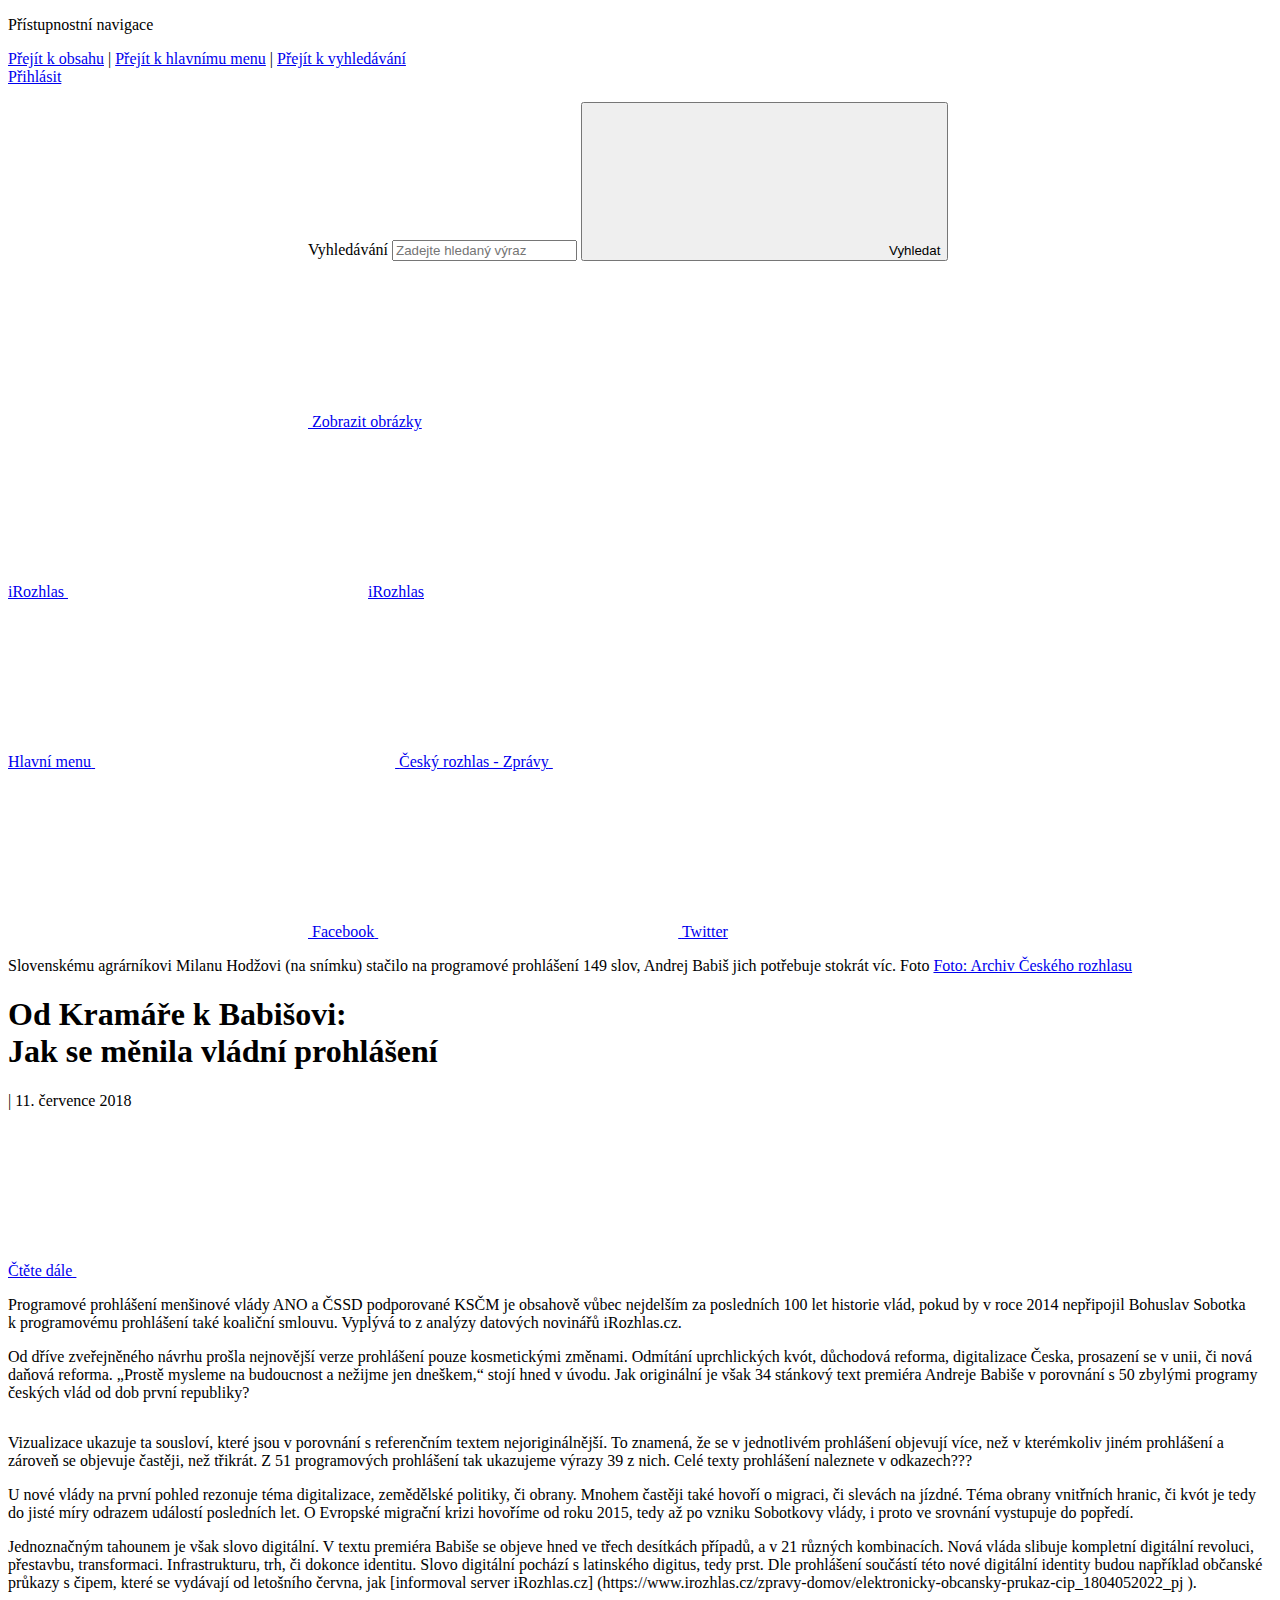
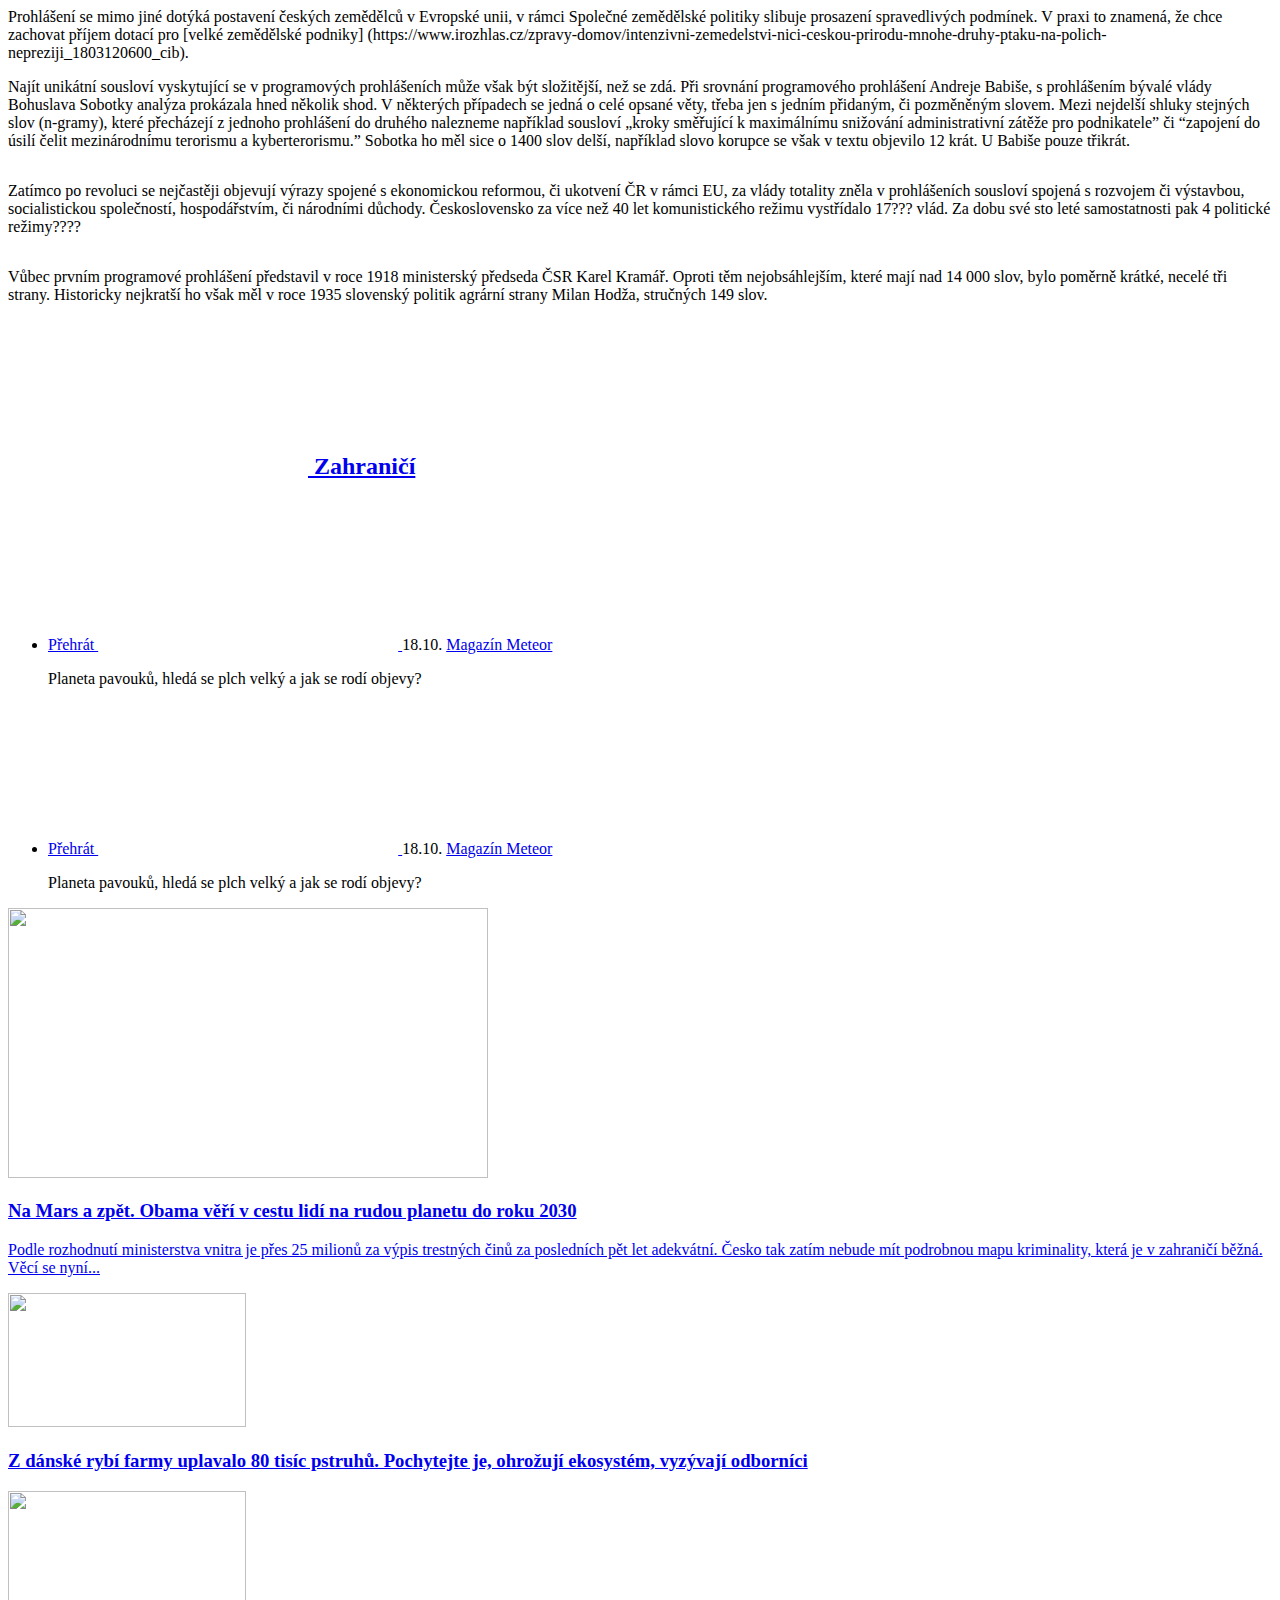
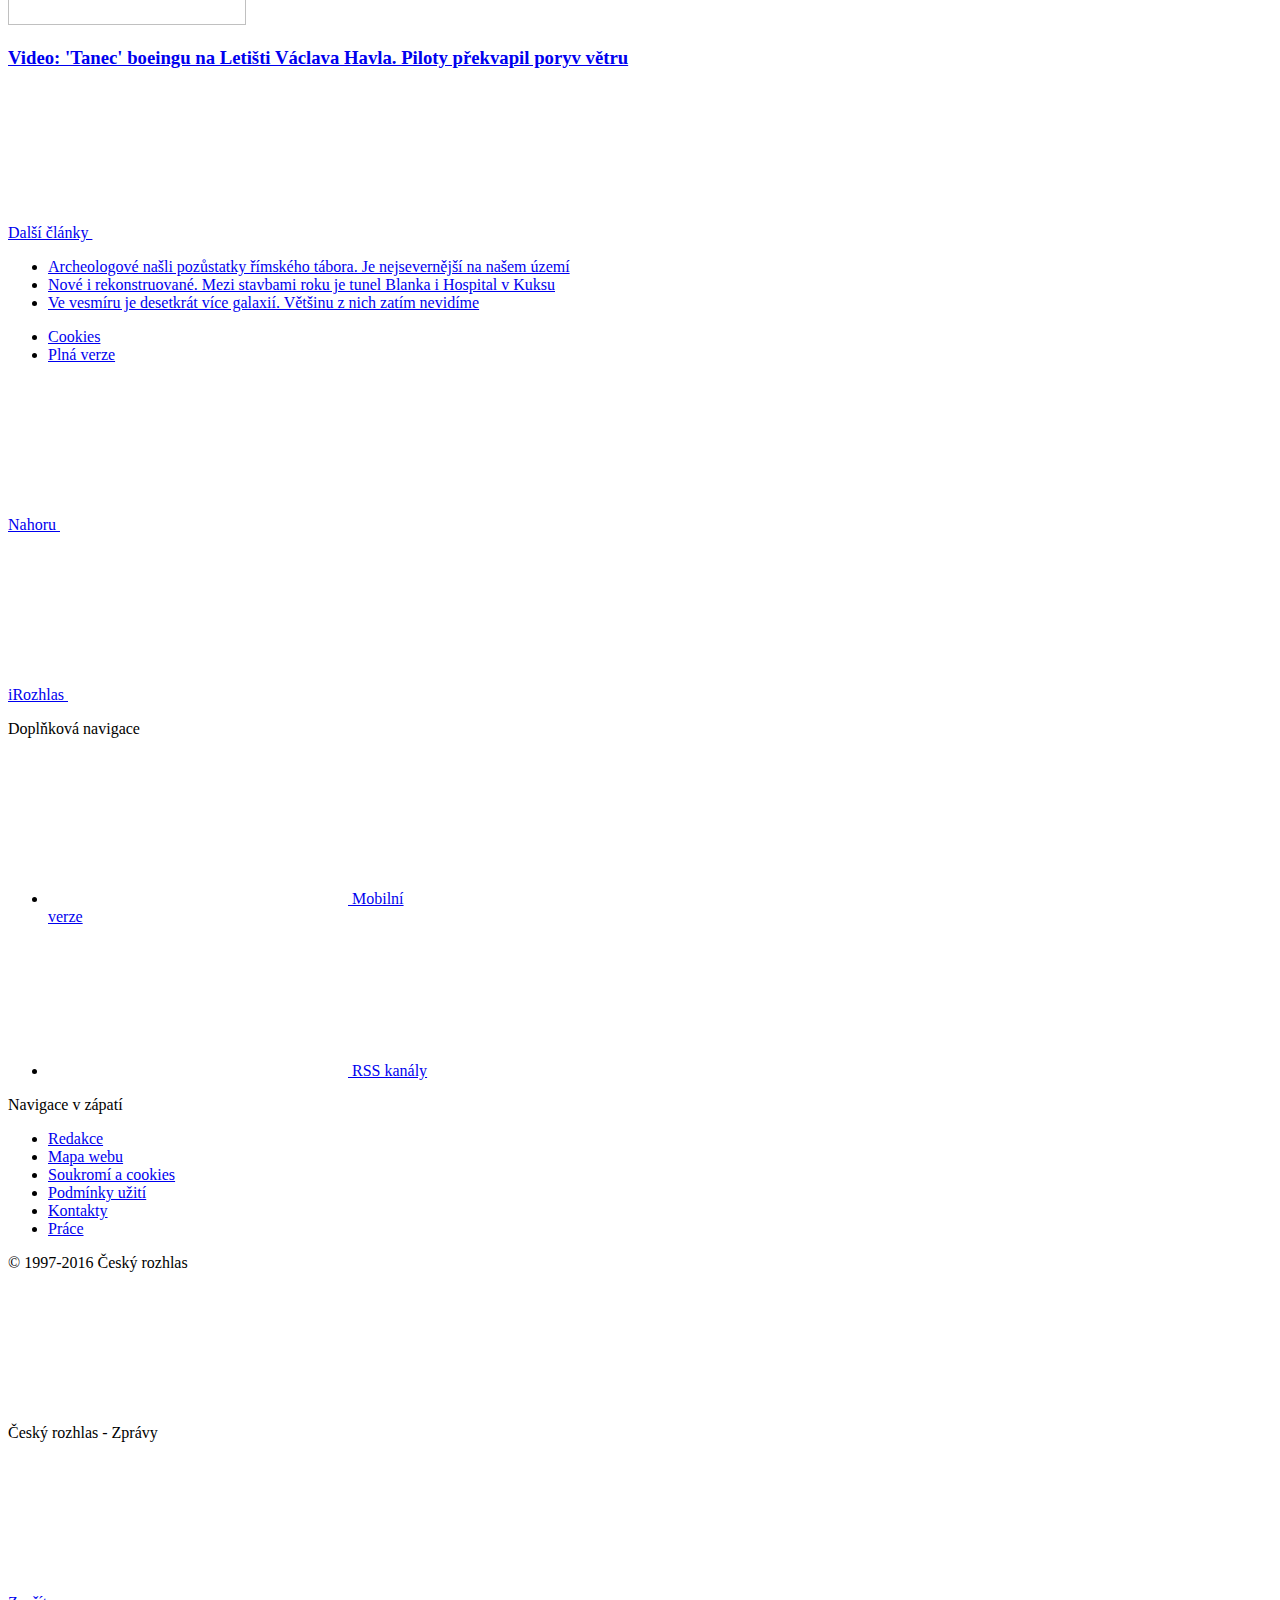
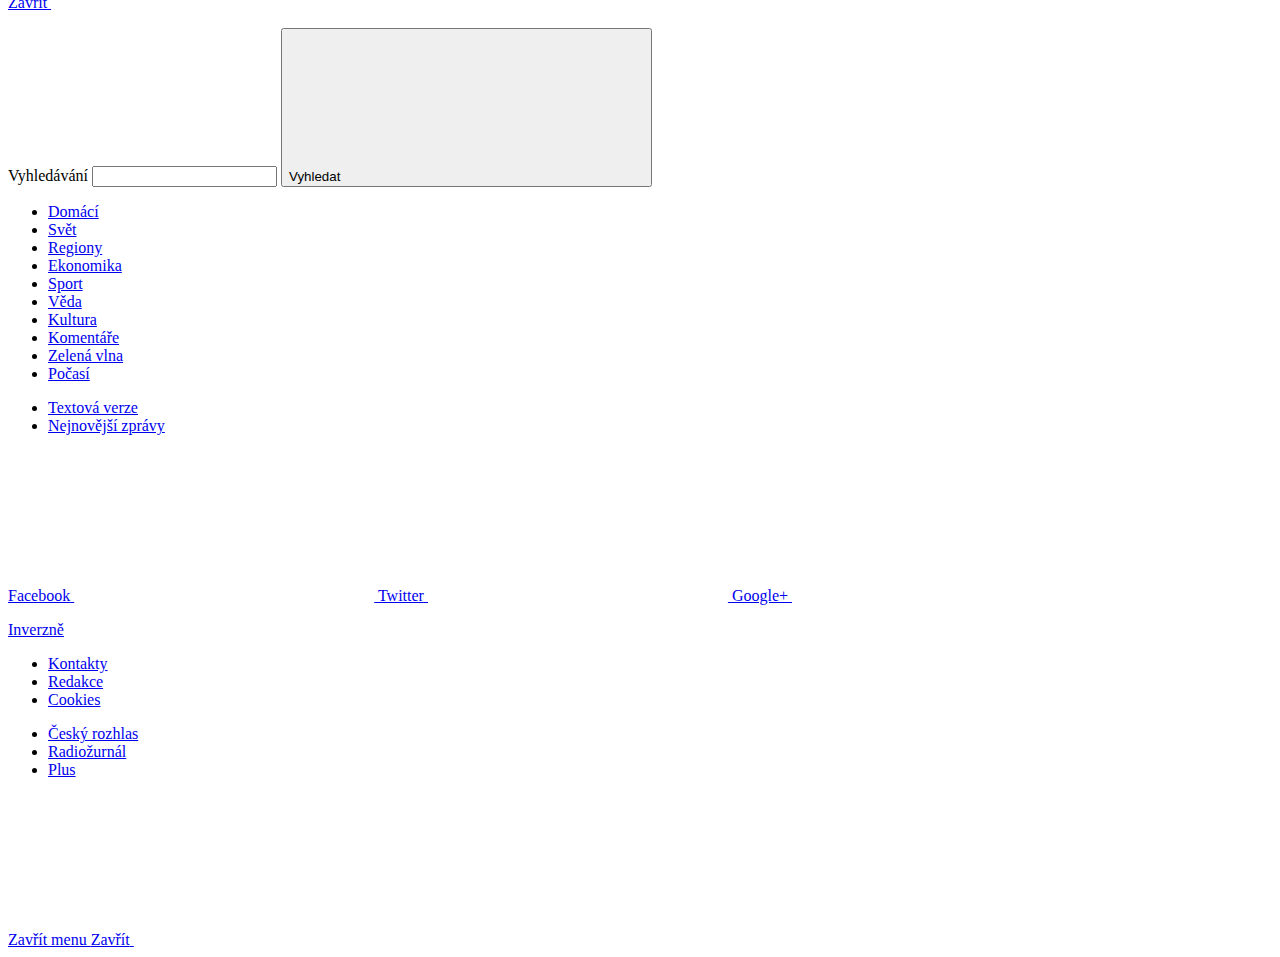
==== index.html @ 78a023b3 "graf delek" ====
<!DOCTYPE html>
<!-- saved from url=(0052)http://rozhlas2017.superkoderi.cz/tpl/14-datari.html -->
<html lang="cs" class="js fonts-loaded no-touchevents"><!--<![endif]--><head><meta http-equiv="Content-Type" content="text/html; charset=UTF-8">
	
	<!--[if IE]><meta http-equiv="X-UA-Compatible" content="IE=edge,chrome=1"><![endif]-->
	<meta name="description" content="">
	<meta name="viewport" content="width=device-width, initial-scale=1.0, minimum-scale=1.0, user-scalable=0">

	<meta name="twitter:card" content="summary">
	<meta name="twitter:title" content="Dataři">
	<meta name="twitter:description" content="">
	<meta name="twitter:image" content="../img/illust/twitter.jpg">

	<meta property="og:title" content="Dataři">
	<meta property="og:description" content="">
	<meta property="og:image" content="../img/illust/facebook.jpg">
	<meta property="og:site_name" content="Project">
	<meta property="og:url" content="http://www.rozhlas.cz/zpravy/portal/">

	<title>Dataři | iRozhlas</title>

	<link rel="stylesheet" href="./wrapper_files/style.css" media="screen, handheld">

	<link rel="icon" href="http://rozhlas2017.superkoderi.cz/img/favicon.ico">
	<link rel="apple-touch-icon" href="http://rozhlas2017.superkoderi.cz/img/apple-touch-icon-iphone.png">
	<link rel="apple-touch-icon" sizes="72x72" href="http://rozhlas2017.superkoderi.cz/img/apple-touch-icon-ipad.png">
	<link rel="apple-touch-icon" sizes="114x114" href="http://rozhlas2017.superkoderi.cz/img/apple-touch-icon-large.png">

	<!--[if lt IE 9]>
		<script src="https://cdnjs.cloudflare.com/ajax/libs/html5shiv/3.7.3/html5shiv.min.js"></script>
		<script src="https://cdnjs.cloudflare.com/ajax/libs/respond.js/1.4.2/respond.min.js"></script>
	<![endif]-->

	<script>
		(function () {
			var className = document.documentElement.className;
			isOperaMini = (navigator.userAgent.indexOf('Opera Mini') > -1);

			function getCookie(name) {
				var value = '; ' + document.cookie;
				var parts = value.split('; ' + name + '=');
				if (parts.length === 2) return parts.pop().split(';').shift();
			}

			var textSize = getCookie('textSize');

			if (textSize) {
				document.documentElement.setAttribute('data-fz', textSize);
			}

			className = className.replace('no-js', 'js');

			if(document.cookie.indexOf('fontsLoaded') > -1) {
				className += ' fonts-loaded';
			}

			if(document.cookie.indexOf('inverseVersion') > -1) {
				className += ' page-inverse';
			}

			if(document.cookie.indexOf('textVersion') > -1 || isOperaMini) {
				className += ' page-text-version';
			}

			if(isOperaMini) {
				className += ' operamini';
			}

			if(/iPad|iPhone|iPod/.test(navigator.userAgent) && !window.MSStream) {
				className += ' ios';
			}

			if(document.querySelector && document.cookie.indexOf('forceDesktop') > -1) {
				var viewport = document.querySelector("meta[name=viewport]");
				viewport.setAttribute('content', 'width=1200');
				className += ' page-forced-desktop';
			}

			document.documentElement.className = className;
		}());
	</script>

	<script src="./wrapper_files/modernizr.min.js"></script>
<style type="text/css">
:root #content > #center > .dose > .dosesingle,
:root #content > #right > .dose > .dosesingle
{ display: none !important; }</style><style type="text/css">
:root #content > #right > .dose > .dosesingle,
:root #content > #center > .dose > .dosesingle
{ display: none !important; }</style></head>

	<body id="top" class="">
<nav class="m-accessibility" aria-labelledby="m-accessibility">
	<p id="m-accessibility" class="vhide">Přístupnostní navigace</p>
	<a title="Přejít k obsahu (Klávesová zkratka: Alt + 2)" accesskey="2" href="http://rozhlas2017.superkoderi.cz/tpl/14-datari.html#main">Přejít k obsahu</a>
	<span class="hide">|</span>
	<a href="http://rozhlas2017.superkoderi.cz/tpl/14-datari.html#menu-main">Přejít k hlavnímu menu</a>
	<span class="hide">|</span>
	<a href="http://rozhlas2017.superkoderi.cz/tpl/14-datari.html#form-search">Přejít k vyhledávání</a>
</nav>

		<header class="header header--simple" role="banner">
			<div class="row-main">
				<div class="header__top hide--m">
<div class="header__search">
	<a href="http://rozhlas2017.superkoderi.cz/tpl/14-datari.html#" class="header__login">Přihlásit</a>

	<form id="form-search" action="http://rozhlas2017.superkoderi.cz/tpl/14-datari.html?" class="f-search f-search--header" role="search">
		<p class="inp">
			<label for="search-header" class="inp__label js-search">
				<span class="icon-svg icon-svg--search">
	<svg class="icon-svg__svg" xmlns:xlink="http://www.w3.org/1999/xlink">
		<use xlink:href="./wrapper_files/icons-svg.svg#icon-search" x="0" y="0" width="100%" height="100%"></use>
</svg><span class="icon-svg__fallback">Vyhledávání</span>	
</span>

			</label>
			<span class="inp__fix">
				<input type="text" placeholder="Zadejte hledaný výraz" class="inp__text inp__text--icon-after" id="search-header" name="search-header">

				<button class="btn btn--icon-blank" type="submit">
					<span class="btn__text">
						<span class="icon-svg icon-svg--search">
	<svg class="icon-svg__svg" xmlns:xlink="http://www.w3.org/1999/xlink">
		<use xlink:href="./wrapper_files/icons-svg.svg#icon-search" x="0" y="0" width="100%" height="100%"></use>
</svg><span class="icon-svg__fallback">Vyhledat</span>	
</span>

					</span>
				</button>
			</span>
		</p>
	</form>
</div>
				</div>

				<a href="http://rozhlas2017.superkoderi.cz/tpl/14-datari.html#" class="header__images js-text-version--icon">
					<span class="icon-svg icon-svg--images">
	<svg class="icon-svg__svg" xmlns:xlink="http://www.w3.org/1999/xlink">
		<use xlink:href="./wrapper_files/icons-svg.svg#icon-images" x="0" y="0" width="100%" height="100%"></use>
	</svg>
</span>

					<span class="vhide">Zobrazit obrázky</span>
				</a>

	<p class="header__logo">
		<a href="http://rozhlas2017.superkoderi.cz/tpl/14-datari.html#">
			<span class="vhide">iRozhlas</span>
			<span class="icon-svg icon-svg--logo-irozhlas">
	<svg class="icon-svg__svg" xmlns:xlink="http://www.w3.org/1999/xlink">
		<use xlink:href="./wrapper_files/icons-svg.svg#icon-logo-irozhlas" x="0" y="0" width="100%" height="100%"></use>
</svg><span class="icon-svg__fallback">iRozhlas</span>	
</span>

		</a>
	</p>

				<nav id="menu-main" class="m-main m-main--simple" role="navigation" aria-labelledby="m-main">
					<a href="http://rozhlas2017.superkoderi.cz/tpl/14-datari.html#" class="m-main__toggle js-mobile-menu" id="m-main">
						<span class="vhide">Hlavní menu</span>
						<span class="icon-svg icon-svg--menu">
	<svg class="icon-svg__svg" xmlns:xlink="http://www.w3.org/1999/xlink">
		<use xlink:href="./wrapper_files/icons-svg.svg#icon-menu" x="0" y="0" width="100%" height="100%"></use>
	</svg>
</span>

					</a>

					<a href="http://rozhlas2017.superkoderi.cz/tpl/14-datari.html#" class="m-main__link m-main__link--home js-static-menu" data-src="./m-static.html">
						<span class="vhide">Český rozhlas - Zprávy</span>
						<span class="icon-svg icon-svg--symbol">
	<svg class="icon-svg__svg" xmlns:xlink="http://www.w3.org/1999/xlink">
		<use xlink:href="./wrapper_files/icons-svg.svg#icon-symbol" x="0" y="0" width="100%" height="100%"></use>
	</svg>
</span>

					</a>
				</nav>
			</div>

			<p class="header__socials">
				<a href="http://rozhlas2017.superkoderi.cz/tpl/14-datari.html#">
					<span class="icon-svg icon-svg--facebook">
	<svg class="icon-svg__svg" xmlns:xlink="http://www.w3.org/1999/xlink">
		<use xlink:href="./wrapper_files/icons-svg.svg#icon-facebook" x="0" y="0" width="100%" height="100%"></use>
	</svg>
</span>

					<span class="vhide">Facebook</span>
				</a>
				<a href="http://rozhlas2017.superkoderi.cz/tpl/14-datari.html#">
					<span class="icon-svg icon-svg--twitter">
	<svg class="icon-svg__svg" xmlns:xlink="http://www.w3.org/1999/xlink">
		<use xlink:href="./wrapper_files/icons-svg.svg#icon-twitter" x="0" y="0" width="100%" height="100%"></use>
	</svg>
</span>

					<span class="vhide">Twitter</span>
				</a>
			</p>
		</header>

		<main id="main" class="main" role="main">	
		<article role="article" class="b-data"> 			
			<div class="b-data__bg" style="background-image: url('https://www.irozhlas.cz/sites/default/files/uploader/3177864-milan-hodza-_180403-231411_pj.jpeg');"><span class="b-data__caption">Slovenskému agrárníkovi Milanu Hodžovi (na snímku) stačilo na programové prohlášení 149 slov, Andrej Babiš jich potřebuje stokrát víc. Foto <a href='#'>Foto: Archiv Českého rozhlasu</a></span></div>
<header class="b-data__header">
<div class="row-main">
	<h1 class="b-data__title">
		<strong>Od Kramáře k Babišovi:<br>Jak se měnila vládní prohlášení</strong>
	</h1>
	<p class="meta meta--lg">
	<!--[[ZPRAVY_SNOWFALL_AUTHORS:HEADER]]-->
	<span class="meta__separator">|</span>
	<time>11. července 2018</time>
	</p>	
	<p>
	<a href="#content" class="b-data__link js-scroll-to">
	Čtěte dále
	<span class="b-data__link-icon">
	<span class="icon-svg icon-svg--arrow-down">
	<svg class="icon-svg__svg" xmlns:xlink="http://www.w3.org/1999/xlink">
		<use xlink:href="/sites/all/themes/custom/irozhlas/img/bg/icons-svg.svg#icon-arrow-down" x="0" y="0" width="100%" height="100%"></use>
	</svg>
</span>
</span>
</a>
</p>
</div>
</header> 

<div class="b-data__content" id="content">
<script src="https://code.highcharts.com/highcharts.js"></script>
<script src="https://cdnjs.cloudflare.com/ajax/libs/highcharts/6.1.1/js/modules/wordcloud.js"></script>

<style>li{background:none !important}ul,ol{list-style:initial !important}hr{max-width:none !important}#charts{display:flex;flex-wrap:wrap;align-items:center;justify-content:center;padding:0;margin:0}.cloudwrap{display:flex;flex-wrap:wrap;align-items:center;justify-content:center;padding:0;margin:0}.cloud{max-width:400px;transform:scale(0.8);margin-top:-50px}.highcharts-title{fill:black;font-size:25px !important}.highcharts-tooltip text{font-size:16px !important}.highcharts-tooltip tspan{font-size:16px !important}.highcharts-title{text-decoration:underline !important}</style>
<div class="row-main row-main--narrow">

<p class="text-bold text-lg">Programové prohlášení menšinové vlády ANO a ČSSD podporované KSČM je obsahově vůbec nejdelším za posledních 100 let historie vlád, pokud by v roce 2014 nepřipojil Bohuslav Sobotka k programovému prohlášení také koaliční smlouvu. Vyplývá to z analýzy datových novinářů iRozhlas.cz.</p>

<p>Od dříve zveřejněného návrhu prošla nejnovější verze prohlášení pouze kosmetickými změnami. Odmítání uprchlických kvót, důchodová reforma, digitalizace Česka, prosazení se v unii, či nová daňová reforma. „Prostě mysleme na budoucnost a nežijme jen dneškem,“ stojí hned v úvodu. Jak originální je však 34 stánkový text premiéra Andreje Babiše v porovnání s 50 zbylými programy českých vlád od dob první republiky?</p>
<div class="cloudwrap">
<div class="cloud" id="2018 Babiš"></div>
</div>

<p></div><div class="row-main row-main--article">Vizualizace ukazuje ta sousloví, které jsou v porovnání s referenčním textem nejoriginálnější. To znamená, že se v jednotlivém prohlášení objevují více, než v kterémkoliv jiném prohlášení a zároveň se objevuje častěji, než třikrát. Z 51 programových prohlášení tak ukazujeme výrazy 39 z nich. Celé texty prohlášení naleznete v odkazech???</div><div class="row-main row-main--narrow"></p>
<p>U nové vlády na první pohled rezonuje téma digitalizace, zemědělské politiky, či obrany.  Mnohem častěji také hovoří o migraci, či slevách na jízdné. Téma obrany vnitřních hranic, či kvót je tedy do jisté míry odrazem událostí posledních let. O Evropské migrační krizi hovoříme od roku 2015, tedy až po vzniku Sobotkovy vlády, i proto ve srovnání vystupuje do popředí. </p>
<p>Jednoznačným tahounem je však slovo digitální. V textu premiéra Babiše se objeve hned ve třech desítkách případů, a v 21 různých kombinacích. Nová vláda slibuje kompletní digitální revoluci, přestavbu, transformaci. Infrastrukturu, trh, či dokonce identitu. Slovo digitální pochází s latinského digitus, tedy prst. Dle prohlášení součástí této nové digitální identity budou například občanské průkazy s čipem, které se vydávají od letošního června, jak [informoval server iRozhlas.cz]
(https://www.irozhlas.cz/zpravy-domov/elektronicky-obcansky-prukaz-cip_1804052022_pj
).</p>
<p></div><div class="row-main row-main--article">
<div id="delka"></div>
</div><div class="row-main row-main--narrow"></p>
<p>Prohlášení se mimo jiné dotýká postavení českých zemědělců v Evropské unii, v rámci Společné zemědělské politiky slibuje prosazení spravedlivých podmínek. V praxi to znamená, že chce zachovat příjem dotací pro [velké zemědělské podniky] (https://www.irozhlas.cz/zpravy-domov/intenzivni-zemedelstvi-nici-ceskou-prirodu-mnohe-druhy-ptaku-na-polich-nepreziji_1803120600_cib). </p>
<p>Najít unikátní sousloví vyskytující se v programových prohlášeních může však být složitější, než se zdá. Při srovnání programového prohlášení Andreje Babiše, s prohlášením bývalé vlády Bohuslava Sobotky analýza prokázala hned několik shod. V některých případech se jedná o celé opsané věty, třeba jen s jedním přidaným, či pozměněným slovem. Mezi nejdelší shluky stejných slov (n-gramy), které přecházejí z jednoho prohlášení do druhého nalezneme například sousloví „kroky směřující k maximálnímu snižování administrativní zátěže pro podnikatele” či “zapojení do úsilí čelit mezinárodnímu terorismu a kyberterorismu.” Sobotka ho měl sice o 1400 slov delší, například slovo korupce se však v textu objevilo 12 krát. U Babiše pouze třikrát. </p>
<div class="cloudwrap">
<div class="cloud" id="2014 Sobotka"></div>
</div>

<p>Zatímco po revoluci se nejčastěji objevují výrazy spojené s ekonomickou reformou, či ukotvení ČR v rámci EU, za vlády totality zněla v prohlášeních sousloví spojená s rozvojem či výstavbou, socialistickou společností, hospodářstvím, či národními důchody. Československo za více než 40 let komunistického režimu vystřídalo 17??? vlád.  Za dobu své sto leté samostatnosti pak 4 politické režimy????</p>
<p></div><div class="row-main row-main--article">
    <div id="charts"></div>
</div><div class="row-main row-main--narrow"></p>
<p>Vůbec prvním programové prohlášení představil v roce 1918 ministerský předseda ČSR Karel Kramář. Oproti těm nejobsáhlejším, které mají nad 14 000 slov, bylo poměrně krátké, necelé tři strany. Historicky nejkratší ho však měl v roce 1935 slovenský politik agrární strany Milan Hodža, stručných 149 slov. </p>

<p class="meta meta--right meta--big">
<!--[[ZPRAVY_SNOWFALL_AUTHORS:FOOTER]]-->
</p>
</div>
<!--[[ZPRAVY_SNOWFALL_RELATED:ARTICLES]]-->
</div>
</article>
</div>
</div>
</div><script>
var vlady={'1919 Tusar':[{'name':'zásada demokracie','weight':3},{'name':'národní hospodářství','weight':3},{'name':'Československá republika','weight':3},{'name':'úprava pracovního poměru','weight':4},{'name':'dílo socialistické obnovy','weight':3},{'name':'válečné dědictví','weight':3}],'1920 Černý':[{'name':'branný zákon','weight':5},{'name':'zvláštní péče','weight':4},{'name':'obor správy','weight':3},{'name':'válečný poškozenec','weight':3},{'name':'starost vlády','weight':3},{'name':'osnova zákona','weight':3},{'name':'nejnaléhavější úkol','weight':3},{'name':'hospodářský život','weight':3},{'name':'stavební ruch','weight':4},{'name':'národní obrana','weight':3},{'name':'státní finance','weight':3},{'name':'zvláštní pozornost','weight':3},{'name':'zájem státu','weight':3},{'name':'státní zaměstnanec','weight':8},{'name':'zákonodárný sbor','weight':3}],'1921 Beneš':[{'name':'pozemková reforma','weight':6},{'name':'sociální pojišťování','weight':3},{'name':'centrální evropa','weight':3},{'name':'sociální reforma','weight':3},{'name':'řada opatření','weight':3},{'name':'kus práce','weight':3}],'1922 Švehla':[{'name':'Podkarpatská rus','weight':6},{'name':'vhodný prostředek','weight':3},{'name':'konkurenční schopnost','weight':3},{'name':'mírová smlouva','weight':3}],'1925 Švehla':[{'name':'osnova zákona','weight':6},{'name':'Podkarpatská rus','weight':11},{'name':'pozemková reforma','weight':6},{'name':'zvláštní péče','weight':5},{'name':'stabilisovaná měna','weight':3},{'name':'berní reforma','weight':3},{'name':'poměr zaměstnanců','weight':3},{'name':'hospodářský život','weight':3},{'name':'historická zem','weight':3},{'name':'státní draha','weight':3},{'name':'obchodní smlouva','weight':3}],'1935 Malypetr':[{'name':'hospodářský život','weight':7},{'name':'československý vývoz','weight':3},{'name':'hospodářský poměr','weight':3},{'name':'směna zboží','weight':3},{'name':'světový vývoj','weight':3},{'name':'kraj republiky','weight':3},{'name':'národní hospodářství','weight':3},{'name':'podnikatelská činnost','weight':3},{'name':'národní jednota','weight':3},{'name':'zákonodárný sbor','weight':3}],'1938 Beran':[{'name':'slavná sněmovna','weight':6},{'name':'Podkarpatská rus','weight':8},{'name':'jméno vlády','weight':4},{'name':'státní území','weight':4},{'name':'obnova státu','weight':3},{'name':'ústřední úřad','weight':3},{'name':'stavba dráhy','weight':3},{'name':'soukromé podnikání','weight':3},{'name':'sociální politika','weight':6}],'1945 Fierlinger':[{'name':'president republiky','weight':14},{'name':'dekret presidenta','weight':20},{'name':'hospodářský život','weight':9},{'name':'prozatimní národní shromáždění','weight':14},{'name':'ústavní dekret','weight':10},{'name':'Branná moc','weight':6},{'name':'osvobozená republika','weight':5},{'name':'hospodářská rada','weight':5},{'name':'zásobování obyvatelstva','weight':5},{'name':'nepřátelský majetek','weight':4},{'name':'slovenský národ','weight':4},{'name':'poštovní správa','weight':3},{'name':'Československá měna','weight':3},{'name':'nová armáda','weight':3},{'name':'okupační režim','weight':3},{'name':'vládní program','weight':6},{'name':'zemědělská práce','weight':3},{'name':'slovenská národní rada','weight':3},{'name':'národní výbor','weight':8},{'name':'celé hospodářství','weight':3},{'name':'nesvoboda','weight':3},{'name':'mír','weight':3},{'name':'státní občanství','weight':4},{'name':'další úkol','weight':4},{'name':'ukončení války','weight':3},{'name':'dnešní stav','weight':3},{'name':'odsun němců','weight':3},{'name':'území republiky','weight':3}],'1945 Fierlinger II.':[{'name':'prozatímní národní shromáždění','weight':7},{'name':'Ústavodárné národní shromáždění','weight':5},{'name':'nový hospodářský život','weight':7},{'name':'finanční hospodářství','weight':3},{'name':'státní jednota','weight':3},{'name':'osidlovací plán','weight':3},{'name':'národní pojištění','weight':3},{'name':'president republiky','weight':3},{'name':'výměna zboží','weight':3},{'name':'pracující lid','weight':3}],'1946 Gottwald':[{'name':'dvouletý plán','weight':15},{'name':'nynější stav','weight':8},{'name':'nová ústava','weight':11},{'name':'hospodářský stroj','weight':5},{'name':'spotřební statek','weight':5},{'name':'znárodněný průmysl','weight':4},{'name':'produktivní práce','weight':4},{'name':'československý lid','weight':4},{'name':'pracovní úsilí','weight':4},{'name':'košický vládní program','weight':4},{'name':'stavební hmota','weight':4},{'name':'stavební obnova','weight':4},{'name':'sbor národní bezpečnosti','weight':5},{'name':'národní podnik','weight':7},{'name':'zvýšení životní úrovně','weight':4},{'name':'sázecí stroj','weight':3},{'name':'nynější výroba','weight':3},{'name':'výstavba republiky','weight':3},{'name':'přídělové řízení','weight':3},{'name':'budovatelská práce','weight':3},{'name':'údolní přehrada','weight':3},{'name':'vázaný vklad','weight':3},{'name':'blaho národa','weight':3},{'name':'občan republiky','weight':3},{'name':'veřejný zaměstnanec','weight':3},{'name':'zvýšený výkon','weight':3},{'name':'národní výbor','weight':8},{'name':'počet pracovních sil','weight':3},{'name':'přímá daň','weight':3},{'name':'poměrné zastoupení','weight':3},{'name':'maďarská menšina','weight':3},{'name':'měnová reforma','weight':3},{'name':'hospodářský styk','weight':3},{'name':'odsun němců','weight':4},{'name':'vládní program','weight':4}],'1948 Gottwald':[{'name':'obrozená národní fronta','weight':11},{'name':'Československá ústava','weight':5},{'name':'rekonstrukce vlády','weight':5},{'name':'mocný pan','weight':4},{'name':'rekonstruovaná vláda','weight':4},{'name':'dřívější národní fronta','weight':3},{'name':'odborová organisace','weight':3},{'name':'slovenský pan','weight':3},{'name':'předmnichovská republika','weight':3},{'name':'sjezd závodních rad','weight':3},{'name':'slovenská velkoburžoasie','weight':3},{'name':'program vlády','weight':4},{'name':'závodní rada','weight':3},{'name':'pracující lid','weight':3},{'name':'národní fronta','weight':16},{'name':'sbor národní bezpečnosti','weight':3},{'name':'vládní program','weight':4},{'name':'konečný cíl','weight':3},{'name':'nová ústava','weight':3},{'name':'prohlášení vlády','weight':3}],'1948 Zápotocký':[{'name':'obrozená národní fronta','weight':13},{'name':'pětiletý plán','weight':15},{'name':'lidová demokracie','weight':13},{'name':'dvouletý plán','weight':10},{'name':'vláda obrozené národní fronty','weight':6},{'name':'veřejný zaměstnanec','weight':5},{'name':'pracující lid','weight':6},{'name':'zemědělská výroba','weight':7},{'name':'spojenecká smlouva','weight':5},{'name':'nové národní shromáždění','weight':4},{'name':'nová ústava','weight':8},{'name':'demokratický právní řád','weight':4},{'name':'národní důchod','weight':5},{'name':'závodní rada','weight':4},{'name':'národní fronta','weight':24},{'name':'každodenní starost','weight':4},{'name':'veřejnozaměstnanecký aparát','weight':3},{'name':'dokončení dvouletého plánu','weight':3},{'name':'organisace práce','weight':3},{'name':'košický program','weight':3},{'name':'svazek dělníků','weight':3},{'name':'vytvoření krajů','weight':3},{'name':'zvolený president','weight':3},{'name':'vláda národní fronty','weight':3},{'name':'akční výbor národní fronty','weight':3},{'name':'slovenský lid','weight':3},{'name':'politická výchova','weight':3},{'name':'výbor národní fronty','weight':3},{'name':'kulturní potřeba','weight':3},{'name':'Ústavodárné národní shromáždění','weight':3},{'name':'jednotná kandidátka','weight':3},{'name':'výrobní síla','weight':3},{'name':'únorová událost','weight':3},{'name':'národní revoluce','weight':3},{'name':'demokratické zřízení','weight':4},{'name':'hospodářský život','weight':3},{'name':'krajský národní výbor','weight':3},{'name':'národní výbor','weight':8},{'name':'akční výbor','weight':3},{'name':'sbor národní bezpečnosti','weight':3},{'name':'programový cíl','weight':3},{'name':'právní řád','weight':12}],'1953 Široký':[{'name':'našej vlasti','weight':7},{'name':'ľudovodemokratický štát','weight':6},{'name':'Sovietsky sväz','weight':5},{'name':'vláda republiky','weight':5},{'name':'národné hospodárstvo','weight':4},{'name':'odkaz Klementa Gottwalda','weight':8},{'name':'súdruh Stalin','weight':3},{'name':'tábor mieru','weight':3},{'name':'výstavba socializmu','weight':3}],'1954 Široký':[{'name':'národné hospodárstvo','weight':28},{'name':'našej vlasti','weight':22},{'name':'západná mocnost','weight':11},{'name':'nemecký militaristi','weight':10},{'name':'výstavba socializmu','weight':9},{'name':'Západné Nemecko','weight':15},{'name':'vláda národného frontu','weight':7},{'name':'zvýšenie produktivity práce','weight':26},{'name':'rozvoj národného hospodárstva','weight':6},{'name':'jednotné roľnícké družstvo','weight':6},{'name':'Národná zhromaždenie','weight':6},{'name':'všetký ľudia','weight':6},{'name':'Československá vláda','weight':9},{'name':'ostatná krajina','weight':5},{'name':'Parížská dohoda','weight':5},{'name':'západné štáty','weight':5},{'name':'strana československa','weight':7},{'name':'umelý hnojíva','weight':4},{'name':'všetký krajina','weight':4},{'name':'politika národného frontu','weight':4},{'name':'Sovietsky sväz','weight':4},{'name':'upevnenie zväzku','weight':4},{'name':'zaručenie mieru','weight':4},{'name':'zvýšeniue produktivity práce','weight':8},{'name':'výrobné úsilie','weight':4},{'name':'vláda republiky','weight':4},{'name':'stavebná hmôta','weight':3},{'name':'celé národné hospodárstvo','weight':3},{'name':'krajina tábora','weight':3},{'name':'demokratická krajína','weight':3},{'name':'svetový mier','weight':3},{'name':'útočný militarizmus','weight':3},{'name':'obnova nemeckého militarizmu','weight':6},{'name':'päťročný plán','weight':3},{'name':'podpora výrobného úsilia','weight':3},{'name':'potreba národného hospodárstva','weight':3},{'name':'socialistický priemysl','weight':3},{'name':'ťažký priemysl','weight':3},{'name':'geologický prieskum','weight':3},{'name':'ratifikácie parížskych dohod','weight':3},{'name':'robotnícka trieda','weight':3},{'name':'jednotné roľnícké družstvo','weight':3},{'name':'tábor mieru','weight':5},{'name':'svetová vojna','weight':3},{'name':'národný výbor','weight':3},{'name':'hektárový výnos','weight':3},{'name':'zaručenie bezpečnosti','weight':3},{'name':'ľudovodemokratický zriadenie','weight':3},{'name':'takzvaná záruka','weight':3},{'name':'ďalšie posilnenie','weight':3},{'name':'ľudovodemokratický štát','weight':3},{'name':'traktorová stanice','weight':3},{'name':'politika strany','weight':3}],'1960 Široký':[{'name':'národné hospodárstvo','weight':26},{'name':'národný výbor','weight':15},{'name':'našej vlasti','weight':13},{'name':'našej spoločnosti','weight':8},{'name':'Sovietsky sväz','weight':8},{'name':'rozvoj národného hospodárstva','weight':7},{'name':'strana československa','weight':10},{'name':'našej republiky','weight':5},{'name':'socialistický výrobný vzťah','weight':5},{'name':'víťazstvo socializmu','weight':8},{'name':'technický rozvoj','weight':5},{'name':'socialistická krajina','weight':4},{'name':'úplné odzbrojenie','weight':4},{'name':'mierové spolunažívanie','weight':4},{'name':'celý svet','weight':4},{'name':'náročná úloha','weight':4},{'name':'socialistický tábor','weight':4},{'name':'produktivita práce','weight':11},{'name':'bok sovietskeho sväzu','weight':6},{'name':'ekonomické súťažení','weight':3},{'name':'medzinárodný imperializmus','weight':3},{'name':'spoločenská organizácie','weight':3},{'name':'socialistické poľnohospodárstvo','weight':3},{'name':'rozvoj stavebníctva','weight':3},{'name':'ďalší rozvoj','weight':3},{'name':'technický rozvoj','weight':3},{'name':'síla socializmu','weight':3},{'name':'uspokojovanie potrieb','weight':3},{'name':'víťazstvo mieru','weight':3},{'name':'výstavba socializmu','weight':3},{'name':'socialistické zriadenie','weight':3},{'name':'zásada mierového spolunažívania','weight':3},{'name':'pracovný čas','weight':3},{'name':'Československá vláda','weight':4}],'1963 Lenárt':[{'name':'národné hospodárstvo','weight':13},{'name':'našej spoločnosti','weight':7},{'name':'Národné zhromaždenie','weight':5},{'name':'socialistická krajina','weight':8},{'name':'mierové spolunažívanie','weight':9},{'name':'kapitalistická krajina','weight':3},{'name':'rozvoj národného hospodárstva','weight':6},{'name':'Národná zhromaždenie','weight':3}],'1968 Černík':[{'name':'soustava řízení','weight':12},{'name':'socialistická společnost','weight':11},{'name':'akční program','weight':10},{'name':'národní důchod','weight':8},{'name':'nová soustava','weight':6},{'name':'národní hospodářství','weight':12},{'name':'ekonomická soustava','weight':5},{'name':'ekonomická soustava řízení','weight':5},{'name':'nová soustava řízení','weight':5},{'name':'socialistická zem','weight':7},{'name':'národní výbor','weight':15},{'name':'státoprávní uspořádání','weight':5},{'name':'dělba práce','weight':7},{'name':'investiční výstavba','weight':6},{'name':'materiální zabezpečení','weight':5},{'name':'rozvoj vědy','weight':5},{'name':'naši národů','weight':4},{'name':'mezinárodní dělba práce','weight':4},{'name':'mezinárodní dělba','weight':4},{'name':'kapitalistický stát','weight':4},{'name':'všestranný rozvoj','weight':4},{'name':'centrální řízení','weight':4},{'name':'národní orgán','weight':4},{'name':'Dělnická třída','weight':6},{'name':'nevýrobní oblast','weight':3},{'name':'předkládaný program','weight':3},{'name':'plné uplatnění','weight':3},{'name':'státoprávní vztah','weight':3},{'name':'záruka zákonnosti','weight':3},{'name':'územní členění státu','weight':3},{'name':'strukturální změna','weight':5},{'name':'Československá ekonomika','weight':3},{'name':'pracovní kázeň','weight':4},{'name':'členění státu','weight':3},{'name':'vnitřní obchod','weight':3},{'name':'územní členění','weight':3},{'name':'dosavadní vývoj','weight':5},{'name':'kulturní pracovník','weight':3},{'name':'podniková sféra','weight':4},{'name':'společenské zřízení','weight':3},{'name':'mzdová politika','weight':3},{'name':'mzdový požadavek','weight':3},{'name':'obrodný proces','weight':3},{'name':'základní fond','weight':3},{'name':'metoda řízení','weight':3},{'name':'rozvoj zemědělství','weight':3},{'name':'konkurenční schopnost','weight':3},{'name':'oprávněný zájem','weight':4},{'name':'státní orgán','weight':11},{'name':'růst životní úrovně','weight':3},{'name':'centrální orgán','weight':3},{'name':'kvalifikovaná práce','weight':3},{'name':'ekonomický nástroj','weight':3},{'name':'rozvoj ekonomiky','weight':3},{'name':'životní zájem','weight':3},{'name':'potřeba občanů','weight':3},{'name':'socialistický stát','weight':3},{'name':'kvalita výrobků','weight':3},{'name':'jednotlivé odvětví','weight':3},{'name':'bytová výstavba','weight':5},{'name':'potřeba trhu','weight':3}],'1969 Černík I.':[{'name':'socialistická společnost','weight':12},{'name':'socialistická republika','weight':12},{'name':'socialistický podnik','weight':7},{'name':'Československá federace','weight':7},{'name':'Polednová politika','weight':5},{'name':'slovenská socialistická republika','weight':5},{'name':'nové státoprávní uspořádání','weight':5},{'name':'federální shromáždění','weight':13},{'name':'socialistická zem','weight':7},{'name':'vytváření podmínek','weight':6},{'name':'státoprávní uspořádání','weight':5},{'name':'federální vláda','weight':12},{'name':'socialistický stát','weight':6},{'name':'ústavní zákon','weight':12},{'name':'maloobchodní cena','weight':6},{'name':'Československá socialistická republika','weight':4},{'name':'Dělnická třída','weight':6},{'name':'rozvíjení ekonomické reformy','weight':3},{'name':'záruka občanských práv','weight':3},{'name':'internacionální závazek','weight':3},{'name':'spravedlivý požadavek','weight':3},{'name':'Československá lidová armáda','weight':4},{'name':'tvůrčí práce','weight':4},{'name':'podmínka rozvoje','weight':3},{'name':'významná úloha','weight':4},{'name':'federální orgán','weight':3},{'name':'další rozvíjení','weight':3},{'name':'základní postulát','weight':3},{'name':'naléhavý problém','weight':3},{'name':'president republiky','weight':3},{'name':'komunistická strana československa','weight':4},{'name':'pozitivní program','weight':3},{'name':'společenský vztah','weight':3},{'name':'lidová armáda','weight':4},{'name':'strana československa','weight':4},{'name':'národní vláda','weight':5},{'name':'národní hospodářství','weight':5},{'name':'politická linie','weight':3},{'name':'metoda práce','weight':3},{'name':'září minulého roku','weight':3},{'name':'státní orgán','weight':8}],'1969 Černík II.':[{'name':'socialistická zem','weight':18},{'name':'socialistická republika','weight':39},{'name':'komunistická strana československa','weight':32},{'name':'socialistický stát','weight':14},{'name':'protisocialistická síla','weight':7},{'name':'vláda československé socialistické republiky','weight':7},{'name':'národohospodářský plán','weight':6},{'name':'další socialistická zem','weight':6},{'name':'vedení komunistické strany','weight':7},{'name':'národní hospodářství','weight':12},{'name':'stupeň řízení','weight':6},{'name':'realizační směrnice','weight':5},{'name':'socialistické společenství','weight':5},{'name':'Československé hospodářství','weight':5},{'name':'Československá vláda','weight':5},{'name':'socialistická moc','weight':3},{'name':'zářijové plénum','weight':3},{'name':'socialistický vývoj','weight':3},{'name':'úsilí komunistické strany','weight':3},{'name':'článek řízení','weight':3},{'name':'hospodářská organizace','weight':3},{'name':'řízení hospodářství','weight':3},{'name':'práce vlády','weight':4},{'name':'vedoucí úloha komunistické strany','weight':3},{'name':'úloha komunistické strany','weight':3},{'name':'československý lid','weight':3},{'name':'socialistická vlast','weight':3},{'name':'plné obnovení','weight':3},{'name':'rada vzájemné hospodářské pomoci','weight':3},{'name':'vzájemná hospodářská pomoc','weight':3},{'name':'Dělnická třída','weight':5},{'name':'socialistická společnost','weight':3},{'name':'nepřátelská síla','weight':3},{'name':'národní orgán','weight':3},{'name':'komunistická strana','weight':25},{'name':'vedoucí úloha','weight':3},{'name':'hospodářská pomoc','weight':3},{'name':'předchozí vláda','weight':7},{'name':'státní zřízení','weight':3},{'name':'federální shromáždění','weight':5},{'name':'národní vláda','weight':4},{'name':'lidová armáda','weight':3},{'name':'druh zboží','weight':3},{'name':'bytová výstavba','weight':4},{'name':'maloobchodní cena','weight':3},{'name':'federální vláda','weight':4}],'1971 Štrougal':[{'name':'pětiletý plán','weight':5},{'name':'plánovité řízení','weight':4},{'name':'vědeckotechnický rozvoj','weight':4},{'name':'státní plán','weight':4},{'name':'národní důchod','weight':5},{'name':'národní hospodářství','weight':8},{'name':'socialistická zem','weight':5},{'name':'sjezd strany','weight':6},{'name':'centrální řízení','weight':4},{'name':'národní orgán','weight':4},{'name':'národní výbor','weight':10},{'name':'investiční výstavba','weight':4},{'name':'rozvoj národního hospodářství','weight':3},{'name':'řídící práce','weight':6},{'name':'socialistický princip','weight':3},{'name':'Československá ekonomika','weight':3},{'name':'zásobování obyvatelstva','weight':3},{'name':'rozvoj hospodářství','weight':3},{'name':'socialistická společnost','weight':3},{'name':'růst produktivity práce','weight':3},{'name':'společenská organizace','weight':3},{'name':'dělba práce','weight':3},{'name':'federální shromáždění','weight':5},{'name':'komunistická strana československa','weight':3},{'name':'národní vláda','weight':4},{'name':'strukturální změna','weight':3},{'name':'strana československa','weight':3},{'name':'růst produktivity','weight':3}],'1976 Štrougal':[{'name':'socialistická republika','weight':14},{'name':'sjezd komunistické strany','weight':9},{'name':'národní hospodářství','weight':14},{'name':'rozvinutá socialistická společnost','weight':16},{'name':'Československá socialistická republika','weight':7},{'name':'komunistická strana československa','weight':14},{'name':'socialistické společenství','weight':4},{'name':'výrobní síla','weight':4},{'name':'Helsinská konference','weight':4},{'name':'federální vláda','weight':8},{'name':'technická úroveň','weight':5},{'name':'rozvoj výrobních sil','weight':3},{'name':'plodný styk','weight':3},{'name':'výstavba rozvinuté socialistické společnosti','weight':3},{'name':'rozdílné společenské zřízení','weight':3},{'name':'program národní fronty','weight':3},{'name':'vývojová základna','weight':3},{'name':'socialistický stát','weight':4},{'name':'svaz sovětských socialistických republik','weight':3},{'name':'spotřební průmysl','weight':3},{'name':'socialistická zem','weight':4},{'name':'úzká součinnost','weight':3},{'name':'společenské zřízení','weight':3},{'name':'rada vzájemné hospodářské pomoci','weight':3},{'name':'vzájemná hospodářská pomoc','weight':3},{'name':'stát varšavské smlouvy','weight':3},{'name':'národní výbor','weight':8},{'name':'sovětská socialistická republika','weight':3},{'name':'občanská veřejnost','weight':3},{'name':'sociální rozvoj','weight':3},{'name':'Mírové soužití','weight':3},{'name':'hospodářská pomoc','weight':3},{'name':'příští období','weight':3},{'name':'střední vzdělání','weight':3},{'name':'uplynulé období','weight':3}],'1981 Štrougal':[{'name':'federální vláda','weight':21},{'name':'Československá socialistická republika','weight':8},{'name':'socialistická společnost','weight':7},{'name':'socialistická republika','weight':10},{'name':'výrobní hospodářská jednotka','weight':5},{'name':'socialistické společenství','weight':5},{'name':'vědeckotechnický pokrok','weight':5},{'name':'hospodářská jednotka','weight':5},{'name':'soubor opatření','weight':6},{'name':'rozvinutá socialistická společnost','weight':4},{'name':'výrobní spotřeba','weight':4},{'name':'vláda republik','weight':4},{'name':'vláda československé socialistické republiky','weight':4},{'name':'výstavba rozvinuté socialistické společnosti','weight':4},{'name':'průmyslová aglomerace','weight':4},{'name':'sjezd komunistické strany','weight':4},{'name':'rada vzájemné hospodářské pomoci','weight':4},{'name':'vzájemná hospodářská pomoc','weight':4},{'name':'všestranný rozvoj','weight':4},{'name':'národní výbor','weight':10},{'name':'národní hospodářství','weight':7},{'name':'národní důchod','weight':4},{'name':'komunistická strana československa','weight':5},{'name':'další pokrok','weight':4},{'name':'investiční výstavba','weight':4},{'name':'zemědělsko-potravinářský komplex','weight':3},{'name':'odvětvové ministerstvo','weight':3},{'name':'Československá zahraniční politika','weight':3},{'name':'socialistická státnost','weight':3},{'name':'socialistický způsob života','weight':3},{'name':'účast pracujících','weight':3},{'name':'socialistický způsob','weight':3},{'name':'řídící práce','weight':3},{'name':'nevýrobní sféra','weight':3},{'name':'činnost vlády','weight':4},{'name':'Vážená soudružka','weight':3},{'name':'strana československa','weight':5},{'name':'revoluční odborové hnutí','weight':3},{'name':'cesta vývoje','weight':3},{'name':'mezinárodní dělba práce','weight':3},{'name':'mezinárodní dělba','weight':3},{'name':'administrativní aparát','weight':3},{'name':'hospodářská pomoc','weight':4},{'name':'příští období','weight':4},{'name':'společenský význam','weight':3},{'name':'stát rady','weight':3},{'name':'technický rozvoj','weight':3},{'name':'odborové hnutí','weight':3},{'name':'sociální rozvoj','weight':3},{'name':'sjezd strany','weight':4},{'name':'etapa výstavby','weight':3},{'name':'dělba práce','weight':3},{'name':'spokojený život','weight':4}],'1986 Štrougal':[{'name':'federální vláda','weight':23},{'name':'hospodářská organizace','weight':7},{'name':'komplexní program','weight':6},{'name':'tvorba zdrojů','weight':5},{'name':'socialistické společenství','weight':5},{'name':'ústřední orgán','weight':8},{'name':'vědeckotechnický rozvoj','weight':5},{'name':'vědeckotechnický pokrok','weight':5},{'name':'hospodářská jednotka','weight':5},{'name':'Československá socialistická republika','weight':6},{'name':'státní plán','weight':5},{'name':'hlavní směr','weight':6},{'name':'socialistická demokracie','weight':4},{'name':'intenzifikace ekonomiky','weight':4},{'name':'vláda republik','weight':4},{'name':'vláda československé socialistické republiky','weight':4},{'name':'soustava řízení','weight':4},{'name':'investiční výstavba','weight':5},{'name':'mezinárodní dělba práce','weight':4},{'name':'mezinárodní dělba','weight':4},{'name':'národní hospodářství','weight':8},{'name':'národní výbor','weight':11},{'name':'socialistická republika','weight':6},{'name':'technický rozvoj','weight':4},{'name':'pětiletý plán','weight':4},{'name':'národní důchod','weight':4},{'name':'federální shromáždění','weight':8},{'name':'socialistická ekonomická integrace','weight':3},{'name':'výrobní hospodářská jednotka','weight':3},{'name':'komplexní program vědeckotechnického pokroku','weight':3},{'name':'program vědeckotechnického pokroku','weight':3},{'name':'tvorba národního důchodu','weight':3},{'name':'strukturální změna','weight':5},{'name':'společenská potřeba','weight':3},{'name':'technická základna','weight':3},{'name':'socialistická zem','weight':4},{'name':'náročnější podmínka','weight':3},{'name':'společenské zřízení','weight':3},{'name':'sjezd komunistické strany','weight':3},{'name':'stanovený úkol','weight':3},{'name':'dělba práce','weight':4},{'name':'stát rady','weight':3},{'name':'socialistická společnost','weight':3},{'name':'komunistická strana československa','weight':4},{'name':'hospodářský plán','weight':3},{'name':'růst produktivity práce','weight':3},{'name':'ekonomická integrace','weight':3},{'name':'ekonomický nástroj','weight':3},{'name':'strana československa','weight':4}],'1988 Štrougal':[{'name':'hospodářský mechanismus','weight':11},{'name':'národní důchod','weight':8},{'name':'federální vláda','weight':12},{'name':'národní hospodářství','weight':9},{'name':'výrobní hospodářská jednotka','weight':4},{'name':'vláda republik','weight':4},{'name':'nesocialistická zem','weight':4},{'name':'technickoekonomická úroveň','weight':4},{'name':'technické zásobování','weight':4},{'name':'komplexní přestavba','weight':4},{'name':'hospodářská jednotka','weight':4},{'name':'materiálový náklad','weight':4},{'name':'zasedání ústředního výboru','weight':4},{'name':'uspokojování potřeb','weight':4},{'name':'ústřední výbor strany','weight':4},{'name':'léto pětiletky','weight':3},{'name':'přírůstek národního důchodu','weight':3},{'name':'růst národního důchodu','weight':3},{'name':'upravený vlastní výkon','weight':3},{'name':'socialistická republika','weight':5},{'name':'příslušný resort','weight':3},{'name':'pracovní kolektiv','weight':4},{'name':'ekonomické řízení','weight':3},{'name':'stupeň řízení','weight':3},{'name':'federální shromáždění','weight':7},{'name':'ekologický program','weight':3},{'name':'ústřední výbor','weight':8},{'name':'stát varšavské smlouvy','weight':3},{'name':'plánovací komise','weight':3},{'name':'centrální řízení','weight':3},{'name':'ústřední orgán','weight':4},{'name':'pětiletý plán','weight':3},{'name':'národní výbor','weight':7},{'name':'práce vlády','weight':3},{'name':'výbor strany','weight':4},{'name':'podniková sféra','weight':3},{'name':'vlastní výkon','weight':3},{'name':'dělba práce','weight':3},{'name':'vnitřní trh','weight':9}],'1989 Čalfa':[{'name':'národné porozumenie','weight':6},{'name':'vláda národného porozumenia','weight':6},{'name':'životné prostredie','weight':5},{'name':'tejto oblasti','weight':4},{'name':'vážený poslanec','weight':5},{'name':'Federálne zhromaždenia','weight':3},{'name':'tejto krajiny','weight':3},{'name':'program vlády','weight':4}],'1990 Čalfa':[{'name':'životné prostredie','weight':9},{'name':'Federálne zhromaždenia','weight':5},{'name':'súkromný sektor','weight':5},{'name':'tohto roku','weight':5},{'name':'republiková vláda','weight':5},{'name':'trhové hospodárstvo','weight':4},{'name':'našej ekonomiky','weight':4},{'name':'trhová ekonomika','weight':3},{'name':'rozpočtové hospodárenie','weight':3},{'name':'našej spoločnosti','weight':3},{'name':'zahraničný obchod','weight':3},{'name':'súkromné podnikanie','weight':3},{'name':'právne poriadku','weight':3},{'name':'ľudské právo','weight':3},{'name':'politická strána','weight':3},{'name':'tejto oblasti','weight':3},{'name':'dôstojný život','weight':3},{'name':'vážený poslanec','weight':4}],'1992 Klaus':[{'name':'rozpočtové hospodaření','weight':7},{'name':'úkol vlády','weight':10},{'name':'ekonomická transformace','weight':9},{'name':'privatizační proces','weight':4},{'name':'podniková sféra','weight':8},{'name':'Česká národní rada','weight':5},{'name':'ministerstvo státní kontroly','weight':3},{'name':'tržní hospodářství','weight':6},{'name':'soukromé podnikání','weight':4},{'name':'ekonomická reforma','weight':6},{'name':'specifická oblast','weight':3},{'name':'daňová reforma','weight':3},{'name':'státní kontrola','weight':3},{'name':'prvořadý úkol','weight':6},{'name':'politika vlády','weight':5},{'name':'státní dozor','weight':3},{'name':'tržní podmínka','weight':3},{'name':'zahraniční kapitál','weight':4},{'name':'dotační politika','weight':3},{'name':'strukturální změna','weight':3},{'name':'střední podnikání','weight':3},{'name':'Česká státnost','weight':4},{'name':'zákonná úprava','weight':3},{'name':'následující období','weight':3},{'name':'národní rada','weight':5},{'name':'jednotlivý region','weight':3},{'name':'zájem ČR','weight':3}],'1992 Stráský':[{'name':'slovenská federativní republika','weight':22},{'name':'federální ministerstvo','weight':13},{'name':'ústřední orgán státní správy','weight':15},{'name':'státoprávní uspořádání','weight':5},{'name':'činnost federálního ministerstva','weight':4},{'name':'republikové ministerstvo','weight':3},{'name':'příslušný místopředseda vlády','weight':6},{'name':'republikový zákon','weight':3},{'name':'nezbytná změna','weight':3},{'name':'ministerstvo zahraničního obchodu','weight':3},{'name':'federální shromáždění','weight':7},{'name':'zahraniční služba','weight':3},{'name':'federální rozpočet','weight':3},{'name':'federální vláda','weight':4},{'name':'programové prohlášení','weight':7}],'1996 Klaus':[{'name':'základní priorita','weight':3},{'name':'zvyšování kvality','weight':3},{'name':'politika vlády','weight':4},{'name':'zvýšená pozornost','weight':4},{'name':'následující období','weight':3},{'name':'tržní ekonomika','weight':5},{'name':'bytová výstavba','weight':3},{'name':'Minulé období','weight':3},{'name':'vlastnická struktura','weight':3},{'name':'zákonodárný sbor','weight':3},{'name':'orgán státní správy','weight':3}],'1998 Zeman':[{'name':'reforma daňové soustavy','weight':11},{'name':'přirozený monopol','weight':4},{'name':'vytváření podmínek','weight':4},{'name':'neziskový princip','weight':3},{'name':'státní informační systém','weight':3},{'name':'dělba kompetencí','weight':3},{'name':'územní orgán','weight':3},{'name':'ochrana utajovaných skutečností','weight':3},{'name':'krajský orgán','weight':3},{'name':'české státní občanství','weight':3},{'name':'podpora konkurenceschopnosti','weight':6},{'name':'podpora výstavby','weight':4},{'name':'bytová výstavba','weight':6},{'name':'politika podpory','weight':3},{'name':'činnost agentury','weight':3},{'name':'technická infrastruktura','weight':4},{'name':'dopravní politika','weight':3},{'name':'přírodní zdroj','weight':8},{'name':'úkol vlády','weight':3},{'name':'ekonomická kriminalita','weight':3},{'name':'správa daní','weight':4},{'name':'demokratický právní stát','weight':4},{'name':'zvláštní zřetel','weight':3},{'name':'ucelený systém','weight':3},{'name':'výchozí situace','weight':3},{'name':'státní občanství','weight':5},{'name':'zvýšení transparentnosti','weight':3},{'name':'ústavní zákon','weight':7},{'name':'zahraniční služba','weight':3},{'name':'ekonomické prostředí','weight':3},{'name':'zvláštní pozornost','weight':4},{'name':'zákonná úprava','weight':4},{'name':'návrh zákonů','weight':5},{'name':'utajovaná skutečnost','weight':3},{'name':'skupina občanů','weight':3},{'name':'systém podpory','weight':3},{'name':'veřejná správa','weight':21},{'name':'zájem státu','weight':4},{'name':'novelizace zákona','weight':3},{'name':'ekonomický vztah','weight':4},{'name':'bytový fond','weight':5}],'2002 Špidla':[{'name':'vstup ČR','weight':12},{'name':'reforma veřejných financí','weight':5},{'name':'členství ČR','weight':6},{'name':'sociální soudržnost','weight':7},{'name':'příjmová politika','weight':4},{'name':'politika vlády','weight':9},{'name':'Evropské společenství','weight':10},{'name':'rovný přístup','weight':6},{'name':'sociální dialog','weight':5},{'name':'státní informační politika','weight':3},{'name':'právo evropských společenství','weight':3},{'name':'rozvoj sociálního dialogu','weight':3},{'name':'směrnice evropských společenství','weight':3},{'name':'demokratický právní stát','weight':5},{'name':'systém kolektivní obrany','weight':3},{'name':'rozvoj podmínek','weight':3},{'name':'zajištění rovného přístupu','weight':3},{'name':'dokončení reformy','weight':3},{'name':'střední podnikání','weight':5},{'name':'výstavba nájemních bytů','weight':3},{'name':'ozbrojená síla ČR','weight':3},{'name':'informační politika','weight':3},{'name':'priorita vlády','weight':5},{'name':'uplatnění principu','weight':3},{'name':'úsilí vlády','weight':3},{'name':'síla ČR','weight':3},{'name':'vytvoření podmínek','weight':4},{'name':'informační systém veřejné správy','weight':3},{'name':'průmyslová politika','weight':3},{'name':'zajištění bezpečnosti občanů','weight':3},{'name':'sociální partner','weight':5},{'name':'systém veřejné správy','weight':3},{'name':'státní program','weight':3},{'name':'přístupová smlouva','weight':3},{'name':'účast občanů','weight':3},{'name':'rozvojový program','weight':4},{'name':'přístupové jednání','weight':4},{'name':'rozvoj společnosti','weight':4},{'name':'mezinárodní organizace práce','weight':3},{'name':'princip subsidiarity','weight':3},{'name':'fond soudržnosti','weight':3},{'name':'snaha vlády','weight':3},{'name':'princip demokracie','weight':3},{'name':'zvláštní pozornost','weight':4},{'name':'zákonná úprava','weight':4},{'name':'veřejná finance','weight':12},{'name':'veřejná správa','weight':23},{'name':'důležitý nástroj','weight':3}],'2004 Gross':[{'name':'prostředek EU','weight':5},{'name':'program regionálního rozvoje','weight':3},{'name':'trvalá pozornost','weight':3},{'name':'řešení světových problémů','weight':3},{'name':'národní program','weight':6},{'name':'přijetí smlouvy','weight':3},{'name':'organizace spojených národů','weight':9},{'name':'hospodářská prosperita','weight':3},{'name':'podpora vědy','weight':4},{'name':'harmonický rozvoj','weight':3},{'name':'světový problém','weight':3},{'name':'postižený region','weight':3},{'name':'účinné opatření','weight':3},{'name':'spojený národ','weight':9},{'name':'severozápadní čechy','weight':3},{'name':'sociální soudržnost','weight':3},{'name':'politika EU','weight':4},{'name':'tvorba nových pracovních míst','weight':3},{'name':'systém podpory','weight':3},{'name':'informační společnost','weight':3},{'name':'veřejný rozpočet','weight':9},{'name':'střední podnikání','weight':3},{'name':'celoživotní vzdělávání','weight':3},{'name':'rozvoj cestovního ruchu','weight':3},{'name':'politika vlády','weight':4}],'2005 Paroubek':[{'name':'sociální soudržnost','weight':5},{'name':'hospodářská prosperita','weight':4},{'name':'parlament české republiky','weight':9},{'name':'Lisabonská strategie','weight':12},{'name':'systém podpory','weight':5},{'name':'organizace severoatlantické smlouvy','weight':3},{'name':'schodek veřejných rozpočtů','weight':3},{'name':'spolupráce VŠ','weight':3},{'name':'střední podnikání','weight':5},{'name':'následující opatření','weight':3},{'name':'zajišťování obrany','weight':3},{'name':'orgán EU','weight':4},{'name':'politika vlády','weight':7},{'name':'financování VŠ','weight':3},{'name':'organizace spojených národů','weight':9},{'name':'strategie vlády','weight':3},{'name':'podpora výzkumu','weight':5},{'name':'zlepšování podmínek','weight':3},{'name':'podpora rozvoje','weight':5},{'name':'Poslanecká sněmovna parlamentu','weight':7},{'name':'důstojné stáří','weight':3},{'name':'harmonický rozvoj','weight':3},{'name':'sněmovna parlamentu','weight':7},{'name':'kompetentní orgán','weight':3},{'name':'politika EU','weight':5},{'name':'prostředek EU','weight':3},{'name':'národní program','weight':5},{'name':'spojený národ','weight':10},{'name':'investiční prostředí','weight':3},{'name':'účinné opatření','weight':3},{'name':'Severoatlantická smlouva','weight':3},{'name':'fond EU','weight':5},{'name':'zvýšení konkurenceschopnosti','weight':3},{'name':'zvýšení kvality','weight':4},{'name':'právo EU','weight':3}],'2006 Topolánek':[{'name':'prostředek EU','weight':4},{'name':'finanční prostředek EU','weight':3},{'name':'mezigenerační solidarita','weight':3},{'name':'využití finančních prostředků','weight':3},{'name':'závazek ČR','weight':3},{'name':'jednotná sazba','weight':3},{'name':'dostupnost zdravotní péče','weight':3},{'name':'výstavba dopravní infrastruktury','weight':3},{'name':'soukromý zdroj','weight':3},{'name':'zvýšená pozornost','weight':5},{'name':'rozvoj venkova','weight':5},{'name':'priorita vlády','weight':3},{'name':'české předsednictví','weight':3},{'name':'zájem ČR','weight':4},{'name':'fond EU','weight':3},{'name':'důchodový systém','weight':5},{'name':'vyšší míra','weight':3},{'name':'veřejné zdravotní pojištění','weight':4},{'name':'nová úprava','weight':3}],'2007 Topolánek':[{'name':'ekologická daňová reforma','weight':4},{'name':'vyvážený rozvoj','weight':4},{'name':'daňová reforma','weight':5},{'name':'společná zemědělská politika','weight':5},{'name':'sociální bydlení','weight':3},{'name':'mezigenerační solidarita','weight':3},{'name':'procesní předpis','weight':3},{'name':'procesní pravidlo','weight':3},{'name':'české předsednictví','weight':5},{'name':'zemědělská politika','weight':5},{'name':'závazek ČR','weight':3},{'name':'důchodová reforma','weight':10},{'name':'byrokratická zátěž','weight':3},{'name':'profesionální armáda','weight':3},{'name':'mandatorní výdaj','weight':3},{'name':'sociální výdaj','weight':3},{'name':'strukturální fond','weight':5},{'name':'samosprávný celek','weight':3},{'name':'program podpory','weight':3},{'name':'veřejné zdravotní pojištění','weight':5},{'name':'rozvoj venkova','weight':4},{'name':'náboženská společnost','weight':3},{'name':'veřejná správa','weight':15},{'name':'důchodový systém','weight':5}],'2010 Nečas':[{'name':'hodnocení dopadů regulace','weight':8},{'name':'územní samosprávný celek','weight':10},{'name':'proexportní politika','weight':5},{'name':'administrativní zátěž','weight':11},{'name':'ochrana půdy','weight':4},{'name':'vyvážený energetický mix','weight':3},{'name':'zvýšení transparentnosti','weight':4},{'name':'tvorba práva','weight':3},{'name':'silná transatlantická vazba','weight':3},{'name':'veřejné zdravotní pojištění','weight':10},{'name':'terciární vzdělávání','weight':5},{'name':'reforma důchodového systému','weight':3},{'name':'kulturní statek','weight':3},{'name':'účast státu','weight':4},{'name':'přístup občanů','weight':3},{'name':'zátěž podnikatelů','weight':3},{'name':'finanční perspektiva','weight':3},{'name':'byrokratická zátěž','weight':4},{'name':'korupční riziko','weight':3},{'name':'půdní fond','weight':5},{'name':'úkol vlády','weight':3},{'name':'změna způsobu','weight':4},{'name':'obranná politika','weight':5},{'name':'veřejná správa','weight':27},{'name':'povolování staveb','weight':3},{'name':'památkový fond','weight':3},{'name':'čerpání prostředků','weight':4},{'name':'transatlantická vazba','weight':3},{'name':'oblast boje','weight':3},{'name':'princip subsidiarity','weight':3},{'name':'udržitelný růst','weight':3},{'name':'efektivní využití','weight':3},{'name':'pedagogický pracovník','weight':5},{'name':'strategický dokument','weight':4},{'name':'energetické využití','weight':3}],'2013 Rusnok':[{'name':'obnova území','weight':3},{'name':'využití prostředků','weight':3},{'name':'rozvoj dopravní infrastruktury','weight':3},{'name':'priorita vlády','weight':3},{'name':'sázková hra','weight':3}],'2014 Sobotka':[{'name':'smluvní strana','weight':22},{'name':'daňový předpis','weight':10},{'name':'udržitelný hospodářský růst','weight':5},{'name':'konkurenceschopnost','weight':5},{'name':'rozvoj ČR','weight':5},{'name':'aktivní členství','weight':4},{'name':'systém úhrad','weight':4},{'name':'systém pobídek','weight':4},{'name':'umělecká aktivita','weight':4},{'name':'priorita vlády','weight':6},{'name':'kontrolní systém','weight':6},{'name':'zahraniční politika','weight':4},{'name':'revize dozorových orgánů','weight':3},{'name':'racionální státní rozpočet','weight':3},{'name':'udržení sociální soudržnosti','weight':3},{'name':'masivní zateplování','weight':3},{'name':'následující priorita','weight':3},{'name':'stabilizace bezpečnostních sborů','weight':3},{'name':'kontrolní systém veřejné správy','weight':3},{'name':'správa daní','weight':5},{'name':'otázka fungování státu','weight':3},{'name':'vzdělávání zdravotnických pracovníků','weight':3},{'name':'politika ČR','weight':5},{'name':'motivace občanů','weight':3},{'name':'zneužívání exekucí','weight':3},{'name':'speciální plodina','weight':3},{'name':'soukromá budova','weight':3},{'name':'efektivní výběr','weight':3},{'name':'otázka fungování','weight':3},{'name':'konkurenceschopnost ekonomiky','weight':3},{'name':'využití evropských fondů','weight':3},{'name':'politika zaměstnanosti','weight':7},{'name':'sociální soudržnost','weight':4},{'name':'vysoká přidaná hodnota','weight':5},{'name':'kontrola zpravodajských služeb','weight':3},{'name':'systém veřejné správy','weight':3},{'name':'trestní politika','weight':3},{'name':'zlepšení výběru daní','weight':3},{'name':'programové období','weight':10},{'name':'demokratický právní stát','weight':4},{'name':'zařízení služeb','weight':3},{'name':'efektivní kontrola','weight':3},{'name':'účast občanů','weight':3},{'name':'prostředek EU','weight':3},{'name':'střední podnikání','weight':4},{'name':'fungování státu','weight':4},{'name':'sociální vyloučení','weight':7},{'name':'památkový fond','weight':3},{'name':'zlepšení výběru','weight':3},{'name':'Československá strana','weight':3},{'name':'program prevence','weight':3},{'name':'demokratická unie','weight':3},{'name':'posílení role','weight':3},{'name':'přímá vazba','weight':3},{'name':'maximální možná míra','weight':4},{'name':'dozorový orgán','weight':4},{'name':'podpora rodin','weight':4},{'name':'efektivní využití','weight':3}],'2018 Babiš':[{'name':'zemědělská politika','weight':5},{'name':'správa daní','weight':6},{'name':'digitální česko','weight':6},{'name':'přívětivá legislativa','weight':3},{'name':'technická rezerva','weight':3},{'name':'spravedlivá podmínka','weight':3},{'name':'armáda ČR','weight':8},{'name':'vysokorychlostní internet','weight':5},{'name':'rozvoj služeb','weight':3},{'name':'regionální školství','weight':5},{'name':'sdílená služba','weight':4},{'name':'efektivní využití','weight':3},{'name':'poskytovatel zdravotních služeb','weight':3},{'name':'oblast obrany','weight':3},{'name':'povolovací proces','weight':3},{'name':'zvyšování kvality','weight':3},{'name':'ilegální migrace','weight':3},{'name':'administrativní zátěž','weight':6},{'name':'podpora sportu','weight':5},{'name':'výroba elektrické energie','weight':3},{'name':'priorita vlády','weight':3},{'name':'samosprávný celek','weight':3},{'name':'konec volebního období','weight':4},{'name':'veřejná investice','weight':3},{'name':'jednotný digitální trh','weight':3},{'name':'sociální partner','weight':3},{'name':'zákonná úprava','weight':3},{'name':'veliký zapojení','weight':3}]};var meta={'1919 Tusar':{'url':'https://www.vlada.cz/assets/clenove-vlady/historie-minulych-vlad/prehled-vlad-cr/1918-1938-csr/vlastimil-tusar-1/ppv-tusar-1919-1920.pdf','obd':'První republika'},'1920 Černý':{'url':'https://www.vlada.cz/assets/clenove-vlady/historie-minulych-vlad/prehled-vlad-cr/1918-1938-csr/jan-cerny-1/ppv-1920-1921-cerny.pdf','obd':'První republika'},'1921 Beneš':{'url':'https://www.vlada.cz/assets/clenove-vlady/historie-minulych-vlad/prehled-vlad-cr/1918-1938-csr/edvard-benes/ppv-1921-1922-benes.pdf','obd':'První republika'},'1922 Švehla':{'url':'https://www.vlada.cz/assets/clenove-vlady/historie-minulych-vlad/prehled-vlad-cr/1918-1938-csr/antonin-svehla-1/ppv-1922-1925-svehla.pdf','obd':'První republika'},'1925 Švehla':{'url':'https://www.vlada.cz/assets/clenove-vlady/historie-minulych-vlad/prehled-vlad-cr/1918-1938-csr/antonin-svehla-2/ppv-1925-1926-svehla2.pdf','obd':'První republika'},'1935 Malypetr':{'url':'https://www.vlada.cz/assets/clenove-vlady/historie-minulych-vlad/prehled-vlad-cr/1918-1938-csr/jan-malypetr-3/ppv-1935-malypetr3.pdf','obd':'První republika'},'1938 Beran':{'url':'https://www.vlada.cz/assets/clenove-vlady/historie-minulych-vlad/prehled-vlad-cr/1938-1939-csr/rudolf-beran/ppv-1938-1939-beran.pdf','obd':'Druhá republika'},'1945 Fierlinger':{'url':'https://www.vlada.cz/assets/clenove-vlady/historie-minulych-vlad/prehled-vlad-cr/1945-1960-csr/zdenek-fierlinger-1/ppv-1945-fierlinger1.pdf','obd':'Poválečné Československo'},'1945 Fierlinger II.':{'url':'https://www.vlada.cz/assets/clenove-vlady/historie-minulych-vlad/prehled-vlad-cr/1945-1960-csr/zdenek-fierlinger-2/ppv-1945-1946-fierlinger2.pdf','obd':'Poválečné Československo'},'1946 Gottwald':{'url':'http://www.vlada.cz/assets/clenove-vlady/historie-minulych-vlad/prehled-vlad-cr/1945-1960-csr/klement-gottwald-1/ppv-1946-1948-gottwald1.pdf','obd':'Poválečné Československo'},'1948 Gottwald':{'url':'https://www.vlada.cz/assets/clenove-vlady/historie-minulych-vlad/prehled-vlad-cr/1945-1960-csr/klement-gottwald-2/ppv-1948-gottwald2.pdf','obd':'Komunistické Československo'},'1948 Zápotocký':{'url':'http://www.vlada.cz/assets/clenove-vlady/historie-minulych-vlad/prehled-vlad-cr/1945-1960-csr/antonin-zapotocky/ppv-1948-1953-zapotocky.pdf','obd':'Komunistické Československo'},'1953 Široký':{'url':'http://www.vlada.cz/assets/clenove-vlady/historie-minulych-vlad/prehled-vlad-cr/1945-1960-csr/antonin-zapotocky/ppv-1953-1954-siroky1.pdf','obd':'Komunistické Československo'},'1954 Široký':{'url':'https://www.vlada.cz/assets/clenove-vlady/historie-minulych-vlad/prehled-vlad-cr/1945-1960-csr/viliam-siroky/ppv-1954-1960-siroky.pdf','obd':'Komunistické Československo'},'1960 Široký':{'url':'https://www.vlada.cz/assets/clenove-vlady/historie-minulych-vlad/prehled-vlad-cr/1960-1990-cssr/viliam-siroky/ppv-1960-1963-siroky.pdf','obd':'Komunistické Československo'},'1963 Lenárt':{'url':'https://www.vlada.cz/assets/clenove-vlady/historie-minulych-vlad/prehled-vlad-cr/1960-1990-cssr/jozef-lenart/ppv-1963-1968-lenart.pdf','obd':'Komunistické Československo'},'1968 Černík':{'url':'https://www.vlada.cz/assets/clenove-vlady/historie-minulych-vlad/prehled-vlad-cr/1960-1990-cssr/oldrich-cernik-1/ppv-1968-cernik1.pdf','obd':'Komunistické Československo'},'1969 Černík I.':{'url':'https://www.vlada.cz/assets/clenove-vlady/historie-minulych-vlad/prehled-vlad-cr/1960-1990-cssr/oldrich-cernik-2/ppv-1969-cernik2.pdf','obd':'Komunistické Československo'},'1969 Černík II.':{'url':'https://www.vlada.cz/assets/clenove-vlady/historie-minulych-vlad/prehled-vlad-cr/1960-1990-cssr/oldrich-cernik-3/ppv-1969-1971-cernik3.pdf','obd':'Komunistické Československo'},'1971 Štrougal':{'url':'https://www.vlada.cz/assets/clenove-vlady/historie-minulych-vlad/prehled-vlad-cr/1918-1938-csr/jan-cerny-1/ppv-1920-1921-cerny.pdf','obd':'Komunistické Československo'},'1976 Štrougal':{'url':'https://www.vlada.cz/assets/clenove-vlady/historie-minulych-vlad/prehled-vlad-cr/1960-1990-cssr/lubomir-strougal-2/ppv-1971-1976-strougal2.pdf','obd':'Komunistické Československo'},'1981 Štrougal':{'url':'https://www.vlada.cz/assets/clenove-vlady/historie-minulych-vlad/prehled-vlad-cr/1960-1990-cssr/lubomir-strougal-3/ppv-1976-1981-strougal3.pdf','obd':'Komunistické Československo'},'1986 Štrougal':{'url':'https://www.vlada.cz/assets/clenove-vlady/historie-minulych-vlad/prehled-vlad-cr/1960-1990-cssr/lubomir-strougal-5/ppv-1986-1988-strougal5.pdf','obd':'Komunistické Československo'},'1988 Štrougal':{'url':'https://www.vlada.cz/assets/clenove-vlady/historie-minulych-vlad/prehled-vlad-cr/1960-1990-cssr/lubomir-strougal-6/ppv-1988-strougal6.pdf','obd':'Komunistické Československo'},'1989 Čalfa':{'url':'https://www.vlada.cz/assets/clenove-vlady/historie-minulych-vlad/prehled-vlad-cr/1990-1992-csfr/marian-calfa-1/ppv-1989-1990-calfa1.pdf','obd':'Česká a Slovenská federativní republika'},'1990 Čalfa':{'url':'https://www.vlada.cz/assets/clenove-vlady/historie-minulych-vlad/prehled-vlad-cr/1990-1992-csfr/marian-calfa-2/ppv-1990-1992-calfa2.pdf','obd':'Česká a Slovenská federativní republika'},'1992 Klaus':{'url':'https://www.vlada.cz/assets/clenove-vlady/historie-minulych-vlad/prehled-vlad-cr/1993-2010-cr/vaclav-klaus-1/Programove-prohlaseni-vlady_1.pdf','obd':'Česká a Slovenská federativní republika'},'1992 Stráský':{'url':'https://www.vlada.cz/assets/clenove-vlady/historie-minulych-vlad/prehled-vlad-cr/1990-1992-csfr/jan-strasky/ppv-1992-strasky.pdf','obd':'Česká a Slovenská federativní republika'},'1996 Klaus':{'url':'https://www.vlada.cz/assets/clenove-vlady/historie-minulych-vlad/prehled-vlad-cr/1993-2010-cr/vaclav-klaus-2/Programove-prohlaseni-vlady_1.pdf','obd':'Česká republika'},'1998 Zeman':{'url':'https://www.vlada.cz/assets/clenove-vlady/historie-minulych-vlad/prehled-vlad-cr/1993-2010-cr/milos-zeman/Programove-prohlaseni-vlady_1.pdf','obd':'Česká republika'},'2002 Špidla':{'url':'https://www.vlada.cz/assets/clenove-vlady/historie-minulych-vlad/prehled-vlad-cr/1993-2010-cr/vladimir-spidla/Programove-prohlaseni-vlady_1.pdf','obd':'Česká republika'},'2004 Gross':{'url':'https://www.vlada.cz/assets/clenove-vlady/historie-minulych-vlad/prehled-vlad-cr/1993-2010-cr/stanislav-gross/Programove-prohlaseni-vlady-Ceske-republiky_1.pdf','obd':'Česká republika'},'2005 Paroubek':{'url':'https://www.vlada.cz/assets/clenove-vlady/historie-minulych-vlad/prehled-vlad-cr/1993-2010-cr/jiri-paroubek/Programove-prohlaseni-vlady-Jiriho-Paroubka_1.pdf','obd':'Česká republika'},'2006 Topolánek':{'url':'https://www.vlada.cz/assets/clenove-vlady/historie-minulych-vlad/prehled-vlad-cr/1993-2010-cr/mirek-topolanek-1/Programove-prohlaseni-vlady_1.pdf','obd':'Česká republika'},'2007 Topolánek':{'url':'https://www.vlada.cz/assets/clenove-vlady/historie-minulych-vlad/prehled-vlad-cr/1993-2010-cr/mirek-topolanek-2/Programove-prohlaseni-vlady_1.pdf','obd':'Česká republika'},'2010 Nečas':{'url':'https://www.vlada.cz/assets/media-centrum/dulezite-dokumenty/Programove_prohlaseni_vlady.pdf','obd':'Česká republika'},'2013 Rusnok':{'url':'https://www.vlada.cz/assets/media-centrum/tema/Programove-prohlaseni-vlady-20130802.pdf','obd':'Česká republika'},'2014 Sobotka':{'url':'https://www.vlada.cz/assets/media-centrum/dulezite-dokumenty/programove_prohlaseni_unor_2014.pdf','obd':'Česká republika'},'2018 Babiš':{'url':'https://www.vlada.cz/assets/jednani-vlady/programove-prohlaseni/Programove-prohlaseni-vlady-cerven-2018.pdf','obd':'Česká republika'}}
var delky=[{"rok":1918,"jmeno":"Kramář","pocetslov":925,"obdobi":"První republika"},{"rok":1919,"jmeno":"Tusar","pocetslov":1724,"obdobi":"První republika"},{"rok":1920,"jmeno":"Černý","pocetslov":4099,"obdobi":"První republika"},{"rok":1920,"jmeno":"Tusar","pocetslov":2844,"obdobi":"První republika"},{"rok":1921,"jmeno":"Beneš","pocetslov":3035,"obdobi":"První republika"},{"rok":1922,"jmeno":"Švehla","pocetslov":2778,"obdobi":"První republika"},{"rok":1925,"jmeno":"Švehla","pocetslov":5373,"obdobi":"První republika"},{"rok":1926,"jmeno":"Černý","pocetslov":152,"obdobi":"První republika"},{"rok":1926,"jmeno":"Švehla","pocetslov":271,"obdobi":"První republika"},{"rok":1929,"jmeno":"Udržal I.","pocetslov":1000,"obdobi":"První republika"},{"rok":1929,"jmeno":"Udržal II.","pocetslov":1653,"obdobi":"První republika"},{"rok":1932,"jmeno":"Malypetr","pocetslov":1362,"obdobi":"První republika"},{"rok":1935,"jmeno":"Hodža","pocetslov":149,"obdobi":"První republika"},{"rok":1935,"jmeno":"Malypetr","pocetslov":4325,"obdobi":"První republika"},{"rok":1938,"jmeno":"Beran","pocetslov":4754,"obdobi":"Druhá republika"},{"rok":1938,"jmeno":"Syrový","pocetslov":1095,"obdobi":"Druhá republika"},{"rok":1945,"jmeno":"Fierlinger","pocetslov":8847,"obdobi":"Poválečné Československo"},{"rok":1945,"jmeno":"Fierlinger II.","pocetslov":3573,"obdobi":"Poválečné Československo"},{"rok":1946,"jmeno":"Gottwald","pocetslov":8889,"obdobi":"Poválečné Československo"},{"rok":1948,"jmeno":"Gottwald","pocetslov":3898,"obdobi":"Komunistické Československo"},{"rok":1948,"jmeno":"Zápotocký","pocetslov":7673,"obdobi":"Komunistické Československo"},{"rok":1953,"jmeno":"Široký","pocetslov":286,"obdobi":"Komunistické Československo"},{"rok":1954,"jmeno":"Široký","pocetslov":923,"obdobi":"Komunistické Československo"},{"rok":1960,"jmeno":"Široký","pocetslov":8449,"obdobi":"Komunistické Československo"},{"rok":1963,"jmeno":"Lenárt","pocetslov":4241,"obdobi":"Komunistické Československo"},{"rok":1968,"jmeno":"Černík","pocetslov":14068,"obdobi":"Komunistické Československo"},{"rok":1969,"jmeno":"Černík I.","pocetslov":8628,"obdobi":"Komunistické Československo"},{"rok":1969,"jmeno":"Černík II.","pocetslov":6047,"obdobi":"Komunistické Československo"},{"rok":1971,"jmeno":"Štrougal","pocetslov":617,"obdobi":"Komunistické Československo"},{"rok":1976,"jmeno":"Štrougal","pocetslov":7134,"obdobi":"Komunistické Československo"},{"rok":1981,"jmeno":"Štrougal","pocetslov":8707,"obdobi":"Komunistické Československo"},{"rok":1986,"jmeno":"Štrougal","pocetslov":7382,"obdobi":"Komunistické Československo"},{"rok":1988,"jmeno":"Adamec","pocetslov":1576,"obdobi":"Komunistické Československo"},{"rok":1988,"jmeno":"Štrougal","pocetslov":8165,"obdobi":"Komunistické Československo"},{"rok":1989,"jmeno":"Čalfa","pocetslov":4888,"obdobi":"Česká a Slovenská federativní republika"},{"rok":1990,"jmeno":"Čalfa","pocetslov":6658,"obdobi":"Česká a Slovenská federativní republika"},{"rok":1992,"jmeno":"Klaus","pocetslov":7604,"obdobi":"Česká a Slovenská federativní republika"},{"rok":1992,"jmeno":"Straský","pocetslov":2421,"obdobi":"Česká a Slovenská federativní republika"},{"rok":1996,"jmeno":"Klaus","pocetslov":522,"obdobi":"Česká republika"},{"rok":1998,"jmeno":"Tošovský","pocetslov":2222,"obdobi":"Česká republika"},{"rok":1998,"jmeno":"Zeman","pocetslov":11363,"obdobi":"Česká republika"},{"rok":2002,"jmeno":"Špidla","pocetslov":13401,"obdobi":"Česká republika"},{"rok":2004,"jmeno":"Gross","pocetslov":8656,"obdobi":"Česká republika"},{"rok":2005,"jmeno":"Paroubek","pocetslov":10908,"obdobi":"Česká republika"},{"rok":2006,"jmeno":"Topolánek","pocetslov":6354,"obdobi":"Česká republika"},{"rok":2007,"jmeno":"Topolánek","pocetslov":8419,"obdobi":"Česká republika"},{"rok":2009,"jmeno":"Fisher","pocetslov":271,"obdobi":"Česká republika"},{"rok":2010,"jmeno":"Nečas","pocetslov":14202,"obdobi":"Česká republika"},{"rok":2013,"jmeno":"Rusnok","pocetslov":3751,"obdobi":"Česká republika"},{"rok":2014,"jmeno":"Sobotka","pocetslov":15616,"obdobi":"Česká republika"},{"rok":2018,"jmeno":"Babiš","pocetslov":14223,"obdobi":"Česká republika"}];var timeCols={'První republika':'#878787','Druhá republika':'#d95f02','Poválečné Československo':'#006837','Komunistické Československo':'#e41a1c','Česká a Slovenská federativní republika':'#984ea3','Česká republika':'#377eb8'};
var delky_premi=[]
var delky_data=[]
delky.forEach(function(d){delky_premi.push(d.rok+' '+d.jmeno)
delky_data.push({'y':d.pocetslov,'color':timeCols[d.obdobi]})});Highcharts.chart('delka',{chart:{type:'column'},title:{text:'Délky programových prohlášení'},credits:{enabled:false},xAxis:{categories:delky_premi,crosshair:true},yAxis:{min:0,title:{text:'Počet slov'}},legend:{enabled:false},tooltip:{headerFormat:'<span style="font-size:16px">{point.key}</span><table>',pointFormat:'<tr><td style=";padding:0">Délka: </td>'+
'<td style="padding:0"><b>{point.y:.0f} slov</b></td></tr>',footerFormat:'</table>',shared:true,useHTML:true},plotOptions:{column:{pointPadding:0.2,borderWidth:0}},series:[{data:delky_data}]});
function drawChart(vl){Highcharts.chart(vl,{chart:{width:400,},credits:{enabled:false},tooltip:{style:{fontSize:'16px'},formatter:function(){return'<span style="text-align: center;">Sousloví <b>'+this.point.name+
'</b><br> se objevilo <b>'+this.point.weight+'krát</b></span>';}},colors:[timeCols[meta[vl]['obd']]],series:[{rotation:{from:0,to:0},maxFontSize:15,minFontSize:1,type:'wordcloud',data:vlady[vl].slice(0,15),}],title:{text:'<a href="javascript:window.open(\''+meta[vl]['url']+'\', \'\_blank\'\);">'+vl+'</b>'},subtitle:{text:meta[vl]['obd'],style:{color:timeCols[meta[vl]['obd']],fontSize:'15px'}}});};Object.keys(vlady).reverse().forEach(function(vl){document.getElementById('charts').innerHTML+='<div class="cloud" id="'+vl+'"></div>'});Object.keys(vlady).forEach(function(vl){drawChart(vl)});</script>

		</article>
			<div class="wrapper">
				<div class="row-main">
					<section role="region" class="b-category">
						<div class="b-category__side">
							<h2 class="title title--icon">
								<a href="http://rozhlas2017.superkoderi.cz/tpl/14-datari.html#">
									<span class="icon-svg icon-svg--bullet">
	<svg class="icon-svg__svg" xmlns:xlink="http://www.w3.org/1999/xlink">
		<use xlink:href="./wrapper_files/icons-svg.svg#icon-bullet" x="0" y="0" width="100%" height="100%"></use>
	</svg>
</span>

									Zahraničí
								</a>
							</h2>

<div class="c-grid hide--m">
	<ul class="c-grid__list">

		<li class="c-grid__item">
			<div class="b-audio">
				<p class="b-audio__head">
					<span class="b-audio__play">
						<a href="http://rozhlas2017.superkoderi.cz/tpl/14-datari.html#" class="play-btn">
							Přehrát
							<span class="icon-svg icon-svg--play">
	<svg class="icon-svg__svg" xmlns:xlink="http://www.w3.org/1999/xlink">
		<use xlink:href="./wrapper_files/icons-svg.svg#icon-play" x="0" y="0" width="100%" height="100%"></use>
	</svg>
</span>

						</a>
					</span>
					<span class="b-audio__meta text-uppercase"><time datetime="2016-10-18">18.10.</time> <a href="http://rozhlas2017.superkoderi.cz/tpl/14-datari.html#">Magazín Meteor</a></span>
				</p>
				<p class="b-audio__title">
					Planeta pavouků, hledá se plch velký a jak se rodí objevy?
				</p>
			</div>
		</li>
		<li class="c-grid__item">
			<div class="b-audio">
				<p class="b-audio__head">
					<span class="b-audio__play">
						<a href="http://rozhlas2017.superkoderi.cz/tpl/14-datari.html#" class="play-btn">
							Přehrát
							<span class="icon-svg icon-svg--play">
	<svg class="icon-svg__svg" xmlns:xlink="http://www.w3.org/1999/xlink">
		<use xlink:href="./wrapper_files/icons-svg.svg#icon-play" x="0" y="0" width="100%" height="100%"></use>
	</svg>
</span>

						</a>
					</span>
					<span class="b-audio__meta text-uppercase"><time datetime="2016-10-18">18.10.</time> <a href="http://rozhlas2017.superkoderi.cz/tpl/14-datari.html#">Magazín Meteor</a></span>
				</p>
				<p class="b-audio__title">
					Planeta pavouků, hledá se plch velký a jak se rodí objevy?
				</p>
			</div>
		</li>

	</ul>
</div>
						</div>

						<div class="b-category__content">
							<div class="c-articles">
								<div class="c-articles__list">
									<article role="article" class="c-articles__item">
										<a href="http://rozhlas2017.superkoderi.cz/tpl/14-datari.html#" class="b-article">
											<div class="b-article__img img img--16x9 img--w480 img--w238--m" data-text-version="">
												<span class="img__holder">
													<img src="./wrapper_files/480x270.jpg" width="480" height="270" alt="">
												</span>
											</div>
											<div class="b-article__content">
												<h3 class="text-xl text-sm--m text-regular--m">
													Na Mars a zpět. Obama věří v cestu lidí na rudou planetu do roku 2030
												</h3>
												<p class="text-sm hide--m">
													Podle rozhodnutí ministerstva vnitra je přes 25 milionů za výpis trestných činů za posledních pět let adekvátní. Česko tak zatím nebude mít podrobnou mapu kriminality, která je v zahraničí běžná. Věcí se nyní...
												</p>
											</div>
										</a>
									</article>

									<article role="article" class="c-articles__item c-articles__item--w50p">
										<a href="http://rozhlas2017.superkoderi.cz/tpl/14-datari.html#" class="b-article">
											<div class="b-article__img img img--16x9 img--w238" data-text-version="">
												<span class="img__holder">
													<img src="./wrapper_files/238x134.jpg" width="238" height="134" alt="">
												</span>
											</div>
											<div class="b-article__content">
												<h3 class="text-sm--m text-md text-regular--m">
													Z dánské rybí farmy uplavalo 80 tisíc pstruhů. Pochytejte je, ohrožují ekosystém, vyzývají odborníci
												</h3>
											</div>
										</a>
									</article>

									<article role="article" class="c-articles__item c-articles__item--w50p">
										<a href="http://rozhlas2017.superkoderi.cz/tpl/14-datari.html#" class="b-article">
											<div class="b-article__img img img--16x9 img--w238" data-text-version="">
												<span class="img__holder">
													<img src="./wrapper_files/238x134.jpg" width="238" height="134" alt="">
												</span>
											</div>
											<div class="b-article__content">
												<h3 class="text-sm--m text-md text-regular--m">
													Video: 'Tanec' boeingu na Letišti Václava Havla. Piloty překvapil poryv větru
												</h3>
											</div>
										</a>
									</article>
								</div>

								<p class="c-articles__more hide--d">
									<a href="http://rozhlas2017.superkoderi.cz/tpl/14-datari.html#" class="link-more link-more--next">
										Další články
										<span class="icon-svg icon-svg--arrow-dots">
	<svg class="icon-svg__svg" xmlns:xlink="http://www.w3.org/1999/xlink">
		<use xlink:href="./wrapper_files/icons-svg.svg#icon-arrow-dots" x="0" y="0" width="100%" height="100%"></use>
	</svg>
</span>

									</a>
								</p>
							</div>

							<div class="c-links hide--m">
								<ul class="c-links__list">
									<li class="c-links__item">
										<a href="http://rozhlas2017.superkoderi.cz/tpl/14-datari.html#" class="c-links__link">Archeologové našli pozůstatky římského tábora. Je nejsevernější na našem území</a>
									</li>
									<li class="c-links__item">
										<a href="http://rozhlas2017.superkoderi.cz/tpl/14-datari.html#" class="c-links__link">Nové i rekonstruované. Mezi stavbami roku je tunel Blanka i Hospital v Kuksu</a>
									</li>
									<li class="c-links__item">
										<a href="http://rozhlas2017.superkoderi.cz/tpl/14-datari.html#" class="c-links__link">Ve vesmíru je desetkrát více galaxií. Většinu z nich zatím nevidíme</a>
									</li>
								</ul>
							</div>
						</div>
					</section>
				</div>
			</div>
		</main>

<footer class="footer" role="contentinfo">
	<div class="row-main">
		<nav class="m-footer-m hide--d">
			<ul class="m-footer-m__list">
				<li class="m-footer-m__item">
					<a href="http://rozhlas2017.superkoderi.cz/tpl/14-datari.html#" class="m-footer-m__link">
						Cookies
					</a>
				</li>
				<li class="m-footer-m__item">
					<a href="http://rozhlas2017.superkoderi.cz/tpl/14-datari.html#" class="m-footer-m__link js-force-desktop">
						Plná verze
					</a>
				</li>
			</ul>

			<p class="m-footer-m__top">
				<a href="http://rozhlas2017.superkoderi.cz/tpl/14-datari.html#top" class="link-top js-scroll-to">
					Nahoru
					<span class="icon-svg icon-svg--top">
	<svg class="icon-svg__svg" xmlns:xlink="http://www.w3.org/1999/xlink">
		<use xlink:href="./wrapper_files/icons-svg.svg#icon-top" x="0" y="0" width="100%" height="100%"></use>
	</svg>
</span>

				</a>
			</p>
		</nav>


		<div class="footer__wrap hide--m">
			<p class="footer__logo">
				<a href="http://rozhlas2017.superkoderi.cz/tpl/14-datari.html#">
					<span class="vhide">iRozhlas</span>
					<span class="icon-svg icon-svg--logo-irozhlas">
	<svg class="icon-svg__svg" xmlns:xlink="http://www.w3.org/1999/xlink">
		<use xlink:href="./wrapper_files/icons-svg.svg#icon-logo-irozhlas" x="0" y="0" width="100%" height="100%"></use>
	</svg>
</span>

				</a>
			</p>

			<nav class="m-tools" aria-labelledby="m-tools">
				<p class="vhide" id="m-tools">Doplňková navigace</p>

				<ul class="m-tools__list">
					

					<li class="m-tools__item m-tools__item--mobile">
						<a href="http://rozhlas2017.superkoderi.cz/tpl/14-datari.html#" class="m-tools__link js-force-desktop-reset">
							<span class="m-tools__icon"><span class="icon-svg icon-svg--mobile">
	<svg class="icon-svg__svg" xmlns:xlink="http://www.w3.org/1999/xlink">
		<use xlink:href="./wrapper_files/icons-svg.svg#icon-mobile" x="0" y="0" width="100%" height="100%"></use>
	</svg>
</span>
</span>
							<span class="m-tools__label">Mobilní<br> verze</span>
						</a>
					</li>
					<li class="m-tools__item">
						<a href="http://rozhlas2017.superkoderi.cz/tpl/14-datari.html#" class="m-tools__link">
							<span class="m-tools__icon"><span class="icon-svg icon-svg--rss">
	<svg class="icon-svg__svg" xmlns:xlink="http://www.w3.org/1999/xlink">
		<use xlink:href="./wrapper_files/icons-svg.svg#icon-rss" x="0" y="0" width="100%" height="100%"></use>
	</svg>
</span>
</span>
							<span class="m-tools__label">RSS kanály</span>
						</a>
					</li>
				</ul>
			</nav>
		</div>

		<div class="footer__links">
			<nav class="m-footer hide--m" aria-labelledby="m-footer">
				<p id="m-footer" class="vhide">Navigace v zápatí</p>

				<ul class="m-footer__list">

					<li class="m-footer__item">
						<a href="http://rozhlas2017.superkoderi.cz/tpl/14-datari.html#" class="m-footer__link">Redakce</a>
					</li>
					<li class="m-footer__item">
						<a href="http://rozhlas2017.superkoderi.cz/tpl/14-datari.html#" class="m-footer__link">Mapa webu</a>
					</li>
					<li class="m-footer__item">
						<a href="http://rozhlas2017.superkoderi.cz/tpl/14-datari.html#" class="m-footer__link">Soukromí a cookies</a>
					</li>
					<li class="m-footer__item">
						<a href="http://rozhlas2017.superkoderi.cz/tpl/14-datari.html#" class="m-footer__link">Podmínky užití</a>
					</li>
					<li class="m-footer__item">
						<a href="http://rozhlas2017.superkoderi.cz/tpl/14-datari.html#" class="m-footer__link">Kontakty</a>
					</li>
					<li class="m-footer__item">
						<a href="http://rozhlas2017.superkoderi.cz/tpl/14-datari.html#" class="m-footer__link">Práce</a>
					</li>
				</ul>
			</nav>

			<p class="footer__copy">
				© 1997-2016 Český rozhlas
			</p>
		</div>
	</div>
</footer>

		<nav class="m-mobile">
<div class="m-mobile__panel">
	<p class="m-mobile__logo">
		<span class="vhide">Český rozhlas - Zprávy</span>
		<span class="icon-svg icon-svg--logo-irozhlas">
	<svg class="icon-svg__svg" xmlns:xlink="http://www.w3.org/1999/xlink">
		<use xlink:href="./wrapper_files/icons-svg.svg#icon-logo-irozhlas" x="0" y="0" width="100%" height="100%"></use>
	</svg>
</span>

	</p>

	<a href="http://rozhlas2017.superkoderi.cz/tpl/14-datari.html#" class="m-mobile__close js-mobile-menu">
		<span class="vhide">Zavřít</span>
		<span class="icon-svg icon-svg--close">
	<svg class="icon-svg__svg" xmlns:xlink="http://www.w3.org/1999/xlink">
		<use xlink:href="./wrapper_files/icons-svg.svg#icon-close" x="0" y="0" width="100%" height="100%"></use>
	</svg>
</span>

	</a>
</div>

<div class="m-mobile__wrap">
	<div class="m-mobile__group m-mobile__group--menu">
		<form class="m-mobile__search">
			<p class="inp inp--btn">
				<label for="search" class="vhide">Vyhledávání</label>
				<span class="inp__fix">
					<input type="text" class="inp__text inp__text--md" id="search" name="search">
				</span>
				<button class="btn btn--md btn--icon-blank" type="submit">
					<span class="btn__text">
						<span class="vhide">Vyhledat</span>
						<span class="icon-svg icon-svg--search">
	<svg class="icon-svg__svg" xmlns:xlink="http://www.w3.org/1999/xlink">
		<use xlink:href="./wrapper_files/icons-svg.svg#icon-search" x="0" y="0" width="100%" height="100%"></use>
	</svg>
</span>

					</span>
				</button>
			</p>
		</form>

		<ul class="m-mobile__list m-mobile__list--striped">

			<li class="m-mobile__item">
				<a href="http://rozhlas2017.superkoderi.cz/tpl/14-datari.html#" class="m-mobile__link">Domácí</a>
			</li>
			<li class="m-mobile__item">
				<a href="http://rozhlas2017.superkoderi.cz/tpl/14-datari.html#" class="m-mobile__link">Svět</a>
			</li>
			<li class="m-mobile__item">
				<a href="http://rozhlas2017.superkoderi.cz/tpl/14-datari.html#" class="m-mobile__link">Regiony</a>
			</li>
			<li class="m-mobile__item">
				<a href="http://rozhlas2017.superkoderi.cz/tpl/14-datari.html#" class="m-mobile__link">Ekonomika</a>
			</li>
			<li class="m-mobile__item">
				<a href="http://rozhlas2017.superkoderi.cz/tpl/14-datari.html#" class="m-mobile__link">Sport</a>
			</li>
			<li class="m-mobile__item">
				<a href="http://rozhlas2017.superkoderi.cz/tpl/14-datari.html#" class="m-mobile__link">Věda</a>
			</li>
			<li class="m-mobile__item">
				<a href="http://rozhlas2017.superkoderi.cz/tpl/14-datari.html#" class="m-mobile__link">Kultura</a>
			</li>
			<li class="m-mobile__item">
				<a href="http://rozhlas2017.superkoderi.cz/tpl/14-datari.html#" class="m-mobile__link">Komentáře</a>
			</li>
			<li class="m-mobile__item">
				<a href="http://rozhlas2017.superkoderi.cz/tpl/14-datari.html#" class="m-mobile__link">Zelená vlna</a>
			</li>
			<li class="m-mobile__item">
				<a href="http://rozhlas2017.superkoderi.cz/tpl/14-datari.html#" class="m-mobile__link">Počasí</a>
			</li>
		</ul>
	</div>

	<div class="m-mobile__group m-mobile__group--submenu">
		<ul class="m-mobile__list">
			<li class="m-mobile__item">
				<a href="http://rozhlas2017.superkoderi.cz/tpl/14-datari.html#" class="m-mobile__link m-mobile__link--text-version js-text-version" data-toggled="Plná verze">
					Textová verze
				</a>
			</li>
			
			<li class="m-mobile__item">
				<a href="http://rozhlas2017.superkoderi.cz/tpl/14-datari.html#" class="m-mobile__link">
					Nejnovější zprávy
				</a>
			</li>
		</ul>
	</div>

	<div class="m-mobile__group m-mobile__group--text">
		<p class="m-socials m-socials--lg">
			<a href="http://rozhlas2017.superkoderi.cz/tpl/14-datari.html#" class="m-socials__link">
				<span class="vhide">Facebook</span>
				<span class="icon-svg icon-svg--facebook">
	<svg class="icon-svg__svg" xmlns:xlink="http://www.w3.org/1999/xlink">
		<use xlink:href="./wrapper_files/icons-svg.svg#icon-facebook" x="0" y="0" width="100%" height="100%"></use>
	</svg>
</span>

			</a>
			<a href="http://rozhlas2017.superkoderi.cz/tpl/14-datari.html#" class="m-socials__link">
				<span class="vhide">Twitter</span>
				<span class="icon-svg icon-svg--twitter">
	<svg class="icon-svg__svg" xmlns:xlink="http://www.w3.org/1999/xlink">
		<use xlink:href="./wrapper_files/icons-svg.svg#icon-twitter" x="0" y="0" width="100%" height="100%"></use>
	</svg>
</span>

			</a>
			<a href="http://rozhlas2017.superkoderi.cz/tpl/14-datari.html#" class="m-socials__link">
				<span class="vhide">Google+</span>
				<span class="icon-svg icon-svg--gplus">
	<svg class="icon-svg__svg" xmlns:xlink="http://www.w3.org/1999/xlink">
		<use xlink:href="./wrapper_files/icons-svg.svg#icon-gplus" x="0" y="0" width="100%" height="100%"></use>
	</svg>
</span>

			</a>
		</p>

		<div class="m-text">
			<p>
				<a href="http://rozhlas2017.superkoderi.cz/tpl/14-datari.html#" class="m-text__invert js-inverse">
					Inverzně
				</a>
			</p>
		</div>
	</div>

	<div class="m-mobile__group m-mobile__group--submenu">
		<ul class="m-mobile__list">

			<li class="m-mobile__item">
				<a href="http://rozhlas2017.superkoderi.cz/tpl/14-datari.html#" class="m-mobile__link">Kontakty</a>
			</li>
			<li class="m-mobile__item">
				<a href="http://rozhlas2017.superkoderi.cz/tpl/14-datari.html#" class="m-mobile__link">Redakce</a>
			</li>
			<li class="m-mobile__item">
				<a href="http://rozhlas2017.superkoderi.cz/tpl/14-datari.html#" class="m-mobile__link">Cookies</a>
			</li>
		</ul>
	</div>

	<div class="m-mobile__group m-mobile__group--logos">
		<ul class="m-mobile__list">
			<li class="m-mobile__item">
				<a href="http://rozhlas2017.superkoderi.cz/tpl/14-datari.html#" class="m-mobile__link m-mobile__link--cesky-rozhlas">
					<span class="vhide">Český rozhlas</span>
				</a>
			</li>
			<li class="m-mobile__item">
				<a href="http://rozhlas2017.superkoderi.cz/tpl/14-datari.html#" class="m-mobile__link m-mobile__link--radiozurnal">
					<span class="vhide">Radiožurnál</span>
				</a>
			</li>
			<li class="m-mobile__item">
				<a href="http://rozhlas2017.superkoderi.cz/tpl/14-datari.html#" class="m-mobile__link m-mobile__link--plus">
					<span class="vhide">Plus</span>
				</a>
			</li>
		</ul>
	</div>
</div>

<a href="http://rozhlas2017.superkoderi.cz/tpl/14-datari.html#" class="m-mobile__panel js-mobile-menu">
	<span class="m-mobile__label">
		Zavřít menu
	</span>

	<span class="m-mobile__close">
		<span class="vhide">Zavřít</span>
		<span class="icon-svg icon-svg--close">
	<svg class="icon-svg__svg" xmlns:xlink="http://www.w3.org/1999/xlink">
		<use xlink:href="./wrapper_files/icons-svg.svg#icon-close" x="0" y="0" width="100%" height="100%"></use>
	</svg>
</span>

	</span>
</a>
		</nav>

		<!--[if (gte IE 9)|!(IE)]><!-->
		<script src="./wrapper_files/app.js"></script>
		<script>
			App.run({});
		</script>
		<!--<![endif]-->
	

</body></html>
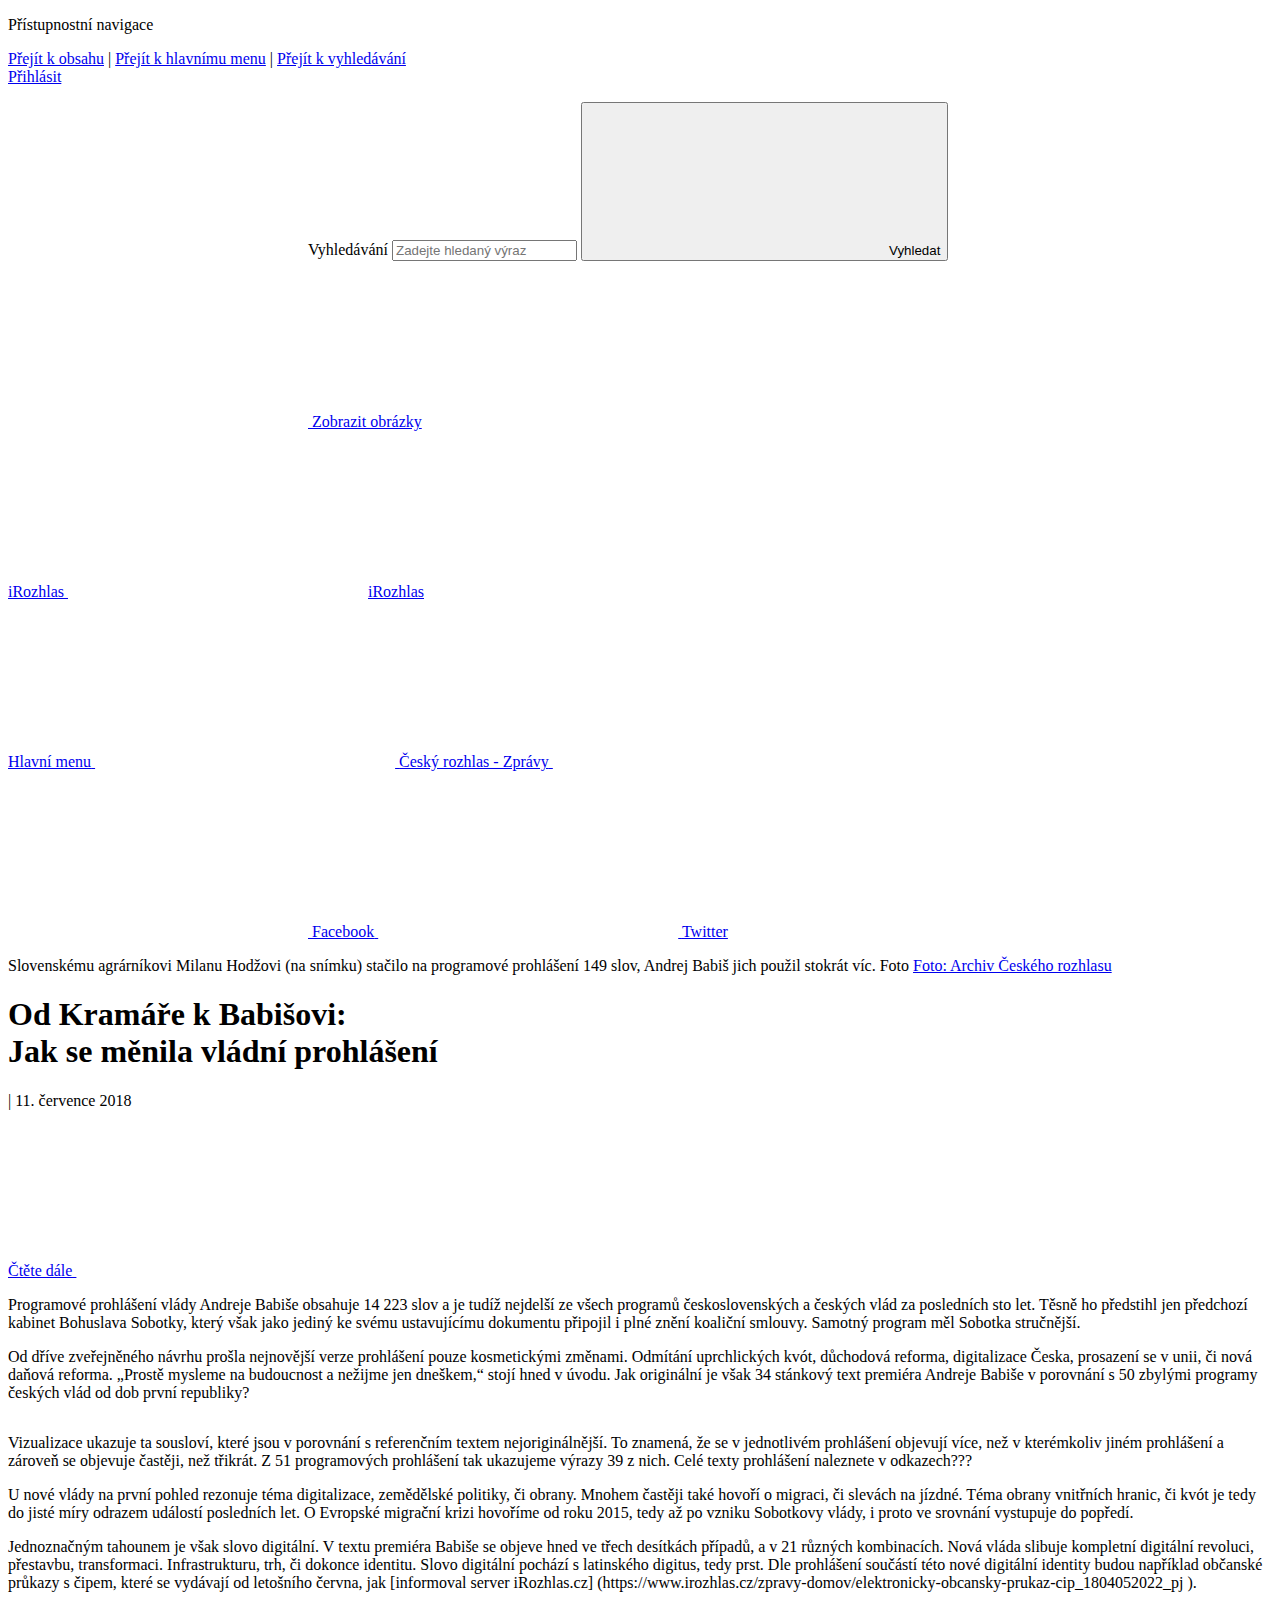
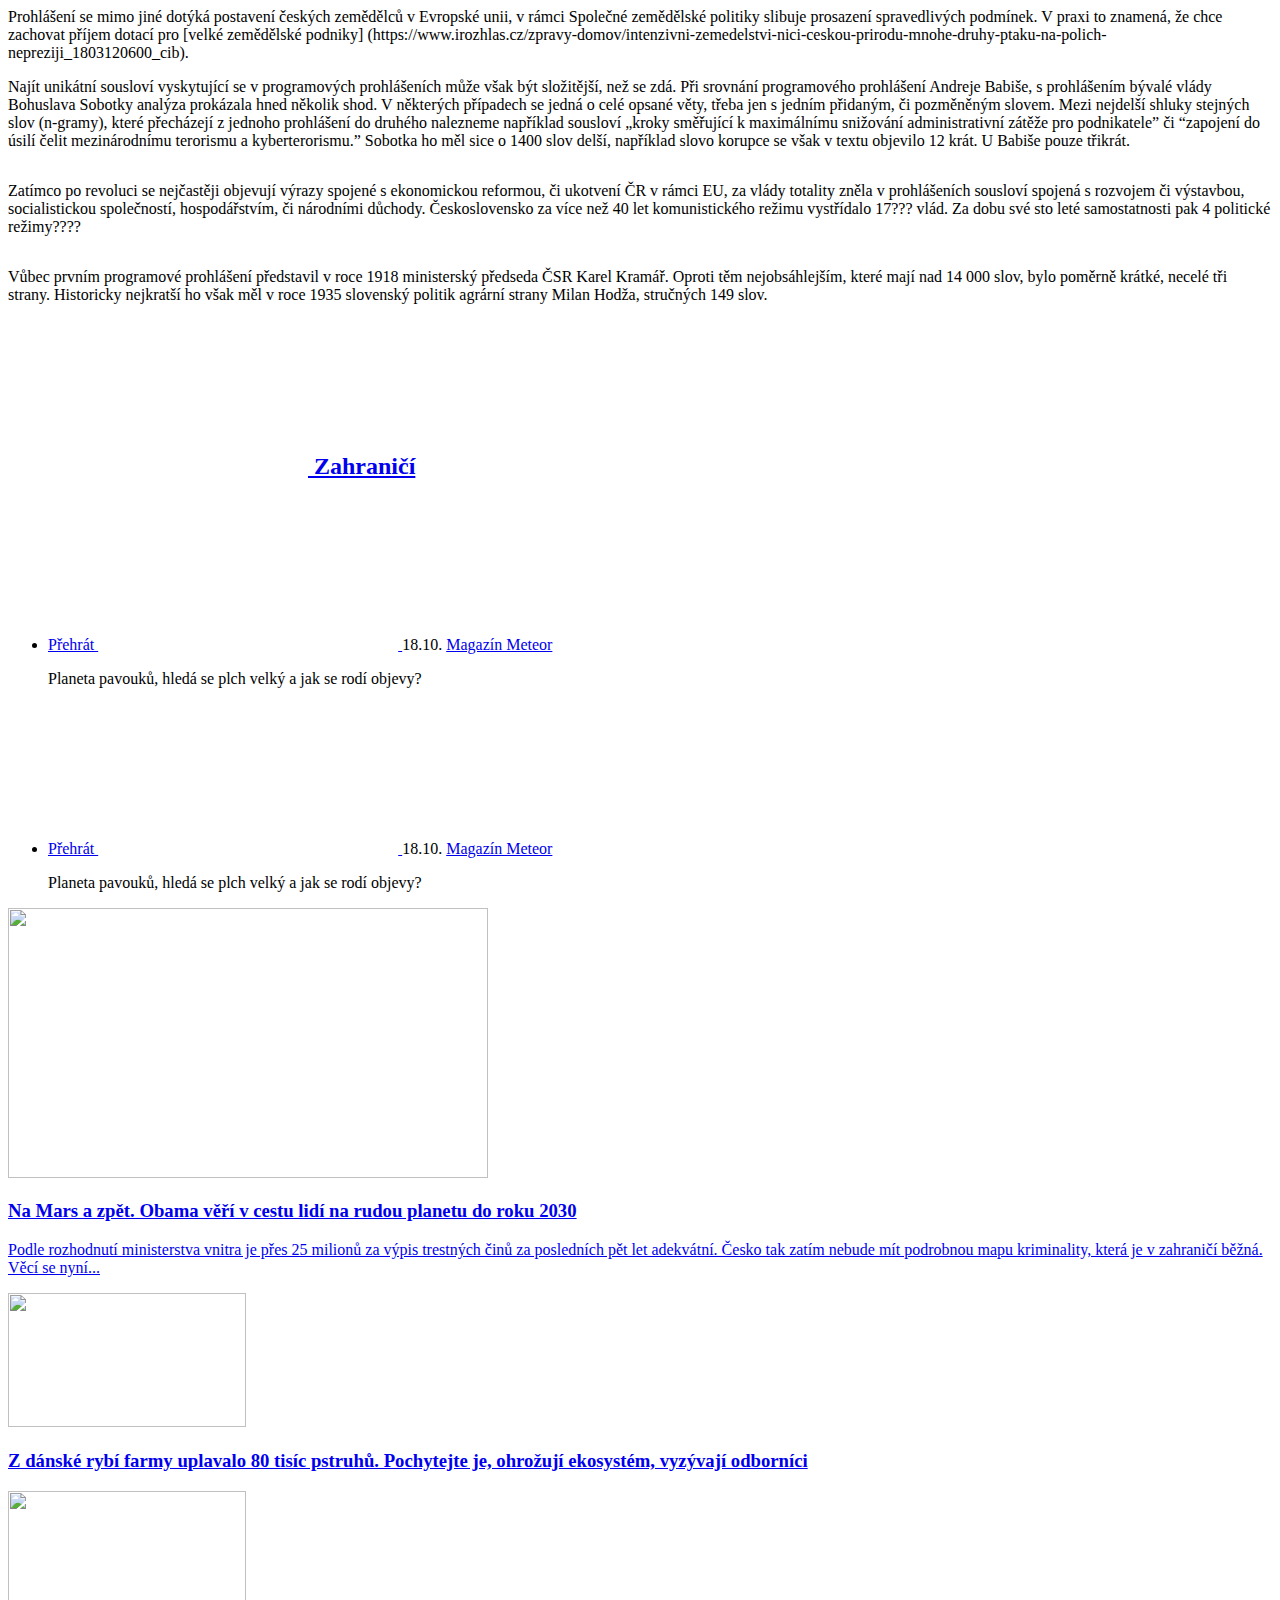
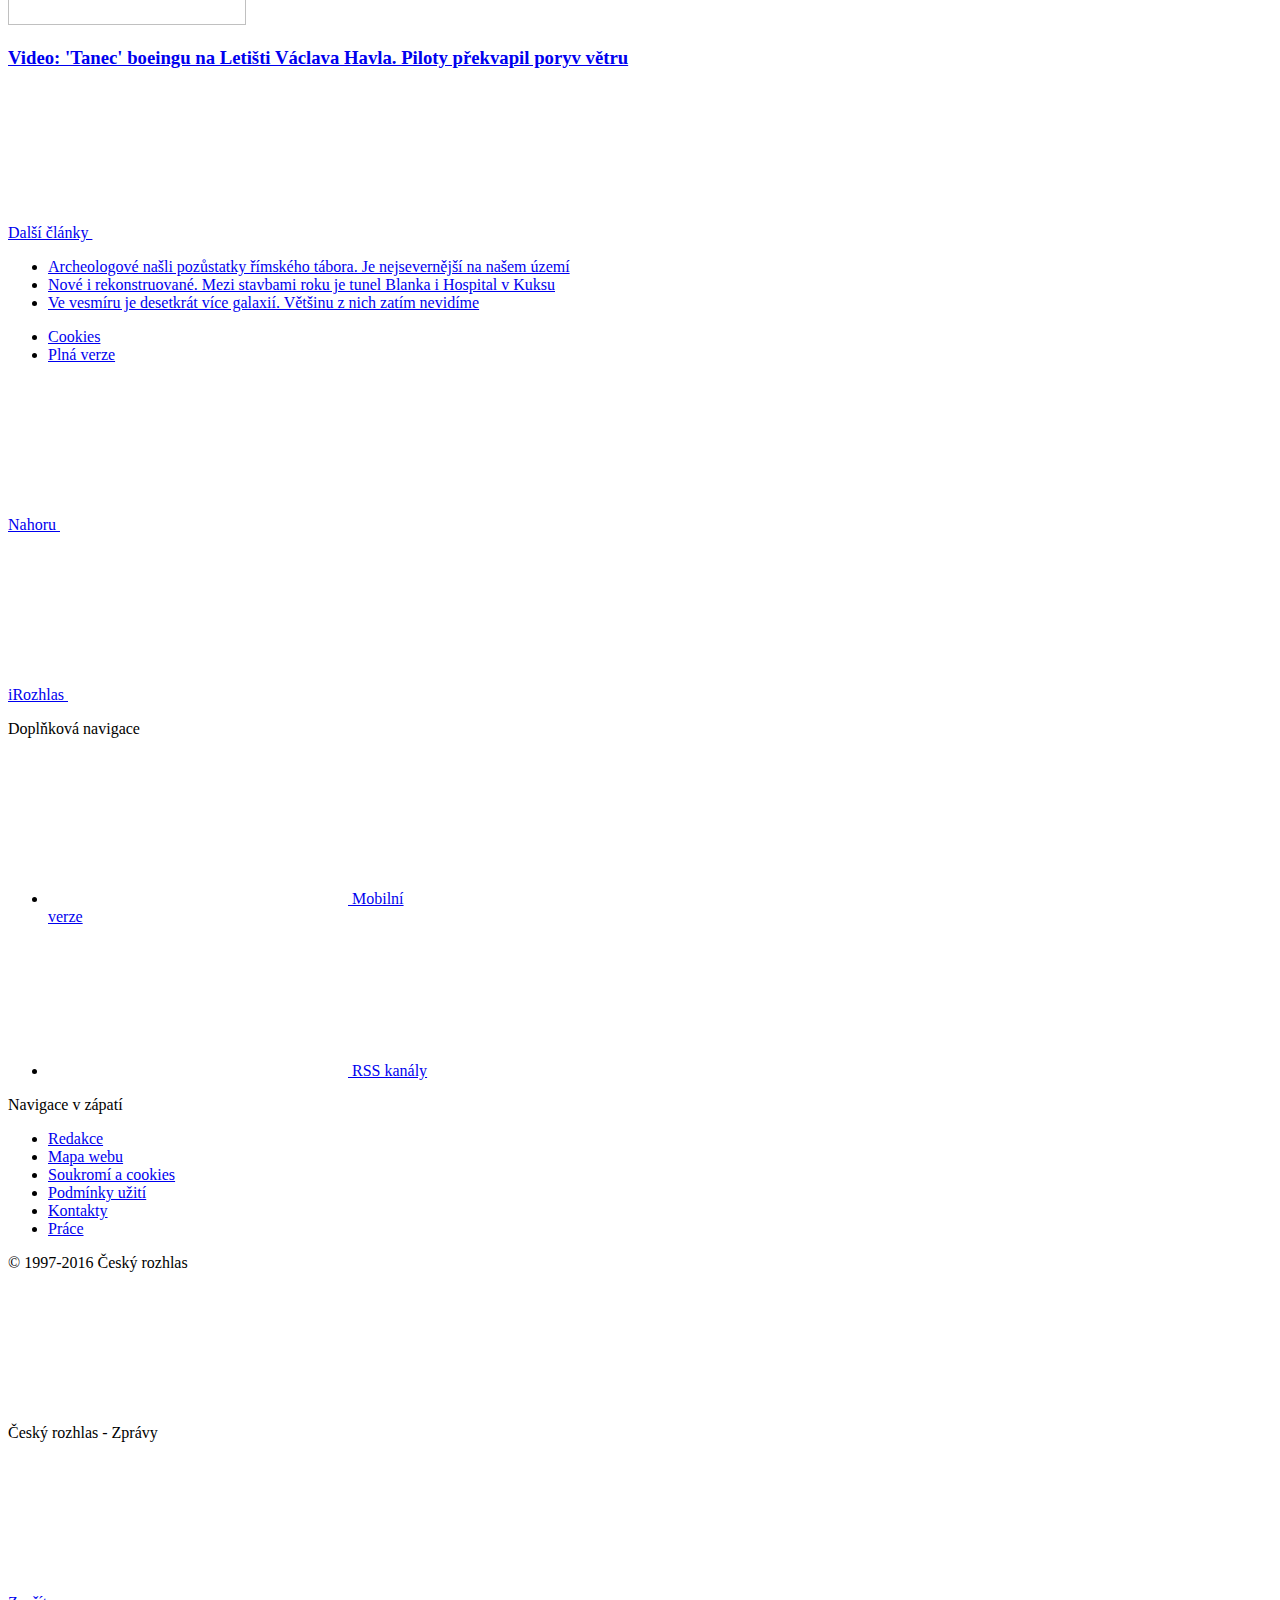
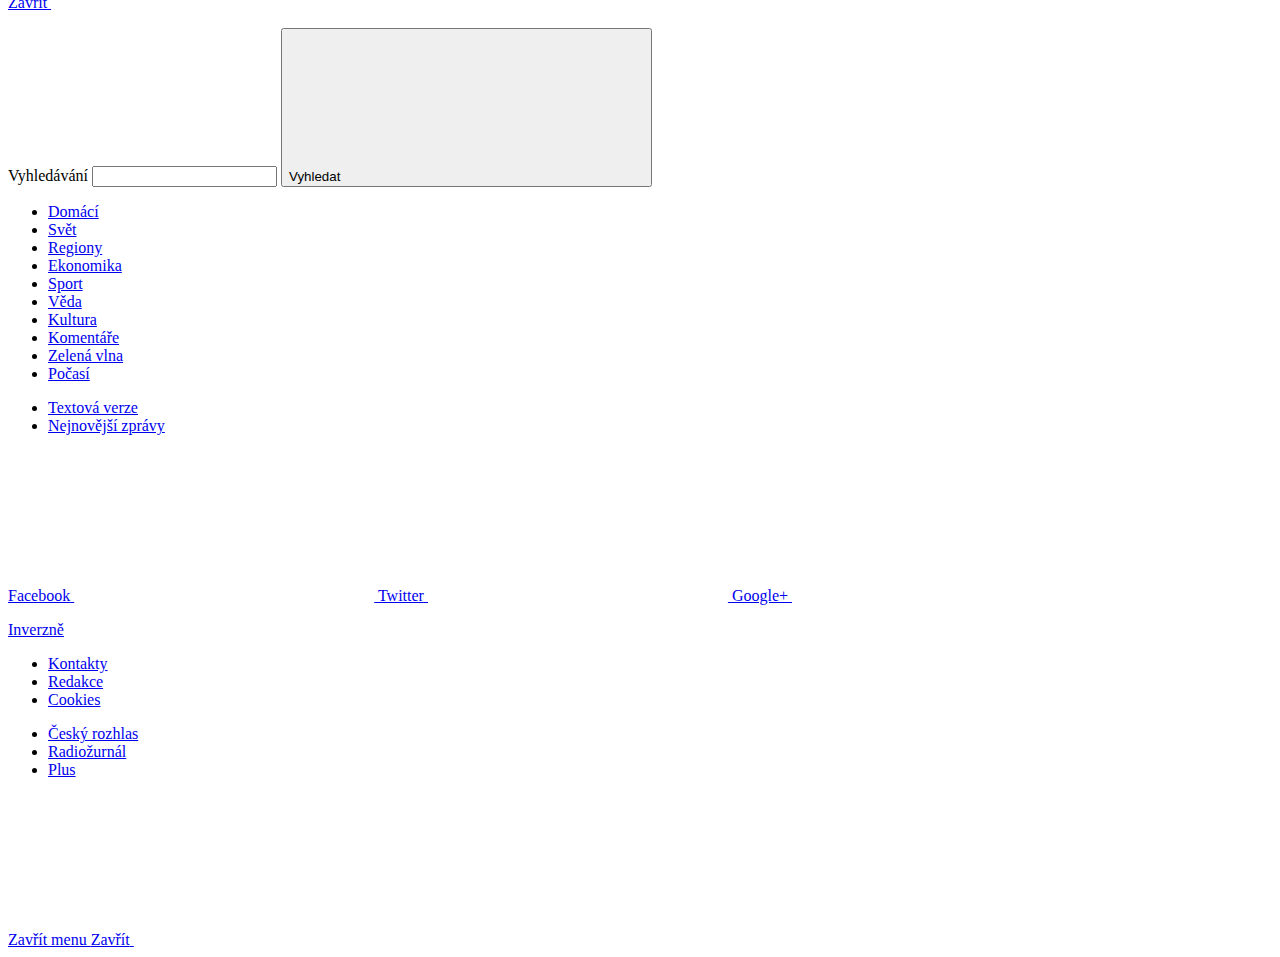
==== commit 379ddfae: "perex" ====
--- a/index.html
+++ b/index.html
@@ -203,7 +203,7 @@
 
 		<main id="main" class="main" role="main">	
 		<article role="article" class="b-data"> 			
-			<div class="b-data__bg" style="background-image: url('https://www.irozhlas.cz/sites/default/files/uploader/3177864-milan-hodza-_180403-231411_pj.jpeg');"><span class="b-data__caption">Slovenskému agrárníkovi Milanu Hodžovi (na snímku) stačilo na programové prohlášení 149 slov, Andrej Babiš jich potřebuje stokrát víc. Foto <a href='#'>Foto: Archiv Českého rozhlasu</a></span></div>
+			<div class="b-data__bg" style="background-image: url('https://www.irozhlas.cz/sites/default/files/styles/zpravy_snowfall/public/uploader/3177864-milan-hodza-_180403-231411_pj.jpeg?itok=cK7OnNP8');"><span class="b-data__caption">Slovenskému agrárníkovi Milanu Hodžovi (na snímku) stačilo na programové prohlášení 149 slov, Andrej Babiš jich použil stokrát víc. Foto <a href='#'>Foto: Archiv Českého rozhlasu</a></span></div>
 <header class="b-data__header">
 <div class="row-main">
 	<h1 class="b-data__title">
@@ -236,7 +236,7 @@
 <style>li{background:none !important}ul,ol{list-style:initial !important}hr{max-width:none !important}#charts{display:flex;flex-wrap:wrap;align-items:center;justify-content:center;padding:0;margin:0}.cloudwrap{display:flex;flex-wrap:wrap;align-items:center;justify-content:center;padding:0;margin:0}.cloud{max-width:400px;transform:scale(0.8);margin-top:-50px}.highcharts-title{fill:black;font-size:25px !important}.highcharts-tooltip text{font-size:16px !important}.highcharts-tooltip tspan{font-size:16px !important}.highcharts-title{text-decoration:underline !important}</style>
 <div class="row-main row-main--narrow">
 
-<p class="text-bold text-lg">Programové prohlášení menšinové vlády ANO a ČSSD podporované KSČM je obsahově vůbec nejdelším za posledních 100 let historie vlád, pokud by v roce 2014 nepřipojil Bohuslav Sobotka k programovému prohlášení také koaliční smlouvu. Vyplývá to z analýzy datových novinářů iRozhlas.cz.</p>
+<p class="text-bold text-lg">Programové prohlášení vlády Andreje Babiše obsahuje 14 223 slov a je tudíž nejdelší ze všech programů československých a českých vlád za posledních sto let. Těsně ho předstihl jen předchozí kabinet Bohuslava Sobotky, který však jako jediný ke svému ustavujícímu dokumentu připojil i plné znění koaliční smlouvy. Samotný program měl Sobotka stručnější.</p>
 
 <p>Od dříve zveřejněného návrhu prošla nejnovější verze prohlášení pouze kosmetickými změnami. Odmítání uprchlických kvót, důchodová reforma, digitalizace Česka, prosazení se v unii, či nová daňová reforma. „Prostě mysleme na budoucnost a nežijme jen dneškem,“ stojí hned v úvodu. Jak originální je však 34 stánkový text premiéra Andreje Babiše v porovnání s 50 zbylými programy českých vlád od dob první republiky?</p>
 <div class="cloudwrap">
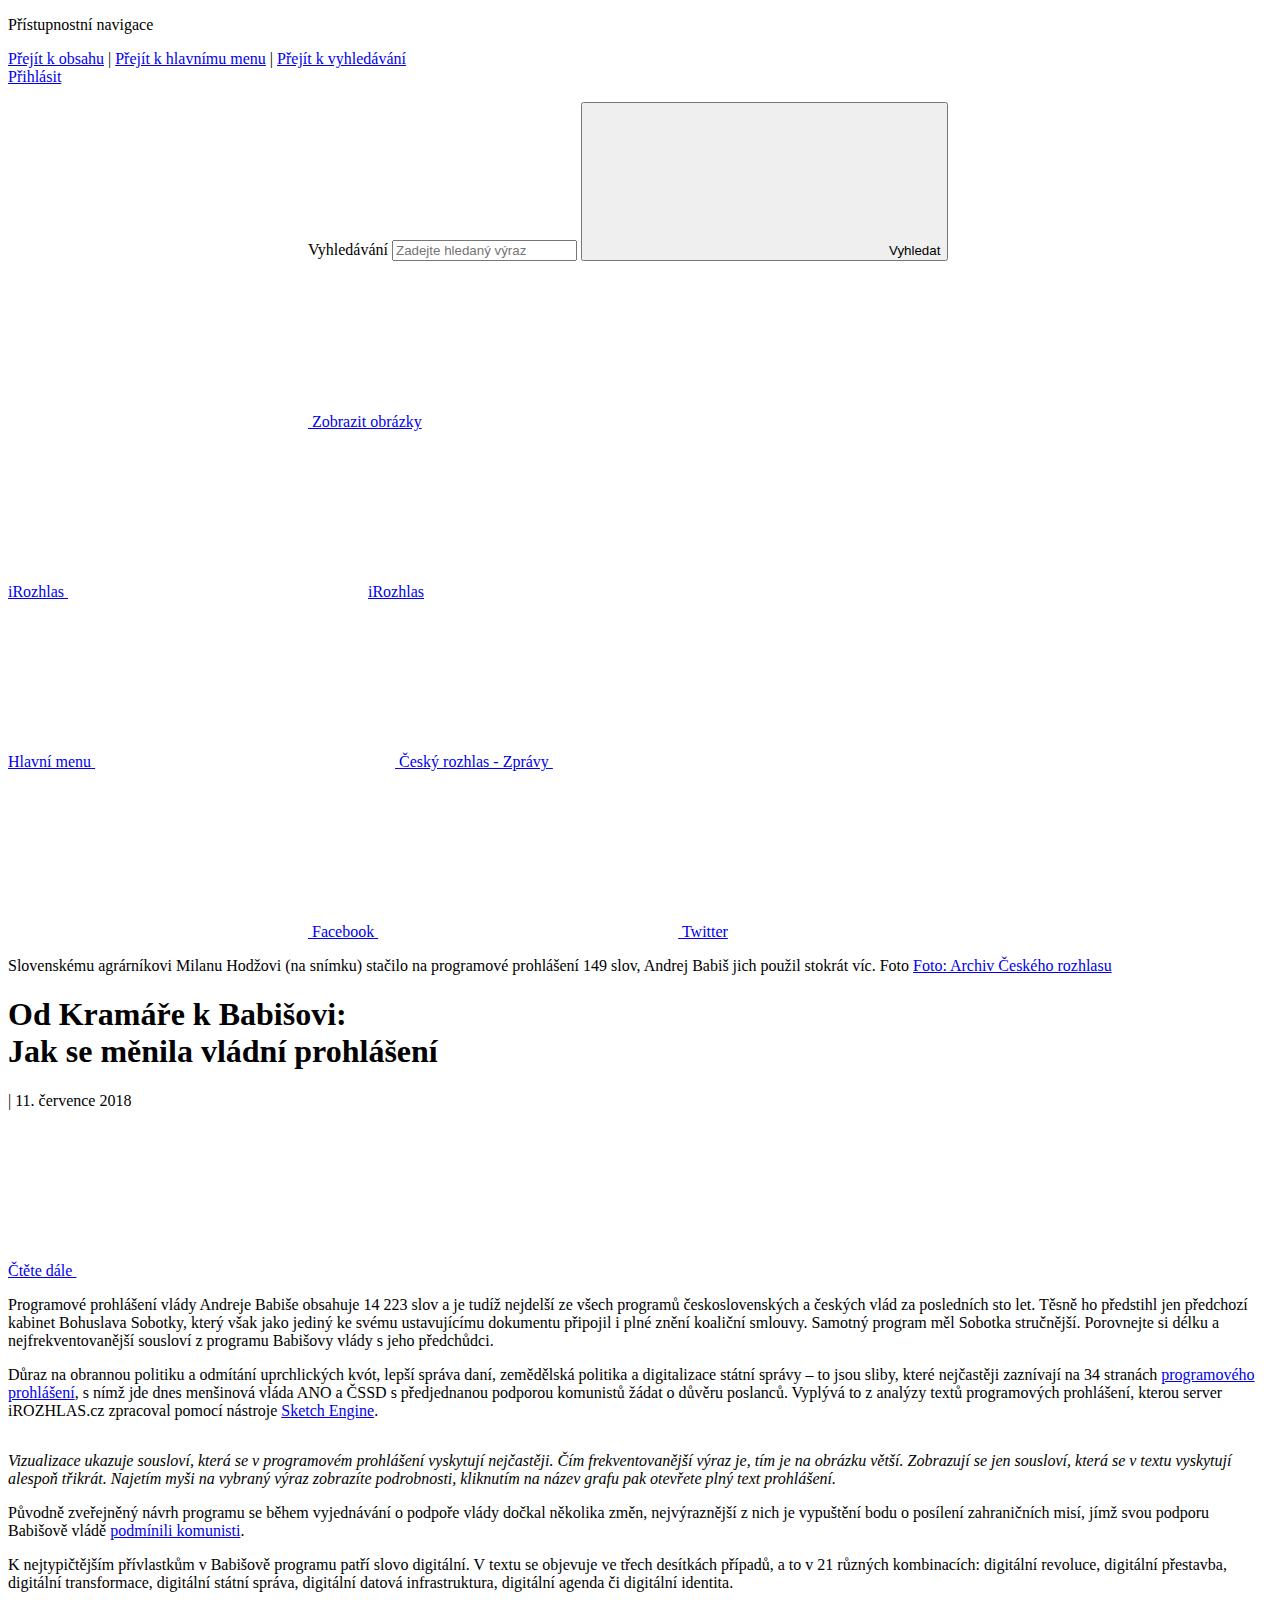
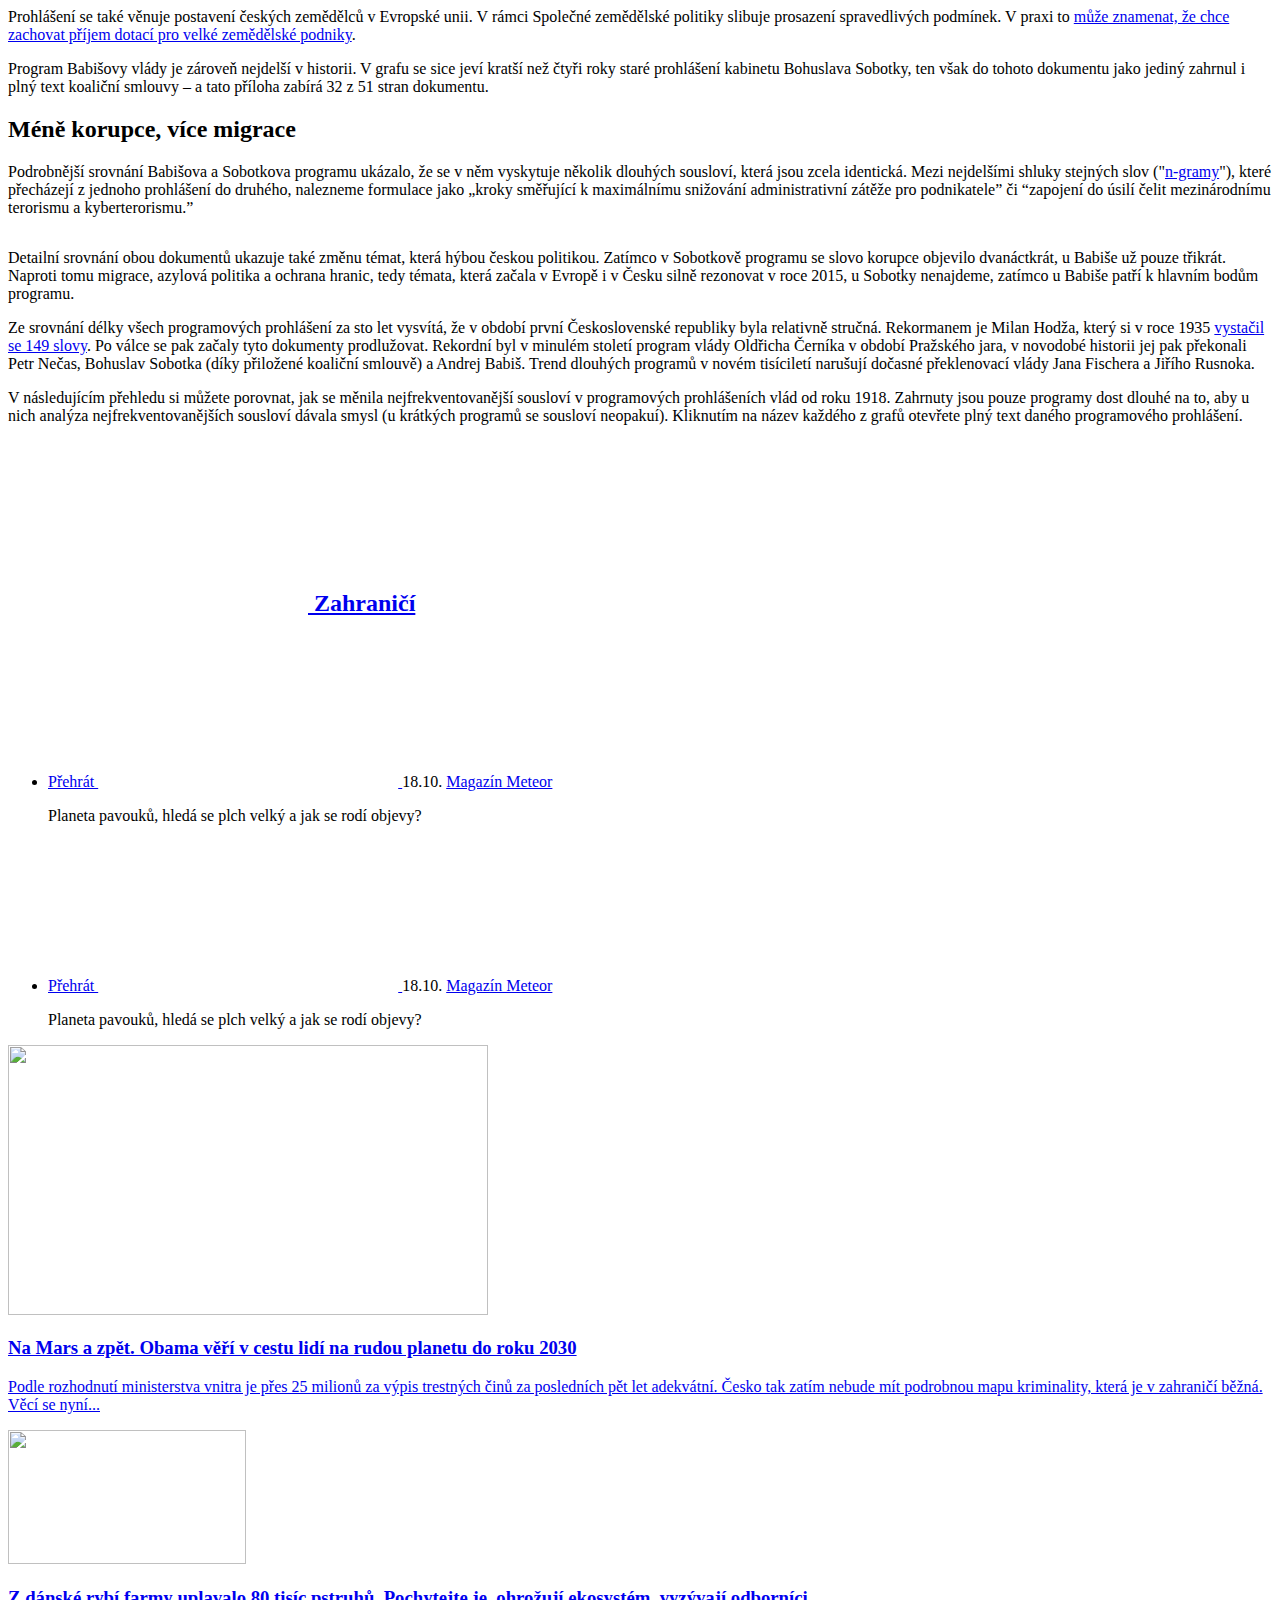
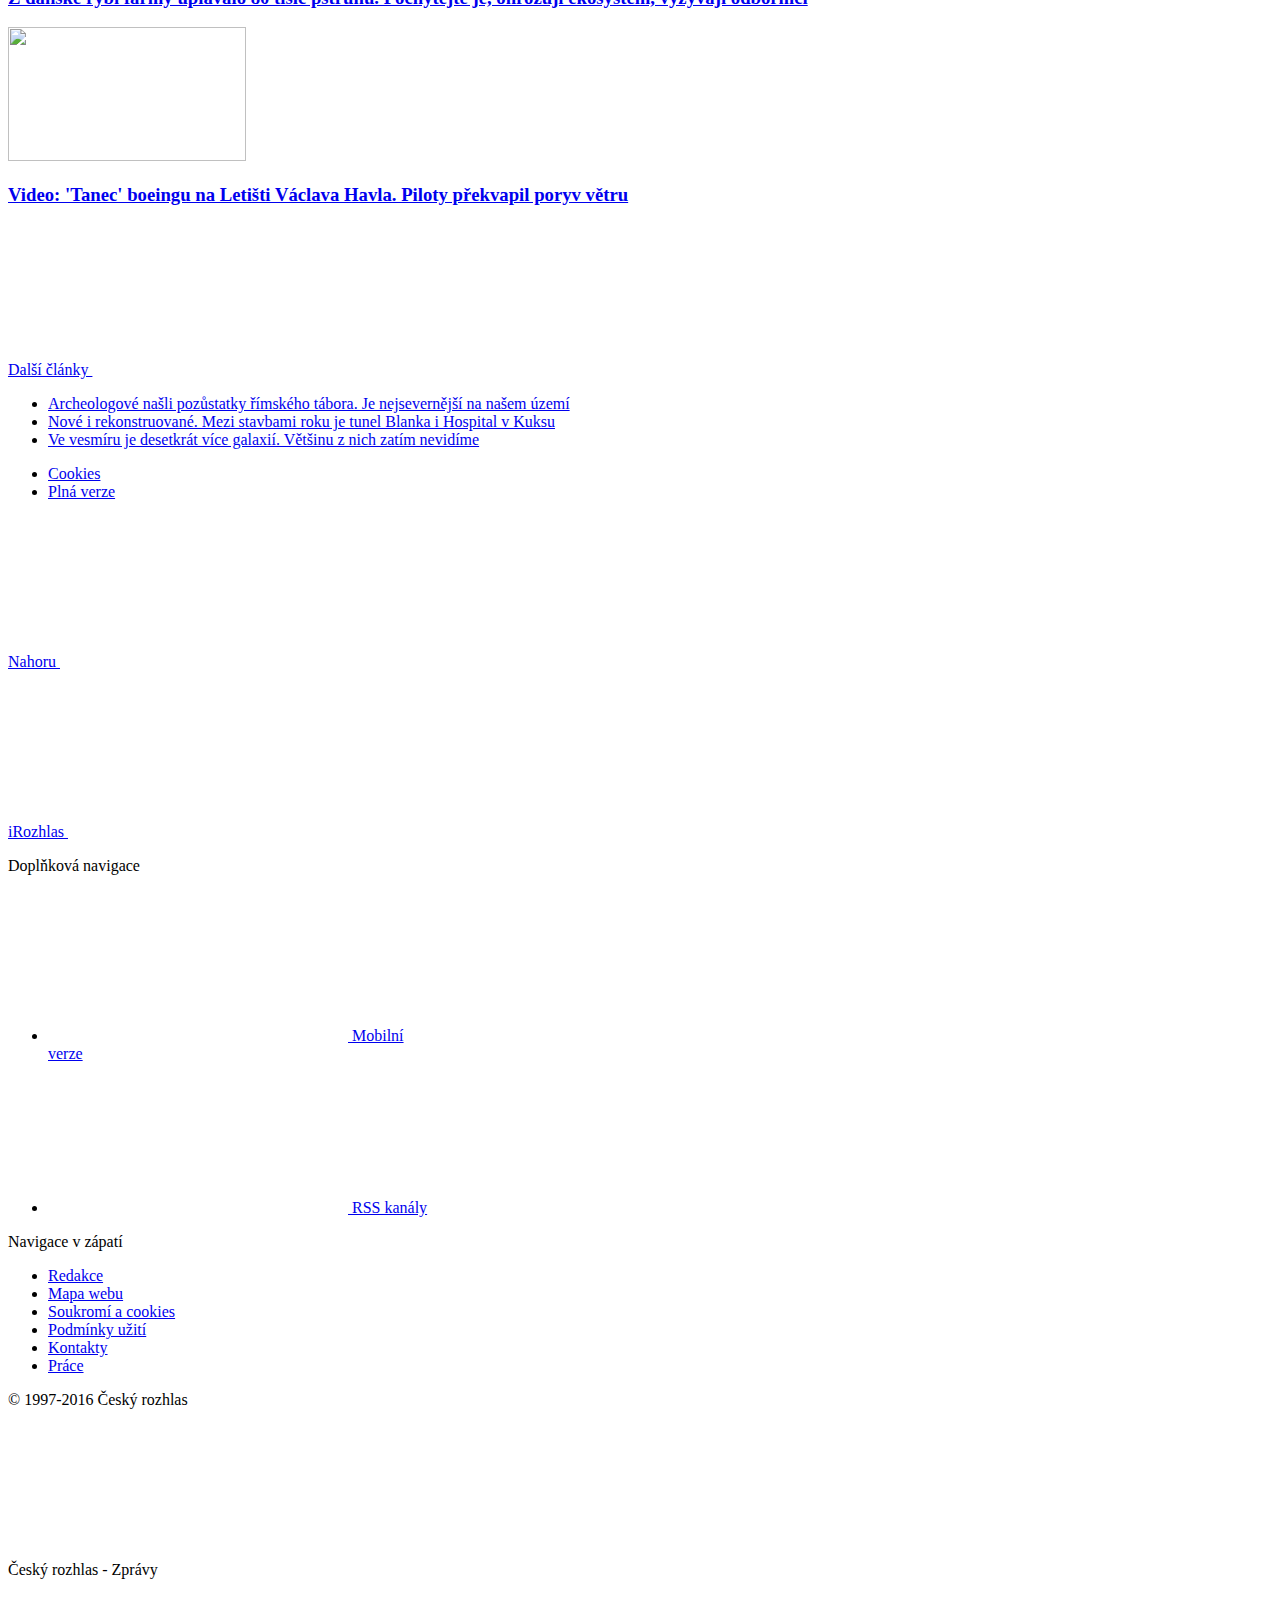
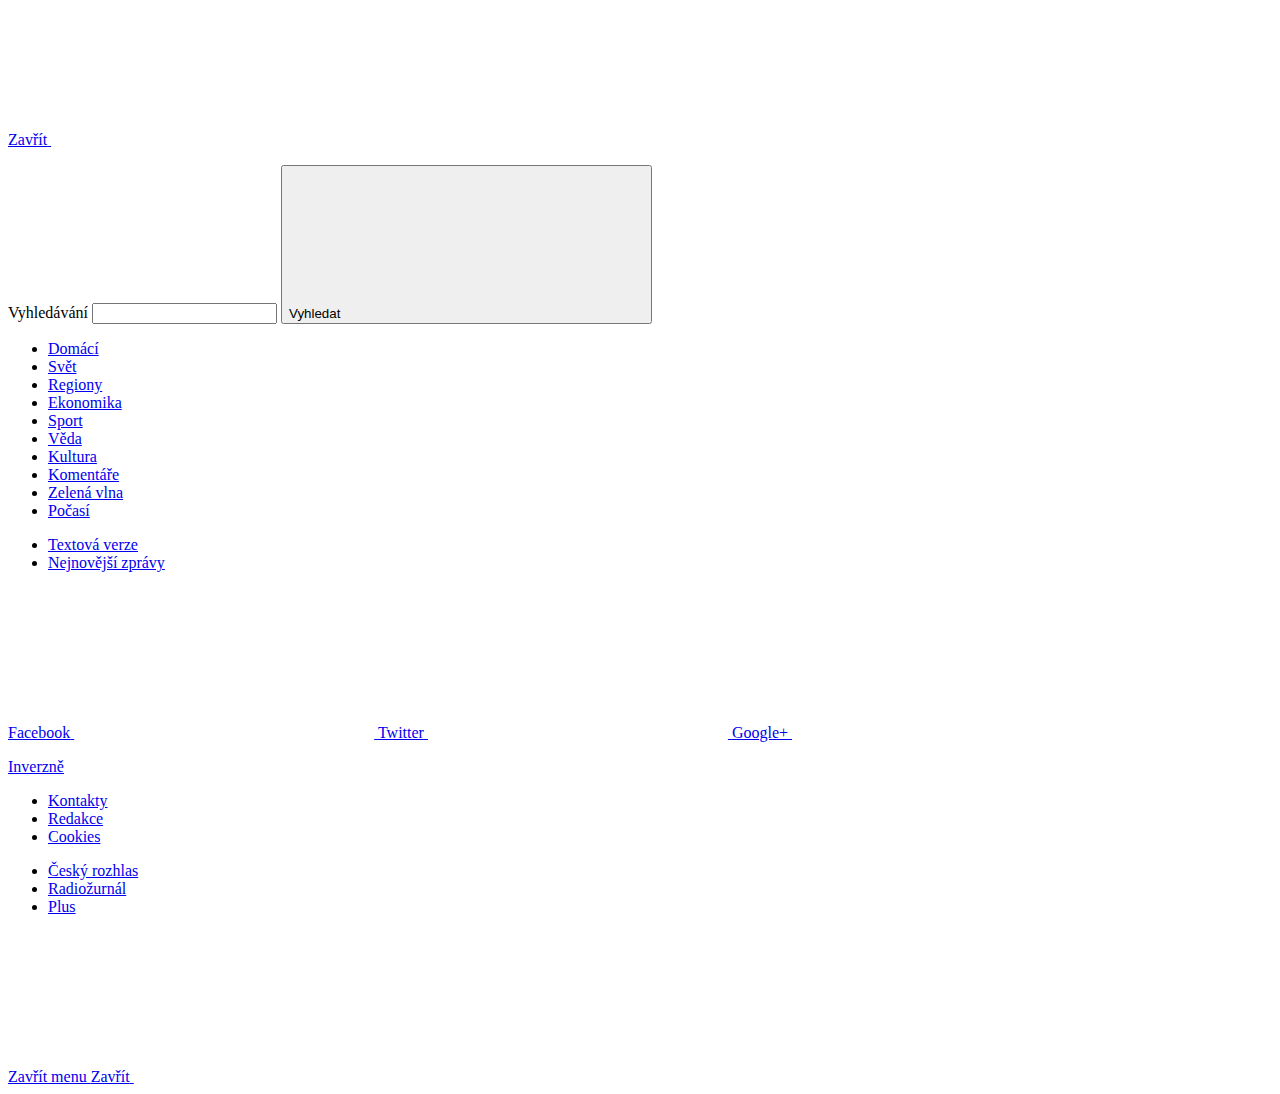
==== commit d0838d9d: "text edit" ====
--- a/index.html
+++ b/index.html
@@ -236,32 +236,33 @@
 <style>li{background:none !important}ul,ol{list-style:initial !important}hr{max-width:none !important}#charts{display:flex;flex-wrap:wrap;align-items:center;justify-content:center;padding:0;margin:0}.cloudwrap{display:flex;flex-wrap:wrap;align-items:center;justify-content:center;padding:0;margin:0}.cloud{max-width:400px;transform:scale(0.8);margin-top:-50px}.highcharts-title{fill:black;font-size:25px !important}.highcharts-tooltip text{font-size:16px !important}.highcharts-tooltip tspan{font-size:16px !important}.highcharts-title{text-decoration:underline !important}</style>
 <div class="row-main row-main--narrow">
 
-<p class="text-bold text-lg">Programové prohlášení vlády Andreje Babiše obsahuje 14 223 slov a je tudíž nejdelší ze všech programů československých a českých vlád za posledních sto let. Těsně ho předstihl jen předchozí kabinet Bohuslava Sobotky, který však jako jediný ke svému ustavujícímu dokumentu připojil i plné znění koaliční smlouvy. Samotný program měl Sobotka stručnější.</p>
-
-<p>Od dříve zveřejněného návrhu prošla nejnovější verze prohlášení pouze kosmetickými změnami. Odmítání uprchlických kvót, důchodová reforma, digitalizace Česka, prosazení se v unii, či nová daňová reforma. „Prostě mysleme na budoucnost a nežijme jen dneškem,“ stojí hned v úvodu. Jak originální je však 34 stánkový text premiéra Andreje Babiše v porovnání s 50 zbylými programy českých vlád od dob první republiky?</p>
+<p class="text-bold text-lg">Programové prohlášení vlády Andreje Babiše obsahuje 14 223 slov a je tudíž nejdelší ze všech programů československých a českých vlád za posledních sto let. Těsně ho předstihl jen předchozí kabinet Bohuslava Sobotky, který však jako jediný ke svému ustavujícímu dokumentu připojil i plné znění koaliční smlouvy. Samotný program měl Sobotka stručnější. Porovnejte si délku a nejfrekventovanější sousloví z programu Babišovy vlády s jeho předchůdci.</p>
+
+<p>Důraz na obrannou politiku a odmítání uprchlických kvót, lepší správa daní, zemědělská politika a digitalizace státní správy – to jsou sliby, které nejčastěji zaznívají na 34 stranách <a href="https://www.vlada.cz/assets/jednani-vlady/programove-prohlaseni/Programove-prohlaseni-vlady-cerven-2018.pdf">programového prohlášení</a>, s nímž jde dnes menšinová vláda ANO a ČSSD s předjednanou podporou komunistů žádat o důvěru poslanců. Vyplývá to z analýzy textů programových prohlášení, kterou server iROZHLAS.cz zpracoval pomocí nástroje <a href="https://www.sketchengine.eu/">Sketch Engine</a>.</p>
 <div class="cloudwrap">
 <div class="cloud" id="2018 Babiš"></div>
 </div>
 
-<p></div><div class="row-main row-main--article">Vizualizace ukazuje ta sousloví, které jsou v porovnání s referenčním textem nejoriginálnější. To znamená, že se v jednotlivém prohlášení objevují více, než v kterémkoliv jiném prohlášení a zároveň se objevuje častěji, než třikrát. Z 51 programových prohlášení tak ukazujeme výrazy 39 z nich. Celé texty prohlášení naleznete v odkazech???</div><div class="row-main row-main--narrow"></p>
-<p>U nové vlády na první pohled rezonuje téma digitalizace, zemědělské politiky, či obrany.  Mnohem častěji také hovoří o migraci, či slevách na jízdné. Téma obrany vnitřních hranic, či kvót je tedy do jisté míry odrazem událostí posledních let. O Evropské migrační krizi hovoříme od roku 2015, tedy až po vzniku Sobotkovy vlády, i proto ve srovnání vystupuje do popředí. </p>
-<p>Jednoznačným tahounem je však slovo digitální. V textu premiéra Babiše se objeve hned ve třech desítkách případů, a v 21 různých kombinacích. Nová vláda slibuje kompletní digitální revoluci, přestavbu, transformaci. Infrastrukturu, trh, či dokonce identitu. Slovo digitální pochází s latinského digitus, tedy prst. Dle prohlášení součástí této nové digitální identity budou například občanské průkazy s čipem, které se vydávají od letošního června, jak [informoval server iRozhlas.cz]
-(https://www.irozhlas.cz/zpravy-domov/elektronicky-obcansky-prukaz-cip_1804052022_pj
-).</p>
+<p><em>Vizualizace ukazuje sousloví, která se v programovém prohlášení vyskytují nejčastěji. Čím frekventovanější výraz je, tím je na obrázku větší. Zobrazují se jen sousloví, která se v textu vyskytují alespoň třikrát. Najetím myši na vybraný výraz zobrazíte podrobnosti, kliknutím na název grafu pak otevřete plný text prohlášení.</em></p>
+<p>Původně zveřejněný návrh programu se během vyjednávání o podpoře vlády dočkal několika změn, nejvýraznější z nich je vypuštění bodu o posílení zahraničních misí, jímž svou podporu Babišově vládě <a href="https://www.irozhlas.cz/zpravy-domov/vlada-andreje-babise-kscm-zahranicni-mise_1806271715_pj">podmínili komunisti</a>. </p>
+<p>K nejtypičtějším přívlastkům v Babišově programu patří slovo digitální. V textu se objevuje ve třech desítkách případů, a to v 21 různých kombinacích: digitální revoluce, digitální přestavba, digitální transformace, digitální státní správa, digitální datová infrastruktura, digitální agenda či digitální identita.</p>
+<p>Prohlášení se také věnuje postavení českých zemědělců v Evropské unii. V rámci Společné zemědělské politiky slibuje prosazení spravedlivých podmínek. V praxi to <a href="https://www.irozhlas.cz/zpravy-domov/intenzivni-zemedelstvi-nici-ceskou-prirodu-mnohe-druhy-ptaku-na-polich-nepreziji_1803120600_cib">může znamenat, že chce zachovat příjem dotací pro velké zemědělské podniky</a>. </p>
 <p></div><div class="row-main row-main--article">
 <div id="delka"></div>
 </div><div class="row-main row-main--narrow"></p>
-<p>Prohlášení se mimo jiné dotýká postavení českých zemědělců v Evropské unii, v rámci Společné zemědělské politiky slibuje prosazení spravedlivých podmínek. V praxi to znamená, že chce zachovat příjem dotací pro [velké zemědělské podniky] (https://www.irozhlas.cz/zpravy-domov/intenzivni-zemedelstvi-nici-ceskou-prirodu-mnohe-druhy-ptaku-na-polich-nepreziji_1803120600_cib). </p>
-<p>Najít unikátní sousloví vyskytující se v programových prohlášeních může však být složitější, než se zdá. Při srovnání programového prohlášení Andreje Babiše, s prohlášením bývalé vlády Bohuslava Sobotky analýza prokázala hned několik shod. V některých případech se jedná o celé opsané věty, třeba jen s jedním přidaným, či pozměněným slovem. Mezi nejdelší shluky stejných slov (n-gramy), které přecházejí z jednoho prohlášení do druhého nalezneme například sousloví „kroky směřující k maximálnímu snižování administrativní zátěže pro podnikatele” či “zapojení do úsilí čelit mezinárodnímu terorismu a kyberterorismu.” Sobotka ho měl sice o 1400 slov delší, například slovo korupce se však v textu objevilo 12 krát. U Babiše pouze třikrát. </p>
+<p>Program Babišovy vlády je zároveň nejdelší v historii. V grafu se sice jeví kratší než čtyři roky staré prohlášení kabinetu Bohuslava Sobotky, ten však do tohoto dokumentu jako jediný zahrnul i plný text koaliční smlouvy – a tato příloha zabírá 32 z 51 stran dokumentu.</p>
+<h2>Méně korupce, více migrace</h2>
+<p>Podrobnější srovnání Babišova a Sobotkova programu ukázalo, že se v něm vyskytuje několik dlouhých sousloví, která jsou zcela identická. Mezi nejdelšími shluky stejných slov ("<a href="https://cs.wikipedia.org/wiki/N-gram">n-gramy</a>"), které přecházejí z jednoho prohlášení do druhého, nalezneme formulace jako „kroky směřující k maximálnímu snižování administrativní zátěže pro podnikatele” či “zapojení do úsilí čelit mezinárodnímu terorismu a kyberterorismu.”</p>
 <div class="cloudwrap">
 <div class="cloud" id="2014 Sobotka"></div>
 </div>
 
-<p>Zatímco po revoluci se nejčastěji objevují výrazy spojené s ekonomickou reformou, či ukotvení ČR v rámci EU, za vlády totality zněla v prohlášeních sousloví spojená s rozvojem či výstavbou, socialistickou společností, hospodářstvím, či národními důchody. Československo za více než 40 let komunistického režimu vystřídalo 17??? vlád.  Za dobu své sto leté samostatnosti pak 4 politické režimy????</p>
+<p>Detailní srovnání obou dokumentů ukazuje také změnu témat, která hýbou českou politikou. Zatímco v Sobotkově programu se slovo korupce objevilo dvanáctkrát, u Babiše už pouze třikrát. Naproti tomu migrace, azylová politika a ochrana hranic, tedy témata, která začala v Evropě i v Česku silně rezonovat v roce 2015, u Sobotky nenajdeme, zatímco u Babiše patří k hlavním bodům programu.    </p>
+<p>Ze srovnání délky všech programových prohlášení za sto let vysvítá, že v období první Československé republiky byla relativně stručná. Rekormanem je Milan Hodža, který si v roce 1935 <a href="https://www.vlada.cz/assets/clenove-vlady/historie-minulych-vlad/prehled-vlad-cr/1918-1938-csr/milan-hodza-1/ppv-1935-hodza1.pdf">vystačil se 149 slovy</a>. Po válce se pak začaly tyto dokumenty prodlužovat. Rekordní  byl v minulém století program vlády Oldřicha Černíka v období Pražského jara, v novodobé historii jej pak překonali Petr Nečas, Bohuslav Sobotka (díky přiložené koaliční smlouvě) a Andrej Babiš. Trend dlouhých programů v novém tisíciletí narušují dočasné překlenovací vlády Jana Fischera a Jiřího Rusnoka.</p>
+<p>V následujícím přehledu si můžete porovnat, jak se měnila nejfrekventovanější sousloví v programových prohlášeních vlád od roku 1918. Zahrnuty jsou pouze programy dost dlouhé na to, aby u nich analýza nejfrekventovanějších sousloví dávala smysl (u krátkých programů se sousloví neopakuí). Kliknutím na název každého z grafů otevřete plný text daného programového prohlášení.</p>
 <p></div><div class="row-main row-main--article">
     <div id="charts"></div>
 </div><div class="row-main row-main--narrow"></p>
-<p>Vůbec prvním programové prohlášení představil v roce 1918 ministerský předseda ČSR Karel Kramář. Oproti těm nejobsáhlejším, které mají nad 14 000 slov, bylo poměrně krátké, necelé tři strany. Historicky nejkratší ho však měl v roce 1935 slovenský politik agrární strany Milan Hodža, stručných 149 slov. </p>
 
 <p class="meta meta--right meta--big">
 <!--[[ZPRAVY_SNOWFALL_AUTHORS:FOOTER]]-->
@@ -273,15 +274,14 @@
 </div>
 </div>
 </div><script>
-var vlady={'1919 Tusar':[{'name':'zásada demokracie','weight':3},{'name':'národní hospodářství','weight':3},{'name':'Československá republika','weight':3},{'name':'úprava pracovního poměru','weight':4},{'name':'dílo socialistické obnovy','weight':3},{'name':'válečné dědictví','weight':3}],'1920 Černý':[{'name':'branný zákon','weight':5},{'name':'zvláštní péče','weight':4},{'name':'obor správy','weight':3},{'name':'válečný poškozenec','weight':3},{'name':'starost vlády','weight':3},{'name':'osnova zákona','weight':3},{'name':'nejnaléhavější úkol','weight':3},{'name':'hospodářský život','weight':3},{'name':'stavební ruch','weight':4},{'name':'národní obrana','weight':3},{'name':'státní finance','weight':3},{'name':'zvláštní pozornost','weight':3},{'name':'zájem státu','weight':3},{'name':'státní zaměstnanec','weight':8},{'name':'zákonodárný sbor','weight':3}],'1921 Beneš':[{'name':'pozemková reforma','weight':6},{'name':'sociální pojišťování','weight':3},{'name':'centrální evropa','weight':3},{'name':'sociální reforma','weight':3},{'name':'řada opatření','weight':3},{'name':'kus práce','weight':3}],'1922 Švehla':[{'name':'Podkarpatská rus','weight':6},{'name':'vhodný prostředek','weight':3},{'name':'konkurenční schopnost','weight':3},{'name':'mírová smlouva','weight':3}],'1925 Švehla':[{'name':'osnova zákona','weight':6},{'name':'Podkarpatská rus','weight':11},{'name':'pozemková reforma','weight':6},{'name':'zvláštní péče','weight':5},{'name':'stabilisovaná měna','weight':3},{'name':'berní reforma','weight':3},{'name':'poměr zaměstnanců','weight':3},{'name':'hospodářský život','weight':3},{'name':'historická zem','weight':3},{'name':'státní draha','weight':3},{'name':'obchodní smlouva','weight':3}],'1935 Malypetr':[{'name':'hospodářský život','weight':7},{'name':'československý vývoz','weight':3},{'name':'hospodářský poměr','weight':3},{'name':'směna zboží','weight':3},{'name':'světový vývoj','weight':3},{'name':'kraj republiky','weight':3},{'name':'národní hospodářství','weight':3},{'name':'podnikatelská činnost','weight':3},{'name':'národní jednota','weight':3},{'name':'zákonodárný sbor','weight':3}],'1938 Beran':[{'name':'slavná sněmovna','weight':6},{'name':'Podkarpatská rus','weight':8},{'name':'jméno vlády','weight':4},{'name':'státní území','weight':4},{'name':'obnova státu','weight':3},{'name':'ústřední úřad','weight':3},{'name':'stavba dráhy','weight':3},{'name':'soukromé podnikání','weight':3},{'name':'sociální politika','weight':6}],'1945 Fierlinger':[{'name':'president republiky','weight':14},{'name':'dekret presidenta','weight':20},{'name':'hospodářský život','weight':9},{'name':'prozatimní národní shromáždění','weight':14},{'name':'ústavní dekret','weight':10},{'name':'Branná moc','weight':6},{'name':'osvobozená republika','weight':5},{'name':'hospodářská rada','weight':5},{'name':'zásobování obyvatelstva','weight':5},{'name':'nepřátelský majetek','weight':4},{'name':'slovenský národ','weight':4},{'name':'poštovní správa','weight':3},{'name':'Československá měna','weight':3},{'name':'nová armáda','weight':3},{'name':'okupační režim','weight':3},{'name':'vládní program','weight':6},{'name':'zemědělská práce','weight':3},{'name':'slovenská národní rada','weight':3},{'name':'národní výbor','weight':8},{'name':'celé hospodářství','weight':3},{'name':'nesvoboda','weight':3},{'name':'mír','weight':3},{'name':'státní občanství','weight':4},{'name':'další úkol','weight':4},{'name':'ukončení války','weight':3},{'name':'dnešní stav','weight':3},{'name':'odsun němců','weight':3},{'name':'území republiky','weight':3}],'1945 Fierlinger II.':[{'name':'prozatímní národní shromáždění','weight':7},{'name':'Ústavodárné národní shromáždění','weight':5},{'name':'nový hospodářský život','weight':7},{'name':'finanční hospodářství','weight':3},{'name':'státní jednota','weight':3},{'name':'osidlovací plán','weight':3},{'name':'národní pojištění','weight':3},{'name':'president republiky','weight':3},{'name':'výměna zboží','weight':3},{'name':'pracující lid','weight':3}],'1946 Gottwald':[{'name':'dvouletý plán','weight':15},{'name':'nynější stav','weight':8},{'name':'nová ústava','weight':11},{'name':'hospodářský stroj','weight':5},{'name':'spotřební statek','weight':5},{'name':'znárodněný průmysl','weight':4},{'name':'produktivní práce','weight':4},{'name':'československý lid','weight':4},{'name':'pracovní úsilí','weight':4},{'name':'košický vládní program','weight':4},{'name':'stavební hmota','weight':4},{'name':'stavební obnova','weight':4},{'name':'sbor národní bezpečnosti','weight':5},{'name':'národní podnik','weight':7},{'name':'zvýšení životní úrovně','weight':4},{'name':'sázecí stroj','weight':3},{'name':'nynější výroba','weight':3},{'name':'výstavba republiky','weight':3},{'name':'přídělové řízení','weight':3},{'name':'budovatelská práce','weight':3},{'name':'údolní přehrada','weight':3},{'name':'vázaný vklad','weight':3},{'name':'blaho národa','weight':3},{'name':'občan republiky','weight':3},{'name':'veřejný zaměstnanec','weight':3},{'name':'zvýšený výkon','weight':3},{'name':'národní výbor','weight':8},{'name':'počet pracovních sil','weight':3},{'name':'přímá daň','weight':3},{'name':'poměrné zastoupení','weight':3},{'name':'maďarská menšina','weight':3},{'name':'měnová reforma','weight':3},{'name':'hospodářský styk','weight':3},{'name':'odsun němců','weight':4},{'name':'vládní program','weight':4}],'1948 Gottwald':[{'name':'obrozená národní fronta','weight':11},{'name':'Československá ústava','weight':5},{'name':'rekonstrukce vlády','weight':5},{'name':'mocný pan','weight':4},{'name':'rekonstruovaná vláda','weight':4},{'name':'dřívější národní fronta','weight':3},{'name':'odborová organisace','weight':3},{'name':'slovenský pan','weight':3},{'name':'předmnichovská republika','weight':3},{'name':'sjezd závodních rad','weight':3},{'name':'slovenská velkoburžoasie','weight':3},{'name':'program vlády','weight':4},{'name':'závodní rada','weight':3},{'name':'pracující lid','weight':3},{'name':'národní fronta','weight':16},{'name':'sbor národní bezpečnosti','weight':3},{'name':'vládní program','weight':4},{'name':'konečný cíl','weight':3},{'name':'nová ústava','weight':3},{'name':'prohlášení vlády','weight':3}],'1948 Zápotocký':[{'name':'obrozená národní fronta','weight':13},{'name':'pětiletý plán','weight':15},{'name':'lidová demokracie','weight':13},{'name':'dvouletý plán','weight':10},{'name':'vláda obrozené národní fronty','weight':6},{'name':'veřejný zaměstnanec','weight':5},{'name':'pracující lid','weight':6},{'name':'zemědělská výroba','weight':7},{'name':'spojenecká smlouva','weight':5},{'name':'nové národní shromáždění','weight':4},{'name':'nová ústava','weight':8},{'name':'demokratický právní řád','weight':4},{'name':'národní důchod','weight':5},{'name':'závodní rada','weight':4},{'name':'národní fronta','weight':24},{'name':'každodenní starost','weight':4},{'name':'veřejnozaměstnanecký aparát','weight':3},{'name':'dokončení dvouletého plánu','weight':3},{'name':'organisace práce','weight':3},{'name':'košický program','weight':3},{'name':'svazek dělníků','weight':3},{'name':'vytvoření krajů','weight':3},{'name':'zvolený president','weight':3},{'name':'vláda národní fronty','weight':3},{'name':'akční výbor národní fronty','weight':3},{'name':'slovenský lid','weight':3},{'name':'politická výchova','weight':3},{'name':'výbor národní fronty','weight':3},{'name':'kulturní potřeba','weight':3},{'name':'Ústavodárné národní shromáždění','weight':3},{'name':'jednotná kandidátka','weight':3},{'name':'výrobní síla','weight':3},{'name':'únorová událost','weight':3},{'name':'národní revoluce','weight':3},{'name':'demokratické zřízení','weight':4},{'name':'hospodářský život','weight':3},{'name':'krajský národní výbor','weight':3},{'name':'národní výbor','weight':8},{'name':'akční výbor','weight':3},{'name':'sbor národní bezpečnosti','weight':3},{'name':'programový cíl','weight':3},{'name':'právní řád','weight':12}],'1953 Široký':[{'name':'našej vlasti','weight':7},{'name':'ľudovodemokratický štát','weight':6},{'name':'Sovietsky sväz','weight':5},{'name':'vláda republiky','weight':5},{'name':'národné hospodárstvo','weight':4},{'name':'odkaz Klementa Gottwalda','weight':8},{'name':'súdruh Stalin','weight':3},{'name':'tábor mieru','weight':3},{'name':'výstavba socializmu','weight':3}],'1954 Široký':[{'name':'národné hospodárstvo','weight':28},{'name':'našej vlasti','weight':22},{'name':'západná mocnost','weight':11},{'name':'nemecký militaristi','weight':10},{'name':'výstavba socializmu','weight':9},{'name':'Západné Nemecko','weight':15},{'name':'vláda národného frontu','weight':7},{'name':'zvýšenie produktivity práce','weight':26},{'name':'rozvoj národného hospodárstva','weight':6},{'name':'jednotné roľnícké družstvo','weight':6},{'name':'Národná zhromaždenie','weight':6},{'name':'všetký ľudia','weight':6},{'name':'Československá vláda','weight':9},{'name':'ostatná krajina','weight':5},{'name':'Parížská dohoda','weight':5},{'name':'západné štáty','weight':5},{'name':'strana československa','weight':7},{'name':'umelý hnojíva','weight':4},{'name':'všetký krajina','weight':4},{'name':'politika národného frontu','weight':4},{'name':'Sovietsky sväz','weight':4},{'name':'upevnenie zväzku','weight':4},{'name':'zaručenie mieru','weight':4},{'name':'zvýšeniue produktivity práce','weight':8},{'name':'výrobné úsilie','weight':4},{'name':'vláda republiky','weight':4},{'name':'stavebná hmôta','weight':3},{'name':'celé národné hospodárstvo','weight':3},{'name':'krajina tábora','weight':3},{'name':'demokratická krajína','weight':3},{'name':'svetový mier','weight':3},{'name':'útočný militarizmus','weight':3},{'name':'obnova nemeckého militarizmu','weight':6},{'name':'päťročný plán','weight':3},{'name':'podpora výrobného úsilia','weight':3},{'name':'potreba národného hospodárstva','weight':3},{'name':'socialistický priemysl','weight':3},{'name':'ťažký priemysl','weight':3},{'name':'geologický prieskum','weight':3},{'name':'ratifikácie parížskych dohod','weight':3},{'name':'robotnícka trieda','weight':3},{'name':'jednotné roľnícké družstvo','weight':3},{'name':'tábor mieru','weight':5},{'name':'svetová vojna','weight':3},{'name':'národný výbor','weight':3},{'name':'hektárový výnos','weight':3},{'name':'zaručenie bezpečnosti','weight':3},{'name':'ľudovodemokratický zriadenie','weight':3},{'name':'takzvaná záruka','weight':3},{'name':'ďalšie posilnenie','weight':3},{'name':'ľudovodemokratický štát','weight':3},{'name':'traktorová stanice','weight':3},{'name':'politika strany','weight':3}],'1960 Široký':[{'name':'národné hospodárstvo','weight':26},{'name':'národný výbor','weight':15},{'name':'našej vlasti','weight':13},{'name':'našej spoločnosti','weight':8},{'name':'Sovietsky sväz','weight':8},{'name':'rozvoj národného hospodárstva','weight':7},{'name':'strana československa','weight':10},{'name':'našej republiky','weight':5},{'name':'socialistický výrobný vzťah','weight':5},{'name':'víťazstvo socializmu','weight':8},{'name':'technický rozvoj','weight':5},{'name':'socialistická krajina','weight':4},{'name':'úplné odzbrojenie','weight':4},{'name':'mierové spolunažívanie','weight':4},{'name':'celý svet','weight':4},{'name':'náročná úloha','weight':4},{'name':'socialistický tábor','weight':4},{'name':'produktivita práce','weight':11},{'name':'bok sovietskeho sväzu','weight':6},{'name':'ekonomické súťažení','weight':3},{'name':'medzinárodný imperializmus','weight':3},{'name':'spoločenská organizácie','weight':3},{'name':'socialistické poľnohospodárstvo','weight':3},{'name':'rozvoj stavebníctva','weight':3},{'name':'ďalší rozvoj','weight':3},{'name':'technický rozvoj','weight':3},{'name':'síla socializmu','weight':3},{'name':'uspokojovanie potrieb','weight':3},{'name':'víťazstvo mieru','weight':3},{'name':'výstavba socializmu','weight':3},{'name':'socialistické zriadenie','weight':3},{'name':'zásada mierového spolunažívania','weight':3},{'name':'pracovný čas','weight':3},{'name':'Československá vláda','weight':4}],'1963 Lenárt':[{'name':'národné hospodárstvo','weight':13},{'name':'našej spoločnosti','weight':7},{'name':'Národné zhromaždenie','weight':5},{'name':'socialistická krajina','weight':8},{'name':'mierové spolunažívanie','weight':9},{'name':'kapitalistická krajina','weight':3},{'name':'rozvoj národného hospodárstva','weight':6},{'name':'Národná zhromaždenie','weight':3}],'1968 Černík':[{'name':'soustava řízení','weight':12},{'name':'socialistická společnost','weight':11},{'name':'akční program','weight':10},{'name':'národní důchod','weight':8},{'name':'nová soustava','weight':6},{'name':'národní hospodářství','weight':12},{'name':'ekonomická soustava','weight':5},{'name':'ekonomická soustava řízení','weight':5},{'name':'nová soustava řízení','weight':5},{'name':'socialistická zem','weight':7},{'name':'národní výbor','weight':15},{'name':'státoprávní uspořádání','weight':5},{'name':'dělba práce','weight':7},{'name':'investiční výstavba','weight':6},{'name':'materiální zabezpečení','weight':5},{'name':'rozvoj vědy','weight':5},{'name':'naši národů','weight':4},{'name':'mezinárodní dělba práce','weight':4},{'name':'mezinárodní dělba','weight':4},{'name':'kapitalistický stát','weight':4},{'name':'všestranný rozvoj','weight':4},{'name':'centrální řízení','weight':4},{'name':'národní orgán','weight':4},{'name':'Dělnická třída','weight':6},{'name':'nevýrobní oblast','weight':3},{'name':'předkládaný program','weight':3},{'name':'plné uplatnění','weight':3},{'name':'státoprávní vztah','weight':3},{'name':'záruka zákonnosti','weight':3},{'name':'územní členění státu','weight':3},{'name':'strukturální změna','weight':5},{'name':'Československá ekonomika','weight':3},{'name':'pracovní kázeň','weight':4},{'name':'členění státu','weight':3},{'name':'vnitřní obchod','weight':3},{'name':'územní členění','weight':3},{'name':'dosavadní vývoj','weight':5},{'name':'kulturní pracovník','weight':3},{'name':'podniková sféra','weight':4},{'name':'společenské zřízení','weight':3},{'name':'mzdová politika','weight':3},{'name':'mzdový požadavek','weight':3},{'name':'obrodný proces','weight':3},{'name':'základní fond','weight':3},{'name':'metoda řízení','weight':3},{'name':'rozvoj zemědělství','weight':3},{'name':'konkurenční schopnost','weight':3},{'name':'oprávněný zájem','weight':4},{'name':'státní orgán','weight':11},{'name':'růst životní úrovně','weight':3},{'name':'centrální orgán','weight':3},{'name':'kvalifikovaná práce','weight':3},{'name':'ekonomický nástroj','weight':3},{'name':'rozvoj ekonomiky','weight':3},{'name':'životní zájem','weight':3},{'name':'potřeba občanů','weight':3},{'name':'socialistický stát','weight':3},{'name':'kvalita výrobků','weight':3},{'name':'jednotlivé odvětví','weight':3},{'name':'bytová výstavba','weight':5},{'name':'potřeba trhu','weight':3}],'1969 Černík I.':[{'name':'socialistická společnost','weight':12},{'name':'socialistická republika','weight':12},{'name':'socialistický podnik','weight':7},{'name':'Československá federace','weight':7},{'name':'Polednová politika','weight':5},{'name':'slovenská socialistická republika','weight':5},{'name':'nové státoprávní uspořádání','weight':5},{'name':'federální shromáždění','weight':13},{'name':'socialistická zem','weight':7},{'name':'vytváření podmínek','weight':6},{'name':'státoprávní uspořádání','weight':5},{'name':'federální vláda','weight':12},{'name':'socialistický stát','weight':6},{'name':'ústavní zákon','weight':12},{'name':'maloobchodní cena','weight':6},{'name':'Československá socialistická republika','weight':4},{'name':'Dělnická třída','weight':6},{'name':'rozvíjení ekonomické reformy','weight':3},{'name':'záruka občanských práv','weight':3},{'name':'internacionální závazek','weight':3},{'name':'spravedlivý požadavek','weight':3},{'name':'Československá lidová armáda','weight':4},{'name':'tvůrčí práce','weight':4},{'name':'podmínka rozvoje','weight':3},{'name':'významná úloha','weight':4},{'name':'federální orgán','weight':3},{'name':'další rozvíjení','weight':3},{'name':'základní postulát','weight':3},{'name':'naléhavý problém','weight':3},{'name':'president republiky','weight':3},{'name':'komunistická strana československa','weight':4},{'name':'pozitivní program','weight':3},{'name':'společenský vztah','weight':3},{'name':'lidová armáda','weight':4},{'name':'strana československa','weight':4},{'name':'národní vláda','weight':5},{'name':'národní hospodářství','weight':5},{'name':'politická linie','weight':3},{'name':'metoda práce','weight':3},{'name':'září minulého roku','weight':3},{'name':'státní orgán','weight':8}],'1969 Černík II.':[{'name':'socialistická zem','weight':18},{'name':'socialistická republika','weight':39},{'name':'komunistická strana československa','weight':32},{'name':'socialistický stát','weight':14},{'name':'protisocialistická síla','weight':7},{'name':'vláda československé socialistické republiky','weight':7},{'name':'národohospodářský plán','weight':6},{'name':'další socialistická zem','weight':6},{'name':'vedení komunistické strany','weight':7},{'name':'národní hospodářství','weight':12},{'name':'stupeň řízení','weight':6},{'name':'realizační směrnice','weight':5},{'name':'socialistické společenství','weight':5},{'name':'Československé hospodářství','weight':5},{'name':'Československá vláda','weight':5},{'name':'socialistická moc','weight':3},{'name':'zářijové plénum','weight':3},{'name':'socialistický vývoj','weight':3},{'name':'úsilí komunistické strany','weight':3},{'name':'článek řízení','weight':3},{'name':'hospodářská organizace','weight':3},{'name':'řízení hospodářství','weight':3},{'name':'práce vlády','weight':4},{'name':'vedoucí úloha komunistické strany','weight':3},{'name':'úloha komunistické strany','weight':3},{'name':'československý lid','weight':3},{'name':'socialistická vlast','weight':3},{'name':'plné obnovení','weight':3},{'name':'rada vzájemné hospodářské pomoci','weight':3},{'name':'vzájemná hospodářská pomoc','weight':3},{'name':'Dělnická třída','weight':5},{'name':'socialistická společnost','weight':3},{'name':'nepřátelská síla','weight':3},{'name':'národní orgán','weight':3},{'name':'komunistická strana','weight':25},{'name':'vedoucí úloha','weight':3},{'name':'hospodářská pomoc','weight':3},{'name':'předchozí vláda','weight':7},{'name':'státní zřízení','weight':3},{'name':'federální shromáždění','weight':5},{'name':'národní vláda','weight':4},{'name':'lidová armáda','weight':3},{'name':'druh zboží','weight':3},{'name':'bytová výstavba','weight':4},{'name':'maloobchodní cena','weight':3},{'name':'federální vláda','weight':4}],'1971 Štrougal':[{'name':'pětiletý plán','weight':5},{'name':'plánovité řízení','weight':4},{'name':'vědeckotechnický rozvoj','weight':4},{'name':'státní plán','weight':4},{'name':'národní důchod','weight':5},{'name':'národní hospodářství','weight':8},{'name':'socialistická zem','weight':5},{'name':'sjezd strany','weight':6},{'name':'centrální řízení','weight':4},{'name':'národní orgán','weight':4},{'name':'národní výbor','weight':10},{'name':'investiční výstavba','weight':4},{'name':'rozvoj národního hospodářství','weight':3},{'name':'řídící práce','weight':6},{'name':'socialistický princip','weight':3},{'name':'Československá ekonomika','weight':3},{'name':'zásobování obyvatelstva','weight':3},{'name':'rozvoj hospodářství','weight':3},{'name':'socialistická společnost','weight':3},{'name':'růst produktivity práce','weight':3},{'name':'společenská organizace','weight':3},{'name':'dělba práce','weight':3},{'name':'federální shromáždění','weight':5},{'name':'komunistická strana československa','weight':3},{'name':'národní vláda','weight':4},{'name':'strukturální změna','weight':3},{'name':'strana československa','weight':3},{'name':'růst produktivity','weight':3}],'1976 Štrougal':[{'name':'socialistická republika','weight':14},{'name':'sjezd komunistické strany','weight':9},{'name':'národní hospodářství','weight':14},{'name':'rozvinutá socialistická společnost','weight':16},{'name':'Československá socialistická republika','weight':7},{'name':'komunistická strana československa','weight':14},{'name':'socialistické společenství','weight':4},{'name':'výrobní síla','weight':4},{'name':'Helsinská konference','weight':4},{'name':'federální vláda','weight':8},{'name':'technická úroveň','weight':5},{'name':'rozvoj výrobních sil','weight':3},{'name':'plodný styk','weight':3},{'name':'výstavba rozvinuté socialistické společnosti','weight':3},{'name':'rozdílné společenské zřízení','weight':3},{'name':'program národní fronty','weight':3},{'name':'vývojová základna','weight':3},{'name':'socialistický stát','weight':4},{'name':'svaz sovětských socialistických republik','weight':3},{'name':'spotřební průmysl','weight':3},{'name':'socialistická zem','weight':4},{'name':'úzká součinnost','weight':3},{'name':'společenské zřízení','weight':3},{'name':'rada vzájemné hospodářské pomoci','weight':3},{'name':'vzájemná hospodářská pomoc','weight':3},{'name':'stát varšavské smlouvy','weight':3},{'name':'národní výbor','weight':8},{'name':'sovětská socialistická republika','weight':3},{'name':'občanská veřejnost','weight':3},{'name':'sociální rozvoj','weight':3},{'name':'Mírové soužití','weight':3},{'name':'hospodářská pomoc','weight':3},{'name':'příští období','weight':3},{'name':'střední vzdělání','weight':3},{'name':'uplynulé období','weight':3}],'1981 Štrougal':[{'name':'federální vláda','weight':21},{'name':'Československá socialistická republika','weight':8},{'name':'socialistická společnost','weight':7},{'name':'socialistická republika','weight':10},{'name':'výrobní hospodářská jednotka','weight':5},{'name':'socialistické společenství','weight':5},{'name':'vědeckotechnický pokrok','weight':5},{'name':'hospodářská jednotka','weight':5},{'name':'soubor opatření','weight':6},{'name':'rozvinutá socialistická společnost','weight':4},{'name':'výrobní spotřeba','weight':4},{'name':'vláda republik','weight':4},{'name':'vláda československé socialistické republiky','weight':4},{'name':'výstavba rozvinuté socialistické společnosti','weight':4},{'name':'průmyslová aglomerace','weight':4},{'name':'sjezd komunistické strany','weight':4},{'name':'rada vzájemné hospodářské pomoci','weight':4},{'name':'vzájemná hospodářská pomoc','weight':4},{'name':'všestranný rozvoj','weight':4},{'name':'národní výbor','weight':10},{'name':'národní hospodářství','weight':7},{'name':'národní důchod','weight':4},{'name':'komunistická strana československa','weight':5},{'name':'další pokrok','weight':4},{'name':'investiční výstavba','weight':4},{'name':'zemědělsko-potravinářský komplex','weight':3},{'name':'odvětvové ministerstvo','weight':3},{'name':'Československá zahraniční politika','weight':3},{'name':'socialistická státnost','weight':3},{'name':'socialistický způsob života','weight':3},{'name':'účast pracujících','weight':3},{'name':'socialistický způsob','weight':3},{'name':'řídící práce','weight':3},{'name':'nevýrobní sféra','weight':3},{'name':'činnost vlády','weight':4},{'name':'Vážená soudružka','weight':3},{'name':'strana československa','weight':5},{'name':'revoluční odborové hnutí','weight':3},{'name':'cesta vývoje','weight':3},{'name':'mezinárodní dělba práce','weight':3},{'name':'mezinárodní dělba','weight':3},{'name':'administrativní aparát','weight':3},{'name':'hospodářská pomoc','weight':4},{'name':'příští období','weight':4},{'name':'společenský význam','weight':3},{'name':'stát rady','weight':3},{'name':'technický rozvoj','weight':3},{'name':'odborové hnutí','weight':3},{'name':'sociální rozvoj','weight':3},{'name':'sjezd strany','weight':4},{'name':'etapa výstavby','weight':3},{'name':'dělba práce','weight':3},{'name':'spokojený život','weight':4}],'1986 Štrougal':[{'name':'federální vláda','weight':23},{'name':'hospodářská organizace','weight':7},{'name':'komplexní program','weight':6},{'name':'tvorba zdrojů','weight':5},{'name':'socialistické společenství','weight':5},{'name':'ústřední orgán','weight':8},{'name':'vědeckotechnický rozvoj','weight':5},{'name':'vědeckotechnický pokrok','weight':5},{'name':'hospodářská jednotka','weight':5},{'name':'Československá socialistická republika','weight':6},{'name':'státní plán','weight':5},{'name':'hlavní směr','weight':6},{'name':'socialistická demokracie','weight':4},{'name':'intenzifikace ekonomiky','weight':4},{'name':'vláda republik','weight':4},{'name':'vláda československé socialistické republiky','weight':4},{'name':'soustava řízení','weight':4},{'name':'investiční výstavba','weight':5},{'name':'mezinárodní dělba práce','weight':4},{'name':'mezinárodní dělba','weight':4},{'name':'národní hospodářství','weight':8},{'name':'národní výbor','weight':11},{'name':'socialistická republika','weight':6},{'name':'technický rozvoj','weight':4},{'name':'pětiletý plán','weight':4},{'name':'národní důchod','weight':4},{'name':'federální shromáždění','weight':8},{'name':'socialistická ekonomická integrace','weight':3},{'name':'výrobní hospodářská jednotka','weight':3},{'name':'komplexní program vědeckotechnického pokroku','weight':3},{'name':'program vědeckotechnického pokroku','weight':3},{'name':'tvorba národního důchodu','weight':3},{'name':'strukturální změna','weight':5},{'name':'společenská potřeba','weight':3},{'name':'technická základna','weight':3},{'name':'socialistická zem','weight':4},{'name':'náročnější podmínka','weight':3},{'name':'společenské zřízení','weight':3},{'name':'sjezd komunistické strany','weight':3},{'name':'stanovený úkol','weight':3},{'name':'dělba práce','weight':4},{'name':'stát rady','weight':3},{'name':'socialistická společnost','weight':3},{'name':'komunistická strana československa','weight':4},{'name':'hospodářský plán','weight':3},{'name':'růst produktivity práce','weight':3},{'name':'ekonomická integrace','weight':3},{'name':'ekonomický nástroj','weight':3},{'name':'strana československa','weight':4}],'1988 Štrougal':[{'name':'hospodářský mechanismus','weight':11},{'name':'národní důchod','weight':8},{'name':'federální vláda','weight':12},{'name':'národní hospodářství','weight':9},{'name':'výrobní hospodářská jednotka','weight':4},{'name':'vláda republik','weight':4},{'name':'nesocialistická zem','weight':4},{'name':'technickoekonomická úroveň','weight':4},{'name':'technické zásobování','weight':4},{'name':'komplexní přestavba','weight':4},{'name':'hospodářská jednotka','weight':4},{'name':'materiálový náklad','weight':4},{'name':'zasedání ústředního výboru','weight':4},{'name':'uspokojování potřeb','weight':4},{'name':'ústřední výbor strany','weight':4},{'name':'léto pětiletky','weight':3},{'name':'přírůstek národního důchodu','weight':3},{'name':'růst národního důchodu','weight':3},{'name':'upravený vlastní výkon','weight':3},{'name':'socialistická republika','weight':5},{'name':'příslušný resort','weight':3},{'name':'pracovní kolektiv','weight':4},{'name':'ekonomické řízení','weight':3},{'name':'stupeň řízení','weight':3},{'name':'federální shromáždění','weight':7},{'name':'ekologický program','weight':3},{'name':'ústřední výbor','weight':8},{'name':'stát varšavské smlouvy','weight':3},{'name':'plánovací komise','weight':3},{'name':'centrální řízení','weight':3},{'name':'ústřední orgán','weight':4},{'name':'pětiletý plán','weight':3},{'name':'národní výbor','weight':7},{'name':'práce vlády','weight':3},{'name':'výbor strany','weight':4},{'name':'podniková sféra','weight':3},{'name':'vlastní výkon','weight':3},{'name':'dělba práce','weight':3},{'name':'vnitřní trh','weight':9}],'1989 Čalfa':[{'name':'národné porozumenie','weight':6},{'name':'vláda národného porozumenia','weight':6},{'name':'životné prostredie','weight':5},{'name':'tejto oblasti','weight':4},{'name':'vážený poslanec','weight':5},{'name':'Federálne zhromaždenia','weight':3},{'name':'tejto krajiny','weight':3},{'name':'program vlády','weight':4}],'1990 Čalfa':[{'name':'životné prostredie','weight':9},{'name':'Federálne zhromaždenia','weight':5},{'name':'súkromný sektor','weight':5},{'name':'tohto roku','weight':5},{'name':'republiková vláda','weight':5},{'name':'trhové hospodárstvo','weight':4},{'name':'našej ekonomiky','weight':4},{'name':'trhová ekonomika','weight':3},{'name':'rozpočtové hospodárenie','weight':3},{'name':'našej spoločnosti','weight':3},{'name':'zahraničný obchod','weight':3},{'name':'súkromné podnikanie','weight':3},{'name':'právne poriadku','weight':3},{'name':'ľudské právo','weight':3},{'name':'politická strána','weight':3},{'name':'tejto oblasti','weight':3},{'name':'dôstojný život','weight':3},{'name':'vážený poslanec','weight':4}],'1992 Klaus':[{'name':'rozpočtové hospodaření','weight':7},{'name':'úkol vlády','weight':10},{'name':'ekonomická transformace','weight':9},{'name':'privatizační proces','weight':4},{'name':'podniková sféra','weight':8},{'name':'Česká národní rada','weight':5},{'name':'ministerstvo státní kontroly','weight':3},{'name':'tržní hospodářství','weight':6},{'name':'soukromé podnikání','weight':4},{'name':'ekonomická reforma','weight':6},{'name':'specifická oblast','weight':3},{'name':'daňová reforma','weight':3},{'name':'státní kontrola','weight':3},{'name':'prvořadý úkol','weight':6},{'name':'politika vlády','weight':5},{'name':'státní dozor','weight':3},{'name':'tržní podmínka','weight':3},{'name':'zahraniční kapitál','weight':4},{'name':'dotační politika','weight':3},{'name':'strukturální změna','weight':3},{'name':'střední podnikání','weight':3},{'name':'Česká státnost','weight':4},{'name':'zákonná úprava','weight':3},{'name':'následující období','weight':3},{'name':'národní rada','weight':5},{'name':'jednotlivý region','weight':3},{'name':'zájem ČR','weight':3}],'1992 Stráský':[{'name':'slovenská federativní republika','weight':22},{'name':'federální ministerstvo','weight':13},{'name':'ústřední orgán státní správy','weight':15},{'name':'státoprávní uspořádání','weight':5},{'name':'činnost federálního ministerstva','weight':4},{'name':'republikové ministerstvo','weight':3},{'name':'příslušný místopředseda vlády','weight':6},{'name':'republikový zákon','weight':3},{'name':'nezbytná změna','weight':3},{'name':'ministerstvo zahraničního obchodu','weight':3},{'name':'federální shromáždění','weight':7},{'name':'zahraniční služba','weight':3},{'name':'federální rozpočet','weight':3},{'name':'federální vláda','weight':4},{'name':'programové prohlášení','weight':7}],'1996 Klaus':[{'name':'základní priorita','weight':3},{'name':'zvyšování kvality','weight':3},{'name':'politika vlády','weight':4},{'name':'zvýšená pozornost','weight':4},{'name':'následující období','weight':3},{'name':'tržní ekonomika','weight':5},{'name':'bytová výstavba','weight':3},{'name':'Minulé období','weight':3},{'name':'vlastnická struktura','weight':3},{'name':'zákonodárný sbor','weight':3},{'name':'orgán státní správy','weight':3}],'1998 Zeman':[{'name':'reforma daňové soustavy','weight':11},{'name':'přirozený monopol','weight':4},{'name':'vytváření podmínek','weight':4},{'name':'neziskový princip','weight':3},{'name':'státní informační systém','weight':3},{'name':'dělba kompetencí','weight':3},{'name':'územní orgán','weight':3},{'name':'ochrana utajovaných skutečností','weight':3},{'name':'krajský orgán','weight':3},{'name':'české státní občanství','weight':3},{'name':'podpora konkurenceschopnosti','weight':6},{'name':'podpora výstavby','weight':4},{'name':'bytová výstavba','weight':6},{'name':'politika podpory','weight':3},{'name':'činnost agentury','weight':3},{'name':'technická infrastruktura','weight':4},{'name':'dopravní politika','weight':3},{'name':'přírodní zdroj','weight':8},{'name':'úkol vlády','weight':3},{'name':'ekonomická kriminalita','weight':3},{'name':'správa daní','weight':4},{'name':'demokratický právní stát','weight':4},{'name':'zvláštní zřetel','weight':3},{'name':'ucelený systém','weight':3},{'name':'výchozí situace','weight':3},{'name':'státní občanství','weight':5},{'name':'zvýšení transparentnosti','weight':3},{'name':'ústavní zákon','weight':7},{'name':'zahraniční služba','weight':3},{'name':'ekonomické prostředí','weight':3},{'name':'zvláštní pozornost','weight':4},{'name':'zákonná úprava','weight':4},{'name':'návrh zákonů','weight':5},{'name':'utajovaná skutečnost','weight':3},{'name':'skupina občanů','weight':3},{'name':'systém podpory','weight':3},{'name':'veřejná správa','weight':21},{'name':'zájem státu','weight':4},{'name':'novelizace zákona','weight':3},{'name':'ekonomický vztah','weight':4},{'name':'bytový fond','weight':5}],'2002 Špidla':[{'name':'vstup ČR','weight':12},{'name':'reforma veřejných financí','weight':5},{'name':'členství ČR','weight':6},{'name':'sociální soudržnost','weight':7},{'name':'příjmová politika','weight':4},{'name':'politika vlády','weight':9},{'name':'Evropské společenství','weight':10},{'name':'rovný přístup','weight':6},{'name':'sociální dialog','weight':5},{'name':'státní informační politika','weight':3},{'name':'právo evropských společenství','weight':3},{'name':'rozvoj sociálního dialogu','weight':3},{'name':'směrnice evropských společenství','weight':3},{'name':'demokratický právní stát','weight':5},{'name':'systém kolektivní obrany','weight':3},{'name':'rozvoj podmínek','weight':3},{'name':'zajištění rovného přístupu','weight':3},{'name':'dokončení reformy','weight':3},{'name':'střední podnikání','weight':5},{'name':'výstavba nájemních bytů','weight':3},{'name':'ozbrojená síla ČR','weight':3},{'name':'informační politika','weight':3},{'name':'priorita vlády','weight':5},{'name':'uplatnění principu','weight':3},{'name':'úsilí vlády','weight':3},{'name':'síla ČR','weight':3},{'name':'vytvoření podmínek','weight':4},{'name':'informační systém veřejné správy','weight':3},{'name':'průmyslová politika','weight':3},{'name':'zajištění bezpečnosti občanů','weight':3},{'name':'sociální partner','weight':5},{'name':'systém veřejné správy','weight':3},{'name':'státní program','weight':3},{'name':'přístupová smlouva','weight':3},{'name':'účast občanů','weight':3},{'name':'rozvojový program','weight':4},{'name':'přístupové jednání','weight':4},{'name':'rozvoj společnosti','weight':4},{'name':'mezinárodní organizace práce','weight':3},{'name':'princip subsidiarity','weight':3},{'name':'fond soudržnosti','weight':3},{'name':'snaha vlády','weight':3},{'name':'princip demokracie','weight':3},{'name':'zvláštní pozornost','weight':4},{'name':'zákonná úprava','weight':4},{'name':'veřejná finance','weight':12},{'name':'veřejná správa','weight':23},{'name':'důležitý nástroj','weight':3}],'2004 Gross':[{'name':'prostředek EU','weight':5},{'name':'program regionálního rozvoje','weight':3},{'name':'trvalá pozornost','weight':3},{'name':'řešení světových problémů','weight':3},{'name':'národní program','weight':6},{'name':'přijetí smlouvy','weight':3},{'name':'organizace spojených národů','weight':9},{'name':'hospodářská prosperita','weight':3},{'name':'podpora vědy','weight':4},{'name':'harmonický rozvoj','weight':3},{'name':'světový problém','weight':3},{'name':'postižený region','weight':3},{'name':'účinné opatření','weight':3},{'name':'spojený národ','weight':9},{'name':'severozápadní čechy','weight':3},{'name':'sociální soudržnost','weight':3},{'name':'politika EU','weight':4},{'name':'tvorba nových pracovních míst','weight':3},{'name':'systém podpory','weight':3},{'name':'informační společnost','weight':3},{'name':'veřejný rozpočet','weight':9},{'name':'střední podnikání','weight':3},{'name':'celoživotní vzdělávání','weight':3},{'name':'rozvoj cestovního ruchu','weight':3},{'name':'politika vlády','weight':4}],'2005 Paroubek':[{'name':'sociální soudržnost','weight':5},{'name':'hospodářská prosperita','weight':4},{'name':'parlament české republiky','weight':9},{'name':'Lisabonská strategie','weight':12},{'name':'systém podpory','weight':5},{'name':'organizace severoatlantické smlouvy','weight':3},{'name':'schodek veřejných rozpočtů','weight':3},{'name':'spolupráce VŠ','weight':3},{'name':'střední podnikání','weight':5},{'name':'následující opatření','weight':3},{'name':'zajišťování obrany','weight':3},{'name':'orgán EU','weight':4},{'name':'politika vlády','weight':7},{'name':'financování VŠ','weight':3},{'name':'organizace spojených národů','weight':9},{'name':'strategie vlády','weight':3},{'name':'podpora výzkumu','weight':5},{'name':'zlepšování podmínek','weight':3},{'name':'podpora rozvoje','weight':5},{'name':'Poslanecká sněmovna parlamentu','weight':7},{'name':'důstojné stáří','weight':3},{'name':'harmonický rozvoj','weight':3},{'name':'sněmovna parlamentu','weight':7},{'name':'kompetentní orgán','weight':3},{'name':'politika EU','weight':5},{'name':'prostředek EU','weight':3},{'name':'národní program','weight':5},{'name':'spojený národ','weight':10},{'name':'investiční prostředí','weight':3},{'name':'účinné opatření','weight':3},{'name':'Severoatlantická smlouva','weight':3},{'name':'fond EU','weight':5},{'name':'zvýšení konkurenceschopnosti','weight':3},{'name':'zvýšení kvality','weight':4},{'name':'právo EU','weight':3}],'2006 Topolánek':[{'name':'prostředek EU','weight':4},{'name':'finanční prostředek EU','weight':3},{'name':'mezigenerační solidarita','weight':3},{'name':'využití finančních prostředků','weight':3},{'name':'závazek ČR','weight':3},{'name':'jednotná sazba','weight':3},{'name':'dostupnost zdravotní péče','weight':3},{'name':'výstavba dopravní infrastruktury','weight':3},{'name':'soukromý zdroj','weight':3},{'name':'zvýšená pozornost','weight':5},{'name':'rozvoj venkova','weight':5},{'name':'priorita vlády','weight':3},{'name':'české předsednictví','weight':3},{'name':'zájem ČR','weight':4},{'name':'fond EU','weight':3},{'name':'důchodový systém','weight':5},{'name':'vyšší míra','weight':3},{'name':'veřejné zdravotní pojištění','weight':4},{'name':'nová úprava','weight':3}],'2007 Topolánek':[{'name':'ekologická daňová reforma','weight':4},{'name':'vyvážený rozvoj','weight':4},{'name':'daňová reforma','weight':5},{'name':'společná zemědělská politika','weight':5},{'name':'sociální bydlení','weight':3},{'name':'mezigenerační solidarita','weight':3},{'name':'procesní předpis','weight':3},{'name':'procesní pravidlo','weight':3},{'name':'české předsednictví','weight':5},{'name':'zemědělská politika','weight':5},{'name':'závazek ČR','weight':3},{'name':'důchodová reforma','weight':10},{'name':'byrokratická zátěž','weight':3},{'name':'profesionální armáda','weight':3},{'name':'mandatorní výdaj','weight':3},{'name':'sociální výdaj','weight':3},{'name':'strukturální fond','weight':5},{'name':'samosprávný celek','weight':3},{'name':'program podpory','weight':3},{'name':'veřejné zdravotní pojištění','weight':5},{'name':'rozvoj venkova','weight':4},{'name':'náboženská společnost','weight':3},{'name':'veřejná správa','weight':15},{'name':'důchodový systém','weight':5}],'2010 Nečas':[{'name':'hodnocení dopadů regulace','weight':8},{'name':'územní samosprávný celek','weight':10},{'name':'proexportní politika','weight':5},{'name':'administrativní zátěž','weight':11},{'name':'ochrana půdy','weight':4},{'name':'vyvážený energetický mix','weight':3},{'name':'zvýšení transparentnosti','weight':4},{'name':'tvorba práva','weight':3},{'name':'silná transatlantická vazba','weight':3},{'name':'veřejné zdravotní pojištění','weight':10},{'name':'terciární vzdělávání','weight':5},{'name':'reforma důchodového systému','weight':3},{'name':'kulturní statek','weight':3},{'name':'účast státu','weight':4},{'name':'přístup občanů','weight':3},{'name':'zátěž podnikatelů','weight':3},{'name':'finanční perspektiva','weight':3},{'name':'byrokratická zátěž','weight':4},{'name':'korupční riziko','weight':3},{'name':'půdní fond','weight':5},{'name':'úkol vlády','weight':3},{'name':'změna způsobu','weight':4},{'name':'obranná politika','weight':5},{'name':'veřejná správa','weight':27},{'name':'povolování staveb','weight':3},{'name':'památkový fond','weight':3},{'name':'čerpání prostředků','weight':4},{'name':'transatlantická vazba','weight':3},{'name':'oblast boje','weight':3},{'name':'princip subsidiarity','weight':3},{'name':'udržitelný růst','weight':3},{'name':'efektivní využití','weight':3},{'name':'pedagogický pracovník','weight':5},{'name':'strategický dokument','weight':4},{'name':'energetické využití','weight':3}],'2013 Rusnok':[{'name':'obnova území','weight':3},{'name':'využití prostředků','weight':3},{'name':'rozvoj dopravní infrastruktury','weight':3},{'name':'priorita vlády','weight':3},{'name':'sázková hra','weight':3}],'2014 Sobotka':[{'name':'smluvní strana','weight':22},{'name':'daňový předpis','weight':10},{'name':'udržitelný hospodářský růst','weight':5},{'name':'konkurenceschopnost','weight':5},{'name':'rozvoj ČR','weight':5},{'name':'aktivní členství','weight':4},{'name':'systém úhrad','weight':4},{'name':'systém pobídek','weight':4},{'name':'umělecká aktivita','weight':4},{'name':'priorita vlády','weight':6},{'name':'kontrolní systém','weight':6},{'name':'zahraniční politika','weight':4},{'name':'revize dozorových orgánů','weight':3},{'name':'racionální státní rozpočet','weight':3},{'name':'udržení sociální soudržnosti','weight':3},{'name':'masivní zateplování','weight':3},{'name':'následující priorita','weight':3},{'name':'stabilizace bezpečnostních sborů','weight':3},{'name':'kontrolní systém veřejné správy','weight':3},{'name':'správa daní','weight':5},{'name':'otázka fungování státu','weight':3},{'name':'vzdělávání zdravotnických pracovníků','weight':3},{'name':'politika ČR','weight':5},{'name':'motivace občanů','weight':3},{'name':'zneužívání exekucí','weight':3},{'name':'speciální plodina','weight':3},{'name':'soukromá budova','weight':3},{'name':'efektivní výběr','weight':3},{'name':'otázka fungování','weight':3},{'name':'konkurenceschopnost ekonomiky','weight':3},{'name':'využití evropských fondů','weight':3},{'name':'politika zaměstnanosti','weight':7},{'name':'sociální soudržnost','weight':4},{'name':'vysoká přidaná hodnota','weight':5},{'name':'kontrola zpravodajských služeb','weight':3},{'name':'systém veřejné správy','weight':3},{'name':'trestní politika','weight':3},{'name':'zlepšení výběru daní','weight':3},{'name':'programové období','weight':10},{'name':'demokratický právní stát','weight':4},{'name':'zařízení služeb','weight':3},{'name':'efektivní kontrola','weight':3},{'name':'účast občanů','weight':3},{'name':'prostředek EU','weight':3},{'name':'střední podnikání','weight':4},{'name':'fungování státu','weight':4},{'name':'sociální vyloučení','weight':7},{'name':'památkový fond','weight':3},{'name':'zlepšení výběru','weight':3},{'name':'Československá strana','weight':3},{'name':'program prevence','weight':3},{'name':'demokratická unie','weight':3},{'name':'posílení role','weight':3},{'name':'přímá vazba','weight':3},{'name':'maximální možná míra','weight':4},{'name':'dozorový orgán','weight':4},{'name':'podpora rodin','weight':4},{'name':'efektivní využití','weight':3}],'2018 Babiš':[{'name':'zemědělská politika','weight':5},{'name':'správa daní','weight':6},{'name':'digitální česko','weight':6},{'name':'přívětivá legislativa','weight':3},{'name':'technická rezerva','weight':3},{'name':'spravedlivá podmínka','weight':3},{'name':'armáda ČR','weight':8},{'name':'vysokorychlostní internet','weight':5},{'name':'rozvoj služeb','weight':3},{'name':'regionální školství','weight':5},{'name':'sdílená služba','weight':4},{'name':'efektivní využití','weight':3},{'name':'poskytovatel zdravotních služeb','weight':3},{'name':'oblast obrany','weight':3},{'name':'povolovací proces','weight':3},{'name':'zvyšování kvality','weight':3},{'name':'ilegální migrace','weight':3},{'name':'administrativní zátěž','weight':6},{'name':'podpora sportu','weight':5},{'name':'výroba elektrické energie','weight':3},{'name':'priorita vlády','weight':3},{'name':'samosprávný celek','weight':3},{'name':'konec volebního období','weight':4},{'name':'veřejná investice','weight':3},{'name':'jednotný digitální trh','weight':3},{'name':'sociální partner','weight':3},{'name':'zákonná úprava','weight':3},{'name':'veliký zapojení','weight':3}]};var meta={'1919 Tusar':{'url':'https://www.vlada.cz/assets/clenove-vlady/historie-minulych-vlad/prehled-vlad-cr/1918-1938-csr/vlastimil-tusar-1/ppv-tusar-1919-1920.pdf','obd':'První republika'},'1920 Černý':{'url':'https://www.vlada.cz/assets/clenove-vlady/historie-minulych-vlad/prehled-vlad-cr/1918-1938-csr/jan-cerny-1/ppv-1920-1921-cerny.pdf','obd':'První republika'},'1921 Beneš':{'url':'https://www.vlada.cz/assets/clenove-vlady/historie-minulych-vlad/prehled-vlad-cr/1918-1938-csr/edvard-benes/ppv-1921-1922-benes.pdf','obd':'První republika'},'1922 Švehla':{'url':'https://www.vlada.cz/assets/clenove-vlady/historie-minulych-vlad/prehled-vlad-cr/1918-1938-csr/antonin-svehla-1/ppv-1922-1925-svehla.pdf','obd':'První republika'},'1925 Švehla':{'url':'https://www.vlada.cz/assets/clenove-vlady/historie-minulych-vlad/prehled-vlad-cr/1918-1938-csr/antonin-svehla-2/ppv-1925-1926-svehla2.pdf','obd':'První republika'},'1935 Malypetr':{'url':'https://www.vlada.cz/assets/clenove-vlady/historie-minulych-vlad/prehled-vlad-cr/1918-1938-csr/jan-malypetr-3/ppv-1935-malypetr3.pdf','obd':'První republika'},'1938 Beran':{'url':'https://www.vlada.cz/assets/clenove-vlady/historie-minulych-vlad/prehled-vlad-cr/1938-1939-csr/rudolf-beran/ppv-1938-1939-beran.pdf','obd':'Druhá republika'},'1945 Fierlinger':{'url':'https://www.vlada.cz/assets/clenove-vlady/historie-minulych-vlad/prehled-vlad-cr/1945-1960-csr/zdenek-fierlinger-1/ppv-1945-fierlinger1.pdf','obd':'Poválečné Československo'},'1945 Fierlinger II.':{'url':'https://www.vlada.cz/assets/clenove-vlady/historie-minulych-vlad/prehled-vlad-cr/1945-1960-csr/zdenek-fierlinger-2/ppv-1945-1946-fierlinger2.pdf','obd':'Poválečné Československo'},'1946 Gottwald':{'url':'http://www.vlada.cz/assets/clenove-vlady/historie-minulych-vlad/prehled-vlad-cr/1945-1960-csr/klement-gottwald-1/ppv-1946-1948-gottwald1.pdf','obd':'Poválečné Československo'},'1948 Gottwald':{'url':'https://www.vlada.cz/assets/clenove-vlady/historie-minulych-vlad/prehled-vlad-cr/1945-1960-csr/klement-gottwald-2/ppv-1948-gottwald2.pdf','obd':'Komunistické Československo'},'1948 Zápotocký':{'url':'http://www.vlada.cz/assets/clenove-vlady/historie-minulych-vlad/prehled-vlad-cr/1945-1960-csr/antonin-zapotocky/ppv-1948-1953-zapotocky.pdf','obd':'Komunistické Československo'},'1953 Široký':{'url':'http://www.vlada.cz/assets/clenove-vlady/historie-minulych-vlad/prehled-vlad-cr/1945-1960-csr/antonin-zapotocky/ppv-1953-1954-siroky1.pdf','obd':'Komunistické Československo'},'1954 Široký':{'url':'https://www.vlada.cz/assets/clenove-vlady/historie-minulych-vlad/prehled-vlad-cr/1945-1960-csr/viliam-siroky/ppv-1954-1960-siroky.pdf','obd':'Komunistické Československo'},'1960 Široký':{'url':'https://www.vlada.cz/assets/clenove-vlady/historie-minulych-vlad/prehled-vlad-cr/1960-1990-cssr/viliam-siroky/ppv-1960-1963-siroky.pdf','obd':'Komunistické Československo'},'1963 Lenárt':{'url':'https://www.vlada.cz/assets/clenove-vlady/historie-minulych-vlad/prehled-vlad-cr/1960-1990-cssr/jozef-lenart/ppv-1963-1968-lenart.pdf','obd':'Komunistické Československo'},'1968 Černík':{'url':'https://www.vlada.cz/assets/clenove-vlady/historie-minulych-vlad/prehled-vlad-cr/1960-1990-cssr/oldrich-cernik-1/ppv-1968-cernik1.pdf','obd':'Komunistické Československo'},'1969 Černík I.':{'url':'https://www.vlada.cz/assets/clenove-vlady/historie-minulych-vlad/prehled-vlad-cr/1960-1990-cssr/oldrich-cernik-2/ppv-1969-cernik2.pdf','obd':'Komunistické Československo'},'1969 Černík II.':{'url':'https://www.vlada.cz/assets/clenove-vlady/historie-minulych-vlad/prehled-vlad-cr/1960-1990-cssr/oldrich-cernik-3/ppv-1969-1971-cernik3.pdf','obd':'Komunistické Československo'},'1971 Štrougal':{'url':'https://www.vlada.cz/assets/clenove-vlady/historie-minulych-vlad/prehled-vlad-cr/1918-1938-csr/jan-cerny-1/ppv-1920-1921-cerny.pdf','obd':'Komunistické Československo'},'1976 Štrougal':{'url':'https://www.vlada.cz/assets/clenove-vlady/historie-minulych-vlad/prehled-vlad-cr/1960-1990-cssr/lubomir-strougal-2/ppv-1971-1976-strougal2.pdf','obd':'Komunistické Československo'},'1981 Štrougal':{'url':'https://www.vlada.cz/assets/clenove-vlady/historie-minulych-vlad/prehled-vlad-cr/1960-1990-cssr/lubomir-strougal-3/ppv-1976-1981-strougal3.pdf','obd':'Komunistické Československo'},'1986 Štrougal':{'url':'https://www.vlada.cz/assets/clenove-vlady/historie-minulych-vlad/prehled-vlad-cr/1960-1990-cssr/lubomir-strougal-5/ppv-1986-1988-strougal5.pdf','obd':'Komunistické Československo'},'1988 Štrougal':{'url':'https://www.vlada.cz/assets/clenove-vlady/historie-minulych-vlad/prehled-vlad-cr/1960-1990-cssr/lubomir-strougal-6/ppv-1988-strougal6.pdf','obd':'Komunistické Československo'},'1989 Čalfa':{'url':'https://www.vlada.cz/assets/clenove-vlady/historie-minulych-vlad/prehled-vlad-cr/1990-1992-csfr/marian-calfa-1/ppv-1989-1990-calfa1.pdf','obd':'Česká a Slovenská federativní republika'},'1990 Čalfa':{'url':'https://www.vlada.cz/assets/clenove-vlady/historie-minulych-vlad/prehled-vlad-cr/1990-1992-csfr/marian-calfa-2/ppv-1990-1992-calfa2.pdf','obd':'Česká a Slovenská federativní republika'},'1992 Klaus':{'url':'https://www.vlada.cz/assets/clenove-vlady/historie-minulych-vlad/prehled-vlad-cr/1993-2010-cr/vaclav-klaus-1/Programove-prohlaseni-vlady_1.pdf','obd':'Česká a Slovenská federativní republika'},'1992 Stráský':{'url':'https://www.vlada.cz/assets/clenove-vlady/historie-minulych-vlad/prehled-vlad-cr/1990-1992-csfr/jan-strasky/ppv-1992-strasky.pdf','obd':'Česká a Slovenská federativní republika'},'1996 Klaus':{'url':'https://www.vlada.cz/assets/clenove-vlady/historie-minulych-vlad/prehled-vlad-cr/1993-2010-cr/vaclav-klaus-2/Programove-prohlaseni-vlady_1.pdf','obd':'Česká republika'},'1998 Zeman':{'url':'https://www.vlada.cz/assets/clenove-vlady/historie-minulych-vlad/prehled-vlad-cr/1993-2010-cr/milos-zeman/Programove-prohlaseni-vlady_1.pdf','obd':'Česká republika'},'2002 Špidla':{'url':'https://www.vlada.cz/assets/clenove-vlady/historie-minulych-vlad/prehled-vlad-cr/1993-2010-cr/vladimir-spidla/Programove-prohlaseni-vlady_1.pdf','obd':'Česká republika'},'2004 Gross':{'url':'https://www.vlada.cz/assets/clenove-vlady/historie-minulych-vlad/prehled-vlad-cr/1993-2010-cr/stanislav-gross/Programove-prohlaseni-vlady-Ceske-republiky_1.pdf','obd':'Česká republika'},'2005 Paroubek':{'url':'https://www.vlada.cz/assets/clenove-vlady/historie-minulych-vlad/prehled-vlad-cr/1993-2010-cr/jiri-paroubek/Programove-prohlaseni-vlady-Jiriho-Paroubka_1.pdf','obd':'Česká republika'},'2006 Topolánek':{'url':'https://www.vlada.cz/assets/clenove-vlady/historie-minulych-vlad/prehled-vlad-cr/1993-2010-cr/mirek-topolanek-1/Programove-prohlaseni-vlady_1.pdf','obd':'Česká republika'},'2007 Topolánek':{'url':'https://www.vlada.cz/assets/clenove-vlady/historie-minulych-vlad/prehled-vlad-cr/1993-2010-cr/mirek-topolanek-2/Programove-prohlaseni-vlady_1.pdf','obd':'Česká republika'},'2010 Nečas':{'url':'https://www.vlada.cz/assets/media-centrum/dulezite-dokumenty/Programove_prohlaseni_vlady.pdf','obd':'Česká republika'},'2013 Rusnok':{'url':'https://www.vlada.cz/assets/media-centrum/tema/Programove-prohlaseni-vlady-20130802.pdf','obd':'Česká republika'},'2014 Sobotka':{'url':'https://www.vlada.cz/assets/media-centrum/dulezite-dokumenty/programove_prohlaseni_unor_2014.pdf','obd':'Česká republika'},'2018 Babiš':{'url':'https://www.vlada.cz/assets/jednani-vlady/programove-prohlaseni/Programove-prohlaseni-vlady-cerven-2018.pdf','obd':'Česká republika'}}
-var delky=[{"rok":1918,"jmeno":"Kramář","pocetslov":925,"obdobi":"První republika"},{"rok":1919,"jmeno":"Tusar","pocetslov":1724,"obdobi":"První republika"},{"rok":1920,"jmeno":"Černý","pocetslov":4099,"obdobi":"První republika"},{"rok":1920,"jmeno":"Tusar","pocetslov":2844,"obdobi":"První republika"},{"rok":1921,"jmeno":"Beneš","pocetslov":3035,"obdobi":"První republika"},{"rok":1922,"jmeno":"Švehla","pocetslov":2778,"obdobi":"První republika"},{"rok":1925,"jmeno":"Švehla","pocetslov":5373,"obdobi":"První republika"},{"rok":1926,"jmeno":"Černý","pocetslov":152,"obdobi":"První republika"},{"rok":1926,"jmeno":"Švehla","pocetslov":271,"obdobi":"První republika"},{"rok":1929,"jmeno":"Udržal I.","pocetslov":1000,"obdobi":"První republika"},{"rok":1929,"jmeno":"Udržal II.","pocetslov":1653,"obdobi":"První republika"},{"rok":1932,"jmeno":"Malypetr","pocetslov":1362,"obdobi":"První republika"},{"rok":1935,"jmeno":"Hodža","pocetslov":149,"obdobi":"První republika"},{"rok":1935,"jmeno":"Malypetr","pocetslov":4325,"obdobi":"První republika"},{"rok":1938,"jmeno":"Beran","pocetslov":4754,"obdobi":"Druhá republika"},{"rok":1938,"jmeno":"Syrový","pocetslov":1095,"obdobi":"Druhá republika"},{"rok":1945,"jmeno":"Fierlinger","pocetslov":8847,"obdobi":"Poválečné Československo"},{"rok":1945,"jmeno":"Fierlinger II.","pocetslov":3573,"obdobi":"Poválečné Československo"},{"rok":1946,"jmeno":"Gottwald","pocetslov":8889,"obdobi":"Poválečné Československo"},{"rok":1948,"jmeno":"Gottwald","pocetslov":3898,"obdobi":"Komunistické Československo"},{"rok":1948,"jmeno":"Zápotocký","pocetslov":7673,"obdobi":"Komunistické Československo"},{"rok":1953,"jmeno":"Široký","pocetslov":286,"obdobi":"Komunistické Československo"},{"rok":1954,"jmeno":"Široký","pocetslov":923,"obdobi":"Komunistické Československo"},{"rok":1960,"jmeno":"Široký","pocetslov":8449,"obdobi":"Komunistické Československo"},{"rok":1963,"jmeno":"Lenárt","pocetslov":4241,"obdobi":"Komunistické Československo"},{"rok":1968,"jmeno":"Černík","pocetslov":14068,"obdobi":"Komunistické Československo"},{"rok":1969,"jmeno":"Černík I.","pocetslov":8628,"obdobi":"Komunistické Československo"},{"rok":1969,"jmeno":"Černík II.","pocetslov":6047,"obdobi":"Komunistické Československo"},{"rok":1971,"jmeno":"Štrougal","pocetslov":617,"obdobi":"Komunistické Československo"},{"rok":1976,"jmeno":"Štrougal","pocetslov":7134,"obdobi":"Komunistické Československo"},{"rok":1981,"jmeno":"Štrougal","pocetslov":8707,"obdobi":"Komunistické Československo"},{"rok":1986,"jmeno":"Štrougal","pocetslov":7382,"obdobi":"Komunistické Československo"},{"rok":1988,"jmeno":"Adamec","pocetslov":1576,"obdobi":"Komunistické Československo"},{"rok":1988,"jmeno":"Štrougal","pocetslov":8165,"obdobi":"Komunistické Československo"},{"rok":1989,"jmeno":"Čalfa","pocetslov":4888,"obdobi":"Česká a Slovenská federativní republika"},{"rok":1990,"jmeno":"Čalfa","pocetslov":6658,"obdobi":"Česká a Slovenská federativní republika"},{"rok":1992,"jmeno":"Klaus","pocetslov":7604,"obdobi":"Česká a Slovenská federativní republika"},{"rok":1992,"jmeno":"Straský","pocetslov":2421,"obdobi":"Česká a Slovenská federativní republika"},{"rok":1996,"jmeno":"Klaus","pocetslov":522,"obdobi":"Česká republika"},{"rok":1998,"jmeno":"Tošovský","pocetslov":2222,"obdobi":"Česká republika"},{"rok":1998,"jmeno":"Zeman","pocetslov":11363,"obdobi":"Česká republika"},{"rok":2002,"jmeno":"Špidla","pocetslov":13401,"obdobi":"Česká republika"},{"rok":2004,"jmeno":"Gross","pocetslov":8656,"obdobi":"Česká republika"},{"rok":2005,"jmeno":"Paroubek","pocetslov":10908,"obdobi":"Česká republika"},{"rok":2006,"jmeno":"Topolánek","pocetslov":6354,"obdobi":"Česká republika"},{"rok":2007,"jmeno":"Topolánek","pocetslov":8419,"obdobi":"Česká republika"},{"rok":2009,"jmeno":"Fisher","pocetslov":271,"obdobi":"Česká republika"},{"rok":2010,"jmeno":"Nečas","pocetslov":14202,"obdobi":"Česká republika"},{"rok":2013,"jmeno":"Rusnok","pocetslov":3751,"obdobi":"Česká republika"},{"rok":2014,"jmeno":"Sobotka","pocetslov":15616,"obdobi":"Česká republika"},{"rok":2018,"jmeno":"Babiš","pocetslov":14223,"obdobi":"Česká republika"}];var timeCols={'První republika':'#878787','Druhá republika':'#d95f02','Poválečné Československo':'#006837','Komunistické Československo':'#e41a1c','Česká a Slovenská federativní republika':'#984ea3','Česká republika':'#377eb8'};
+var vlady={'1919 Tusar':[{'name':'zásada demokracie','weight':3},{'name':'národní hospodářství','weight':3},{'name':'Československá republika','weight':3},{'name':'úprava pracovního poměru','weight':4},{'name':'dílo socialistické obnovy','weight':3},{'name':'válečné dědictví','weight':3}],'1920 Černý':[{'name':'branný zákon','weight':5},{'name':'zvláštní péče','weight':4},{'name':'obor správy','weight':3},{'name':'válečný poškozenec','weight':3},{'name':'starost vlády','weight':3},{'name':'osnova zákona','weight':3},{'name':'nejnaléhavější úkol','weight':3},{'name':'hospodářský život','weight':3},{'name':'stavební ruch','weight':4},{'name':'národní obrana','weight':3},{'name':'státní finance','weight':3},{'name':'zvláštní pozornost','weight':3},{'name':'zájem státu','weight':3},{'name':'státní zaměstnanec','weight':8},{'name':'zákonodárný sbor','weight':3}],'1921 Beneš':[{'name':'pozemková reforma','weight':6},{'name':'sociální pojišťování','weight':3},{'name':'centrální evropa','weight':3},{'name':'sociální reforma','weight':3},{'name':'řada opatření','weight':3},{'name':'kus práce','weight':3}],'1922 Švehla':[{'name':'Podkarpatská rus','weight':6},{'name':'vhodný prostředek','weight':3},{'name':'konkurenční schopnost','weight':3},{'name':'mírová smlouva','weight':3}],'1925 Švehla':[{'name':'osnova zákona','weight':6},{'name':'Podkarpatská rus','weight':11},{'name':'pozemková reforma','weight':6},{'name':'zvláštní péče','weight':5},{'name':'stabilisovaná měna','weight':3},{'name':'berní reforma','weight':3},{'name':'poměr zaměstnanců','weight':3},{'name':'hospodářský život','weight':3},{'name':'historická zem','weight':3},{'name':'státní draha','weight':3},{'name':'obchodní smlouva','weight':3}],'1935 Malypetr':[{'name':'hospodářský život','weight':7},{'name':'československý vývoz','weight':3},{'name':'hospodářský poměr','weight':3},{'name':'směna zboží','weight':3},{'name':'světový vývoj','weight':3},{'name':'kraj republiky','weight':3},{'name':'národní hospodářství','weight':3},{'name':'podnikatelská činnost','weight':3},{'name':'národní jednota','weight':3},{'name':'zákonodárný sbor','weight':3}],'1938 Beran':[{'name':'slavná sněmovna','weight':6},{'name':'Podkarpatská rus','weight':8},{'name':'jméno vlády','weight':4},{'name':'státní území','weight':4},{'name':'obnova státu','weight':3},{'name':'ústřední úřad','weight':3},{'name':'stavba dráhy','weight':3},{'name':'soukromé podnikání','weight':3},{'name':'sociální politika','weight':6}],'1945 Fierlinger':[{'name':'president republiky','weight':14},{'name':'dekret presidenta','weight':20},{'name':'hospodářský život','weight':9},{'name':'prozatimní národní shromáždění','weight':14},{'name':'ústavní dekret','weight':10},{'name':'Branná moc','weight':6},{'name':'osvobozená republika','weight':5},{'name':'hospodářská rada','weight':5},{'name':'zásobování obyvatelstva','weight':5},{'name':'nepřátelský majetek','weight':4},{'name':'slovenský národ','weight':4},{'name':'poštovní správa','weight':3},{'name':'Československá měna','weight':3},{'name':'nová armáda','weight':3},{'name':'okupační režim','weight':3},{'name':'vládní program','weight':6},{'name':'zemědělská práce','weight':3},{'name':'slovenská národní rada','weight':3},{'name':'národní výbor','weight':8},{'name':'celé hospodářství','weight':3},{'name':'nesvoboda','weight':3},{'name':'mír','weight':3},{'name':'státní občanství','weight':4},{'name':'další úkol','weight':4},{'name':'ukončení války','weight':3},{'name':'dnešní stav','weight':3},{'name':'odsun němců','weight':3},{'name':'území republiky','weight':3}],'1945 Fierlinger II.':[{'name':'prozatímní národní shromáždění','weight':7},{'name':'Ústavodárné národní shromáždění','weight':5},{'name':'nový hospodářský život','weight':7},{'name':'finanční hospodářství','weight':3},{'name':'státní jednota','weight':3},{'name':'osidlovací plán','weight':3},{'name':'národní pojištění','weight':3},{'name':'president republiky','weight':3},{'name':'výměna zboží','weight':3},{'name':'pracující lid','weight':3}],'1946 Gottwald':[{'name':'dvouletý plán','weight':15},{'name':'nynější stav','weight':8},{'name':'nová ústava','weight':11},{'name':'hospodářský stroj','weight':5},{'name':'spotřební statek','weight':5},{'name':'znárodněný průmysl','weight':4},{'name':'produktivní práce','weight':4},{'name':'československý lid','weight':4},{'name':'pracovní úsilí','weight':4},{'name':'košický vládní program','weight':4},{'name':'stavební hmota','weight':4},{'name':'stavební obnova','weight':4},{'name':'sbor národní bezpečnosti','weight':5},{'name':'národní podnik','weight':7},{'name':'zvýšení životní úrovně','weight':4},{'name':'sázecí stroj','weight':3},{'name':'nynější výroba','weight':3},{'name':'výstavba republiky','weight':3},{'name':'přídělové řízení','weight':3},{'name':'budovatelská práce','weight':3},{'name':'údolní přehrada','weight':3},{'name':'vázaný vklad','weight':3},{'name':'blaho národa','weight':3},{'name':'občan republiky','weight':3},{'name':'veřejný zaměstnanec','weight':3},{'name':'zvýšený výkon','weight':3},{'name':'národní výbor','weight':8},{'name':'počet pracovních sil','weight':3},{'name':'přímá daň','weight':3},{'name':'poměrné zastoupení','weight':3},{'name':'maďarská menšina','weight':3},{'name':'měnová reforma','weight':3},{'name':'hospodářský styk','weight':3},{'name':'odsun němců','weight':4},{'name':'vládní program','weight':4}],'1948 Gottwald':[{'name':'obrozená národní fronta','weight':11},{'name':'Československá ústava','weight':5},{'name':'rekonstrukce vlády','weight':5},{'name':'mocný pan','weight':4},{'name':'rekonstruovaná vláda','weight':4},{'name':'dřívější národní fronta','weight':3},{'name':'odborová organisace','weight':3},{'name':'slovenský pan','weight':3},{'name':'předmnichovská republika','weight':3},{'name':'sjezd závodních rad','weight':3},{'name':'slovenská velkoburžoasie','weight':3},{'name':'program vlády','weight':4},{'name':'závodní rada','weight':3},{'name':'pracující lid','weight':3},{'name':'národní fronta','weight':16},{'name':'sbor národní bezpečnosti','weight':3},{'name':'vládní program','weight':4},{'name':'konečný cíl','weight':3},{'name':'nová ústava','weight':3},{'name':'prohlášení vlády','weight':3}],'1948 Zápotocký':[{'name':'obrozená národní fronta','weight':13},{'name':'pětiletý plán','weight':15},{'name':'lidová demokracie','weight':13},{'name':'dvouletý plán','weight':10},{'name':'vláda obrozené národní fronty','weight':6},{'name':'veřejný zaměstnanec','weight':5},{'name':'pracující lid','weight':6},{'name':'zemědělská výroba','weight':7},{'name':'spojenecká smlouva','weight':5},{'name':'nové národní shromáždění','weight':4},{'name':'nová ústava','weight':8},{'name':'demokratický právní řád','weight':4},{'name':'národní důchod','weight':5},{'name':'závodní rada','weight':4},{'name':'národní fronta','weight':24},{'name':'každodenní starost','weight':4},{'name':'veřejnozaměstnanecký aparát','weight':3},{'name':'dokončení dvouletého plánu','weight':3},{'name':'organisace práce','weight':3},{'name':'košický program','weight':3},{'name':'svazek dělníků','weight':3},{'name':'vytvoření krajů','weight':3},{'name':'zvolený president','weight':3},{'name':'vláda národní fronty','weight':3},{'name':'akční výbor národní fronty','weight':3},{'name':'slovenský lid','weight':3},{'name':'politická výchova','weight':3},{'name':'výbor národní fronty','weight':3},{'name':'kulturní potřeba','weight':3},{'name':'Ústavodárné národní shromáždění','weight':3},{'name':'jednotná kandidátka','weight':3},{'name':'výrobní síla','weight':3},{'name':'únorová událost','weight':3},{'name':'národní revoluce','weight':3},{'name':'demokratické zřízení','weight':4},{'name':'hospodářský život','weight':3},{'name':'krajský národní výbor','weight':3},{'name':'národní výbor','weight':8},{'name':'akční výbor','weight':3},{'name':'sbor národní bezpečnosti','weight':3},{'name':'programový cíl','weight':3},{'name':'právní řád','weight':12}],'1953 Široký':[{'name':'našej vlasti','weight':7},{'name':'ľudovodemokratický štát','weight':6},{'name':'Sovietsky sväz','weight':5},{'name':'vláda republiky','weight':5},{'name':'národné hospodárstvo','weight':4},{'name':'odkaz Klementa Gottwalda','weight':8},{'name':'súdruh Stalin','weight':3},{'name':'tábor mieru','weight':3},{'name':'výstavba socializmu','weight':3}],'1954 Široký':[{'name':'národné hospodárstvo','weight':28},{'name':'našej vlasti','weight':22},{'name':'západná mocnost','weight':11},{'name':'nemecký militaristi','weight':10},{'name':'výstavba socializmu','weight':9},{'name':'Západné Nemecko','weight':15},{'name':'vláda národného frontu','weight':7},{'name':'zvýšenie produktivity práce','weight':26},{'name':'rozvoj národného hospodárstva','weight':6},{'name':'jednotné roľnícké družstvo','weight':6},{'name':'Národná zhromaždenie','weight':6},{'name':'všetký ľudia','weight':6},{'name':'Československá vláda','weight':9},{'name':'ostatná krajina','weight':5},{'name':'Parížská dohoda','weight':5},{'name':'západné štáty','weight':5},{'name':'strana československa','weight':7},{'name':'umelý hnojíva','weight':4},{'name':'všetký krajina','weight':4},{'name':'politika národného frontu','weight':4},{'name':'Sovietsky sväz','weight':4},{'name':'upevnenie zväzku','weight':4},{'name':'zaručenie mieru','weight':4},{'name':'zvýšeniue produktivity práce','weight':8},{'name':'výrobné úsilie','weight':4},{'name':'vláda republiky','weight':4},{'name':'stavebná hmôta','weight':3},{'name':'celé národné hospodárstvo','weight':3},{'name':'krajina tábora','weight':3},{'name':'demokratická krajína','weight':3},{'name':'svetový mier','weight':3},{'name':'útočný militarizmus','weight':3},{'name':'obnova nemeckého militarizmu','weight':6},{'name':'päťročný plán','weight':3},{'name':'podpora výrobného úsilia','weight':3},{'name':'potreba národného hospodárstva','weight':3},{'name':'socialistický priemysl','weight':3},{'name':'ťažký priemysl','weight':3},{'name':'geologický prieskum','weight':3},{'name':'ratifikácie parížskych dohod','weight':3},{'name':'robotnícka trieda','weight':3},{'name':'jednotné roľnícké družstvo','weight':3},{'name':'tábor mieru','weight':5},{'name':'svetová vojna','weight':3},{'name':'národný výbor','weight':3},{'name':'hektárový výnos','weight':3},{'name':'zaručenie bezpečnosti','weight':3},{'name':'ľudovodemokratický zriadenie','weight':3},{'name':'takzvaná záruka','weight':3},{'name':'ďalšie posilnenie','weight':3},{'name':'ľudovodemokratický štát','weight':3},{'name':'traktorová stanice','weight':3},{'name':'politika strany','weight':3}],'1960 Široký':[{'name':'národné hospodárstvo','weight':26},{'name':'národný výbor','weight':15},{'name':'našej vlasti','weight':13},{'name':'našej spoločnosti','weight':8},{'name':'Sovietsky sväz','weight':8},{'name':'rozvoj národného hospodárstva','weight':7},{'name':'strana československa','weight':10},{'name':'našej republiky','weight':5},{'name':'socialistický výrobný vzťah','weight':5},{'name':'víťazstvo socializmu','weight':8},{'name':'technický rozvoj','weight':5},{'name':'socialistická krajina','weight':4},{'name':'úplné odzbrojenie','weight':4},{'name':'mierové spolunažívanie','weight':4},{'name':'celý svet','weight':4},{'name':'náročná úloha','weight':4},{'name':'socialistický tábor','weight':4},{'name':'produktivita práce','weight':11},{'name':'bok sovietskeho sväzu','weight':6},{'name':'ekonomické súťažení','weight':3},{'name':'medzinárodný imperializmus','weight':3},{'name':'spoločenská organizácie','weight':3},{'name':'socialistické poľnohospodárstvo','weight':3},{'name':'rozvoj stavebníctva','weight':3},{'name':'ďalší rozvoj','weight':3},{'name':'technický rozvoj','weight':3},{'name':'síla socializmu','weight':3},{'name':'uspokojovanie potrieb','weight':3},{'name':'víťazstvo mieru','weight':3},{'name':'výstavba socializmu','weight':3},{'name':'socialistické zriadenie','weight':3},{'name':'zásada mierového spolunažívania','weight':3},{'name':'pracovný čas','weight':3},{'name':'Československá vláda','weight':4}],'1963 Lenárt':[{'name':'národné hospodárstvo','weight':13},{'name':'našej spoločnosti','weight':7},{'name':'Národné zhromaždenie','weight':5},{'name':'socialistická krajina','weight':8},{'name':'mierové spolunažívanie','weight':9},{'name':'kapitalistická krajina','weight':3},{'name':'rozvoj národného hospodárstva','weight':6},{'name':'Národná zhromaždenie','weight':3}],'1968 Černík':[{'name':'soustava řízení','weight':12},{'name':'socialistická společnost','weight':11},{'name':'akční program','weight':10},{'name':'národní důchod','weight':8},{'name':'nová soustava','weight':6},{'name':'národní hospodářství','weight':12},{'name':'ekonomická soustava','weight':5},{'name':'ekonomická soustava řízení','weight':5},{'name':'nová soustava řízení','weight':5},{'name':'socialistická zem','weight':7},{'name':'národní výbor','weight':15},{'name':'státoprávní uspořádání','weight':5},{'name':'dělba práce','weight':7},{'name':'investiční výstavba','weight':6},{'name':'materiální zabezpečení','weight':5},{'name':'rozvoj vědy','weight':5},{'name':'naši národů','weight':4},{'name':'mezinárodní dělba práce','weight':4},{'name':'mezinárodní dělba','weight':4},{'name':'kapitalistický stát','weight':4},{'name':'všestranný rozvoj','weight':4},{'name':'centrální řízení','weight':4},{'name':'národní orgán','weight':4},{'name':'Dělnická třída','weight':6},{'name':'nevýrobní oblast','weight':3},{'name':'předkládaný program','weight':3},{'name':'plné uplatnění','weight':3},{'name':'státoprávní vztah','weight':3},{'name':'záruka zákonnosti','weight':3},{'name':'územní členění státu','weight':3},{'name':'strukturální změna','weight':5},{'name':'Československá ekonomika','weight':3},{'name':'pracovní kázeň','weight':4},{'name':'členění státu','weight':3},{'name':'vnitřní obchod','weight':3},{'name':'územní členění','weight':3},{'name':'dosavadní vývoj','weight':5},{'name':'kulturní pracovník','weight':3},{'name':'podniková sféra','weight':4},{'name':'společenské zřízení','weight':3},{'name':'mzdová politika','weight':3},{'name':'mzdový požadavek','weight':3},{'name':'obrodný proces','weight':3},{'name':'základní fond','weight':3},{'name':'metoda řízení','weight':3},{'name':'rozvoj zemědělství','weight':3},{'name':'konkurenční schopnost','weight':3},{'name':'oprávněný zájem','weight':4},{'name':'státní orgán','weight':11},{'name':'růst životní úrovně','weight':3},{'name':'centrální orgán','weight':3},{'name':'kvalifikovaná práce','weight':3},{'name':'ekonomický nástroj','weight':3},{'name':'rozvoj ekonomiky','weight':3},{'name':'životní zájem','weight':3},{'name':'potřeba občanů','weight':3},{'name':'socialistický stát','weight':3},{'name':'kvalita výrobků','weight':3},{'name':'jednotlivé odvětví','weight':3},{'name':'bytová výstavba','weight':5},{'name':'potřeba trhu','weight':3}],'1969 Černík I.':[{'name':'socialistická společnost','weight':12},{'name':'socialistická republika','weight':12},{'name':'socialistický podnik','weight':7},{'name':'Československá federace','weight':7},{'name':'Polednová politika','weight':5},{'name':'slovenská socialistická republika','weight':5},{'name':'nové státoprávní uspořádání','weight':5},{'name':'federální shromáždění','weight':13},{'name':'socialistická zem','weight':7},{'name':'vytváření podmínek','weight':6},{'name':'státoprávní uspořádání','weight':5},{'name':'federální vláda','weight':12},{'name':'socialistický stát','weight':6},{'name':'ústavní zákon','weight':12},{'name':'maloobchodní cena','weight':6},{'name':'Československá socialistická republika','weight':4},{'name':'Dělnická třída','weight':6},{'name':'rozvíjení ekonomické reformy','weight':3},{'name':'záruka občanských práv','weight':3},{'name':'internacionální závazek','weight':3},{'name':'spravedlivý požadavek','weight':3},{'name':'Československá lidová armáda','weight':4},{'name':'tvůrčí práce','weight':4},{'name':'podmínka rozvoje','weight':3},{'name':'významná úloha','weight':4},{'name':'federální orgán','weight':3},{'name':'další rozvíjení','weight':3},{'name':'základní postulát','weight':3},{'name':'naléhavý problém','weight':3},{'name':'president republiky','weight':3},{'name':'komunistická strana československa','weight':4},{'name':'pozitivní program','weight':3},{'name':'společenský vztah','weight':3},{'name':'lidová armáda','weight':4},{'name':'strana československa','weight':4},{'name':'národní vláda','weight':5},{'name':'národní hospodářství','weight':5},{'name':'politická linie','weight':3},{'name':'metoda práce','weight':3},{'name':'září minulého roku','weight':3},{'name':'státní orgán','weight':8}],'1969 Černík II.':[{'name':'socialistická zem','weight':18},{'name':'socialistická republika','weight':39},{'name':'komunistická strana československa','weight':32},{'name':'socialistický stát','weight':14},{'name':'protisocialistická síla','weight':7},{'name':'vláda československé socialistické republiky','weight':7},{'name':'národohospodářský plán','weight':6},{'name':'další socialistická zem','weight':6},{'name':'vedení komunistické strany','weight':7},{'name':'národní hospodářství','weight':12},{'name':'stupeň řízení','weight':6},{'name':'realizační směrnice','weight':5},{'name':'socialistické společenství','weight':5},{'name':'Československé hospodářství','weight':5},{'name':'Československá vláda','weight':5},{'name':'socialistická moc','weight':3},{'name':'zářijové plénum','weight':3},{'name':'socialistický vývoj','weight':3},{'name':'úsilí komunistické strany','weight':3},{'name':'článek řízení','weight':3},{'name':'hospodářská organizace','weight':3},{'name':'řízení hospodářství','weight':3},{'name':'práce vlády','weight':4},{'name':'vedoucí úloha komunistické strany','weight':3},{'name':'úloha komunistické strany','weight':3},{'name':'československý lid','weight':3},{'name':'socialistická vlast','weight':3},{'name':'plné obnovení','weight':3},{'name':'rada vzájemné hospodářské pomoci','weight':3},{'name':'vzájemná hospodářská pomoc','weight':3},{'name':'Dělnická třída','weight':5},{'name':'socialistická společnost','weight':3},{'name':'nepřátelská síla','weight':3},{'name':'národní orgán','weight':3},{'name':'komunistická strana','weight':25},{'name':'vedoucí úloha','weight':3},{'name':'hospodářská pomoc','weight':3},{'name':'předchozí vláda','weight':7},{'name':'státní zřízení','weight':3},{'name':'federální shromáždění','weight':5},{'name':'národní vláda','weight':4},{'name':'lidová armáda','weight':3},{'name':'druh zboží','weight':3},{'name':'bytová výstavba','weight':4},{'name':'maloobchodní cena','weight':3},{'name':'federální vláda','weight':4}],'1971 Štrougal':[{'name':'pětiletý plán','weight':5},{'name':'plánovité řízení','weight':4},{'name':'vědeckotechnický rozvoj','weight':4},{'name':'státní plán','weight':4},{'name':'národní důchod','weight':5},{'name':'národní hospodářství','weight':8},{'name':'socialistická zem','weight':5},{'name':'sjezd strany','weight':6},{'name':'centrální řízení','weight':4},{'name':'národní orgán','weight':4},{'name':'národní výbor','weight':10},{'name':'investiční výstavba','weight':4},{'name':'rozvoj národního hospodářství','weight':3},{'name':'řídící práce','weight':6},{'name':'socialistický princip','weight':3},{'name':'Československá ekonomika','weight':3},{'name':'zásobování obyvatelstva','weight':3},{'name':'rozvoj hospodářství','weight':3},{'name':'socialistická společnost','weight':3},{'name':'růst produktivity práce','weight':3},{'name':'společenská organizace','weight':3},{'name':'dělba práce','weight':3},{'name':'federální shromáždění','weight':5},{'name':'komunistická strana československa','weight':3},{'name':'národní vláda','weight':4},{'name':'strukturální změna','weight':3},{'name':'strana československa','weight':3},{'name':'růst produktivity','weight':3}],'1976 Štrougal':[{'name':'socialistická republika','weight':14},{'name':'sjezd komunistické strany','weight':9},{'name':'národní hospodářství','weight':14},{'name':'rozvinutá socialistická společnost','weight':16},{'name':'Československá socialistická republika','weight':7},{'name':'komunistická strana československa','weight':14},{'name':'socialistické společenství','weight':4},{'name':'výrobní síla','weight':4},{'name':'Helsinská konference','weight':4},{'name':'federální vláda','weight':8},{'name':'technická úroveň','weight':5},{'name':'rozvoj výrobních sil','weight':3},{'name':'plodný styk','weight':3},{'name':'výstavba rozvinuté socialistické společnosti','weight':3},{'name':'rozdílné společenské zřízení','weight':3},{'name':'program národní fronty','weight':3},{'name':'vývojová základna','weight':3},{'name':'socialistický stát','weight':4},{'name':'svaz sovětských socialistických republik','weight':3},{'name':'spotřební průmysl','weight':3},{'name':'socialistická zem','weight':4},{'name':'úzká součinnost','weight':3},{'name':'společenské zřízení','weight':3},{'name':'rada vzájemné hospodářské pomoci','weight':3},{'name':'vzájemná hospodářská pomoc','weight':3},{'name':'stát varšavské smlouvy','weight':3},{'name':'národní výbor','weight':8},{'name':'sovětská socialistická republika','weight':3},{'name':'občanská veřejnost','weight':3},{'name':'sociální rozvoj','weight':3},{'name':'Mírové soužití','weight':3},{'name':'hospodářská pomoc','weight':3},{'name':'příští období','weight':3},{'name':'střední vzdělání','weight':3},{'name':'uplynulé období','weight':3}],'1981 Štrougal':[{'name':'federální vláda','weight':21},{'name':'Československá socialistická republika','weight':8},{'name':'socialistická společnost','weight':7},{'name':'socialistická republika','weight':10},{'name':'výrobní hospodářská jednotka','weight':5},{'name':'socialistické společenství','weight':5},{'name':'vědeckotechnický pokrok','weight':5},{'name':'hospodářská jednotka','weight':5},{'name':'soubor opatření','weight':6},{'name':'rozvinutá socialistická společnost','weight':4},{'name':'výrobní spotřeba','weight':4},{'name':'vláda republik','weight':4},{'name':'vláda československé socialistické republiky','weight':4},{'name':'výstavba rozvinuté socialistické společnosti','weight':4},{'name':'průmyslová aglomerace','weight':4},{'name':'sjezd komunistické strany','weight':4},{'name':'rada vzájemné hospodářské pomoci','weight':4},{'name':'vzájemná hospodářská pomoc','weight':4},{'name':'všestranný rozvoj','weight':4},{'name':'národní výbor','weight':10},{'name':'národní hospodářství','weight':7},{'name':'národní důchod','weight':4},{'name':'komunistická strana československa','weight':5},{'name':'další pokrok','weight':4},{'name':'investiční výstavba','weight':4},{'name':'zemědělsko-potravinářský komplex','weight':3},{'name':'odvětvové ministerstvo','weight':3},{'name':'Československá zahraniční politika','weight':3},{'name':'socialistická státnost','weight':3},{'name':'socialistický způsob života','weight':3},{'name':'účast pracujících','weight':3},{'name':'socialistický způsob','weight':3},{'name':'řídící práce','weight':3},{'name':'nevýrobní sféra','weight':3},{'name':'činnost vlády','weight':4},{'name':'Vážená soudružka','weight':3},{'name':'strana československa','weight':5},{'name':'revoluční odborové hnutí','weight':3},{'name':'cesta vývoje','weight':3},{'name':'mezinárodní dělba práce','weight':3},{'name':'mezinárodní dělba','weight':3},{'name':'administrativní aparát','weight':3},{'name':'hospodářská pomoc','weight':4},{'name':'příští období','weight':4},{'name':'společenský význam','weight':3},{'name':'stát rady','weight':3},{'name':'technický rozvoj','weight':3},{'name':'odborové hnutí','weight':3},{'name':'sociální rozvoj','weight':3},{'name':'sjezd strany','weight':4},{'name':'etapa výstavby','weight':3},{'name':'dělba práce','weight':3},{'name':'spokojený život','weight':4}],'1986 Štrougal':[{'name':'federální vláda','weight':23},{'name':'hospodářská organizace','weight':7},{'name':'komplexní program','weight':6},{'name':'tvorba zdrojů','weight':5},{'name':'socialistické společenství','weight':5},{'name':'ústřední orgán','weight':8},{'name':'vědeckotechnický rozvoj','weight':5},{'name':'vědeckotechnický pokrok','weight':5},{'name':'hospodářská jednotka','weight':5},{'name':'Československá socialistická republika','weight':6},{'name':'státní plán','weight':5},{'name':'hlavní směr','weight':6},{'name':'socialistická demokracie','weight':4},{'name':'intenzifikace ekonomiky','weight':4},{'name':'vláda republik','weight':4},{'name':'vláda československé socialistické republiky','weight':4},{'name':'soustava řízení','weight':4},{'name':'investiční výstavba','weight':5},{'name':'mezinárodní dělba práce','weight':4},{'name':'mezinárodní dělba','weight':4},{'name':'národní hospodářství','weight':8},{'name':'národní výbor','weight':11},{'name':'socialistická republika','weight':6},{'name':'technický rozvoj','weight':4},{'name':'pětiletý plán','weight':4},{'name':'národní důchod','weight':4},{'name':'federální shromáždění','weight':8},{'name':'socialistická ekonomická integrace','weight':3},{'name':'výrobní hospodářská jednotka','weight':3},{'name':'komplexní program vědeckotechnického pokroku','weight':3},{'name':'program vědeckotechnického pokroku','weight':3},{'name':'tvorba národního důchodu','weight':3},{'name':'strukturální změna','weight':5},{'name':'společenská potřeba','weight':3},{'name':'technická základna','weight':3},{'name':'socialistická zem','weight':4},{'name':'náročnější podmínka','weight':3},{'name':'společenské zřízení','weight':3},{'name':'sjezd komunistické strany','weight':3},{'name':'stanovený úkol','weight':3},{'name':'dělba práce','weight':4},{'name':'stát rady','weight':3},{'name':'socialistická společnost','weight':3},{'name':'komunistická strana československa','weight':4},{'name':'hospodářský plán','weight':3},{'name':'růst produktivity práce','weight':3},{'name':'ekonomická integrace','weight':3},{'name':'ekonomický nástroj','weight':3},{'name':'strana československa','weight':4}],'1988 Štrougal':[{'name':'hospodářský mechanismus','weight':11},{'name':'národní důchod','weight':8},{'name':'federální vláda','weight':12},{'name':'národní hospodářství','weight':9},{'name':'výrobní hospodářská jednotka','weight':4},{'name':'vláda republik','weight':4},{'name':'nesocialistická zem','weight':4},{'name':'technickoekonomická úroveň','weight':4},{'name':'technické zásobování','weight':4},{'name':'komplexní přestavba','weight':4},{'name':'hospodářská jednotka','weight':4},{'name':'materiálový náklad','weight':4},{'name':'zasedání ústředního výboru','weight':4},{'name':'uspokojování potřeb','weight':4},{'name':'ústřední výbor strany','weight':4},{'name':'léto pětiletky','weight':3},{'name':'přírůstek národního důchodu','weight':3},{'name':'růst národního důchodu','weight':3},{'name':'upravený vlastní výkon','weight':3},{'name':'socialistická republika','weight':5},{'name':'příslušný resort','weight':3},{'name':'pracovní kolektiv','weight':4},{'name':'ekonomické řízení','weight':3},{'name':'stupeň řízení','weight':3},{'name':'federální shromáždění','weight':7},{'name':'ekologický program','weight':3},{'name':'ústřední výbor','weight':8},{'name':'stát varšavské smlouvy','weight':3},{'name':'plánovací komise','weight':3},{'name':'centrální řízení','weight':3},{'name':'ústřední orgán','weight':4},{'name':'pětiletý plán','weight':3},{'name':'národní výbor','weight':7},{'name':'práce vlády','weight':3},{'name':'výbor strany','weight':4},{'name':'podniková sféra','weight':3},{'name':'vlastní výkon','weight':3},{'name':'dělba práce','weight':3},{'name':'vnitřní trh','weight':9}],'1989 Čalfa':[{'name':'národné porozumenie','weight':6},{'name':'vláda národného porozumenia','weight':6},{'name':'životné prostredie','weight':5},{'name':'tejto oblasti','weight':4},{'name':'vážený poslanec','weight':5},{'name':'Federálne zhromaždenia','weight':3},{'name':'tejto krajiny','weight':3},{'name':'program vlády','weight':4}],'1990 Čalfa':[{'name':'životné prostredie','weight':9},{'name':'Federálne zhromaždenia','weight':5},{'name':'súkromný sektor','weight':5},{'name':'tohto roku','weight':5},{'name':'republiková vláda','weight':5},{'name':'trhové hospodárstvo','weight':4},{'name':'našej ekonomiky','weight':4},{'name':'trhová ekonomika','weight':3},{'name':'rozpočtové hospodárenie','weight':3},{'name':'našej spoločnosti','weight':3},{'name':'zahraničný obchod','weight':3},{'name':'súkromné podnikanie','weight':3},{'name':'právne poriadku','weight':3},{'name':'ľudské právo','weight':3},{'name':'politická strána','weight':3},{'name':'tejto oblasti','weight':3},{'name':'dôstojný život','weight':3},{'name':'vážený poslanec','weight':4}],'1992 Klaus':[{'name':'rozpočtové hospodaření','weight':7},{'name':'úkol vlády','weight':10},{'name':'ekonomická transformace','weight':9},{'name':'privatizační proces','weight':4},{'name':'podniková sféra','weight':8},{'name':'Česká národní rada','weight':5},{'name':'ministerstvo státní kontroly','weight':3},{'name':'tržní hospodářství','weight':6},{'name':'soukromé podnikání','weight':4},{'name':'ekonomická reforma','weight':6},{'name':'specifická oblast','weight':3},{'name':'daňová reforma','weight':3},{'name':'státní kontrola','weight':3},{'name':'prvořadý úkol','weight':6},{'name':'politika vlády','weight':5},{'name':'státní dozor','weight':3},{'name':'tržní podmínka','weight':3},{'name':'zahraniční kapitál','weight':4},{'name':'dotační politika','weight':3},{'name':'strukturální změna','weight':3},{'name':'střední podnikání','weight':3},{'name':'Česká státnost','weight':4},{'name':'zákonná úprava','weight':3},{'name':'následující období','weight':3},{'name':'národní rada','weight':5},{'name':'jednotlivý region','weight':3},{'name':'zájem ČR','weight':3}],'1992 Stráský':[{'name':'slovenská federativní republika','weight':22},{'name':'federální ministerstvo','weight':13},{'name':'ústřední orgán státní správy','weight':15},{'name':'státoprávní uspořádání','weight':5},{'name':'činnost federálního ministerstva','weight':4},{'name':'republikové ministerstvo','weight':3},{'name':'příslušný místopředseda vlády','weight':6},{'name':'republikový zákon','weight':3},{'name':'nezbytná změna','weight':3},{'name':'ministerstvo zahraničního obchodu','weight':3},{'name':'federální shromáždění','weight':7},{'name':'zahraniční služba','weight':3},{'name':'federální rozpočet','weight':3},{'name':'federální vláda','weight':4},{'name':'programové prohlášení','weight':7}],'1996 Klaus':[{'name':'základní priorita','weight':3},{'name':'zvyšování kvality','weight':3},{'name':'politika vlády','weight':4},{'name':'zvýšená pozornost','weight':4},{'name':'následující období','weight':3},{'name':'tržní ekonomika','weight':5},{'name':'bytová výstavba','weight':3},{'name':'Minulé období','weight':3},{'name':'vlastnická struktura','weight':3},{'name':'zákonodárný sbor','weight':3},{'name':'orgán státní správy','weight':3}],'1998 Zeman':[{'name':'reforma daňové soustavy','weight':11},{'name':'přirozený monopol','weight':4},{'name':'vytváření podmínek','weight':4},{'name':'neziskový princip','weight':3},{'name':'státní informační systém','weight':3},{'name':'dělba kompetencí','weight':3},{'name':'územní orgán','weight':3},{'name':'ochrana utajovaných skutečností','weight':3},{'name':'krajský orgán','weight':3},{'name':'české státní občanství','weight':3},{'name':'podpora konkurenceschopnosti','weight':6},{'name':'podpora výstavby','weight':4},{'name':'bytová výstavba','weight':6},{'name':'politika podpory','weight':3},{'name':'činnost agentury','weight':3},{'name':'technická infrastruktura','weight':4},{'name':'dopravní politika','weight':3},{'name':'přírodní zdroj','weight':8},{'name':'úkol vlády','weight':3},{'name':'ekonomická kriminalita','weight':3},{'name':'správa daní','weight':4},{'name':'demokratický právní stát','weight':4},{'name':'zvláštní zřetel','weight':3},{'name':'ucelený systém','weight':3},{'name':'výchozí situace','weight':3},{'name':'státní občanství','weight':5},{'name':'zvýšení transparentnosti','weight':3},{'name':'ústavní zákon','weight':7},{'name':'zahraniční služba','weight':3},{'name':'ekonomické prostředí','weight':3},{'name':'zvláštní pozornost','weight':4},{'name':'zákonná úprava','weight':4},{'name':'návrh zákonů','weight':5},{'name':'utajovaná skutečnost','weight':3},{'name':'skupina občanů','weight':3},{'name':'systém podpory','weight':3},{'name':'veřejná správa','weight':21},{'name':'zájem státu','weight':4},{'name':'novelizace zákona','weight':3},{'name':'ekonomický vztah','weight':4},{'name':'bytový fond','weight':5}],'2002 Špidla':[{'name':'vstup ČR','weight':12},{'name':'reforma veřejných financí','weight':5},{'name':'členství ČR','weight':6},{'name':'sociální soudržnost','weight':7},{'name':'příjmová politika','weight':4},{'name':'politika vlády','weight':9},{'name':'Evropské společenství','weight':10},{'name':'rovný přístup','weight':6},{'name':'sociální dialog','weight':5},{'name':'státní informační politika','weight':3},{'name':'právo evropských společenství','weight':3},{'name':'rozvoj sociálního dialogu','weight':3},{'name':'směrnice evropských společenství','weight':3},{'name':'demokratický právní stát','weight':5},{'name':'systém kolektivní obrany','weight':3},{'name':'rozvoj podmínek','weight':3},{'name':'zajištění rovného přístupu','weight':3},{'name':'dokončení reformy','weight':3},{'name':'střední podnikání','weight':5},{'name':'výstavba nájemních bytů','weight':3},{'name':'ozbrojená síla ČR','weight':3},{'name':'informační politika','weight':3},{'name':'priorita vlády','weight':5},{'name':'uplatnění principu','weight':3},{'name':'úsilí vlády','weight':3},{'name':'síla ČR','weight':3},{'name':'vytvoření podmínek','weight':4},{'name':'informační systém veřejné správy','weight':3},{'name':'průmyslová politika','weight':3},{'name':'zajištění bezpečnosti občanů','weight':3},{'name':'sociální partner','weight':5},{'name':'systém veřejné správy','weight':3},{'name':'státní program','weight':3},{'name':'přístupová smlouva','weight':3},{'name':'účast občanů','weight':3},{'name':'rozvojový program','weight':4},{'name':'přístupové jednání','weight':4},{'name':'rozvoj společnosti','weight':4},{'name':'mezinárodní organizace práce','weight':3},{'name':'princip subsidiarity','weight':3},{'name':'fond soudržnosti','weight':3},{'name':'snaha vlády','weight':3},{'name':'princip demokracie','weight':3},{'name':'zvláštní pozornost','weight':4},{'name':'zákonná úprava','weight':4},{'name':'veřejná finance','weight':12},{'name':'veřejná správa','weight':23},{'name':'důležitý nástroj','weight':3}],'2004 Gross':[{'name':'prostředek EU','weight':5},{'name':'program regionálního rozvoje','weight':3},{'name':'trvalá pozornost','weight':3},{'name':'řešení světových problémů','weight':3},{'name':'národní program','weight':6},{'name':'přijetí smlouvy','weight':3},{'name':'organizace spojených národů','weight':9},{'name':'hospodářská prosperita','weight':3},{'name':'podpora vědy','weight':4},{'name':'harmonický rozvoj','weight':3},{'name':'světový problém','weight':3},{'name':'postižený region','weight':3},{'name':'účinné opatření','weight':3},{'name':'spojený národ','weight':9},{'name':'severozápadní čechy','weight':3},{'name':'sociální soudržnost','weight':3},{'name':'politika EU','weight':4},{'name':'tvorba nových pracovních míst','weight':3},{'name':'systém podpory','weight':3},{'name':'informační společnost','weight':3},{'name':'veřejný rozpočet','weight':9},{'name':'střední podnikání','weight':3},{'name':'celoživotní vzdělávání','weight':3},{'name':'rozvoj cestovního ruchu','weight':3},{'name':'politika vlády','weight':4}],'2005 Paroubek':[{'name':'sociální soudržnost','weight':5},{'name':'hospodářská prosperita','weight':4},{'name':'parlament české republiky','weight':9},{'name':'Lisabonská strategie','weight':12},{'name':'systém podpory','weight':5},{'name':'organizace severoatlantické smlouvy','weight':3},{'name':'schodek veřejných rozpočtů','weight':3},{'name':'spolupráce VŠ','weight':3},{'name':'střední podnikání','weight':5},{'name':'následující opatření','weight':3},{'name':'zajišťování obrany','weight':3},{'name':'orgán EU','weight':4},{'name':'politika vlády','weight':7},{'name':'financování VŠ','weight':3},{'name':'organizace spojených národů','weight':9},{'name':'strategie vlády','weight':3},{'name':'podpora výzkumu','weight':5},{'name':'zlepšování podmínek','weight':3},{'name':'podpora rozvoje','weight':5},{'name':'Poslanecká sněmovna parlamentu','weight':7},{'name':'důstojné stáří','weight':3},{'name':'harmonický rozvoj','weight':3},{'name':'sněmovna parlamentu','weight':7},{'name':'kompetentní orgán','weight':3},{'name':'politika EU','weight':5},{'name':'prostředek EU','weight':3},{'name':'národní program','weight':5},{'name':'spojený národ','weight':10},{'name':'investiční prostředí','weight':3},{'name':'účinné opatření','weight':3},{'name':'Severoatlantická smlouva','weight':3},{'name':'fond EU','weight':5},{'name':'zvýšení konkurenceschopnosti','weight':3},{'name':'zvýšení kvality','weight':4},{'name':'právo EU','weight':3}],'2006 Topolánek':[{'name':'prostředek EU','weight':4},{'name':'finanční prostředek EU','weight':3},{'name':'mezigenerační solidarita','weight':3},{'name':'využití finančních prostředků','weight':3},{'name':'závazek ČR','weight':3},{'name':'jednotná sazba','weight':3},{'name':'dostupnost zdravotní péče','weight':3},{'name':'výstavba dopravní infrastruktury','weight':3},{'name':'soukromý zdroj','weight':3},{'name':'zvýšená pozornost','weight':5},{'name':'rozvoj venkova','weight':5},{'name':'priorita vlády','weight':3},{'name':'české předsednictví','weight':3},{'name':'zájem ČR','weight':4},{'name':'fond EU','weight':3},{'name':'důchodový systém','weight':5},{'name':'vyšší míra','weight':3},{'name':'veřejné zdravotní pojištění','weight':4},{'name':'nová úprava','weight':3}],'2007 Topolánek':[{'name':'ekologická daňová reforma','weight':4},{'name':'vyvážený rozvoj','weight':4},{'name':'daňová reforma','weight':5},{'name':'společná zemědělská politika','weight':5},{'name':'sociální bydlení','weight':3},{'name':'mezigenerační solidarita','weight':3},{'name':'procesní předpis','weight':3},{'name':'procesní pravidlo','weight':3},{'name':'české předsednictví','weight':5},{'name':'zemědělská politika','weight':5},{'name':'závazek ČR','weight':3},{'name':'důchodová reforma','weight':10},{'name':'byrokratická zátěž','weight':3},{'name':'profesionální armáda','weight':3},{'name':'mandatorní výdaj','weight':3},{'name':'sociální výdaj','weight':3},{'name':'strukturální fond','weight':5},{'name':'samosprávný celek','weight':3},{'name':'program podpory','weight':3},{'name':'veřejné zdravotní pojištění','weight':5},{'name':'rozvoj venkova','weight':4},{'name':'náboženská společnost','weight':3},{'name':'veřejná správa','weight':15},{'name':'důchodový systém','weight':5}],'2010 Nečas':[{'name':'hodnocení dopadů regulace','weight':8},{'name':'územní samosprávný celek','weight':10},{'name':'proexportní politika','weight':5},{'name':'administrativní zátěž','weight':11},{'name':'ochrana půdy','weight':4},{'name':'vyvážený energetický mix','weight':3},{'name':'zvýšení transparentnosti','weight':4},{'name':'tvorba práva','weight':3},{'name':'silná transatlantická vazba','weight':3},{'name':'veřejné zdravotní pojištění','weight':10},{'name':'terciární vzdělávání','weight':5},{'name':'reforma důchodového systému','weight':3},{'name':'kulturní statek','weight':3},{'name':'účast státu','weight':4},{'name':'přístup občanů','weight':3},{'name':'zátěž podnikatelů','weight':3},{'name':'finanční perspektiva','weight':3},{'name':'byrokratická zátěž','weight':4},{'name':'korupční riziko','weight':3},{'name':'půdní fond','weight':5},{'name':'úkol vlády','weight':3},{'name':'změna způsobu','weight':4},{'name':'obranná politika','weight':5},{'name':'veřejná správa','weight':27},{'name':'povolování staveb','weight':3},{'name':'památkový fond','weight':3},{'name':'čerpání prostředků','weight':4},{'name':'transatlantická vazba','weight':3},{'name':'oblast boje','weight':3},{'name':'princip subsidiarity','weight':3},{'name':'udržitelný růst','weight':3},{'name':'efektivní využití','weight':3},{'name':'pedagogický pracovník','weight':5},{'name':'strategický dokument','weight':4},{'name':'energetické využití','weight':3}],'2013 Rusnok':[{'name':'obnova území','weight':3},{'name':'využití prostředků','weight':3},{'name':'rozvoj dopravní infrastruktury','weight':3},{'name':'priorita vlády','weight':3},{'name':'sázková hra','weight':3}],'2014 Sobotka':[{'name':'daňový předpis','weight':10},{'name':'udržitelný hospodářský růst','weight':5},{'name':'konkurenceschopnost','weight':5},{'name':'rozvoj ČR','weight':5},{'name':'aktivní členství','weight':4},{'name':'systém úhrad','weight':4},{'name':'systém pobídek','weight':4},{'name':'umělecká aktivita','weight':4},{'name':'priorita vlády','weight':6},{'name':'kontrolní systém','weight':6},{'name':'zahraniční politika','weight':4},{'name':'revize dozorových orgánů','weight':3},{'name':'racionální státní rozpočet','weight':3},{'name':'udržení sociální soudržnosti','weight':3},{'name':'masivní zateplování','weight':3},{'name':'následující priorita','weight':3},{'name':'stabilizace bezpečnostních sborů','weight':3},{'name':'kontrolní systém veřejné správy','weight':3},{'name':'správa daní','weight':5},{'name':'otázka fungování státu','weight':3},{'name':'vzdělávání zdravotnických pracovníků','weight':3},{'name':'politika ČR','weight':5},{'name':'motivace občanů','weight':3},{'name':'zneužívání exekucí','weight':3},{'name':'speciální plodina','weight':3},{'name':'soukromá budova','weight':3},{'name':'efektivní výběr','weight':3},{'name':'otázka fungování','weight':3},{'name':'konkurenceschopnost ekonomiky','weight':3},{'name':'využití evropských fondů','weight':3},{'name':'politika zaměstnanosti','weight':7},{'name':'sociální soudržnost','weight':4},{'name':'vysoká přidaná hodnota','weight':5},{'name':'kontrola zpravodajských služeb','weight':3},{'name':'systém veřejné správy','weight':3},{'name':'trestní politika','weight':3},{'name':'zlepšení výběru daní','weight':3},{'name':'programové období','weight':10},{'name':'demokratický právní stát','weight':4},{'name':'zařízení služeb','weight':3},{'name':'efektivní kontrola','weight':3},{'name':'účast občanů','weight':3},{'name':'prostředek EU','weight':3},{'name':'střední podnikání','weight':4},{'name':'fungování státu','weight':4},{'name':'sociální vyloučení','weight':7},{'name':'památkový fond','weight':3},{'name':'zlepšení výběru','weight':3},{'name':'Československá strana','weight':3},{'name':'program prevence','weight':3},{'name':'demokratická unie','weight':3},{'name':'posílení role','weight':3},{'name':'přímá vazba','weight':3},{'name':'maximální možná míra','weight':4},{'name':'dozorový orgán','weight':4},{'name':'podpora rodin','weight':4},{'name':'efektivní využití','weight':3}],'2018 Babiš':[{'name':'zemědělská politika','weight':5},{'name':'správa daní','weight':6},{'name':'digitální Česko','weight':6},{'name':'přívětivá legislativa','weight':3},{'name':'technická rezerva','weight':3},{'name':'spravedlivá podmínka','weight':3},{'name':'armáda ČR','weight':8},{'name':'vysokorychlostní internet','weight':5},{'name':'rozvoj služeb','weight':3},{'name':'regionální školství','weight':5},{'name':'sdílená služba','weight':4},{'name':'efektivní využití','weight':3},{'name':'poskytovatel zdravotních služeb','weight':3},{'name':'oblast obrany','weight':3},{'name':'povolovací proces','weight':3},{'name':'zvyšování kvality','weight':3},{'name':'ilegální migrace','weight':3},{'name':'administrativní zátěž','weight':6},{'name':'podpora sportu','weight':5},{'name':'výroba elektrické energie','weight':3},{'name':'priorita vlády','weight':3},{'name':'samosprávný celek','weight':3},{'name':'konec volebního období','weight':4},{'name':'veřejná investice','weight':3},{'name':'jednotný digitální trh','weight':3},{'name':'sociální partner','weight':3},{'name':'zákonná úprava','weight':3},{'name':'veliký zapojení','weight':3}]};var meta={'1919 Tusar':{'url':'https://www.vlada.cz/assets/clenove-vlady/historie-minulych-vlad/prehled-vlad-cr/1918-1938-csr/vlastimil-tusar-1/ppv-tusar-1919-1920.pdf','obd':'První republika'},'1920 Černý':{'url':'https://www.vlada.cz/assets/clenove-vlady/historie-minulych-vlad/prehled-vlad-cr/1918-1938-csr/jan-cerny-1/ppv-1920-1921-cerny.pdf','obd':'První republika'},'1921 Beneš':{'url':'https://www.vlada.cz/assets/clenove-vlady/historie-minulych-vlad/prehled-vlad-cr/1918-1938-csr/edvard-benes/ppv-1921-1922-benes.pdf','obd':'První republika'},'1922 Švehla':{'url':'https://www.vlada.cz/assets/clenove-vlady/historie-minulych-vlad/prehled-vlad-cr/1918-1938-csr/antonin-svehla-1/ppv-1922-1925-svehla.pdf','obd':'První republika'},'1925 Švehla':{'url':'https://www.vlada.cz/assets/clenove-vlady/historie-minulych-vlad/prehled-vlad-cr/1918-1938-csr/antonin-svehla-2/ppv-1925-1926-svehla2.pdf','obd':'První republika'},'1935 Malypetr':{'url':'https://www.vlada.cz/assets/clenove-vlady/historie-minulych-vlad/prehled-vlad-cr/1918-1938-csr/jan-malypetr-3/ppv-1935-malypetr3.pdf','obd':'První republika'},'1938 Beran':{'url':'https://www.vlada.cz/assets/clenove-vlady/historie-minulych-vlad/prehled-vlad-cr/1938-1939-csr/rudolf-beran/ppv-1938-1939-beran.pdf','obd':'Druhá republika'},'1945 Fierlinger':{'url':'https://www.vlada.cz/assets/clenove-vlady/historie-minulych-vlad/prehled-vlad-cr/1945-1960-csr/zdenek-fierlinger-1/ppv-1945-fierlinger1.pdf','obd':'Poválečné Československo'},'1945 Fierlinger II.':{'url':'https://www.vlada.cz/assets/clenove-vlady/historie-minulych-vlad/prehled-vlad-cr/1945-1960-csr/zdenek-fierlinger-2/ppv-1945-1946-fierlinger2.pdf','obd':'Poválečné Československo'},'1946 Gottwald':{'url':'http://www.vlada.cz/assets/clenove-vlady/historie-minulych-vlad/prehled-vlad-cr/1945-1960-csr/klement-gottwald-1/ppv-1946-1948-gottwald1.pdf','obd':'Poválečné Československo'},'1948 Gottwald':{'url':'https://www.vlada.cz/assets/clenove-vlady/historie-minulych-vlad/prehled-vlad-cr/1945-1960-csr/klement-gottwald-2/ppv-1948-gottwald2.pdf','obd':'Komunistické Československo'},'1948 Zápotocký':{'url':'http://www.vlada.cz/assets/clenove-vlady/historie-minulych-vlad/prehled-vlad-cr/1945-1960-csr/antonin-zapotocky/ppv-1948-1953-zapotocky.pdf','obd':'Komunistické Československo'},'1953 Široký':{'url':'http://www.vlada.cz/assets/clenove-vlady/historie-minulych-vlad/prehled-vlad-cr/1945-1960-csr/antonin-zapotocky/ppv-1953-1954-siroky1.pdf','obd':'Komunistické Československo'},'1954 Široký':{'url':'https://www.vlada.cz/assets/clenove-vlady/historie-minulych-vlad/prehled-vlad-cr/1945-1960-csr/viliam-siroky/ppv-1954-1960-siroky.pdf','obd':'Komunistické Československo'},'1960 Široký':{'url':'https://www.vlada.cz/assets/clenove-vlady/historie-minulych-vlad/prehled-vlad-cr/1960-1990-cssr/viliam-siroky/ppv-1960-1963-siroky.pdf','obd':'Komunistické Československo'},'1963 Lenárt':{'url':'https://www.vlada.cz/assets/clenove-vlady/historie-minulych-vlad/prehled-vlad-cr/1960-1990-cssr/jozef-lenart/ppv-1963-1968-lenart.pdf','obd':'Komunistické Československo'},'1968 Černík':{'url':'https://www.vlada.cz/assets/clenove-vlady/historie-minulych-vlad/prehled-vlad-cr/1960-1990-cssr/oldrich-cernik-1/ppv-1968-cernik1.pdf','obd':'Komunistické Československo'},'1969 Černík I.':{'url':'https://www.vlada.cz/assets/clenove-vlady/historie-minulych-vlad/prehled-vlad-cr/1960-1990-cssr/oldrich-cernik-2/ppv-1969-cernik2.pdf','obd':'Komunistické Československo'},'1969 Černík II.':{'url':'https://www.vlada.cz/assets/clenove-vlady/historie-minulych-vlad/prehled-vlad-cr/1960-1990-cssr/oldrich-cernik-3/ppv-1969-1971-cernik3.pdf','obd':'Komunistické Československo'},'1971 Štrougal':{'url':'https://www.vlada.cz/assets/clenove-vlady/historie-minulych-vlad/prehled-vlad-cr/1918-1938-csr/jan-cerny-1/ppv-1920-1921-cerny.pdf','obd':'Komunistické Československo'},'1976 Štrougal':{'url':'https://www.vlada.cz/assets/clenove-vlady/historie-minulych-vlad/prehled-vlad-cr/1960-1990-cssr/lubomir-strougal-2/ppv-1971-1976-strougal2.pdf','obd':'Komunistické Československo'},'1981 Štrougal':{'url':'https://www.vlada.cz/assets/clenove-vlady/historie-minulych-vlad/prehled-vlad-cr/1960-1990-cssr/lubomir-strougal-3/ppv-1976-1981-strougal3.pdf','obd':'Komunistické Československo'},'1986 Štrougal':{'url':'https://www.vlada.cz/assets/clenove-vlady/historie-minulych-vlad/prehled-vlad-cr/1960-1990-cssr/lubomir-strougal-5/ppv-1986-1988-strougal5.pdf','obd':'Komunistické Československo'},'1988 Štrougal':{'url':'https://www.vlada.cz/assets/clenove-vlady/historie-minulych-vlad/prehled-vlad-cr/1960-1990-cssr/lubomir-strougal-6/ppv-1988-strougal6.pdf','obd':'Komunistické Československo'},'1989 Čalfa':{'url':'https://www.vlada.cz/assets/clenove-vlady/historie-minulych-vlad/prehled-vlad-cr/1990-1992-csfr/marian-calfa-1/ppv-1989-1990-calfa1.pdf','obd':'Česká a Slovenská federativní republika'},'1990 Čalfa':{'url':'https://www.vlada.cz/assets/clenove-vlady/historie-minulych-vlad/prehled-vlad-cr/1990-1992-csfr/marian-calfa-2/ppv-1990-1992-calfa2.pdf','obd':'Česká a Slovenská federativní republika'},'1992 Klaus':{'url':'https://www.vlada.cz/assets/clenove-vlady/historie-minulych-vlad/prehled-vlad-cr/1993-2010-cr/vaclav-klaus-1/Programove-prohlaseni-vlady_1.pdf','obd':'Česká a Slovenská federativní republika'},'1992 Stráský':{'url':'https://www.vlada.cz/assets/clenove-vlady/historie-minulych-vlad/prehled-vlad-cr/1990-1992-csfr/jan-strasky/ppv-1992-strasky.pdf','obd':'Česká a Slovenská federativní republika'},'1996 Klaus':{'url':'https://www.vlada.cz/assets/clenove-vlady/historie-minulych-vlad/prehled-vlad-cr/1993-2010-cr/vaclav-klaus-2/Programove-prohlaseni-vlady_1.pdf','obd':'Česká republika'},'1998 Zeman':{'url':'https://www.vlada.cz/assets/clenove-vlady/historie-minulych-vlad/prehled-vlad-cr/1993-2010-cr/milos-zeman/Programove-prohlaseni-vlady_1.pdf','obd':'Česká republika'},'2002 Špidla':{'url':'https://www.vlada.cz/assets/clenove-vlady/historie-minulych-vlad/prehled-vlad-cr/1993-2010-cr/vladimir-spidla/Programove-prohlaseni-vlady_1.pdf','obd':'Česká republika'},'2004 Gross':{'url':'https://www.vlada.cz/assets/clenove-vlady/historie-minulych-vlad/prehled-vlad-cr/1993-2010-cr/stanislav-gross/Programove-prohlaseni-vlady-Ceske-republiky_1.pdf','obd':'Česká republika'},'2005 Paroubek':{'url':'https://www.vlada.cz/assets/clenove-vlady/historie-minulych-vlad/prehled-vlad-cr/1993-2010-cr/jiri-paroubek/Programove-prohlaseni-vlady-Jiriho-Paroubka_1.pdf','obd':'Česká republika'},'2006 Topolánek':{'url':'https://www.vlada.cz/assets/clenove-vlady/historie-minulych-vlad/prehled-vlad-cr/1993-2010-cr/mirek-topolanek-1/Programove-prohlaseni-vlady_1.pdf','obd':'Česká republika'},'2007 Topolánek':{'url':'https://www.vlada.cz/assets/clenove-vlady/historie-minulych-vlad/prehled-vlad-cr/1993-2010-cr/mirek-topolanek-2/Programove-prohlaseni-vlady_1.pdf','obd':'Česká republika'},'2010 Nečas':{'url':'https://www.vlada.cz/assets/media-centrum/dulezite-dokumenty/Programove_prohlaseni_vlady.pdf','obd':'Česká republika'},'2013 Rusnok':{'url':'https://www.vlada.cz/assets/media-centrum/tema/Programove-prohlaseni-vlady-20130802.pdf','obd':'Česká republika'},'2014 Sobotka':{'url':'https://www.vlada.cz/assets/media-centrum/dulezite-dokumenty/programove_prohlaseni_unor_2014.pdf','obd':'Česká republika'},'2018 Babiš':{'url':'https://www.vlada.cz/assets/jednani-vlady/programove-prohlaseni/Programove-prohlaseni-vlady-cerven-2018.pdf','obd':'Česká republika'}}
+var delky=[{"rok":1918,"jmeno":"Kramář","pocetslov":925,"obdobi":"První republika"},{"rok":1919,"jmeno":"Tusar","pocetslov":1724,"obdobi":"První republika"},{"rok":1920,"jmeno":"Černý","pocetslov":4099,"obdobi":"První republika"},{"rok":1920,"jmeno":"Tusar","pocetslov":2844,"obdobi":"První republika"},{"rok":1921,"jmeno":"Beneš","pocetslov":3035,"obdobi":"První republika"},{"rok":1922,"jmeno":"Švehla","pocetslov":2778,"obdobi":"První republika"},{"rok":1925,"jmeno":"Švehla","pocetslov":5373,"obdobi":"První republika"},{"rok":1926,"jmeno":"Černý","pocetslov":152,"obdobi":"První republika"},{"rok":1926,"jmeno":"Švehla","pocetslov":271,"obdobi":"První republika"},{"rok":1929,"jmeno":"Udržal I.","pocetslov":1000,"obdobi":"První republika"},{"rok":1929,"jmeno":"Udržal II.","pocetslov":1653,"obdobi":"První republika"},{"rok":1932,"jmeno":"Malypetr","pocetslov":1362,"obdobi":"První republika"},{"rok":1935,"jmeno":"Hodža","pocetslov":149,"obdobi":"První republika"},{"rok":1935,"jmeno":"Malypetr","pocetslov":4325,"obdobi":"První republika"},{"rok":1938,"jmeno":"Beran","pocetslov":4754,"obdobi":"Druhá republika"},{"rok":1938,"jmeno":"Syrový","pocetslov":1095,"obdobi":"Druhá republika"},{"rok":1945,"jmeno":"Fierlinger","pocetslov":8847,"obdobi":"Poválečné Československo"},{"rok":1945,"jmeno":"Fierlinger II.","pocetslov":3573,"obdobi":"Poválečné Československo"},{"rok":1946,"jmeno":"Gottwald","pocetslov":8889,"obdobi":"Poválečné Československo"},{"rok":1948,"jmeno":"Gottwald","pocetslov":3898,"obdobi":"Komunistické Československo"},{"rok":1948,"jmeno":"Zápotocký","pocetslov":7673,"obdobi":"Komunistické Československo"},{"rok":1953,"jmeno":"Široký","pocetslov":286,"obdobi":"Komunistické Československo"},{"rok":1954,"jmeno":"Široký","pocetslov":923,"obdobi":"Komunistické Československo"},{"rok":1960,"jmeno":"Široký","pocetslov":8449,"obdobi":"Komunistické Československo"},{"rok":1963,"jmeno":"Lenárt","pocetslov":4241,"obdobi":"Komunistické Československo"},{"rok":1968,"jmeno":"Černík","pocetslov":14068,"obdobi":"Komunistické Československo"},{"rok":1969,"jmeno":"Černík I.","pocetslov":8628,"obdobi":"Komunistické Československo"},{"rok":1969,"jmeno":"Černík II.","pocetslov":6047,"obdobi":"Komunistické Československo"},{"rok":1971,"jmeno":"Štrougal","pocetslov":617,"obdobi":"Komunistické Československo"},{"rok":1976,"jmeno":"Štrougal","pocetslov":7134,"obdobi":"Komunistické Československo"},{"rok":1981,"jmeno":"Štrougal","pocetslov":8707,"obdobi":"Komunistické Československo"},{"rok":1986,"jmeno":"Štrougal","pocetslov":7382,"obdobi":"Komunistické Československo"},{"rok":1988,"jmeno":"Adamec","pocetslov":1576,"obdobi":"Komunistické Československo"},{"rok":1988,"jmeno":"Štrougal","pocetslov":8165,"obdobi":"Komunistické Československo"},{"rok":1989,"jmeno":"Čalfa","pocetslov":4888,"obdobi":"Česká a Slovenská federativní republika"},{"rok":1990,"jmeno":"Čalfa","pocetslov":6658,"obdobi":"Česká a Slovenská federativní republika"},{"rok":1992,"jmeno":"Klaus","pocetslov":7604,"obdobi":"Česká a Slovenská federativní republika"},{"rok":1992,"jmeno":"Straský","pocetslov":2421,"obdobi":"Česká a Slovenská federativní republika"},{"rok":1996,"jmeno":"Klaus","pocetslov":522,"obdobi":"Česká republika"},{"rok":1998,"jmeno":"Tošovský","pocetslov":2222,"obdobi":"Česká republika"},{"rok":1998,"jmeno":"Zeman","pocetslov":11363,"obdobi":"Česká republika"},{"rok":2002,"jmeno":"Špidla","pocetslov":13401,"obdobi":"Česká republika"},{"rok":2004,"jmeno":"Gross","pocetslov":8656,"obdobi":"Česká republika"},{"rok":2005,"jmeno":"Paroubek","pocetslov":10908,"obdobi":"Česká republika"},{"rok":2006,"jmeno":"Topolánek","pocetslov":6354,"obdobi":"Česká republika"},{"rok":2007,"jmeno":"Topolánek","pocetslov":8419,"obdobi":"Česká republika"},{"rok":2009,"jmeno":"Fisher","pocetslov":271,"obdobi":"Česká republika"},{"rok":2010,"jmeno":"Nečas","pocetslov":14202,"obdobi":"Česká republika"},{"rok":2013,"jmeno":"Rusnok","pocetslov":3751,"obdobi":"Česká republika"},{"rok":2014,"jmeno":"Sobotka","pocetslov":15616,"obdobi":"Česká republika"},{"rok":2018,"jmeno":"Babiš","pocetslov":14223,"obdobi":"Česká republika"}];var timeCols={'První republika':'#878787','Druhá republika':'#d95f02','Poválečné Československo':'#006837','Komunistické Československo':'#e41a1c','Česká a Slovenská federativní republika':'#984ea3','Česká republika':'#377eb8'};function drawChart(vl){Highcharts.chart(vl,{chart:{width:400,},credits:{enabled:false},tooltip:{style:{fontSize:'16px'},formatter:function(){return'<span style="text-align: center;">Sousloví <b>'+this.point.name+
+'</b><br> se objevilo <b>'+this.point.weight+'krát</b></span>';}},colors:[timeCols[meta[vl]['obd']]],series:[{rotation:{from:0,to:0},maxFontSize:15,minFontSize:1,type:'wordcloud',data:vlady[vl].slice(0,15),}],title:{text:'<a href="javascript:window.open(\''+meta[vl]['url']+'\', \'\_blank\'\);">'+vl+'</b>'},subtitle:{text:meta[vl]['obd'],style:{color:timeCols[meta[vl]['obd']],fontSize:'15px'}}});};Object.keys(vlady).reverse().forEach(function(vl){document.getElementById('charts').innerHTML+='<div class="cloud" id="'+vl+'"></div>'});Object.keys(vlady).forEach(function(vl){drawChart(vl)});
 var delky_premi=[]
 var delky_data=[]
 delky.forEach(function(d){delky_premi.push(d.rok+' '+d.jmeno)
 delky_data.push({'y':d.pocetslov,'color':timeCols[d.obdobi]})});Highcharts.chart('delka',{chart:{type:'column'},title:{text:'Délky programových prohlášení'},credits:{enabled:false},xAxis:{categories:delky_premi,crosshair:true},yAxis:{min:0,title:{text:'Počet slov'}},legend:{enabled:false},tooltip:{headerFormat:'<span style="font-size:16px">{point.key}</span><table>',pointFormat:'<tr><td style=";padding:0">Délka: </td>'+
-'<td style="padding:0"><b>{point.y:.0f} slov</b></td></tr>',footerFormat:'</table>',shared:true,useHTML:true},plotOptions:{column:{pointPadding:0.2,borderWidth:0}},series:[{data:delky_data}]});
-function drawChart(vl){Highcharts.chart(vl,{chart:{width:400,},credits:{enabled:false},tooltip:{style:{fontSize:'16px'},formatter:function(){return'<span style="text-align: center;">Sousloví <b>'+this.point.name+
-'</b><br> se objevilo <b>'+this.point.weight+'krát</b></span>';}},colors:[timeCols[meta[vl]['obd']]],series:[{rotation:{from:0,to:0},maxFontSize:15,minFontSize:1,type:'wordcloud',data:vlady[vl].slice(0,15),}],title:{text:'<a href="javascript:window.open(\''+meta[vl]['url']+'\', \'\_blank\'\);">'+vl+'</b>'},subtitle:{text:meta[vl]['obd'],style:{color:timeCols[meta[vl]['obd']],fontSize:'15px'}}});};Object.keys(vlady).reverse().forEach(function(vl){document.getElementById('charts').innerHTML+='<div class="cloud" id="'+vl+'"></div>'});Object.keys(vlady).forEach(function(vl){drawChart(vl)});</script>
+'<td style="padding:0"><b>{point.y:.0f} slov</b></td></tr>',footerFormat:'</table>',shared:true,useHTML:true},plotOptions:{column:{pointPadding:0.2,borderWidth:0}},series:[{data:delky_data}]});</script>
 
 		</article>
 			<div class="wrapper">
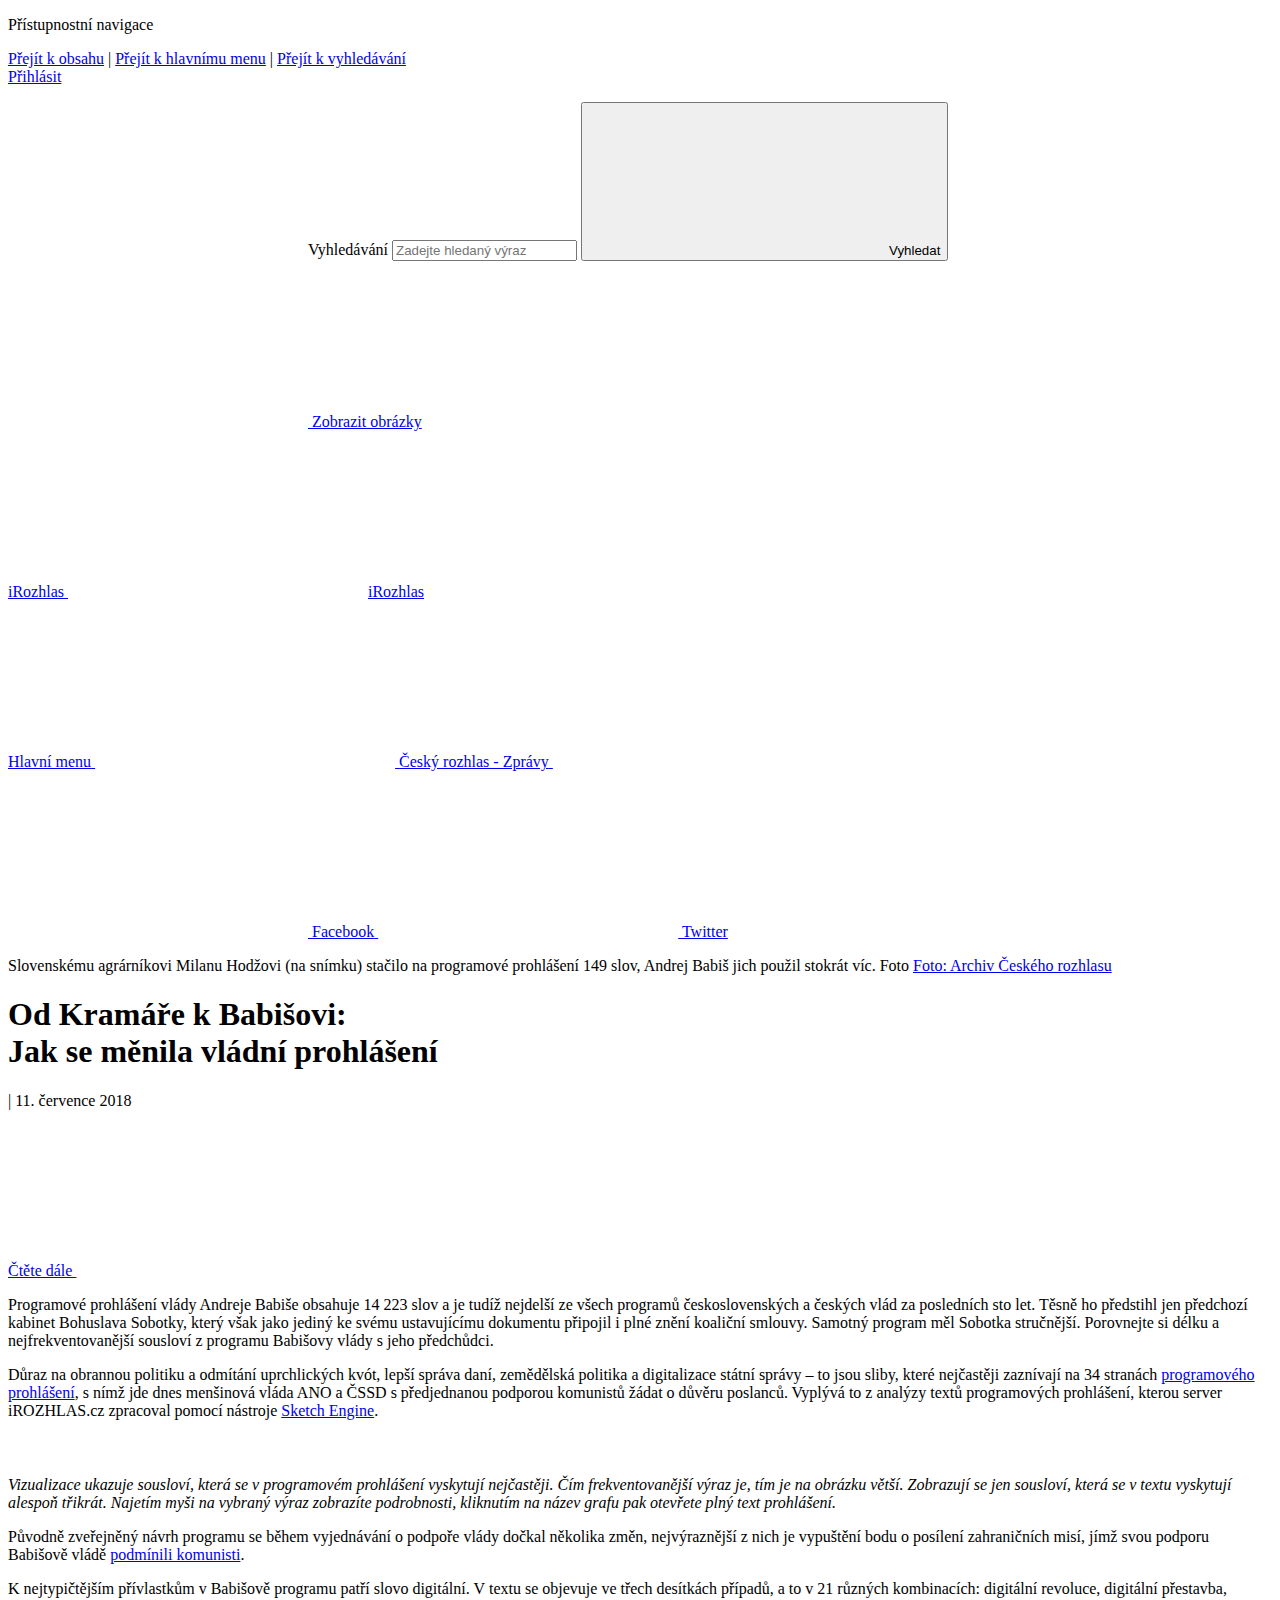
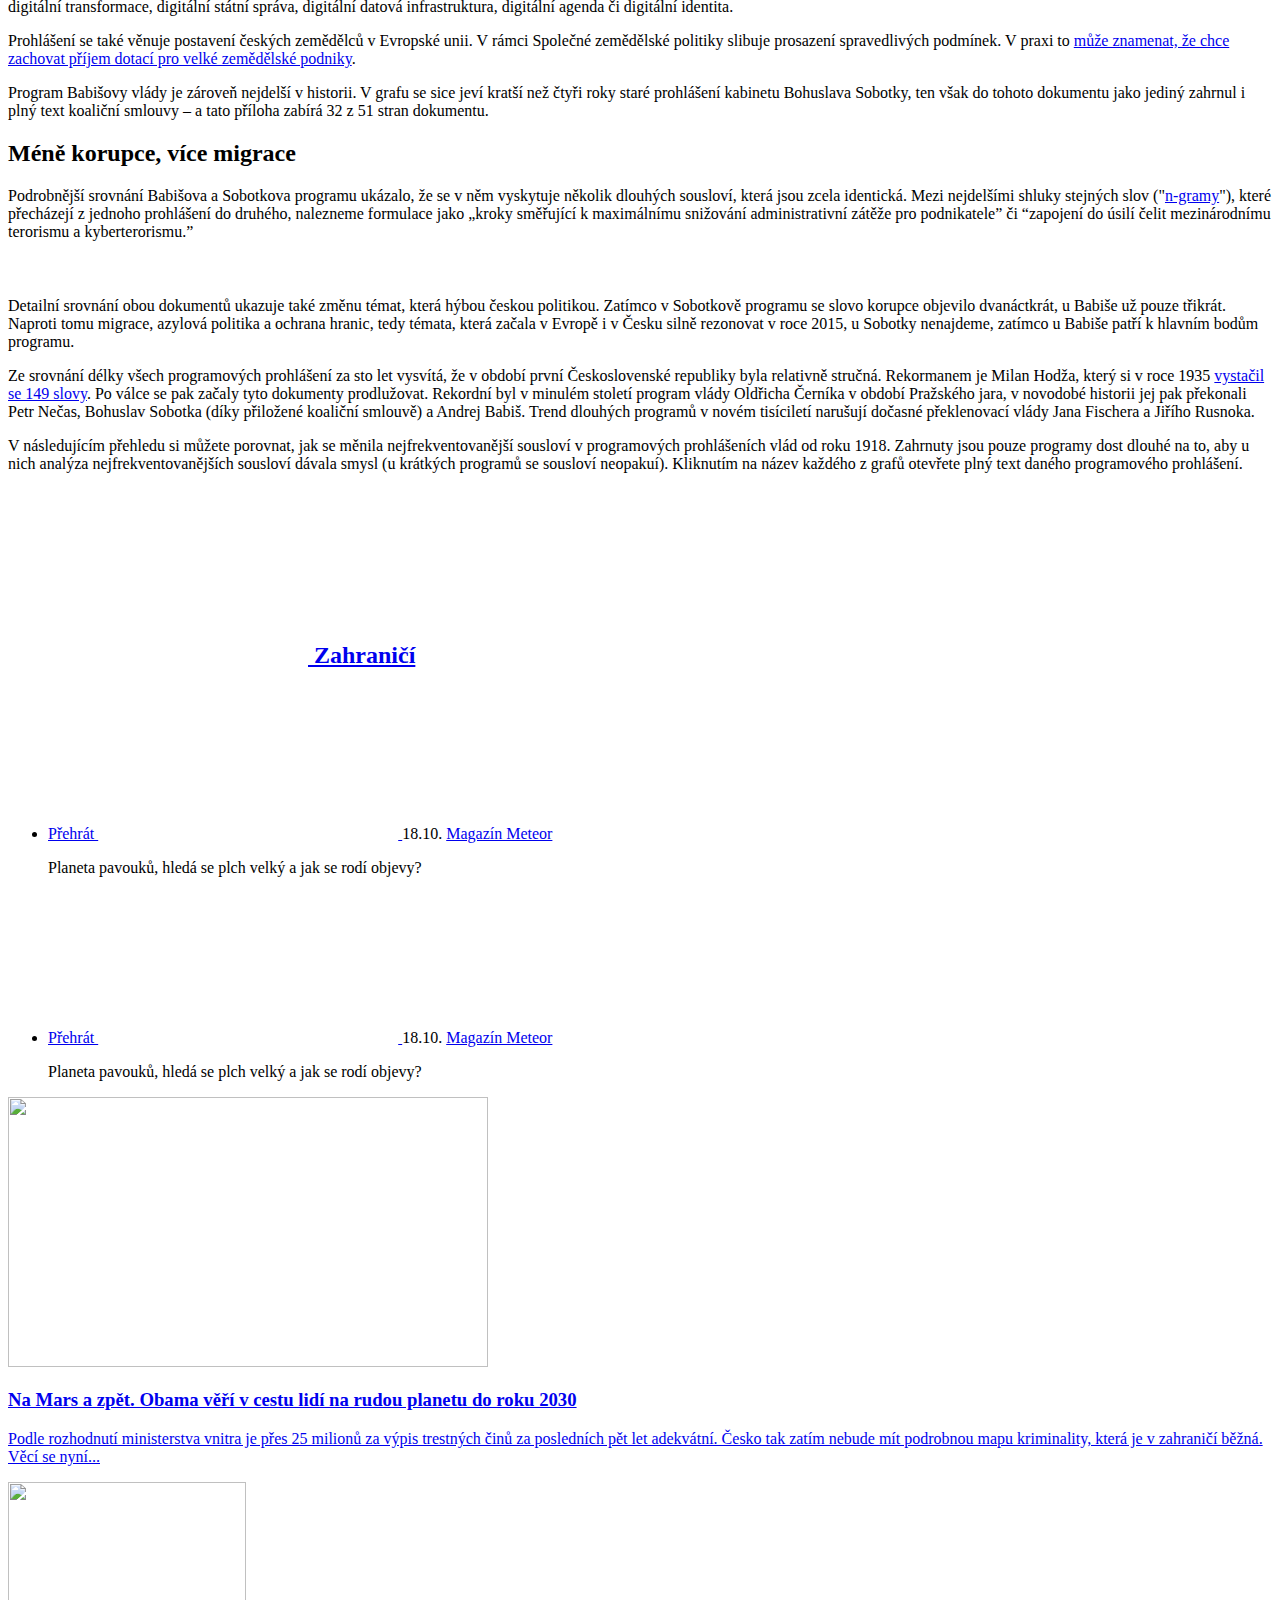
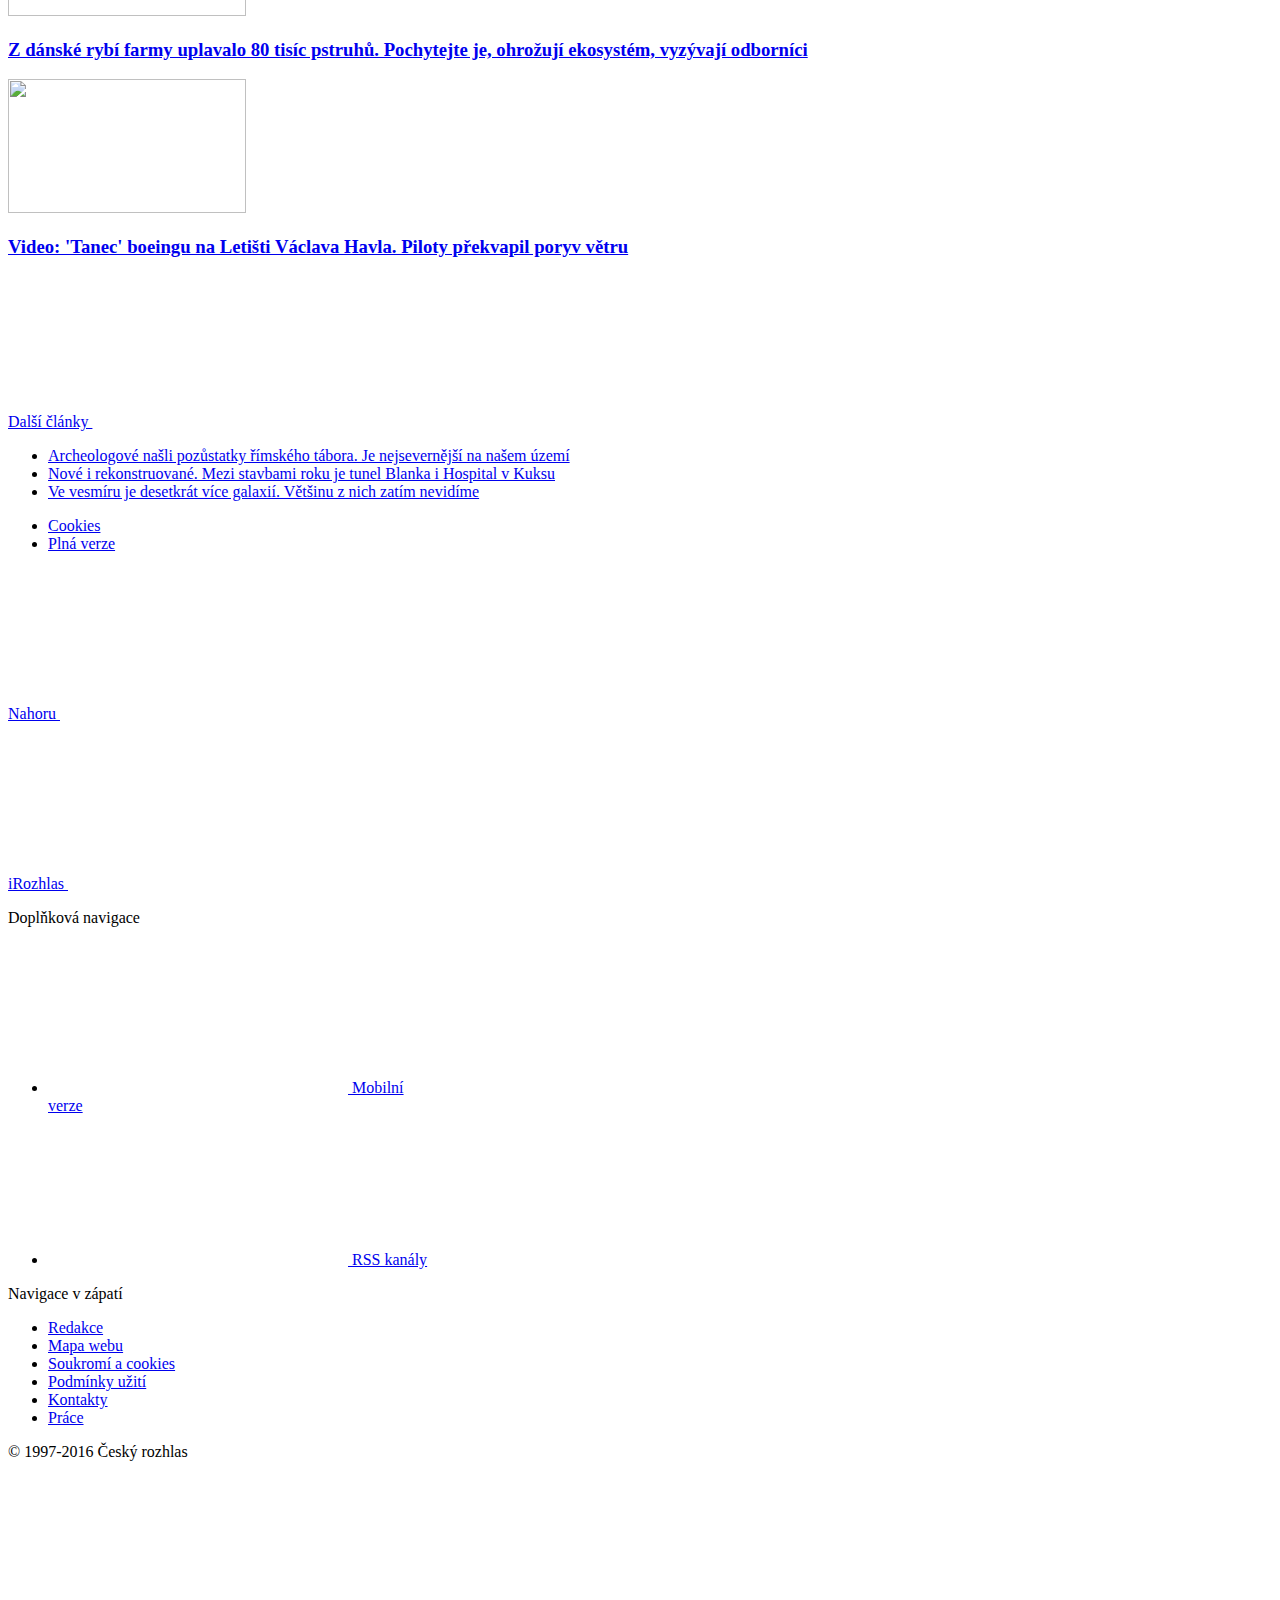
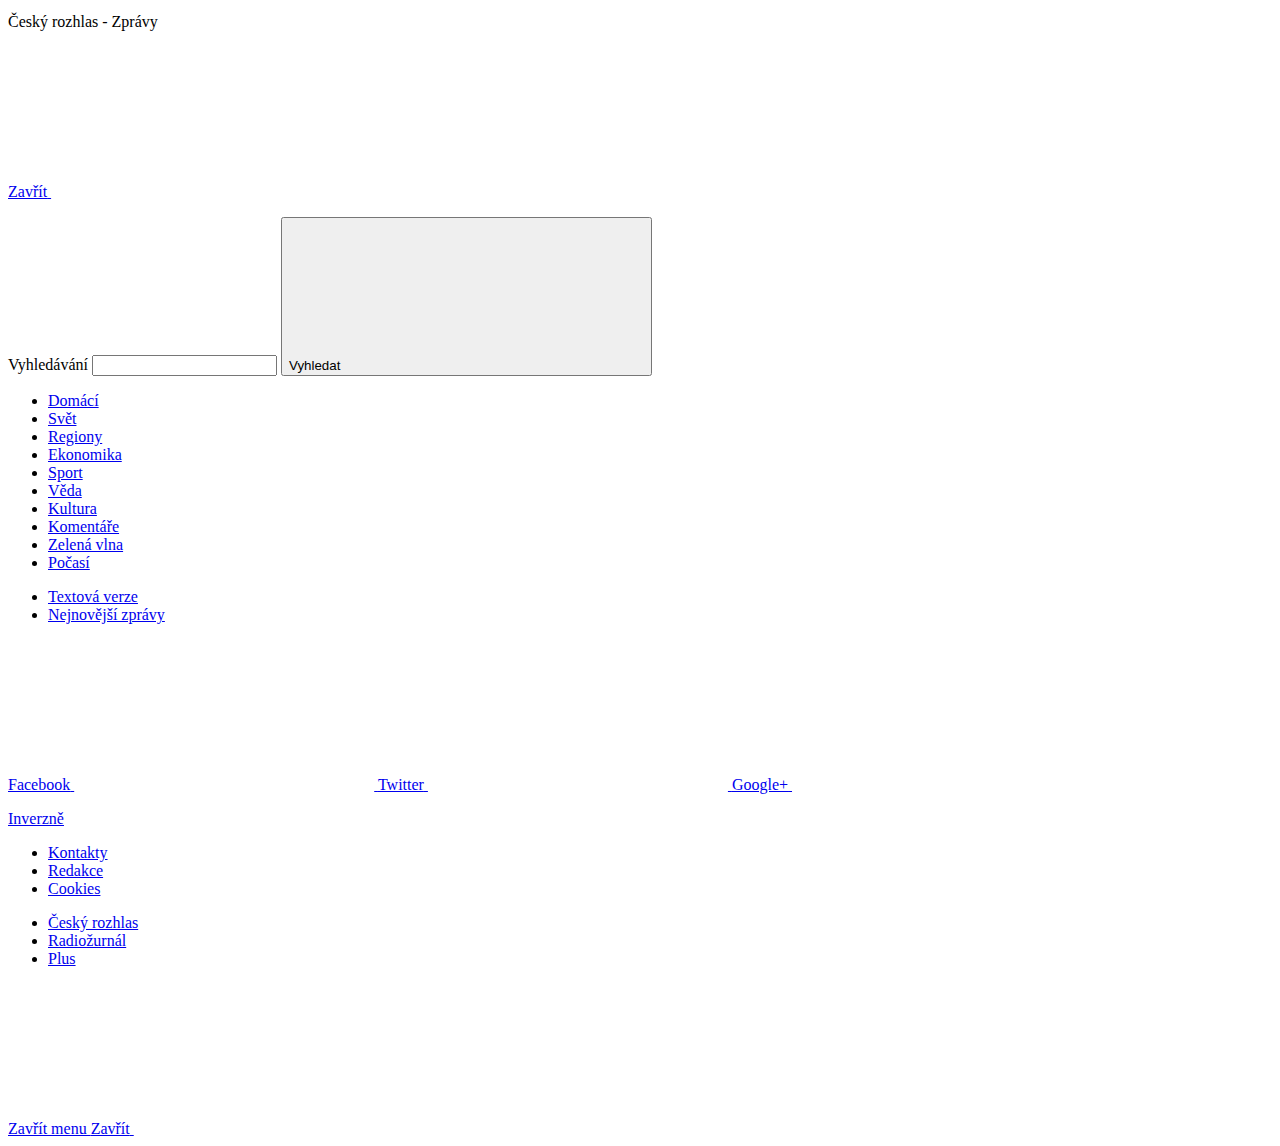
==== commit 42164a31: "styling" ====
--- a/index.html
+++ b/index.html
@@ -233,7 +233,7 @@
 <script src="https://code.highcharts.com/highcharts.js"></script>
 <script src="https://cdnjs.cloudflare.com/ajax/libs/highcharts/6.1.1/js/modules/wordcloud.js"></script>
 
-<style>li{background:none !important}ul,ol{list-style:initial !important}hr{max-width:none !important}#charts{display:flex;flex-wrap:wrap;align-items:center;justify-content:center;padding:0;margin:0}.cloudwrap{display:flex;flex-wrap:wrap;align-items:center;justify-content:center;padding:0;margin:0}.cloud{max-width:400px;transform:scale(0.8);margin-top:-50px}.highcharts-title{fill:black;font-size:25px !important}.highcharts-tooltip text{font-size:16px !important}.highcharts-tooltip tspan{font-size:16px !important}.highcharts-title{text-decoration:underline !important}</style>
+<style>li{background:none !important}ul,ol{list-style:initial !important}hr{max-width:none !important}#charts{display:flex;flex-wrap:wrap;align-items:center;justify-content:center;padding:0;margin:0;margin-top:20px}.cloudwrap{margin-top:10px;display:flex;flex-wrap:wrap;align-items:center;justify-content:center;padding:0;margin:0;margin-top:40px}.cloud{max-width:400px;transform:scale(0.8);margin-top:-50px}.highcharts-title{fill:black;font-size:25px !important}.highcharts-tooltip text{font-size:16px !important}.highcharts-tooltip tspan{font-size:16px !important}.highcharts-title{text-decoration:underline !important}</style>
 <div class="row-main row-main--narrow">
 
 <p class="text-bold text-lg">Programové prohlášení vlády Andreje Babiše obsahuje 14 223 slov a je tudíž nejdelší ze všech programů československých a českých vlád za posledních sto let. Těsně ho předstihl jen předchozí kabinet Bohuslava Sobotky, který však jako jediný ke svému ustavujícímu dokumentu připojil i plné znění koaliční smlouvy. Samotný program měl Sobotka stručnější. Porovnejte si délku a nejfrekventovanější sousloví z programu Babišovy vlády s jeho předchůdci.</p>
@@ -280,7 +280,7 @@
 var delky_premi=[]
 var delky_data=[]
 delky.forEach(function(d){delky_premi.push(d.rok+' '+d.jmeno)
-delky_data.push({'y':d.pocetslov,'color':timeCols[d.obdobi]})});Highcharts.chart('delka',{chart:{type:'column'},title:{text:'Délky programových prohlášení'},credits:{enabled:false},xAxis:{categories:delky_premi,crosshair:true},yAxis:{min:0,title:{text:'Počet slov'}},legend:{enabled:false},tooltip:{headerFormat:'<span style="font-size:16px">{point.key}</span><table>',pointFormat:'<tr><td style=";padding:0">Délka: </td>'+
+delky_data.push({'y':d.pocetslov,'color':timeCols[d.obdobi]})});Highcharts.chart('delka',{chart:{type:'column'},title:{text:'Délky programových prohlášení'},credits:{enabled:true,text:'Zdroj: vlada.cz',href:'javascript:window.open("https://www.vlada.cz//", "_blank")'},xAxis:{categories:delky_premi,crosshair:true},yAxis:{min:0,title:{text:'Počet slov'}},legend:{enabled:false},tooltip:{headerFormat:'<span style="font-size:16px">{point.key}</span><table>',pointFormat:'<tr><td style=";padding:0">Délka: </td>'+
 '<td style="padding:0"><b>{point.y:.0f} slov</b></td></tr>',footerFormat:'</table>',shared:true,useHTML:true},plotOptions:{column:{pointPadding:0.2,borderWidth:0}},series:[{data:delky_data}]});</script>
 
 		</article>
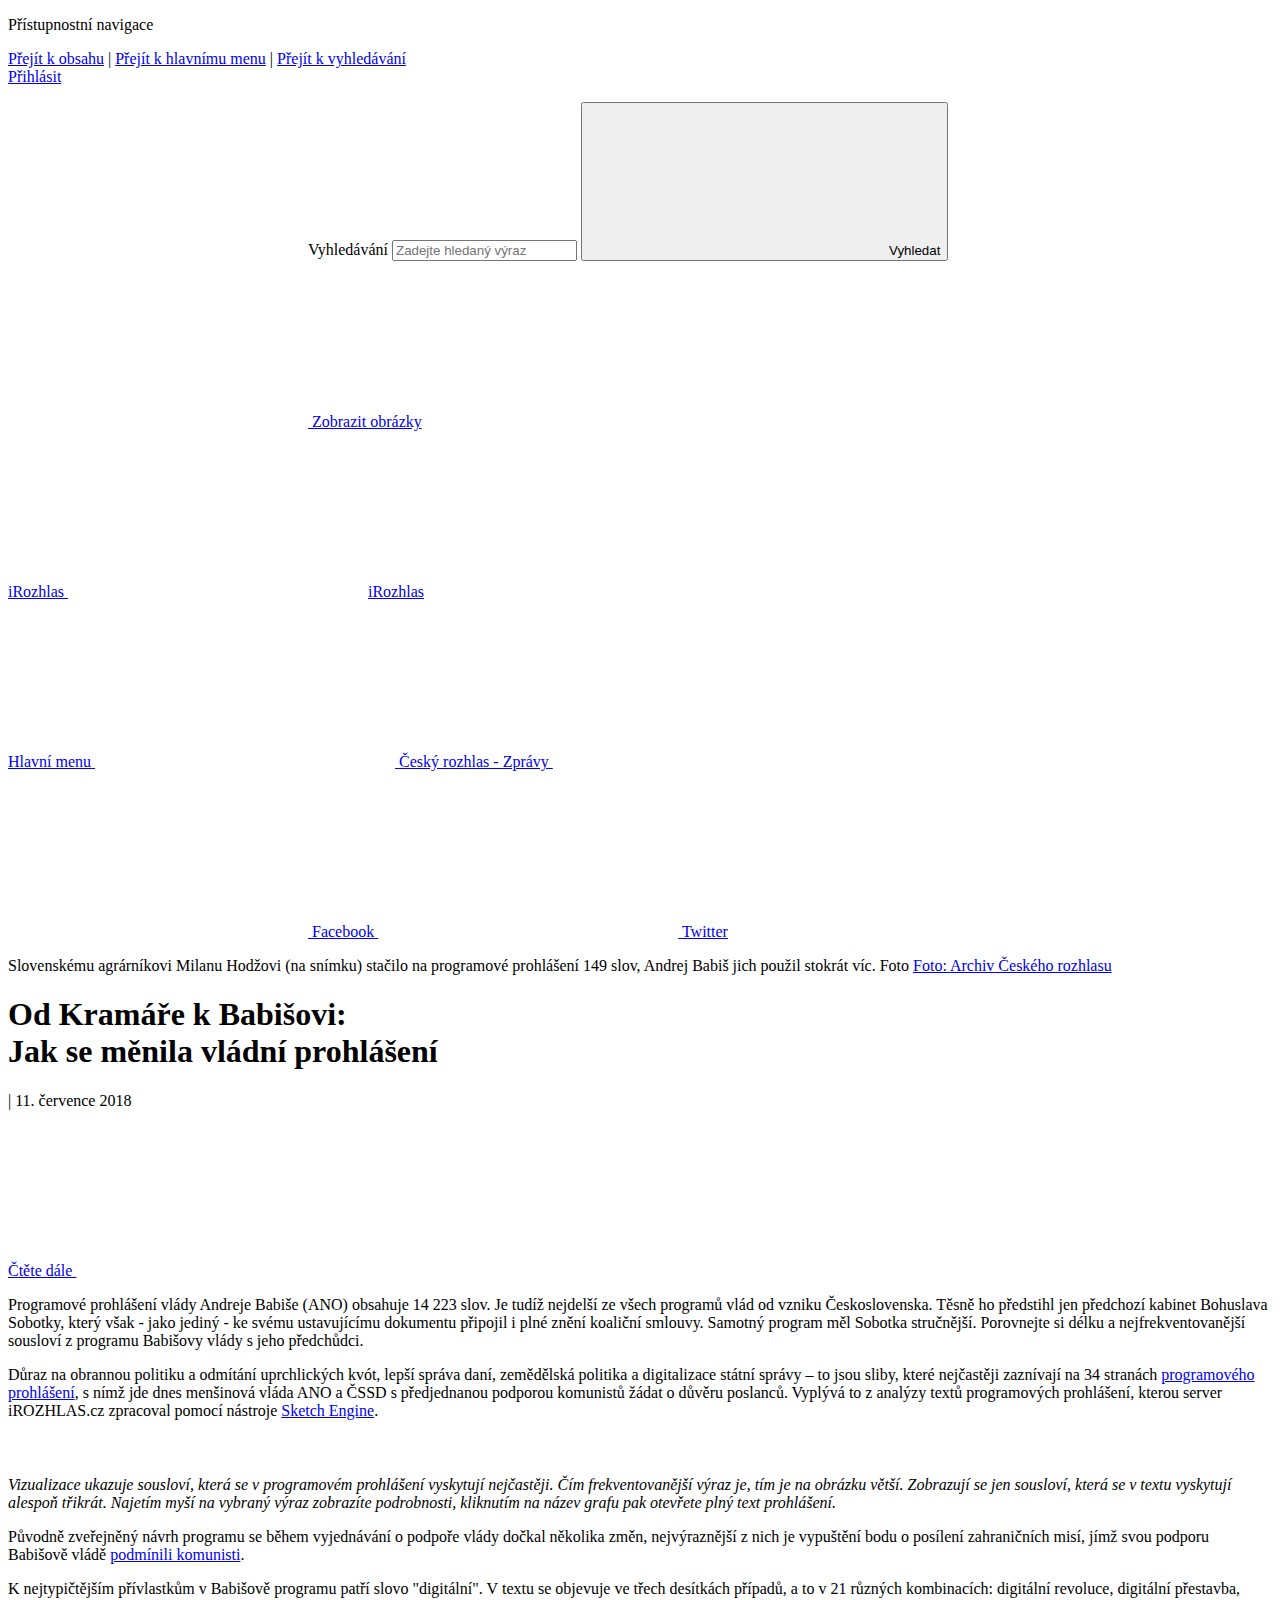
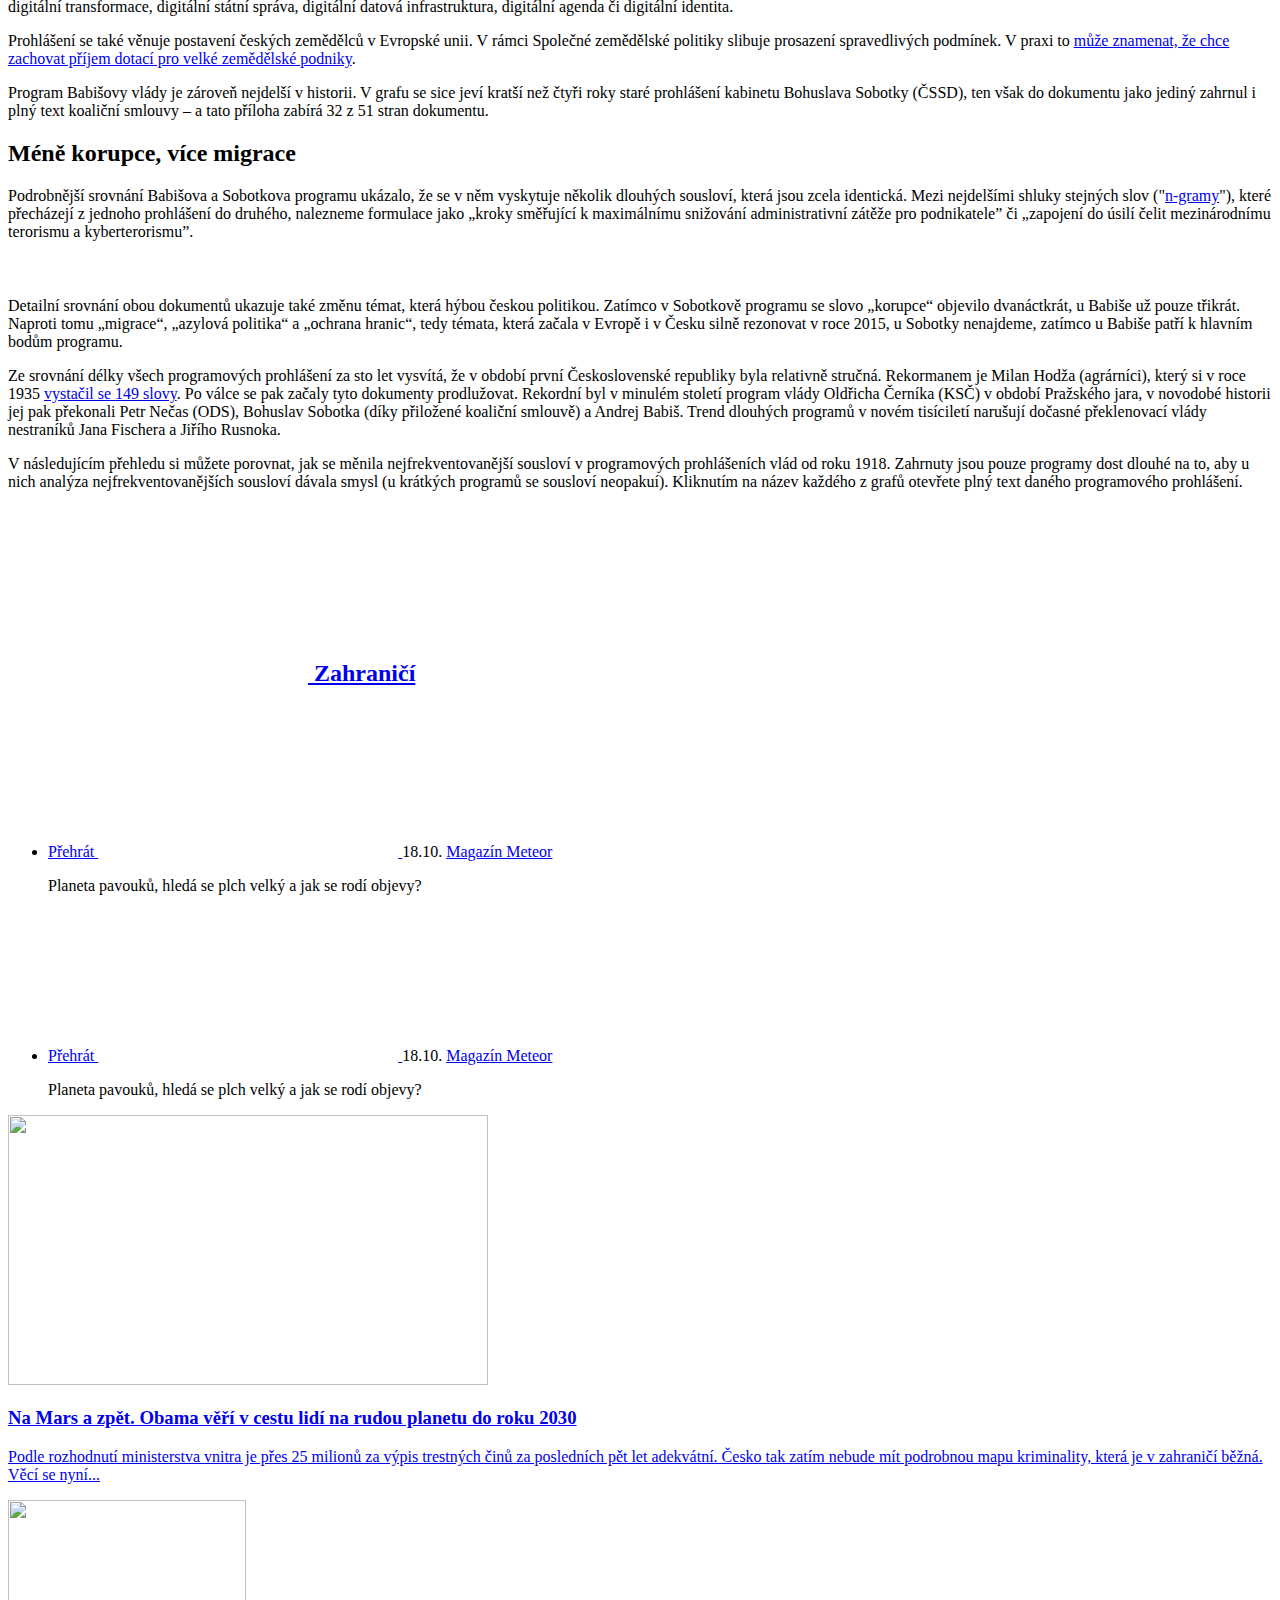
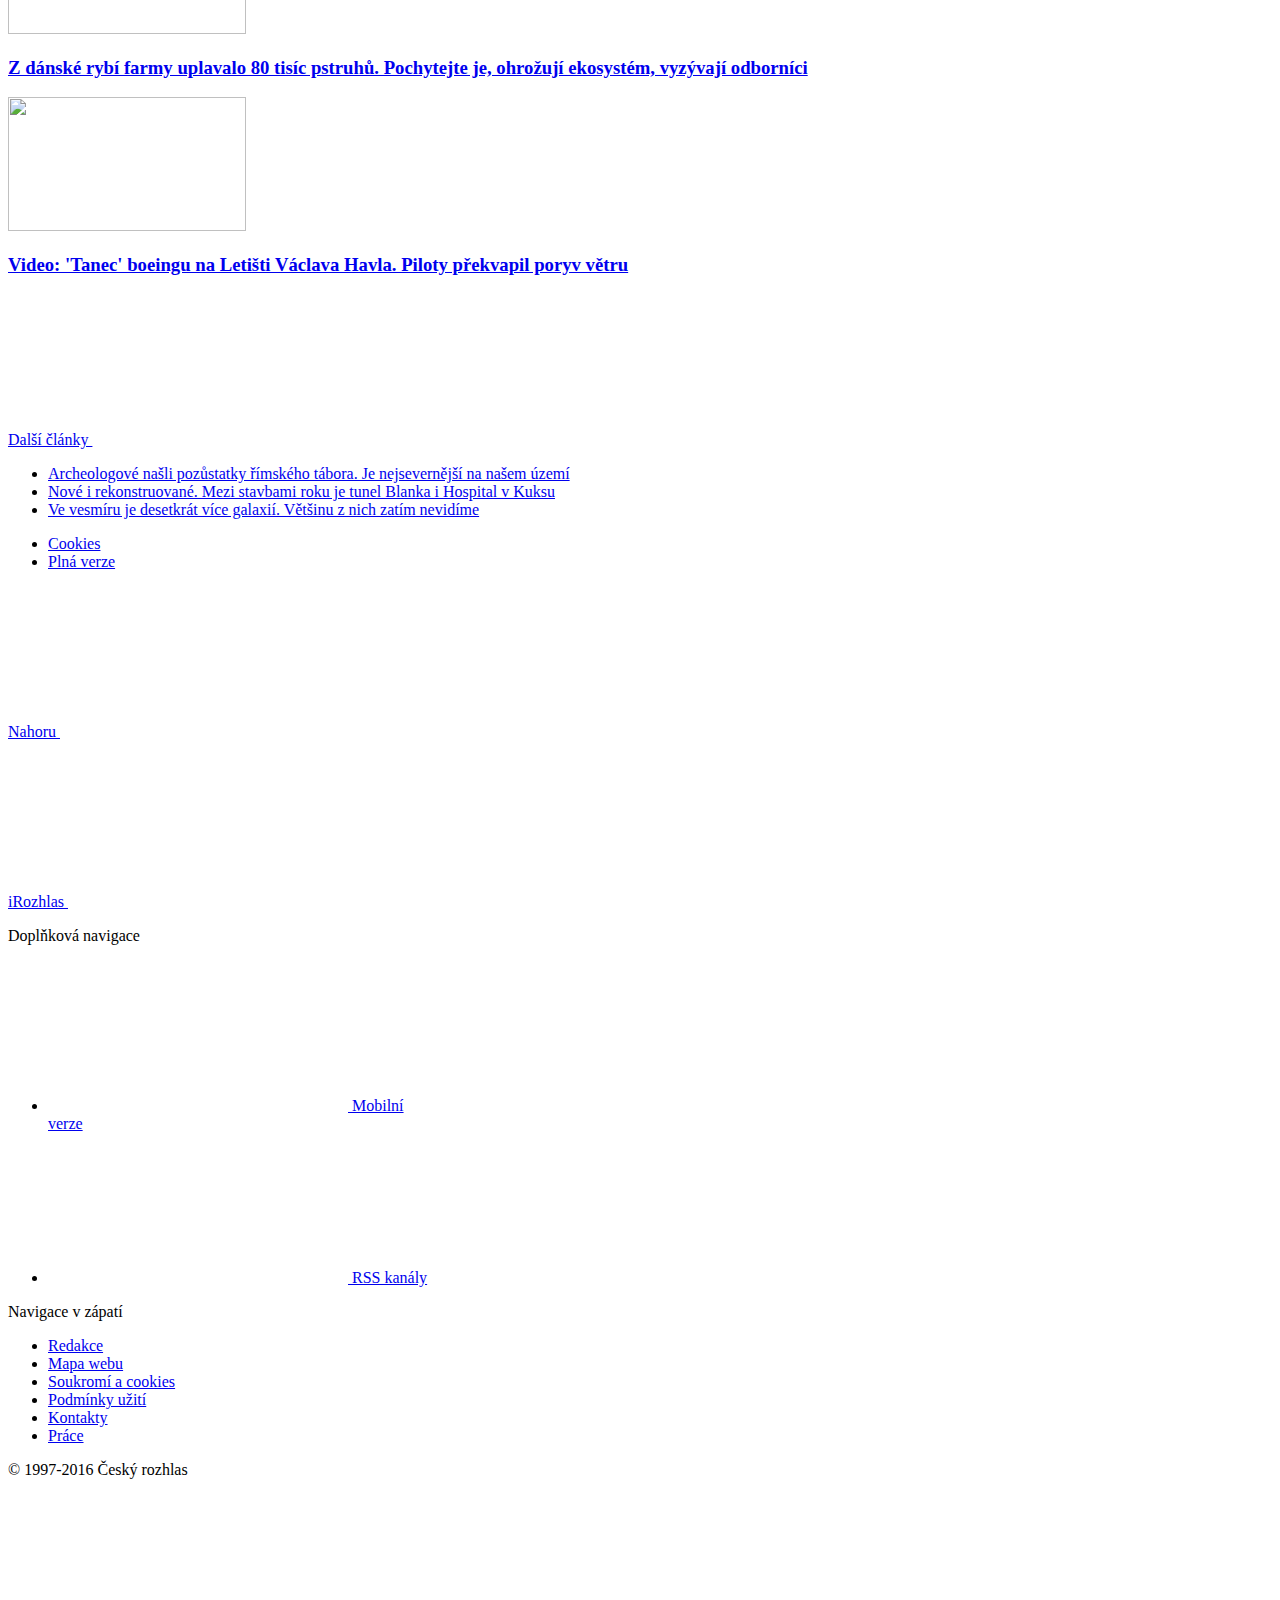
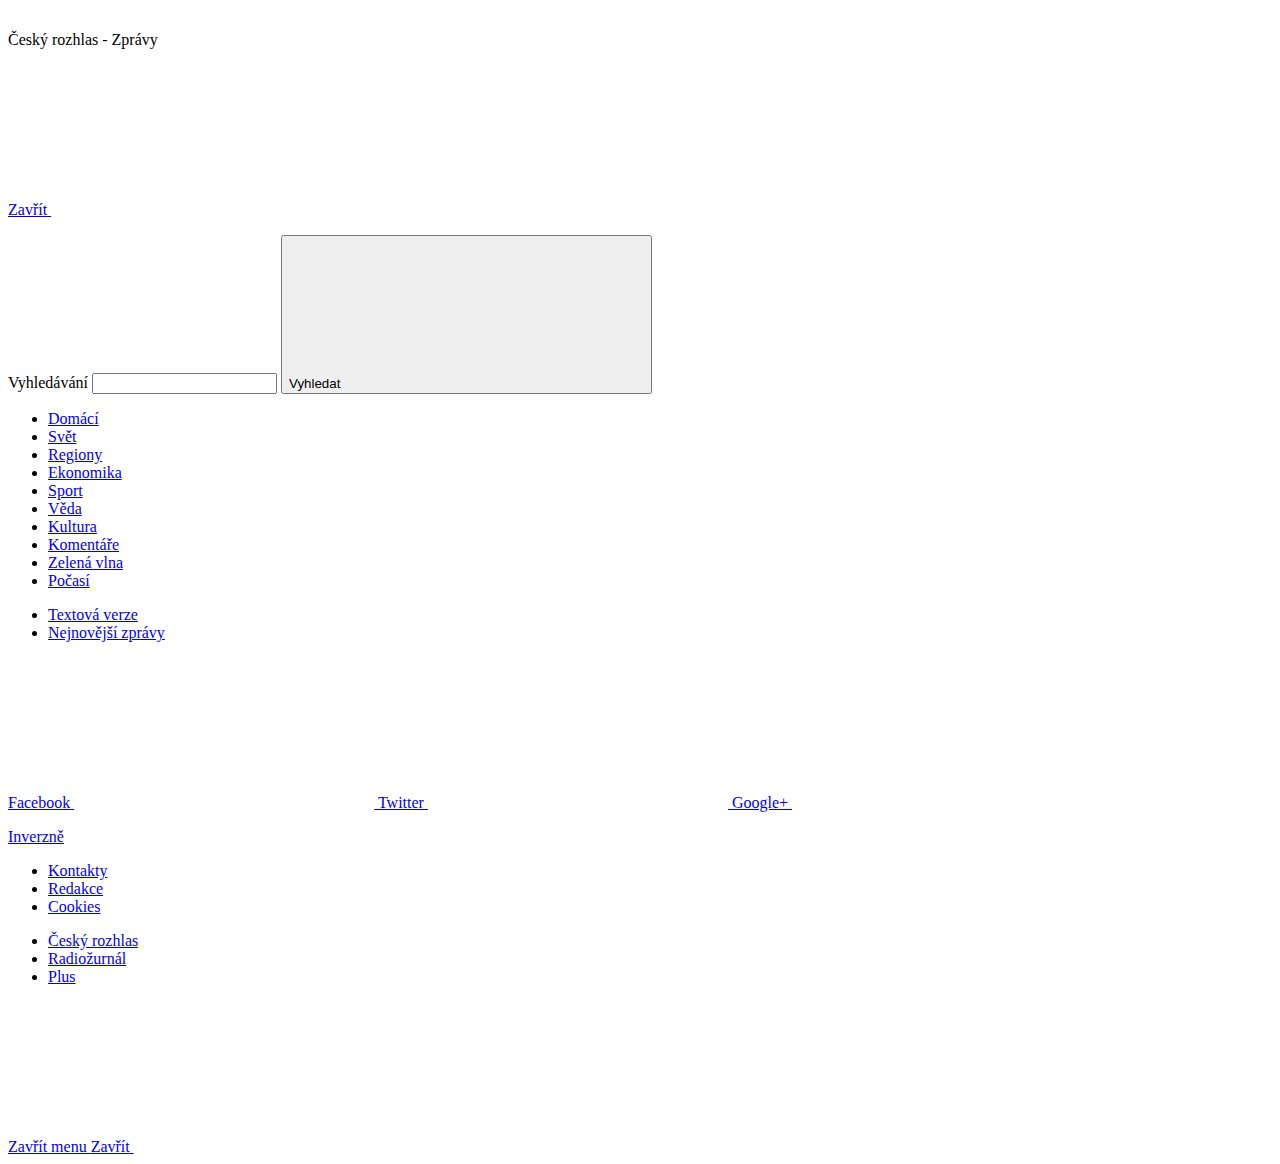
==== commit b00b130a: "editorské připomínky" ====
--- a/index.html
+++ b/index.html
@@ -236,29 +236,29 @@
 <style>li{background:none !important}ul,ol{list-style:initial !important}hr{max-width:none !important}#charts{display:flex;flex-wrap:wrap;align-items:center;justify-content:center;padding:0;margin:0;margin-top:20px}.cloudwrap{margin-top:10px;display:flex;flex-wrap:wrap;align-items:center;justify-content:center;padding:0;margin:0;margin-top:40px}.cloud{max-width:400px;transform:scale(0.8);margin-top:-50px}.highcharts-title{fill:black;font-size:25px !important}.highcharts-tooltip text{font-size:16px !important}.highcharts-tooltip tspan{font-size:16px !important}.highcharts-title{text-decoration:underline !important}</style>
 <div class="row-main row-main--narrow">
 
-<p class="text-bold text-lg">Programové prohlášení vlády Andreje Babiše obsahuje 14 223 slov a je tudíž nejdelší ze všech programů československých a českých vlád za posledních sto let. Těsně ho předstihl jen předchozí kabinet Bohuslava Sobotky, který však jako jediný ke svému ustavujícímu dokumentu připojil i plné znění koaliční smlouvy. Samotný program měl Sobotka stručnější. Porovnejte si délku a nejfrekventovanější sousloví z programu Babišovy vlády s jeho předchůdci.</p>
-
-<p>Důraz na obrannou politiku a odmítání uprchlických kvót, lepší správa daní, zemědělská politika a digitalizace státní správy – to jsou sliby, které nejčastěji zaznívají na 34 stranách <a href="https://www.vlada.cz/assets/jednani-vlady/programove-prohlaseni/Programove-prohlaseni-vlady-cerven-2018.pdf">programového prohlášení</a>, s nímž jde dnes menšinová vláda ANO a ČSSD s předjednanou podporou komunistů žádat o důvěru poslanců. Vyplývá to z analýzy textů programových prohlášení, kterou server iROZHLAS.cz zpracoval pomocí nástroje <a href="https://www.sketchengine.eu/">Sketch Engine</a>.</p>
+<p class="text-bold text-lg">Programové prohlášení vlády Andreje Babiše (ANO) obsahuje 14 223 slov. Je tudíž nejdelší ze všech programů vlád od vzniku Československa. Těsně ho předstihl jen předchozí kabinet Bohuslava Sobotky, který však - jako jediný - ke svému ustavujícímu dokumentu připojil i plné znění koaliční smlouvy. Samotný program měl Sobotka stručnější. Porovnejte si délku a nejfrekventovanější sousloví z programu Babišovy vlády s jeho předchůdci.</p>
+
+<p>Důraz na obrannou politiku a odmítání uprchlických kvót, lepší správa daní, zemědělská politika a digitalizace státní správy – to jsou sliby, které nejčastěji zaznívají na 34 stranách <a href="https://www.vlada.cz/assets/jednani-vlady/programove-prohlaseni/Programove-prohlaseni-vlady-cerven-2018.pdf" target="_blank">programového prohlášení</a>, s nímž jde dnes menšinová vláda ANO a ČSSD s předjednanou podporou komunistů žádat o důvěru poslanců. Vyplývá to z analýzy textů programových prohlášení, kterou server iROZHLAS.cz zpracoval pomocí nástroje <a href="https://www.sketchengine.eu/" target="_blank">Sketch Engine</a>.</p>
 <div class="cloudwrap">
-<div class="cloud" id="2018 Babiš"></div>
-</div>
-
-<p><em>Vizualizace ukazuje sousloví, která se v programovém prohlášení vyskytují nejčastěji. Čím frekventovanější výraz je, tím je na obrázku větší. Zobrazují se jen sousloví, která se v textu vyskytují alespoň třikrát. Najetím myši na vybraný výraz zobrazíte podrobnosti, kliknutím na název grafu pak otevřete plný text prohlášení.</em></p>
-<p>Původně zveřejněný návrh programu se během vyjednávání o podpoře vlády dočkal několika změn, nejvýraznější z nich je vypuštění bodu o posílení zahraničních misí, jímž svou podporu Babišově vládě <a href="https://www.irozhlas.cz/zpravy-domov/vlada-andreje-babise-kscm-zahranicni-mise_1806271715_pj">podmínili komunisti</a>. </p>
-<p>K nejtypičtějším přívlastkům v Babišově programu patří slovo digitální. V textu se objevuje ve třech desítkách případů, a to v 21 různých kombinacích: digitální revoluce, digitální přestavba, digitální transformace, digitální státní správa, digitální datová infrastruktura, digitální agenda či digitální identita.</p>
-<p>Prohlášení se také věnuje postavení českých zemědělců v Evropské unii. V rámci Společné zemědělské politiky slibuje prosazení spravedlivých podmínek. V praxi to <a href="https://www.irozhlas.cz/zpravy-domov/intenzivni-zemedelstvi-nici-ceskou-prirodu-mnohe-druhy-ptaku-na-polich-nepreziji_1803120600_cib">může znamenat, že chce zachovat příjem dotací pro velké zemědělské podniky</a>. </p>
+<div class="cloud" id="2018 Andrej Babiš"></div>
+</div>
+
+<p><em>Vizualizace ukazuje sousloví, která se v programovém prohlášení vyskytují nejčastěji. Čím frekventovanější výraz je, tím je na obrázku větší. Zobrazují se jen sousloví, která se v textu vyskytují alespoň třikrát. Najetím myší na vybraný výraz zobrazíte podrobnosti, kliknutím na název grafu pak otevřete plný text prohlášení.</em></p>
+<p>Původně zveřejněný návrh programu se během vyjednávání o podpoře vlády dočkal několika změn, nejvýraznější z nich je vypuštění bodu o posílení zahraničních misí, jímž svou podporu Babišově vládě <a href="https://www.irozhlas.cz/zpravy-domov/vlada-andreje-babise-kscm-zahranicni-mise_1806271715_pj" target="_blank">podmínili komunisti</a>. </p>
+<p>K nejtypičtějším přívlastkům v Babišově programu patří slovo "digitální". V textu se objevuje ve třech desítkách případů, a to v 21 různých kombinacích: digitální revoluce, digitální přestavba, digitální transformace, digitální státní správa, digitální datová infrastruktura, digitální agenda či digitální identita.</p>
+<p>Prohlášení se také věnuje postavení českých zemědělců v Evropské unii. V rámci Společné zemědělské politiky slibuje prosazení spravedlivých podmínek. V praxi to <a href="https://www.irozhlas.cz/zpravy-domov/intenzivni-zemedelstvi-nici-ceskou-prirodu-mnohe-druhy-ptaku-na-polich-nepreziji_1803120600_cib" target="_blank">může znamenat, že chce zachovat příjem dotací pro velké zemědělské podniky</a>. </p>
 <p></div><div class="row-main row-main--article">
 <div id="delka"></div>
 </div><div class="row-main row-main--narrow"></p>
-<p>Program Babišovy vlády je zároveň nejdelší v historii. V grafu se sice jeví kratší než čtyři roky staré prohlášení kabinetu Bohuslava Sobotky, ten však do tohoto dokumentu jako jediný zahrnul i plný text koaliční smlouvy – a tato příloha zabírá 32 z 51 stran dokumentu.</p>
+<p>Program Babišovy vlády je zároveň nejdelší v historii. V grafu se sice jeví kratší než čtyři roky staré prohlášení kabinetu Bohuslava Sobotky (ČSSD), ten však do dokumentu jako jediný zahrnul i plný text koaliční smlouvy – a tato příloha zabírá 32 z 51 stran dokumentu.</p>
 <h2>Méně korupce, více migrace</h2>
-<p>Podrobnější srovnání Babišova a Sobotkova programu ukázalo, že se v něm vyskytuje několik dlouhých sousloví, která jsou zcela identická. Mezi nejdelšími shluky stejných slov ("<a href="https://cs.wikipedia.org/wiki/N-gram">n-gramy</a>"), které přecházejí z jednoho prohlášení do druhého, nalezneme formulace jako „kroky směřující k maximálnímu snižování administrativní zátěže pro podnikatele” či “zapojení do úsilí čelit mezinárodnímu terorismu a kyberterorismu.”</p>
+<p>Podrobnější srovnání Babišova a Sobotkova programu ukázalo, že se v něm vyskytuje několik dlouhých sousloví, která jsou zcela identická. Mezi nejdelšími shluky stejných slov ("<a href="https://cs.wikipedia.org/wiki/N-gram" target="_blank">n-gramy</a>"), které přecházejí z jednoho prohlášení do druhého, nalezneme formulace jako „kroky směřující k maximálnímu snižování administrativní zátěže pro podnikatele” či „zapojení do úsilí čelit mezinárodnímu terorismu a kyberterorismu”.</p>
 <div class="cloudwrap">
-<div class="cloud" id="2014 Sobotka"></div>
-</div>
-
-<p>Detailní srovnání obou dokumentů ukazuje také změnu témat, která hýbou českou politikou. Zatímco v Sobotkově programu se slovo korupce objevilo dvanáctkrát, u Babiše už pouze třikrát. Naproti tomu migrace, azylová politika a ochrana hranic, tedy témata, která začala v Evropě i v Česku silně rezonovat v roce 2015, u Sobotky nenajdeme, zatímco u Babiše patří k hlavním bodům programu.    </p>
-<p>Ze srovnání délky všech programových prohlášení za sto let vysvítá, že v období první Československé republiky byla relativně stručná. Rekormanem je Milan Hodža, který si v roce 1935 <a href="https://www.vlada.cz/assets/clenove-vlady/historie-minulych-vlad/prehled-vlad-cr/1918-1938-csr/milan-hodza-1/ppv-1935-hodza1.pdf">vystačil se 149 slovy</a>. Po válce se pak začaly tyto dokumenty prodlužovat. Rekordní  byl v minulém století program vlády Oldřicha Černíka v období Pražského jara, v novodobé historii jej pak překonali Petr Nečas, Bohuslav Sobotka (díky přiložené koaliční smlouvě) a Andrej Babiš. Trend dlouhých programů v novém tisíciletí narušují dočasné překlenovací vlády Jana Fischera a Jiřího Rusnoka.</p>
+<div class="cloud" id="2014 Bohuslav Sobotka"></div>
+</div>
+
+<p>Detailní srovnání obou dokumentů ukazuje také změnu témat, která hýbou českou politikou. Zatímco v Sobotkově programu se slovo „korupce“ objevilo dvanáctkrát, u Babiše už pouze třikrát. Naproti tomu „migrace“, „azylová politika“ a „ochrana hranic“, tedy témata, která začala v Evropě i v Česku silně rezonovat v roce 2015, u Sobotky nenajdeme, zatímco u Babiše patří k hlavním bodům programu.</p>
+<p>Ze srovnání délky všech programových prohlášení za sto let vysvítá, že v období první Československé republiky byla relativně stručná. Rekormanem je Milan Hodža (agrárníci), který si v roce 1935 <a href="https://www.vlada.cz/assets/clenove-vlady/historie-minulych-vlad/prehled-vlad-cr/1918-1938-csr/milan-hodza-1/ppv-1935-hodza1.pdf" target="_blank">vystačil se 149 slovy</a>. Po válce se pak začaly tyto dokumenty prodlužovat. Rekordní  byl v minulém století program vlády Oldřicha Černíka (KSČ) v období Pražského jara, v novodobé historii jej pak překonali Petr Nečas (ODS), Bohuslav Sobotka (díky přiložené koaliční smlouvě) a Andrej Babiš. Trend dlouhých programů v novém tisíciletí narušují dočasné překlenovací vlády nestraníků Jana Fischera a Jiřího Rusnoka.</p>
 <p>V následujícím přehledu si můžete porovnat, jak se měnila nejfrekventovanější sousloví v programových prohlášeních vlád od roku 1918. Zahrnuty jsou pouze programy dost dlouhé na to, aby u nich analýza nejfrekventovanějších sousloví dávala smysl (u krátkých programů se sousloví neopakuí). Kliknutím na název každého z grafů otevřete plný text daného programového prohlášení.</p>
 <p></div><div class="row-main row-main--article">
     <div id="charts"></div>
@@ -274,14 +274,13 @@
 </div>
 </div>
 </div><script>
-var vlady={'1919 Tusar':[{'name':'zásada demokracie','weight':3},{'name':'národní hospodářství','weight':3},{'name':'Československá republika','weight':3},{'name':'úprava pracovního poměru','weight':4},{'name':'dílo socialistické obnovy','weight':3},{'name':'válečné dědictví','weight':3}],'1920 Černý':[{'name':'branný zákon','weight':5},{'name':'zvláštní péče','weight':4},{'name':'obor správy','weight':3},{'name':'válečný poškozenec','weight':3},{'name':'starost vlády','weight':3},{'name':'osnova zákona','weight':3},{'name':'nejnaléhavější úkol','weight':3},{'name':'hospodářský život','weight':3},{'name':'stavební ruch','weight':4},{'name':'národní obrana','weight':3},{'name':'státní finance','weight':3},{'name':'zvláštní pozornost','weight':3},{'name':'zájem státu','weight':3},{'name':'státní zaměstnanec','weight':8},{'name':'zákonodárný sbor','weight':3}],'1921 Beneš':[{'name':'pozemková reforma','weight':6},{'name':'sociální pojišťování','weight':3},{'name':'centrální evropa','weight':3},{'name':'sociální reforma','weight':3},{'name':'řada opatření','weight':3},{'name':'kus práce','weight':3}],'1922 Švehla':[{'name':'Podkarpatská rus','weight':6},{'name':'vhodný prostředek','weight':3},{'name':'konkurenční schopnost','weight':3},{'name':'mírová smlouva','weight':3}],'1925 Švehla':[{'name':'osnova zákona','weight':6},{'name':'Podkarpatská rus','weight':11},{'name':'pozemková reforma','weight':6},{'name':'zvláštní péče','weight':5},{'name':'stabilisovaná měna','weight':3},{'name':'berní reforma','weight':3},{'name':'poměr zaměstnanců','weight':3},{'name':'hospodářský život','weight':3},{'name':'historická zem','weight':3},{'name':'státní draha','weight':3},{'name':'obchodní smlouva','weight':3}],'1935 Malypetr':[{'name':'hospodářský život','weight':7},{'name':'československý vývoz','weight':3},{'name':'hospodářský poměr','weight':3},{'name':'směna zboží','weight':3},{'name':'světový vývoj','weight':3},{'name':'kraj republiky','weight':3},{'name':'národní hospodářství','weight':3},{'name':'podnikatelská činnost','weight':3},{'name':'národní jednota','weight':3},{'name':'zákonodárný sbor','weight':3}],'1938 Beran':[{'name':'slavná sněmovna','weight':6},{'name':'Podkarpatská rus','weight':8},{'name':'jméno vlády','weight':4},{'name':'státní území','weight':4},{'name':'obnova státu','weight':3},{'name':'ústřední úřad','weight':3},{'name':'stavba dráhy','weight':3},{'name':'soukromé podnikání','weight':3},{'name':'sociální politika','weight':6}],'1945 Fierlinger':[{'name':'president republiky','weight':14},{'name':'dekret presidenta','weight':20},{'name':'hospodářský život','weight':9},{'name':'prozatimní národní shromáždění','weight':14},{'name':'ústavní dekret','weight':10},{'name':'Branná moc','weight':6},{'name':'osvobozená republika','weight':5},{'name':'hospodářská rada','weight':5},{'name':'zásobování obyvatelstva','weight':5},{'name':'nepřátelský majetek','weight':4},{'name':'slovenský národ','weight':4},{'name':'poštovní správa','weight':3},{'name':'Československá měna','weight':3},{'name':'nová armáda','weight':3},{'name':'okupační režim','weight':3},{'name':'vládní program','weight':6},{'name':'zemědělská práce','weight':3},{'name':'slovenská národní rada','weight':3},{'name':'národní výbor','weight':8},{'name':'celé hospodářství','weight':3},{'name':'nesvoboda','weight':3},{'name':'mír','weight':3},{'name':'státní občanství','weight':4},{'name':'další úkol','weight':4},{'name':'ukončení války','weight':3},{'name':'dnešní stav','weight':3},{'name':'odsun němců','weight':3},{'name':'území republiky','weight':3}],'1945 Fierlinger II.':[{'name':'prozatímní národní shromáždění','weight':7},{'name':'Ústavodárné národní shromáždění','weight':5},{'name':'nový hospodářský život','weight':7},{'name':'finanční hospodářství','weight':3},{'name':'státní jednota','weight':3},{'name':'osidlovací plán','weight':3},{'name':'národní pojištění','weight':3},{'name':'president republiky','weight':3},{'name':'výměna zboží','weight':3},{'name':'pracující lid','weight':3}],'1946 Gottwald':[{'name':'dvouletý plán','weight':15},{'name':'nynější stav','weight':8},{'name':'nová ústava','weight':11},{'name':'hospodářský stroj','weight':5},{'name':'spotřební statek','weight':5},{'name':'znárodněný průmysl','weight':4},{'name':'produktivní práce','weight':4},{'name':'československý lid','weight':4},{'name':'pracovní úsilí','weight':4},{'name':'košický vládní program','weight':4},{'name':'stavební hmota','weight':4},{'name':'stavební obnova','weight':4},{'name':'sbor národní bezpečnosti','weight':5},{'name':'národní podnik','weight':7},{'name':'zvýšení životní úrovně','weight':4},{'name':'sázecí stroj','weight':3},{'name':'nynější výroba','weight':3},{'name':'výstavba republiky','weight':3},{'name':'přídělové řízení','weight':3},{'name':'budovatelská práce','weight':3},{'name':'údolní přehrada','weight':3},{'name':'vázaný vklad','weight':3},{'name':'blaho národa','weight':3},{'name':'občan republiky','weight':3},{'name':'veřejný zaměstnanec','weight':3},{'name':'zvýšený výkon','weight':3},{'name':'národní výbor','weight':8},{'name':'počet pracovních sil','weight':3},{'name':'přímá daň','weight':3},{'name':'poměrné zastoupení','weight':3},{'name':'maďarská menšina','weight':3},{'name':'měnová reforma','weight':3},{'name':'hospodářský styk','weight':3},{'name':'odsun němců','weight':4},{'name':'vládní program','weight':4}],'1948 Gottwald':[{'name':'obrozená národní fronta','weight':11},{'name':'Československá ústava','weight':5},{'name':'rekonstrukce vlády','weight':5},{'name':'mocný pan','weight':4},{'name':'rekonstruovaná vláda','weight':4},{'name':'dřívější národní fronta','weight':3},{'name':'odborová organisace','weight':3},{'name':'slovenský pan','weight':3},{'name':'předmnichovská republika','weight':3},{'name':'sjezd závodních rad','weight':3},{'name':'slovenská velkoburžoasie','weight':3},{'name':'program vlády','weight':4},{'name':'závodní rada','weight':3},{'name':'pracující lid','weight':3},{'name':'národní fronta','weight':16},{'name':'sbor národní bezpečnosti','weight':3},{'name':'vládní program','weight':4},{'name':'konečný cíl','weight':3},{'name':'nová ústava','weight':3},{'name':'prohlášení vlády','weight':3}],'1948 Zápotocký':[{'name':'obrozená národní fronta','weight':13},{'name':'pětiletý plán','weight':15},{'name':'lidová demokracie','weight':13},{'name':'dvouletý plán','weight':10},{'name':'vláda obrozené národní fronty','weight':6},{'name':'veřejný zaměstnanec','weight':5},{'name':'pracující lid','weight':6},{'name':'zemědělská výroba','weight':7},{'name':'spojenecká smlouva','weight':5},{'name':'nové národní shromáždění','weight':4},{'name':'nová ústava','weight':8},{'name':'demokratický právní řád','weight':4},{'name':'národní důchod','weight':5},{'name':'závodní rada','weight':4},{'name':'národní fronta','weight':24},{'name':'každodenní starost','weight':4},{'name':'veřejnozaměstnanecký aparát','weight':3},{'name':'dokončení dvouletého plánu','weight':3},{'name':'organisace práce','weight':3},{'name':'košický program','weight':3},{'name':'svazek dělníků','weight':3},{'name':'vytvoření krajů','weight':3},{'name':'zvolený president','weight':3},{'name':'vláda národní fronty','weight':3},{'name':'akční výbor národní fronty','weight':3},{'name':'slovenský lid','weight':3},{'name':'politická výchova','weight':3},{'name':'výbor národní fronty','weight':3},{'name':'kulturní potřeba','weight':3},{'name':'Ústavodárné národní shromáždění','weight':3},{'name':'jednotná kandidátka','weight':3},{'name':'výrobní síla','weight':3},{'name':'únorová událost','weight':3},{'name':'národní revoluce','weight':3},{'name':'demokratické zřízení','weight':4},{'name':'hospodářský život','weight':3},{'name':'krajský národní výbor','weight':3},{'name':'národní výbor','weight':8},{'name':'akční výbor','weight':3},{'name':'sbor národní bezpečnosti','weight':3},{'name':'programový cíl','weight':3},{'name':'právní řád','weight':12}],'1953 Široký':[{'name':'našej vlasti','weight':7},{'name':'ľudovodemokratický štát','weight':6},{'name':'Sovietsky sväz','weight':5},{'name':'vláda republiky','weight':5},{'name':'národné hospodárstvo','weight':4},{'name':'odkaz Klementa Gottwalda','weight':8},{'name':'súdruh Stalin','weight':3},{'name':'tábor mieru','weight':3},{'name':'výstavba socializmu','weight':3}],'1954 Široký':[{'name':'národné hospodárstvo','weight':28},{'name':'našej vlasti','weight':22},{'name':'západná mocnost','weight':11},{'name':'nemecký militaristi','weight':10},{'name':'výstavba socializmu','weight':9},{'name':'Západné Nemecko','weight':15},{'name':'vláda národného frontu','weight':7},{'name':'zvýšenie produktivity práce','weight':26},{'name':'rozvoj národného hospodárstva','weight':6},{'name':'jednotné roľnícké družstvo','weight':6},{'name':'Národná zhromaždenie','weight':6},{'name':'všetký ľudia','weight':6},{'name':'Československá vláda','weight':9},{'name':'ostatná krajina','weight':5},{'name':'Parížská dohoda','weight':5},{'name':'západné štáty','weight':5},{'name':'strana československa','weight':7},{'name':'umelý hnojíva','weight':4},{'name':'všetký krajina','weight':4},{'name':'politika národného frontu','weight':4},{'name':'Sovietsky sväz','weight':4},{'name':'upevnenie zväzku','weight':4},{'name':'zaručenie mieru','weight':4},{'name':'zvýšeniue produktivity práce','weight':8},{'name':'výrobné úsilie','weight':4},{'name':'vláda republiky','weight':4},{'name':'stavebná hmôta','weight':3},{'name':'celé národné hospodárstvo','weight':3},{'name':'krajina tábora','weight':3},{'name':'demokratická krajína','weight':3},{'name':'svetový mier','weight':3},{'name':'útočný militarizmus','weight':3},{'name':'obnova nemeckého militarizmu','weight':6},{'name':'päťročný plán','weight':3},{'name':'podpora výrobného úsilia','weight':3},{'name':'potreba národného hospodárstva','weight':3},{'name':'socialistický priemysl','weight':3},{'name':'ťažký priemysl','weight':3},{'name':'geologický prieskum','weight':3},{'name':'ratifikácie parížskych dohod','weight':3},{'name':'robotnícka trieda','weight':3},{'name':'jednotné roľnícké družstvo','weight':3},{'name':'tábor mieru','weight':5},{'name':'svetová vojna','weight':3},{'name':'národný výbor','weight':3},{'name':'hektárový výnos','weight':3},{'name':'zaručenie bezpečnosti','weight':3},{'name':'ľudovodemokratický zriadenie','weight':3},{'name':'takzvaná záruka','weight':3},{'name':'ďalšie posilnenie','weight':3},{'name':'ľudovodemokratický štát','weight':3},{'name':'traktorová stanice','weight':3},{'name':'politika strany','weight':3}],'1960 Široký':[{'name':'národné hospodárstvo','weight':26},{'name':'národný výbor','weight':15},{'name':'našej vlasti','weight':13},{'name':'našej spoločnosti','weight':8},{'name':'Sovietsky sväz','weight':8},{'name':'rozvoj národného hospodárstva','weight':7},{'name':'strana československa','weight':10},{'name':'našej republiky','weight':5},{'name':'socialistický výrobný vzťah','weight':5},{'name':'víťazstvo socializmu','weight':8},{'name':'technický rozvoj','weight':5},{'name':'socialistická krajina','weight':4},{'name':'úplné odzbrojenie','weight':4},{'name':'mierové spolunažívanie','weight':4},{'name':'celý svet','weight':4},{'name':'náročná úloha','weight':4},{'name':'socialistický tábor','weight':4},{'name':'produktivita práce','weight':11},{'name':'bok sovietskeho sväzu','weight':6},{'name':'ekonomické súťažení','weight':3},{'name':'medzinárodný imperializmus','weight':3},{'name':'spoločenská organizácie','weight':3},{'name':'socialistické poľnohospodárstvo','weight':3},{'name':'rozvoj stavebníctva','weight':3},{'name':'ďalší rozvoj','weight':3},{'name':'technický rozvoj','weight':3},{'name':'síla socializmu','weight':3},{'name':'uspokojovanie potrieb','weight':3},{'name':'víťazstvo mieru','weight':3},{'name':'výstavba socializmu','weight':3},{'name':'socialistické zriadenie','weight':3},{'name':'zásada mierového spolunažívania','weight':3},{'name':'pracovný čas','weight':3},{'name':'Československá vláda','weight':4}],'1963 Lenárt':[{'name':'národné hospodárstvo','weight':13},{'name':'našej spoločnosti','weight':7},{'name':'Národné zhromaždenie','weight':5},{'name':'socialistická krajina','weight':8},{'name':'mierové spolunažívanie','weight':9},{'name':'kapitalistická krajina','weight':3},{'name':'rozvoj národného hospodárstva','weight':6},{'name':'Národná zhromaždenie','weight':3}],'1968 Černík':[{'name':'soustava řízení','weight':12},{'name':'socialistická společnost','weight':11},{'name':'akční program','weight':10},{'name':'národní důchod','weight':8},{'name':'nová soustava','weight':6},{'name':'národní hospodářství','weight':12},{'name':'ekonomická soustava','weight':5},{'name':'ekonomická soustava řízení','weight':5},{'name':'nová soustava řízení','weight':5},{'name':'socialistická zem','weight':7},{'name':'národní výbor','weight':15},{'name':'státoprávní uspořádání','weight':5},{'name':'dělba práce','weight':7},{'name':'investiční výstavba','weight':6},{'name':'materiální zabezpečení','weight':5},{'name':'rozvoj vědy','weight':5},{'name':'naši národů','weight':4},{'name':'mezinárodní dělba práce','weight':4},{'name':'mezinárodní dělba','weight':4},{'name':'kapitalistický stát','weight':4},{'name':'všestranný rozvoj','weight':4},{'name':'centrální řízení','weight':4},{'name':'národní orgán','weight':4},{'name':'Dělnická třída','weight':6},{'name':'nevýrobní oblast','weight':3},{'name':'předkládaný program','weight':3},{'name':'plné uplatnění','weight':3},{'name':'státoprávní vztah','weight':3},{'name':'záruka zákonnosti','weight':3},{'name':'územní členění státu','weight':3},{'name':'strukturální změna','weight':5},{'name':'Československá ekonomika','weight':3},{'name':'pracovní kázeň','weight':4},{'name':'členění státu','weight':3},{'name':'vnitřní obchod','weight':3},{'name':'územní členění','weight':3},{'name':'dosavadní vývoj','weight':5},{'name':'kulturní pracovník','weight':3},{'name':'podniková sféra','weight':4},{'name':'společenské zřízení','weight':3},{'name':'mzdová politika','weight':3},{'name':'mzdový požadavek','weight':3},{'name':'obrodný proces','weight':3},{'name':'základní fond','weight':3},{'name':'metoda řízení','weight':3},{'name':'rozvoj zemědělství','weight':3},{'name':'konkurenční schopnost','weight':3},{'name':'oprávněný zájem','weight':4},{'name':'státní orgán','weight':11},{'name':'růst životní úrovně','weight':3},{'name':'centrální orgán','weight':3},{'name':'kvalifikovaná práce','weight':3},{'name':'ekonomický nástroj','weight':3},{'name':'rozvoj ekonomiky','weight':3},{'name':'životní zájem','weight':3},{'name':'potřeba občanů','weight':3},{'name':'socialistický stát','weight':3},{'name':'kvalita výrobků','weight':3},{'name':'jednotlivé odvětví','weight':3},{'name':'bytová výstavba','weight':5},{'name':'potřeba trhu','weight':3}],'1969 Černík I.':[{'name':'socialistická společnost','weight':12},{'name':'socialistická republika','weight':12},{'name':'socialistický podnik','weight':7},{'name':'Československá federace','weight':7},{'name':'Polednová politika','weight':5},{'name':'slovenská socialistická republika','weight':5},{'name':'nové státoprávní uspořádání','weight':5},{'name':'federální shromáždění','weight':13},{'name':'socialistická zem','weight':7},{'name':'vytváření podmínek','weight':6},{'name':'státoprávní uspořádání','weight':5},{'name':'federální vláda','weight':12},{'name':'socialistický stát','weight':6},{'name':'ústavní zákon','weight':12},{'name':'maloobchodní cena','weight':6},{'name':'Československá socialistická republika','weight':4},{'name':'Dělnická třída','weight':6},{'name':'rozvíjení ekonomické reformy','weight':3},{'name':'záruka občanských práv','weight':3},{'name':'internacionální závazek','weight':3},{'name':'spravedlivý požadavek','weight':3},{'name':'Československá lidová armáda','weight':4},{'name':'tvůrčí práce','weight':4},{'name':'podmínka rozvoje','weight':3},{'name':'významná úloha','weight':4},{'name':'federální orgán','weight':3},{'name':'další rozvíjení','weight':3},{'name':'základní postulát','weight':3},{'name':'naléhavý problém','weight':3},{'name':'president republiky','weight':3},{'name':'komunistická strana československa','weight':4},{'name':'pozitivní program','weight':3},{'name':'společenský vztah','weight':3},{'name':'lidová armáda','weight':4},{'name':'strana československa','weight':4},{'name':'národní vláda','weight':5},{'name':'národní hospodářství','weight':5},{'name':'politická linie','weight':3},{'name':'metoda práce','weight':3},{'name':'září minulého roku','weight':3},{'name':'státní orgán','weight':8}],'1969 Černík II.':[{'name':'socialistická zem','weight':18},{'name':'socialistická republika','weight':39},{'name':'komunistická strana československa','weight':32},{'name':'socialistický stát','weight':14},{'name':'protisocialistická síla','weight':7},{'name':'vláda československé socialistické republiky','weight':7},{'name':'národohospodářský plán','weight':6},{'name':'další socialistická zem','weight':6},{'name':'vedení komunistické strany','weight':7},{'name':'národní hospodářství','weight':12},{'name':'stupeň řízení','weight':6},{'name':'realizační směrnice','weight':5},{'name':'socialistické společenství','weight':5},{'name':'Československé hospodářství','weight':5},{'name':'Československá vláda','weight':5},{'name':'socialistická moc','weight':3},{'name':'zářijové plénum','weight':3},{'name':'socialistický vývoj','weight':3},{'name':'úsilí komunistické strany','weight':3},{'name':'článek řízení','weight':3},{'name':'hospodářská organizace','weight':3},{'name':'řízení hospodářství','weight':3},{'name':'práce vlády','weight':4},{'name':'vedoucí úloha komunistické strany','weight':3},{'name':'úloha komunistické strany','weight':3},{'name':'československý lid','weight':3},{'name':'socialistická vlast','weight':3},{'name':'plné obnovení','weight':3},{'name':'rada vzájemné hospodářské pomoci','weight':3},{'name':'vzájemná hospodářská pomoc','weight':3},{'name':'Dělnická třída','weight':5},{'name':'socialistická společnost','weight':3},{'name':'nepřátelská síla','weight':3},{'name':'národní orgán','weight':3},{'name':'komunistická strana','weight':25},{'name':'vedoucí úloha','weight':3},{'name':'hospodářská pomoc','weight':3},{'name':'předchozí vláda','weight':7},{'name':'státní zřízení','weight':3},{'name':'federální shromáždění','weight':5},{'name':'národní vláda','weight':4},{'name':'lidová armáda','weight':3},{'name':'druh zboží','weight':3},{'name':'bytová výstavba','weight':4},{'name':'maloobchodní cena','weight':3},{'name':'federální vláda','weight':4}],'1971 Štrougal':[{'name':'pětiletý plán','weight':5},{'name':'plánovité řízení','weight':4},{'name':'vědeckotechnický rozvoj','weight':4},{'name':'státní plán','weight':4},{'name':'národní důchod','weight':5},{'name':'národní hospodářství','weight':8},{'name':'socialistická zem','weight':5},{'name':'sjezd strany','weight':6},{'name':'centrální řízení','weight':4},{'name':'národní orgán','weight':4},{'name':'národní výbor','weight':10},{'name':'investiční výstavba','weight':4},{'name':'rozvoj národního hospodářství','weight':3},{'name':'řídící práce','weight':6},{'name':'socialistický princip','weight':3},{'name':'Československá ekonomika','weight':3},{'name':'zásobování obyvatelstva','weight':3},{'name':'rozvoj hospodářství','weight':3},{'name':'socialistická společnost','weight':3},{'name':'růst produktivity práce','weight':3},{'name':'společenská organizace','weight':3},{'name':'dělba práce','weight':3},{'name':'federální shromáždění','weight':5},{'name':'komunistická strana československa','weight':3},{'name':'národní vláda','weight':4},{'name':'strukturální změna','weight':3},{'name':'strana československa','weight':3},{'name':'růst produktivity','weight':3}],'1976 Štrougal':[{'name':'socialistická republika','weight':14},{'name':'sjezd komunistické strany','weight':9},{'name':'národní hospodářství','weight':14},{'name':'rozvinutá socialistická společnost','weight':16},{'name':'Československá socialistická republika','weight':7},{'name':'komunistická strana československa','weight':14},{'name':'socialistické společenství','weight':4},{'name':'výrobní síla','weight':4},{'name':'Helsinská konference','weight':4},{'name':'federální vláda','weight':8},{'name':'technická úroveň','weight':5},{'name':'rozvoj výrobních sil','weight':3},{'name':'plodný styk','weight':3},{'name':'výstavba rozvinuté socialistické společnosti','weight':3},{'name':'rozdílné společenské zřízení','weight':3},{'name':'program národní fronty','weight':3},{'name':'vývojová základna','weight':3},{'name':'socialistický stát','weight':4},{'name':'svaz sovětských socialistických republik','weight':3},{'name':'spotřební průmysl','weight':3},{'name':'socialistická zem','weight':4},{'name':'úzká součinnost','weight':3},{'name':'společenské zřízení','weight':3},{'name':'rada vzájemné hospodářské pomoci','weight':3},{'name':'vzájemná hospodářská pomoc','weight':3},{'name':'stát varšavské smlouvy','weight':3},{'name':'národní výbor','weight':8},{'name':'sovětská socialistická republika','weight':3},{'name':'občanská veřejnost','weight':3},{'name':'sociální rozvoj','weight':3},{'name':'Mírové soužití','weight':3},{'name':'hospodářská pomoc','weight':3},{'name':'příští období','weight':3},{'name':'střední vzdělání','weight':3},{'name':'uplynulé období','weight':3}],'1981 Štrougal':[{'name':'federální vláda','weight':21},{'name':'Československá socialistická republika','weight':8},{'name':'socialistická společnost','weight':7},{'name':'socialistická republika','weight':10},{'name':'výrobní hospodářská jednotka','weight':5},{'name':'socialistické společenství','weight':5},{'name':'vědeckotechnický pokrok','weight':5},{'name':'hospodářská jednotka','weight':5},{'name':'soubor opatření','weight':6},{'name':'rozvinutá socialistická společnost','weight':4},{'name':'výrobní spotřeba','weight':4},{'name':'vláda republik','weight':4},{'name':'vláda československé socialistické republiky','weight':4},{'name':'výstavba rozvinuté socialistické společnosti','weight':4},{'name':'průmyslová aglomerace','weight':4},{'name':'sjezd komunistické strany','weight':4},{'name':'rada vzájemné hospodářské pomoci','weight':4},{'name':'vzájemná hospodářská pomoc','weight':4},{'name':'všestranný rozvoj','weight':4},{'name':'národní výbor','weight':10},{'name':'národní hospodářství','weight':7},{'name':'národní důchod','weight':4},{'name':'komunistická strana československa','weight':5},{'name':'další pokrok','weight':4},{'name':'investiční výstavba','weight':4},{'name':'zemědělsko-potravinářský komplex','weight':3},{'name':'odvětvové ministerstvo','weight':3},{'name':'Československá zahraniční politika','weight':3},{'name':'socialistická státnost','weight':3},{'name':'socialistický způsob života','weight':3},{'name':'účast pracujících','weight':3},{'name':'socialistický způsob','weight':3},{'name':'řídící práce','weight':3},{'name':'nevýrobní sféra','weight':3},{'name':'činnost vlády','weight':4},{'name':'Vážená soudružka','weight':3},{'name':'strana československa','weight':5},{'name':'revoluční odborové hnutí','weight':3},{'name':'cesta vývoje','weight':3},{'name':'mezinárodní dělba práce','weight':3},{'name':'mezinárodní dělba','weight':3},{'name':'administrativní aparát','weight':3},{'name':'hospodářská pomoc','weight':4},{'name':'příští období','weight':4},{'name':'společenský význam','weight':3},{'name':'stát rady','weight':3},{'name':'technický rozvoj','weight':3},{'name':'odborové hnutí','weight':3},{'name':'sociální rozvoj','weight':3},{'name':'sjezd strany','weight':4},{'name':'etapa výstavby','weight':3},{'name':'dělba práce','weight':3},{'name':'spokojený život','weight':4}],'1986 Štrougal':[{'name':'federální vláda','weight':23},{'name':'hospodářská organizace','weight':7},{'name':'komplexní program','weight':6},{'name':'tvorba zdrojů','weight':5},{'name':'socialistické společenství','weight':5},{'name':'ústřední orgán','weight':8},{'name':'vědeckotechnický rozvoj','weight':5},{'name':'vědeckotechnický pokrok','weight':5},{'name':'hospodářská jednotka','weight':5},{'name':'Československá socialistická republika','weight':6},{'name':'státní plán','weight':5},{'name':'hlavní směr','weight':6},{'name':'socialistická demokracie','weight':4},{'name':'intenzifikace ekonomiky','weight':4},{'name':'vláda republik','weight':4},{'name':'vláda československé socialistické republiky','weight':4},{'name':'soustava řízení','weight':4},{'name':'investiční výstavba','weight':5},{'name':'mezinárodní dělba práce','weight':4},{'name':'mezinárodní dělba','weight':4},{'name':'národní hospodářství','weight':8},{'name':'národní výbor','weight':11},{'name':'socialistická republika','weight':6},{'name':'technický rozvoj','weight':4},{'name':'pětiletý plán','weight':4},{'name':'národní důchod','weight':4},{'name':'federální shromáždění','weight':8},{'name':'socialistická ekonomická integrace','weight':3},{'name':'výrobní hospodářská jednotka','weight':3},{'name':'komplexní program vědeckotechnického pokroku','weight':3},{'name':'program vědeckotechnického pokroku','weight':3},{'name':'tvorba národního důchodu','weight':3},{'name':'strukturální změna','weight':5},{'name':'společenská potřeba','weight':3},{'name':'technická základna','weight':3},{'name':'socialistická zem','weight':4},{'name':'náročnější podmínka','weight':3},{'name':'společenské zřízení','weight':3},{'name':'sjezd komunistické strany','weight':3},{'name':'stanovený úkol','weight':3},{'name':'dělba práce','weight':4},{'name':'stát rady','weight':3},{'name':'socialistická společnost','weight':3},{'name':'komunistická strana československa','weight':4},{'name':'hospodářský plán','weight':3},{'name':'růst produktivity práce','weight':3},{'name':'ekonomická integrace','weight':3},{'name':'ekonomický nástroj','weight':3},{'name':'strana československa','weight':4}],'1988 Štrougal':[{'name':'hospodářský mechanismus','weight':11},{'name':'národní důchod','weight':8},{'name':'federální vláda','weight':12},{'name':'národní hospodářství','weight':9},{'name':'výrobní hospodářská jednotka','weight':4},{'name':'vláda republik','weight':4},{'name':'nesocialistická zem','weight':4},{'name':'technickoekonomická úroveň','weight':4},{'name':'technické zásobování','weight':4},{'name':'komplexní přestavba','weight':4},{'name':'hospodářská jednotka','weight':4},{'name':'materiálový náklad','weight':4},{'name':'zasedání ústředního výboru','weight':4},{'name':'uspokojování potřeb','weight':4},{'name':'ústřední výbor strany','weight':4},{'name':'léto pětiletky','weight':3},{'name':'přírůstek národního důchodu','weight':3},{'name':'růst národního důchodu','weight':3},{'name':'upravený vlastní výkon','weight':3},{'name':'socialistická republika','weight':5},{'name':'příslušný resort','weight':3},{'name':'pracovní kolektiv','weight':4},{'name':'ekonomické řízení','weight':3},{'name':'stupeň řízení','weight':3},{'name':'federální shromáždění','weight':7},{'name':'ekologický program','weight':3},{'name':'ústřední výbor','weight':8},{'name':'stát varšavské smlouvy','weight':3},{'name':'plánovací komise','weight':3},{'name':'centrální řízení','weight':3},{'name':'ústřední orgán','weight':4},{'name':'pětiletý plán','weight':3},{'name':'národní výbor','weight':7},{'name':'práce vlády','weight':3},{'name':'výbor strany','weight':4},{'name':'podniková sféra','weight':3},{'name':'vlastní výkon','weight':3},{'name':'dělba práce','weight':3},{'name':'vnitřní trh','weight':9}],'1989 Čalfa':[{'name':'národné porozumenie','weight':6},{'name':'vláda národného porozumenia','weight':6},{'name':'životné prostredie','weight':5},{'name':'tejto oblasti','weight':4},{'name':'vážený poslanec','weight':5},{'name':'Federálne zhromaždenia','weight':3},{'name':'tejto krajiny','weight':3},{'name':'program vlády','weight':4}],'1990 Čalfa':[{'name':'životné prostredie','weight':9},{'name':'Federálne zhromaždenia','weight':5},{'name':'súkromný sektor','weight':5},{'name':'tohto roku','weight':5},{'name':'republiková vláda','weight':5},{'name':'trhové hospodárstvo','weight':4},{'name':'našej ekonomiky','weight':4},{'name':'trhová ekonomika','weight':3},{'name':'rozpočtové hospodárenie','weight':3},{'name':'našej spoločnosti','weight':3},{'name':'zahraničný obchod','weight':3},{'name':'súkromné podnikanie','weight':3},{'name':'právne poriadku','weight':3},{'name':'ľudské právo','weight':3},{'name':'politická strána','weight':3},{'name':'tejto oblasti','weight':3},{'name':'dôstojný život','weight':3},{'name':'vážený poslanec','weight':4}],'1992 Klaus':[{'name':'rozpočtové hospodaření','weight':7},{'name':'úkol vlády','weight':10},{'name':'ekonomická transformace','weight':9},{'name':'privatizační proces','weight':4},{'name':'podniková sféra','weight':8},{'name':'Česká národní rada','weight':5},{'name':'ministerstvo státní kontroly','weight':3},{'name':'tržní hospodářství','weight':6},{'name':'soukromé podnikání','weight':4},{'name':'ekonomická reforma','weight':6},{'name':'specifická oblast','weight':3},{'name':'daňová reforma','weight':3},{'name':'státní kontrola','weight':3},{'name':'prvořadý úkol','weight':6},{'name':'politika vlády','weight':5},{'name':'státní dozor','weight':3},{'name':'tržní podmínka','weight':3},{'name':'zahraniční kapitál','weight':4},{'name':'dotační politika','weight':3},{'name':'strukturální změna','weight':3},{'name':'střední podnikání','weight':3},{'name':'Česká státnost','weight':4},{'name':'zákonná úprava','weight':3},{'name':'následující období','weight':3},{'name':'národní rada','weight':5},{'name':'jednotlivý region','weight':3},{'name':'zájem ČR','weight':3}],'1992 Stráský':[{'name':'slovenská federativní republika','weight':22},{'name':'federální ministerstvo','weight':13},{'name':'ústřední orgán státní správy','weight':15},{'name':'státoprávní uspořádání','weight':5},{'name':'činnost federálního ministerstva','weight':4},{'name':'republikové ministerstvo','weight':3},{'name':'příslušný místopředseda vlády','weight':6},{'name':'republikový zákon','weight':3},{'name':'nezbytná změna','weight':3},{'name':'ministerstvo zahraničního obchodu','weight':3},{'name':'federální shromáždění','weight':7},{'name':'zahraniční služba','weight':3},{'name':'federální rozpočet','weight':3},{'name':'federální vláda','weight':4},{'name':'programové prohlášení','weight':7}],'1996 Klaus':[{'name':'základní priorita','weight':3},{'name':'zvyšování kvality','weight':3},{'name':'politika vlády','weight':4},{'name':'zvýšená pozornost','weight':4},{'name':'následující období','weight':3},{'name':'tržní ekonomika','weight':5},{'name':'bytová výstavba','weight':3},{'name':'Minulé období','weight':3},{'name':'vlastnická struktura','weight':3},{'name':'zákonodárný sbor','weight':3},{'name':'orgán státní správy','weight':3}],'1998 Zeman':[{'name':'reforma daňové soustavy','weight':11},{'name':'přirozený monopol','weight':4},{'name':'vytváření podmínek','weight':4},{'name':'neziskový princip','weight':3},{'name':'státní informační systém','weight':3},{'name':'dělba kompetencí','weight':3},{'name':'územní orgán','weight':3},{'name':'ochrana utajovaných skutečností','weight':3},{'name':'krajský orgán','weight':3},{'name':'české státní občanství','weight':3},{'name':'podpora konkurenceschopnosti','weight':6},{'name':'podpora výstavby','weight':4},{'name':'bytová výstavba','weight':6},{'name':'politika podpory','weight':3},{'name':'činnost agentury','weight':3},{'name':'technická infrastruktura','weight':4},{'name':'dopravní politika','weight':3},{'name':'přírodní zdroj','weight':8},{'name':'úkol vlády','weight':3},{'name':'ekonomická kriminalita','weight':3},{'name':'správa daní','weight':4},{'name':'demokratický právní stát','weight':4},{'name':'zvláštní zřetel','weight':3},{'name':'ucelený systém','weight':3},{'name':'výchozí situace','weight':3},{'name':'státní občanství','weight':5},{'name':'zvýšení transparentnosti','weight':3},{'name':'ústavní zákon','weight':7},{'name':'zahraniční služba','weight':3},{'name':'ekonomické prostředí','weight':3},{'name':'zvláštní pozornost','weight':4},{'name':'zákonná úprava','weight':4},{'name':'návrh zákonů','weight':5},{'name':'utajovaná skutečnost','weight':3},{'name':'skupina občanů','weight':3},{'name':'systém podpory','weight':3},{'name':'veřejná správa','weight':21},{'name':'zájem státu','weight':4},{'name':'novelizace zákona','weight':3},{'name':'ekonomický vztah','weight':4},{'name':'bytový fond','weight':5}],'2002 Špidla':[{'name':'vstup ČR','weight':12},{'name':'reforma veřejných financí','weight':5},{'name':'členství ČR','weight':6},{'name':'sociální soudržnost','weight':7},{'name':'příjmová politika','weight':4},{'name':'politika vlády','weight':9},{'name':'Evropské společenství','weight':10},{'name':'rovný přístup','weight':6},{'name':'sociální dialog','weight':5},{'name':'státní informační politika','weight':3},{'name':'právo evropských společenství','weight':3},{'name':'rozvoj sociálního dialogu','weight':3},{'name':'směrnice evropských společenství','weight':3},{'name':'demokratický právní stát','weight':5},{'name':'systém kolektivní obrany','weight':3},{'name':'rozvoj podmínek','weight':3},{'name':'zajištění rovného přístupu','weight':3},{'name':'dokončení reformy','weight':3},{'name':'střední podnikání','weight':5},{'name':'výstavba nájemních bytů','weight':3},{'name':'ozbrojená síla ČR','weight':3},{'name':'informační politika','weight':3},{'name':'priorita vlády','weight':5},{'name':'uplatnění principu','weight':3},{'name':'úsilí vlády','weight':3},{'name':'síla ČR','weight':3},{'name':'vytvoření podmínek','weight':4},{'name':'informační systém veřejné správy','weight':3},{'name':'průmyslová politika','weight':3},{'name':'zajištění bezpečnosti občanů','weight':3},{'name':'sociální partner','weight':5},{'name':'systém veřejné správy','weight':3},{'name':'státní program','weight':3},{'name':'přístupová smlouva','weight':3},{'name':'účast občanů','weight':3},{'name':'rozvojový program','weight':4},{'name':'přístupové jednání','weight':4},{'name':'rozvoj společnosti','weight':4},{'name':'mezinárodní organizace práce','weight':3},{'name':'princip subsidiarity','weight':3},{'name':'fond soudržnosti','weight':3},{'name':'snaha vlády','weight':3},{'name':'princip demokracie','weight':3},{'name':'zvláštní pozornost','weight':4},{'name':'zákonná úprava','weight':4},{'name':'veřejná finance','weight':12},{'name':'veřejná správa','weight':23},{'name':'důležitý nástroj','weight':3}],'2004 Gross':[{'name':'prostředek EU','weight':5},{'name':'program regionálního rozvoje','weight':3},{'name':'trvalá pozornost','weight':3},{'name':'řešení světových problémů','weight':3},{'name':'národní program','weight':6},{'name':'přijetí smlouvy','weight':3},{'name':'organizace spojených národů','weight':9},{'name':'hospodářská prosperita','weight':3},{'name':'podpora vědy','weight':4},{'name':'harmonický rozvoj','weight':3},{'name':'světový problém','weight':3},{'name':'postižený region','weight':3},{'name':'účinné opatření','weight':3},{'name':'spojený národ','weight':9},{'name':'severozápadní čechy','weight':3},{'name':'sociální soudržnost','weight':3},{'name':'politika EU','weight':4},{'name':'tvorba nových pracovních míst','weight':3},{'name':'systém podpory','weight':3},{'name':'informační společnost','weight':3},{'name':'veřejný rozpočet','weight':9},{'name':'střední podnikání','weight':3},{'name':'celoživotní vzdělávání','weight':3},{'name':'rozvoj cestovního ruchu','weight':3},{'name':'politika vlády','weight':4}],'2005 Paroubek':[{'name':'sociální soudržnost','weight':5},{'name':'hospodářská prosperita','weight':4},{'name':'parlament české republiky','weight':9},{'name':'Lisabonská strategie','weight':12},{'name':'systém podpory','weight':5},{'name':'organizace severoatlantické smlouvy','weight':3},{'name':'schodek veřejných rozpočtů','weight':3},{'name':'spolupráce VŠ','weight':3},{'name':'střední podnikání','weight':5},{'name':'následující opatření','weight':3},{'name':'zajišťování obrany','weight':3},{'name':'orgán EU','weight':4},{'name':'politika vlády','weight':7},{'name':'financování VŠ','weight':3},{'name':'organizace spojených národů','weight':9},{'name':'strategie vlády','weight':3},{'name':'podpora výzkumu','weight':5},{'name':'zlepšování podmínek','weight':3},{'name':'podpora rozvoje','weight':5},{'name':'Poslanecká sněmovna parlamentu','weight':7},{'name':'důstojné stáří','weight':3},{'name':'harmonický rozvoj','weight':3},{'name':'sněmovna parlamentu','weight':7},{'name':'kompetentní orgán','weight':3},{'name':'politika EU','weight':5},{'name':'prostředek EU','weight':3},{'name':'národní program','weight':5},{'name':'spojený národ','weight':10},{'name':'investiční prostředí','weight':3},{'name':'účinné opatření','weight':3},{'name':'Severoatlantická smlouva','weight':3},{'name':'fond EU','weight':5},{'name':'zvýšení konkurenceschopnosti','weight':3},{'name':'zvýšení kvality','weight':4},{'name':'právo EU','weight':3}],'2006 Topolánek':[{'name':'prostředek EU','weight':4},{'name':'finanční prostředek EU','weight':3},{'name':'mezigenerační solidarita','weight':3},{'name':'využití finančních prostředků','weight':3},{'name':'závazek ČR','weight':3},{'name':'jednotná sazba','weight':3},{'name':'dostupnost zdravotní péče','weight':3},{'name':'výstavba dopravní infrastruktury','weight':3},{'name':'soukromý zdroj','weight':3},{'name':'zvýšená pozornost','weight':5},{'name':'rozvoj venkova','weight':5},{'name':'priorita vlády','weight':3},{'name':'české předsednictví','weight':3},{'name':'zájem ČR','weight':4},{'name':'fond EU','weight':3},{'name':'důchodový systém','weight':5},{'name':'vyšší míra','weight':3},{'name':'veřejné zdravotní pojištění','weight':4},{'name':'nová úprava','weight':3}],'2007 Topolánek':[{'name':'ekologická daňová reforma','weight':4},{'name':'vyvážený rozvoj','weight':4},{'name':'daňová reforma','weight':5},{'name':'společná zemědělská politika','weight':5},{'name':'sociální bydlení','weight':3},{'name':'mezigenerační solidarita','weight':3},{'name':'procesní předpis','weight':3},{'name':'procesní pravidlo','weight':3},{'name':'české předsednictví','weight':5},{'name':'zemědělská politika','weight':5},{'name':'závazek ČR','weight':3},{'name':'důchodová reforma','weight':10},{'name':'byrokratická zátěž','weight':3},{'name':'profesionální armáda','weight':3},{'name':'mandatorní výdaj','weight':3},{'name':'sociální výdaj','weight':3},{'name':'strukturální fond','weight':5},{'name':'samosprávný celek','weight':3},{'name':'program podpory','weight':3},{'name':'veřejné zdravotní pojištění','weight':5},{'name':'rozvoj venkova','weight':4},{'name':'náboženská společnost','weight':3},{'name':'veřejná správa','weight':15},{'name':'důchodový systém','weight':5}],'2010 Nečas':[{'name':'hodnocení dopadů regulace','weight':8},{'name':'územní samosprávný celek','weight':10},{'name':'proexportní politika','weight':5},{'name':'administrativní zátěž','weight':11},{'name':'ochrana půdy','weight':4},{'name':'vyvážený energetický mix','weight':3},{'name':'zvýšení transparentnosti','weight':4},{'name':'tvorba práva','weight':3},{'name':'silná transatlantická vazba','weight':3},{'name':'veřejné zdravotní pojištění','weight':10},{'name':'terciární vzdělávání','weight':5},{'name':'reforma důchodového systému','weight':3},{'name':'kulturní statek','weight':3},{'name':'účast státu','weight':4},{'name':'přístup občanů','weight':3},{'name':'zátěž podnikatelů','weight':3},{'name':'finanční perspektiva','weight':3},{'name':'byrokratická zátěž','weight':4},{'name':'korupční riziko','weight':3},{'name':'půdní fond','weight':5},{'name':'úkol vlády','weight':3},{'name':'změna způsobu','weight':4},{'name':'obranná politika','weight':5},{'name':'veřejná správa','weight':27},{'name':'povolování staveb','weight':3},{'name':'památkový fond','weight':3},{'name':'čerpání prostředků','weight':4},{'name':'transatlantická vazba','weight':3},{'name':'oblast boje','weight':3},{'name':'princip subsidiarity','weight':3},{'name':'udržitelný růst','weight':3},{'name':'efektivní využití','weight':3},{'name':'pedagogický pracovník','weight':5},{'name':'strategický dokument','weight':4},{'name':'energetické využití','weight':3}],'2013 Rusnok':[{'name':'obnova území','weight':3},{'name':'využití prostředků','weight':3},{'name':'rozvoj dopravní infrastruktury','weight':3},{'name':'priorita vlády','weight':3},{'name':'sázková hra','weight':3}],'2014 Sobotka':[{'name':'daňový předpis','weight':10},{'name':'udržitelný hospodářský růst','weight':5},{'name':'konkurenceschopnost','weight':5},{'name':'rozvoj ČR','weight':5},{'name':'aktivní členství','weight':4},{'name':'systém úhrad','weight':4},{'name':'systém pobídek','weight':4},{'name':'umělecká aktivita','weight':4},{'name':'priorita vlády','weight':6},{'name':'kontrolní systém','weight':6},{'name':'zahraniční politika','weight':4},{'name':'revize dozorových orgánů','weight':3},{'name':'racionální státní rozpočet','weight':3},{'name':'udržení sociální soudržnosti','weight':3},{'name':'masivní zateplování','weight':3},{'name':'následující priorita','weight':3},{'name':'stabilizace bezpečnostních sborů','weight':3},{'name':'kontrolní systém veřejné správy','weight':3},{'name':'správa daní','weight':5},{'name':'otázka fungování státu','weight':3},{'name':'vzdělávání zdravotnických pracovníků','weight':3},{'name':'politika ČR','weight':5},{'name':'motivace občanů','weight':3},{'name':'zneužívání exekucí','weight':3},{'name':'speciální plodina','weight':3},{'name':'soukromá budova','weight':3},{'name':'efektivní výběr','weight':3},{'name':'otázka fungování','weight':3},{'name':'konkurenceschopnost ekonomiky','weight':3},{'name':'využití evropských fondů','weight':3},{'name':'politika zaměstnanosti','weight':7},{'name':'sociální soudržnost','weight':4},{'name':'vysoká přidaná hodnota','weight':5},{'name':'kontrola zpravodajských služeb','weight':3},{'name':'systém veřejné správy','weight':3},{'name':'trestní politika','weight':3},{'name':'zlepšení výběru daní','weight':3},{'name':'programové období','weight':10},{'name':'demokratický právní stát','weight':4},{'name':'zařízení služeb','weight':3},{'name':'efektivní kontrola','weight':3},{'name':'účast občanů','weight':3},{'name':'prostředek EU','weight':3},{'name':'střední podnikání','weight':4},{'name':'fungování státu','weight':4},{'name':'sociální vyloučení','weight':7},{'name':'památkový fond','weight':3},{'name':'zlepšení výběru','weight':3},{'name':'Československá strana','weight':3},{'name':'program prevence','weight':3},{'name':'demokratická unie','weight':3},{'name':'posílení role','weight':3},{'name':'přímá vazba','weight':3},{'name':'maximální možná míra','weight':4},{'name':'dozorový orgán','weight':4},{'name':'podpora rodin','weight':4},{'name':'efektivní využití','weight':3}],'2018 Babiš':[{'name':'zemědělská politika','weight':5},{'name':'správa daní','weight':6},{'name':'digitální Česko','weight':6},{'name':'přívětivá legislativa','weight':3},{'name':'technická rezerva','weight':3},{'name':'spravedlivá podmínka','weight':3},{'name':'armáda ČR','weight':8},{'name':'vysokorychlostní internet','weight':5},{'name':'rozvoj služeb','weight':3},{'name':'regionální školství','weight':5},{'name':'sdílená služba','weight':4},{'name':'efektivní využití','weight':3},{'name':'poskytovatel zdravotních služeb','weight':3},{'name':'oblast obrany','weight':3},{'name':'povolovací proces','weight':3},{'name':'zvyšování kvality','weight':3},{'name':'ilegální migrace','weight':3},{'name':'administrativní zátěž','weight':6},{'name':'podpora sportu','weight':5},{'name':'výroba elektrické energie','weight':3},{'name':'priorita vlády','weight':3},{'name':'samosprávný celek','weight':3},{'name':'konec volebního období','weight':4},{'name':'veřejná investice','weight':3},{'name':'jednotný digitální trh','weight':3},{'name':'sociální partner','weight':3},{'name':'zákonná úprava','weight':3},{'name':'veliký zapojení','weight':3}]};var meta={'1919 Tusar':{'url':'https://www.vlada.cz/assets/clenove-vlady/historie-minulych-vlad/prehled-vlad-cr/1918-1938-csr/vlastimil-tusar-1/ppv-tusar-1919-1920.pdf','obd':'První republika'},'1920 Černý':{'url':'https://www.vlada.cz/assets/clenove-vlady/historie-minulych-vlad/prehled-vlad-cr/1918-1938-csr/jan-cerny-1/ppv-1920-1921-cerny.pdf','obd':'První republika'},'1921 Beneš':{'url':'https://www.vlada.cz/assets/clenove-vlady/historie-minulych-vlad/prehled-vlad-cr/1918-1938-csr/edvard-benes/ppv-1921-1922-benes.pdf','obd':'První republika'},'1922 Švehla':{'url':'https://www.vlada.cz/assets/clenove-vlady/historie-minulych-vlad/prehled-vlad-cr/1918-1938-csr/antonin-svehla-1/ppv-1922-1925-svehla.pdf','obd':'První republika'},'1925 Švehla':{'url':'https://www.vlada.cz/assets/clenove-vlady/historie-minulych-vlad/prehled-vlad-cr/1918-1938-csr/antonin-svehla-2/ppv-1925-1926-svehla2.pdf','obd':'První republika'},'1935 Malypetr':{'url':'https://www.vlada.cz/assets/clenove-vlady/historie-minulych-vlad/prehled-vlad-cr/1918-1938-csr/jan-malypetr-3/ppv-1935-malypetr3.pdf','obd':'První republika'},'1938 Beran':{'url':'https://www.vlada.cz/assets/clenove-vlady/historie-minulych-vlad/prehled-vlad-cr/1938-1939-csr/rudolf-beran/ppv-1938-1939-beran.pdf','obd':'Druhá republika'},'1945 Fierlinger':{'url':'https://www.vlada.cz/assets/clenove-vlady/historie-minulych-vlad/prehled-vlad-cr/1945-1960-csr/zdenek-fierlinger-1/ppv-1945-fierlinger1.pdf','obd':'Poválečné Československo'},'1945 Fierlinger II.':{'url':'https://www.vlada.cz/assets/clenove-vlady/historie-minulych-vlad/prehled-vlad-cr/1945-1960-csr/zdenek-fierlinger-2/ppv-1945-1946-fierlinger2.pdf','obd':'Poválečné Československo'},'1946 Gottwald':{'url':'http://www.vlada.cz/assets/clenove-vlady/historie-minulych-vlad/prehled-vlad-cr/1945-1960-csr/klement-gottwald-1/ppv-1946-1948-gottwald1.pdf','obd':'Poválečné Československo'},'1948 Gottwald':{'url':'https://www.vlada.cz/assets/clenove-vlady/historie-minulych-vlad/prehled-vlad-cr/1945-1960-csr/klement-gottwald-2/ppv-1948-gottwald2.pdf','obd':'Komunistické Československo'},'1948 Zápotocký':{'url':'http://www.vlada.cz/assets/clenove-vlady/historie-minulych-vlad/prehled-vlad-cr/1945-1960-csr/antonin-zapotocky/ppv-1948-1953-zapotocky.pdf','obd':'Komunistické Československo'},'1953 Široký':{'url':'http://www.vlada.cz/assets/clenove-vlady/historie-minulych-vlad/prehled-vlad-cr/1945-1960-csr/antonin-zapotocky/ppv-1953-1954-siroky1.pdf','obd':'Komunistické Československo'},'1954 Široký':{'url':'https://www.vlada.cz/assets/clenove-vlady/historie-minulych-vlad/prehled-vlad-cr/1945-1960-csr/viliam-siroky/ppv-1954-1960-siroky.pdf','obd':'Komunistické Československo'},'1960 Široký':{'url':'https://www.vlada.cz/assets/clenove-vlady/historie-minulych-vlad/prehled-vlad-cr/1960-1990-cssr/viliam-siroky/ppv-1960-1963-siroky.pdf','obd':'Komunistické Československo'},'1963 Lenárt':{'url':'https://www.vlada.cz/assets/clenove-vlady/historie-minulych-vlad/prehled-vlad-cr/1960-1990-cssr/jozef-lenart/ppv-1963-1968-lenart.pdf','obd':'Komunistické Československo'},'1968 Černík':{'url':'https://www.vlada.cz/assets/clenove-vlady/historie-minulych-vlad/prehled-vlad-cr/1960-1990-cssr/oldrich-cernik-1/ppv-1968-cernik1.pdf','obd':'Komunistické Československo'},'1969 Černík I.':{'url':'https://www.vlada.cz/assets/clenove-vlady/historie-minulych-vlad/prehled-vlad-cr/1960-1990-cssr/oldrich-cernik-2/ppv-1969-cernik2.pdf','obd':'Komunistické Československo'},'1969 Černík II.':{'url':'https://www.vlada.cz/assets/clenove-vlady/historie-minulych-vlad/prehled-vlad-cr/1960-1990-cssr/oldrich-cernik-3/ppv-1969-1971-cernik3.pdf','obd':'Komunistické Československo'},'1971 Štrougal':{'url':'https://www.vlada.cz/assets/clenove-vlady/historie-minulych-vlad/prehled-vlad-cr/1918-1938-csr/jan-cerny-1/ppv-1920-1921-cerny.pdf','obd':'Komunistické Československo'},'1976 Štrougal':{'url':'https://www.vlada.cz/assets/clenove-vlady/historie-minulych-vlad/prehled-vlad-cr/1960-1990-cssr/lubomir-strougal-2/ppv-1971-1976-strougal2.pdf','obd':'Komunistické Československo'},'1981 Štrougal':{'url':'https://www.vlada.cz/assets/clenove-vlady/historie-minulych-vlad/prehled-vlad-cr/1960-1990-cssr/lubomir-strougal-3/ppv-1976-1981-strougal3.pdf','obd':'Komunistické Československo'},'1986 Štrougal':{'url':'https://www.vlada.cz/assets/clenove-vlady/historie-minulych-vlad/prehled-vlad-cr/1960-1990-cssr/lubomir-strougal-5/ppv-1986-1988-strougal5.pdf','obd':'Komunistické Československo'},'1988 Štrougal':{'url':'https://www.vlada.cz/assets/clenove-vlady/historie-minulych-vlad/prehled-vlad-cr/1960-1990-cssr/lubomir-strougal-6/ppv-1988-strougal6.pdf','obd':'Komunistické Československo'},'1989 Čalfa':{'url':'https://www.vlada.cz/assets/clenove-vlady/historie-minulych-vlad/prehled-vlad-cr/1990-1992-csfr/marian-calfa-1/ppv-1989-1990-calfa1.pdf','obd':'Česká a Slovenská federativní republika'},'1990 Čalfa':{'url':'https://www.vlada.cz/assets/clenove-vlady/historie-minulych-vlad/prehled-vlad-cr/1990-1992-csfr/marian-calfa-2/ppv-1990-1992-calfa2.pdf','obd':'Česká a Slovenská federativní republika'},'1992 Klaus':{'url':'https://www.vlada.cz/assets/clenove-vlady/historie-minulych-vlad/prehled-vlad-cr/1993-2010-cr/vaclav-klaus-1/Programove-prohlaseni-vlady_1.pdf','obd':'Česká a Slovenská federativní republika'},'1992 Stráský':{'url':'https://www.vlada.cz/assets/clenove-vlady/historie-minulych-vlad/prehled-vlad-cr/1990-1992-csfr/jan-strasky/ppv-1992-strasky.pdf','obd':'Česká a Slovenská federativní republika'},'1996 Klaus':{'url':'https://www.vlada.cz/assets/clenove-vlady/historie-minulych-vlad/prehled-vlad-cr/1993-2010-cr/vaclav-klaus-2/Programove-prohlaseni-vlady_1.pdf','obd':'Česká republika'},'1998 Zeman':{'url':'https://www.vlada.cz/assets/clenove-vlady/historie-minulych-vlad/prehled-vlad-cr/1993-2010-cr/milos-zeman/Programove-prohlaseni-vlady_1.pdf','obd':'Česká republika'},'2002 Špidla':{'url':'https://www.vlada.cz/assets/clenove-vlady/historie-minulych-vlad/prehled-vlad-cr/1993-2010-cr/vladimir-spidla/Programove-prohlaseni-vlady_1.pdf','obd':'Česká republika'},'2004 Gross':{'url':'https://www.vlada.cz/assets/clenove-vlady/historie-minulych-vlad/prehled-vlad-cr/1993-2010-cr/stanislav-gross/Programove-prohlaseni-vlady-Ceske-republiky_1.pdf','obd':'Česká republika'},'2005 Paroubek':{'url':'https://www.vlada.cz/assets/clenove-vlady/historie-minulych-vlad/prehled-vlad-cr/1993-2010-cr/jiri-paroubek/Programove-prohlaseni-vlady-Jiriho-Paroubka_1.pdf','obd':'Česká republika'},'2006 Topolánek':{'url':'https://www.vlada.cz/assets/clenove-vlady/historie-minulych-vlad/prehled-vlad-cr/1993-2010-cr/mirek-topolanek-1/Programove-prohlaseni-vlady_1.pdf','obd':'Česká republika'},'2007 Topolánek':{'url':'https://www.vlada.cz/assets/clenove-vlady/historie-minulych-vlad/prehled-vlad-cr/1993-2010-cr/mirek-topolanek-2/Programove-prohlaseni-vlady_1.pdf','obd':'Česká republika'},'2010 Nečas':{'url':'https://www.vlada.cz/assets/media-centrum/dulezite-dokumenty/Programove_prohlaseni_vlady.pdf','obd':'Česká republika'},'2013 Rusnok':{'url':'https://www.vlada.cz/assets/media-centrum/tema/Programove-prohlaseni-vlady-20130802.pdf','obd':'Česká republika'},'2014 Sobotka':{'url':'https://www.vlada.cz/assets/media-centrum/dulezite-dokumenty/programove_prohlaseni_unor_2014.pdf','obd':'Česká republika'},'2018 Babiš':{'url':'https://www.vlada.cz/assets/jednani-vlady/programove-prohlaseni/Programove-prohlaseni-vlady-cerven-2018.pdf','obd':'Česká republika'}}
-var delky=[{"rok":1918,"jmeno":"Kramář","pocetslov":925,"obdobi":"První republika"},{"rok":1919,"jmeno":"Tusar","pocetslov":1724,"obdobi":"První republika"},{"rok":1920,"jmeno":"Černý","pocetslov":4099,"obdobi":"První republika"},{"rok":1920,"jmeno":"Tusar","pocetslov":2844,"obdobi":"První republika"},{"rok":1921,"jmeno":"Beneš","pocetslov":3035,"obdobi":"První republika"},{"rok":1922,"jmeno":"Švehla","pocetslov":2778,"obdobi":"První republika"},{"rok":1925,"jmeno":"Švehla","pocetslov":5373,"obdobi":"První republika"},{"rok":1926,"jmeno":"Černý","pocetslov":152,"obdobi":"První republika"},{"rok":1926,"jmeno":"Švehla","pocetslov":271,"obdobi":"První republika"},{"rok":1929,"jmeno":"Udržal I.","pocetslov":1000,"obdobi":"První republika"},{"rok":1929,"jmeno":"Udržal II.","pocetslov":1653,"obdobi":"První republika"},{"rok":1932,"jmeno":"Malypetr","pocetslov":1362,"obdobi":"První republika"},{"rok":1935,"jmeno":"Hodža","pocetslov":149,"obdobi":"První republika"},{"rok":1935,"jmeno":"Malypetr","pocetslov":4325,"obdobi":"První republika"},{"rok":1938,"jmeno":"Beran","pocetslov":4754,"obdobi":"Druhá republika"},{"rok":1938,"jmeno":"Syrový","pocetslov":1095,"obdobi":"Druhá republika"},{"rok":1945,"jmeno":"Fierlinger","pocetslov":8847,"obdobi":"Poválečné Československo"},{"rok":1945,"jmeno":"Fierlinger II.","pocetslov":3573,"obdobi":"Poválečné Československo"},{"rok":1946,"jmeno":"Gottwald","pocetslov":8889,"obdobi":"Poválečné Československo"},{"rok":1948,"jmeno":"Gottwald","pocetslov":3898,"obdobi":"Komunistické Československo"},{"rok":1948,"jmeno":"Zápotocký","pocetslov":7673,"obdobi":"Komunistické Československo"},{"rok":1953,"jmeno":"Široký","pocetslov":286,"obdobi":"Komunistické Československo"},{"rok":1954,"jmeno":"Široký","pocetslov":923,"obdobi":"Komunistické Československo"},{"rok":1960,"jmeno":"Široký","pocetslov":8449,"obdobi":"Komunistické Československo"},{"rok":1963,"jmeno":"Lenárt","pocetslov":4241,"obdobi":"Komunistické Československo"},{"rok":1968,"jmeno":"Černík","pocetslov":14068,"obdobi":"Komunistické Československo"},{"rok":1969,"jmeno":"Černík I.","pocetslov":8628,"obdobi":"Komunistické Československo"},{"rok":1969,"jmeno":"Černík II.","pocetslov":6047,"obdobi":"Komunistické Československo"},{"rok":1971,"jmeno":"Štrougal","pocetslov":617,"obdobi":"Komunistické Československo"},{"rok":1976,"jmeno":"Štrougal","pocetslov":7134,"obdobi":"Komunistické Československo"},{"rok":1981,"jmeno":"Štrougal","pocetslov":8707,"obdobi":"Komunistické Československo"},{"rok":1986,"jmeno":"Štrougal","pocetslov":7382,"obdobi":"Komunistické Československo"},{"rok":1988,"jmeno":"Adamec","pocetslov":1576,"obdobi":"Komunistické Československo"},{"rok":1988,"jmeno":"Štrougal","pocetslov":8165,"obdobi":"Komunistické Československo"},{"rok":1989,"jmeno":"Čalfa","pocetslov":4888,"obdobi":"Česká a Slovenská federativní republika"},{"rok":1990,"jmeno":"Čalfa","pocetslov":6658,"obdobi":"Česká a Slovenská federativní republika"},{"rok":1992,"jmeno":"Klaus","pocetslov":7604,"obdobi":"Česká a Slovenská federativní republika"},{"rok":1992,"jmeno":"Straský","pocetslov":2421,"obdobi":"Česká a Slovenská federativní republika"},{"rok":1996,"jmeno":"Klaus","pocetslov":522,"obdobi":"Česká republika"},{"rok":1998,"jmeno":"Tošovský","pocetslov":2222,"obdobi":"Česká republika"},{"rok":1998,"jmeno":"Zeman","pocetslov":11363,"obdobi":"Česká republika"},{"rok":2002,"jmeno":"Špidla","pocetslov":13401,"obdobi":"Česká republika"},{"rok":2004,"jmeno":"Gross","pocetslov":8656,"obdobi":"Česká republika"},{"rok":2005,"jmeno":"Paroubek","pocetslov":10908,"obdobi":"Česká republika"},{"rok":2006,"jmeno":"Topolánek","pocetslov":6354,"obdobi":"Česká republika"},{"rok":2007,"jmeno":"Topolánek","pocetslov":8419,"obdobi":"Česká republika"},{"rok":2009,"jmeno":"Fisher","pocetslov":271,"obdobi":"Česká republika"},{"rok":2010,"jmeno":"Nečas","pocetslov":14202,"obdobi":"Česká republika"},{"rok":2013,"jmeno":"Rusnok","pocetslov":3751,"obdobi":"Česká republika"},{"rok":2014,"jmeno":"Sobotka","pocetslov":15616,"obdobi":"Česká republika"},{"rok":2018,"jmeno":"Babiš","pocetslov":14223,"obdobi":"Česká republika"}];var timeCols={'První republika':'#878787','Druhá republika':'#d95f02','Poválečné Československo':'#006837','Komunistické Československo':'#e41a1c','Česká a Slovenská federativní republika':'#984ea3','Česká republika':'#377eb8'};function drawChart(vl){Highcharts.chart(vl,{chart:{width:400,},credits:{enabled:false},tooltip:{style:{fontSize:'16px'},formatter:function(){return'<span style="text-align: center;">Sousloví <b>'+this.point.name+
-'</b><br> se objevilo <b>'+this.point.weight+'krát</b></span>';}},colors:[timeCols[meta[vl]['obd']]],series:[{rotation:{from:0,to:0},maxFontSize:15,minFontSize:1,type:'wordcloud',data:vlady[vl].slice(0,15),}],title:{text:'<a href="javascript:window.open(\''+meta[vl]['url']+'\', \'\_blank\'\);">'+vl+'</b>'},subtitle:{text:meta[vl]['obd'],style:{color:timeCols[meta[vl]['obd']],fontSize:'15px'}}});};Object.keys(vlady).reverse().forEach(function(vl){document.getElementById('charts').innerHTML+='<div class="cloud" id="'+vl+'"></div>'});Object.keys(vlady).forEach(function(vl){drawChart(vl)});
-var delky_premi=[]
+vlady={'1919 Vlastimil Tusar':[{'name':'zásada demokracie','weight':3},{'name':'národní hospodářství','weight':3},{'name':'Československá republika','weight':3},{'name':'úprava pracovního poměru','weight':4},{'name':'dílo socialistické obnovy','weight':3},{'name':'válečné dědictví','weight':3}],'1920 Jan Černý':[{'name':'branný zákon','weight':5},{'name':'zvláštní péče','weight':4},{'name':'obor správy','weight':3},{'name':'válečný poškozenec','weight':3},{'name':'starost vlády','weight':3},{'name':'osnova zákona','weight':3},{'name':'nejnaléhavější úkol','weight':3},{'name':'hospodářský život','weight':3},{'name':'stavební ruch','weight':4},{'name':'národní obrana','weight':3},{'name':'státní finance','weight':3},{'name':'zvláštní pozornost','weight':3},{'name':'zájem státu','weight':3},{'name':'státní zaměstnanec','weight':8},{'name':'zákonodárný sbor','weight':3}],'1921 Edvard Beneš':[{'name':'pozemková reforma','weight':6},{'name':'sociální pojišťování','weight':3},{'name':'centrální evropa','weight':3},{'name':'sociální reforma','weight':3},{'name':'řada opatření','weight':3},{'name':'kus práce','weight':3}],'1922 Antonín Švehla':[{'name':'Podkarpatská rus','weight':6},{'name':'vhodný prostředek','weight':3},{'name':'konkurenční schopnost','weight':3},{'name':'mírová smlouva','weight':3}],'1925 Antonín Švehla':[{'name':'osnova zákona','weight':6},{'name':'Podkarpatská rus','weight':11},{'name':'pozemková reforma','weight':6},{'name':'zvláštní péče','weight':5},{'name':'stabilisovaná měna','weight':3},{'name':'berní reforma','weight':3},{'name':'poměr zaměstnanců','weight':3},{'name':'hospodářský život','weight':3},{'name':'historická zem','weight':3},{'name':'státní draha','weight':3},{'name':'obchodní smlouva','weight':3}],'1935 Jan Malypetr':[{'name':'hospodářský život','weight':7},{'name':'československý vývoz','weight':3},{'name':'hospodářský poměr','weight':3},{'name':'směna zboží','weight':3},{'name':'světový vývoj','weight':3},{'name':'kraj republiky','weight':3},{'name':'národní hospodářství','weight':3},{'name':'podnikatelská činnost','weight':3},{'name':'národní jednota','weight':3},{'name':'zákonodárný sbor','weight':3}],'1938 Rudolf Beran':[{'name':'slavná sněmovna','weight':6},{'name':'Podkarpatská rus','weight':8},{'name':'jméno vlády','weight':4},{'name':'státní území','weight':4},{'name':'obnova státu','weight':3},{'name':'ústřední úřad','weight':3},{'name':'stavba dráhy','weight':3},{'name':'soukromé podnikání','weight':3},{'name':'sociální politika','weight':6}],'1945 Zdeněk Fierlinger':[{'name':'president republiky','weight':14},{'name':'dekret presidenta','weight':20},{'name':'hospodářský život','weight':9},{'name':'prozatimní národní shromáždění','weight':14},{'name':'ústavní dekret','weight':10},{'name':'Branná moc','weight':6},{'name':'osvobozená republika','weight':5},{'name':'hospodářská rada','weight':5},{'name':'zásobování obyvatelstva','weight':5},{'name':'nepřátelský majetek','weight':4},{'name':'slovenský národ','weight':4},{'name':'poštovní správa','weight':3},{'name':'Československá měna','weight':3},{'name':'nová armáda','weight':3},{'name':'okupační režim','weight':3},{'name':'vládní program','weight':6},{'name':'zemědělská práce','weight':3},{'name':'slovenská národní rada','weight':3},{'name':'národní výbor','weight':8},{'name':'celé hospodářství','weight':3},{'name':'nesvoboda','weight':3},{'name':'mír','weight':3},{'name':'státní občanství','weight':4},{'name':'další úkol','weight':4},{'name':'ukončení války','weight':3},{'name':'dnešní stav','weight':3},{'name':'odsun němců','weight':3},{'name':'území republiky','weight':3}],'1945 Zdeněk Fierlinger II.':[{'name':'prozatímní národní shromáždění','weight':7},{'name':'Ústavodárné národní shromáždění','weight':5},{'name':'nový hospodářský život','weight':7},{'name':'finanční hospodářství','weight':3},{'name':'státní jednota','weight':3},{'name':'osidlovací plán','weight':3},{'name':'národní pojištění','weight':3},{'name':'president republiky','weight':3},{'name':'výměna zboží','weight':3},{'name':'pracující lid','weight':3}],'1946 Klement Gottwald':[{'name':'dvouletý plán','weight':15},{'name':'nynější stav','weight':8},{'name':'nová ústava','weight':11},{'name':'hospodářský stroj','weight':5},{'name':'spotřební statek','weight':5},{'name':'znárodněný průmysl','weight':4},{'name':'produktivní práce','weight':4},{'name':'československý lid','weight':4},{'name':'pracovní úsilí','weight':4},{'name':'košický vládní program','weight':4},{'name':'stavební hmota','weight':4},{'name':'stavební obnova','weight':4},{'name':'sbor národní bezpečnosti','weight':5},{'name':'národní podnik','weight':7},{'name':'zvýšení životní úrovně','weight':4},{'name':'sázecí stroj','weight':3},{'name':'nynější výroba','weight':3},{'name':'výstavba republiky','weight':3},{'name':'přídělové řízení','weight':3},{'name':'budovatelská práce','weight':3},{'name':'údolní přehrada','weight':3},{'name':'vázaný vklad','weight':3},{'name':'blaho národa','weight':3},{'name':'občan republiky','weight':3},{'name':'veřejný zaměstnanec','weight':3},{'name':'zvýšený výkon','weight':3},{'name':'národní výbor','weight':8},{'name':'počet pracovních sil','weight':3},{'name':'přímá daň','weight':3},{'name':'poměrné zastoupení','weight':3},{'name':'maďarská menšina','weight':3},{'name':'měnová reforma','weight':3},{'name':'hospodářský styk','weight':3},{'name':'odsun němců','weight':4},{'name':'vládní program','weight':4}],'1948 Klement Gottwald':[{'name':'obrozená národní fronta','weight':11},{'name':'Československá ústava','weight':5},{'name':'rekonstrukce vlády','weight':5},{'name':'mocný pan','weight':4},{'name':'rekonstruovaná vláda','weight':4},{'name':'dřívější národní fronta','weight':3},{'name':'odborová organisace','weight':3},{'name':'slovenský pan','weight':3},{'name':'předmnichovská republika','weight':3},{'name':'sjezd závodních rad','weight':3},{'name':'slovenská velkoburžoasie','weight':3},{'name':'program vlády','weight':4},{'name':'závodní rada','weight':3},{'name':'pracující lid','weight':3},{'name':'národní fronta','weight':16},{'name':'sbor národní bezpečnosti','weight':3},{'name':'vládní program','weight':4},{'name':'konečný cíl','weight':3},{'name':'nová ústava','weight':3},{'name':'prohlášení vlády','weight':3}],'1948 Antonín Zápotocký':[{'name':'obrozená národní fronta','weight':13},{'name':'pětiletý plán','weight':15},{'name':'lidová demokracie','weight':13},{'name':'dvouletý plán','weight':10},{'name':'vláda obrozené národní fronty','weight':6},{'name':'veřejný zaměstnanec','weight':5},{'name':'pracující lid','weight':6},{'name':'zemědělská výroba','weight':7},{'name':'spojenecká smlouva','weight':5},{'name':'nové národní shromáždění','weight':4},{'name':'nová ústava','weight':8},{'name':'demokratický právní řád','weight':4},{'name':'národní důchod','weight':5},{'name':'závodní rada','weight':4},{'name':'národní fronta','weight':24},{'name':'každodenní starost','weight':4},{'name':'veřejnozaměstnanecký aparát','weight':3},{'name':'dokončení dvouletého plánu','weight':3},{'name':'organisace práce','weight':3},{'name':'košický program','weight':3},{'name':'svazek dělníků','weight':3},{'name':'vytvoření krajů','weight':3},{'name':'zvolený president','weight':3},{'name':'vláda národní fronty','weight':3},{'name':'akční výbor národní fronty','weight':3},{'name':'slovenský lid','weight':3},{'name':'politická výchova','weight':3},{'name':'výbor národní fronty','weight':3},{'name':'kulturní potřeba','weight':3},{'name':'Ústavodárné národní shromáždění','weight':3},{'name':'jednotná kandidátka','weight':3},{'name':'výrobní síla','weight':3},{'name':'únorová událost','weight':3},{'name':'národní revoluce','weight':3},{'name':'demokratické zřízení','weight':4},{'name':'hospodářský život','weight':3},{'name':'krajský národní výbor','weight':3},{'name':'národní výbor','weight':8},{'name':'akční výbor','weight':3},{'name':'sbor národní bezpečnosti','weight':3},{'name':'programový cíl','weight':3},{'name':'právní řád','weight':12}],'1953 Viliam Široký':[{'name':'našej vlasti','weight':7},{'name':'ľudovodemokratický štát','weight':6},{'name':'Sovietsky sväz','weight':5},{'name':'vláda republiky','weight':5},{'name':'národné hospodárstvo','weight':4},{'name':'odkaz Klementa Gottwalda','weight':8},{'name':'súdruh Stalin','weight':3},{'name':'tábor mieru','weight':3},{'name':'výstavba socializmu','weight':3}],'1954 Viliam Široký':[{'name':'národné hospodárstvo','weight':28},{'name':'našej vlasti','weight':22},{'name':'západná mocnost','weight':11},{'name':'nemecký militaristi','weight':10},{'name':'výstavba socializmu','weight':9},{'name':'Západné Nemecko','weight':15},{'name':'vláda národného frontu','weight':7},{'name':'zvýšenie produktivity práce','weight':26},{'name':'rozvoj národného hospodárstva','weight':6},{'name':'jednotné roľnícké družstvo','weight':6},{'name':'Národná zhromaždenie','weight':6},{'name':'všetký ľudia','weight':6},{'name':'Československá vláda','weight':9},{'name':'ostatná krajina','weight':5},{'name':'Parížská dohoda','weight':5},{'name':'západné štáty','weight':5},{'name':'strana československa','weight':7},{'name':'umelý hnojíva','weight':4},{'name':'všetký krajina','weight':4},{'name':'politika národného frontu','weight':4},{'name':'Sovietsky sväz','weight':4},{'name':'upevnenie zväzku','weight':4},{'name':'zaručenie mieru','weight':4},{'name':'zvýšeniue produktivity práce','weight':8},{'name':'výrobné úsilie','weight':4},{'name':'vláda republiky','weight':4},{'name':'stavebná hmôta','weight':3},{'name':'celé národné hospodárstvo','weight':3},{'name':'krajina tábora','weight':3},{'name':'demokratická krajína','weight':3},{'name':'svetový mier','weight':3},{'name':'útočný militarizmus','weight':3},{'name':'obnova nemeckého militarizmu','weight':6},{'name':'päťročný plán','weight':3},{'name':'podpora výrobného úsilia','weight':3},{'name':'potreba národného hospodárstva','weight':3},{'name':'socialistický priemysl','weight':3},{'name':'ťažký priemysl','weight':3},{'name':'geologický prieskum','weight':3},{'name':'ratifikácie parížskych dohod','weight':3},{'name':'robotnícka trieda','weight':3},{'name':'jednotné roľnícké družstvo','weight':3},{'name':'tábor mieru','weight':5},{'name':'svetová vojna','weight':3},{'name':'národný výbor','weight':3},{'name':'hektárový výnos','weight':3},{'name':'zaručenie bezpečnosti','weight':3},{'name':'ľudovodemokratický zriadenie','weight':3},{'name':'takzvaná záruka','weight':3},{'name':'ďalšie posilnenie','weight':3},{'name':'ľudovodemokratický štát','weight':3},{'name':'traktorová stanice','weight':3},{'name':'politika strany','weight':3}],'1960 Viliam Široký':[{'name':'národné hospodárstvo','weight':26},{'name':'národný výbor','weight':15},{'name':'našej vlasti','weight':13},{'name':'našej spoločnosti','weight':8},{'name':'Sovietsky sväz','weight':8},{'name':'rozvoj národného hospodárstva','weight':7},{'name':'strana československa','weight':10},{'name':'našej republiky','weight':5},{'name':'socialistický výrobný vzťah','weight':5},{'name':'víťazstvo socializmu','weight':8},{'name':'technický rozvoj','weight':5},{'name':'socialistická krajina','weight':4},{'name':'úplné odzbrojenie','weight':4},{'name':'mierové spolunažívanie','weight':4},{'name':'celý svet','weight':4},{'name':'náročná úloha','weight':4},{'name':'socialistický tábor','weight':4},{'name':'produktivita práce','weight':11},{'name':'bok sovietskeho sväzu','weight':6},{'name':'ekonomické súťažení','weight':3},{'name':'medzinárodný imperializmus','weight':3},{'name':'spoločenská organizácie','weight':3},{'name':'socialistické poľnohospodárstvo','weight':3},{'name':'rozvoj stavebníctva','weight':3},{'name':'ďalší rozvoj','weight':3},{'name':'technický rozvoj','weight':3},{'name':'síla socializmu','weight':3},{'name':'uspokojovanie potrieb','weight':3},{'name':'víťazstvo mieru','weight':3},{'name':'výstavba socializmu','weight':3},{'name':'socialistické zriadenie','weight':3},{'name':'zásada mierového spolunažívania','weight':3},{'name':'pracovný čas','weight':3},{'name':'Československá vláda','weight':4}],'1963 Jozef Lenárt':[{'name':'národné hospodárstvo','weight':13},{'name':'našej spoločnosti','weight':7},{'name':'Národné zhromaždenie','weight':5},{'name':'socialistická krajina','weight':8},{'name':'mierové spolunažívanie','weight':9},{'name':'kapitalistická krajina','weight':3},{'name':'rozvoj národného hospodárstva','weight':6},{'name':'Národná zhromaždenie','weight':3}],'1968 Oldřich Černík':[{'name':'soustava řízení','weight':12},{'name':'socialistická společnost','weight':11},{'name':'akční program','weight':10},{'name':'národní důchod','weight':8},{'name':'nová soustava','weight':6},{'name':'národní hospodářství','weight':12},{'name':'ekonomická soustava','weight':5},{'name':'ekonomická soustava řízení','weight':5},{'name':'nová soustava řízení','weight':5},{'name':'socialistická zem','weight':7},{'name':'národní výbor','weight':15},{'name':'státoprávní uspořádání','weight':5},{'name':'dělba práce','weight':7},{'name':'investiční výstavba','weight':6},{'name':'materiální zabezpečení','weight':5},{'name':'rozvoj vědy','weight':5},{'name':'naši národů','weight':4},{'name':'mezinárodní dělba práce','weight':4},{'name':'mezinárodní dělba','weight':4},{'name':'kapitalistický stát','weight':4},{'name':'všestranný rozvoj','weight':4},{'name':'centrální řízení','weight':4},{'name':'národní orgán','weight':4},{'name':'Dělnická třída','weight':6},{'name':'nevýrobní oblast','weight':3},{'name':'předkládaný program','weight':3},{'name':'plné uplatnění','weight':3},{'name':'státoprávní vztah','weight':3},{'name':'záruka zákonnosti','weight':3},{'name':'územní členění státu','weight':3},{'name':'strukturální změna','weight':5},{'name':'Československá ekonomika','weight':3},{'name':'pracovní kázeň','weight':4},{'name':'členění státu','weight':3},{'name':'vnitřní obchod','weight':3},{'name':'územní členění','weight':3},{'name':'dosavadní vývoj','weight':5},{'name':'kulturní pracovník','weight':3},{'name':'podniková sféra','weight':4},{'name':'společenské zřízení','weight':3},{'name':'mzdová politika','weight':3},{'name':'mzdový požadavek','weight':3},{'name':'obrodný proces','weight':3},{'name':'základní fond','weight':3},{'name':'metoda řízení','weight':3},{'name':'rozvoj zemědělství','weight':3},{'name':'konkurenční schopnost','weight':3},{'name':'oprávněný zájem','weight':4},{'name':'státní orgán','weight':11},{'name':'růst životní úrovně','weight':3},{'name':'centrální orgán','weight':3},{'name':'kvalifikovaná práce','weight':3},{'name':'ekonomický nástroj','weight':3},{'name':'rozvoj ekonomiky','weight':3},{'name':'životní zájem','weight':3},{'name':'potřeba občanů','weight':3},{'name':'socialistický stát','weight':3},{'name':'kvalita výrobků','weight':3},{'name':'jednotlivé odvětví','weight':3},{'name':'bytová výstavba','weight':5},{'name':'potřeba trhu','weight':3}],'1969 Oldřich Černík I.':[{'name':'socialistická společnost','weight':12},{'name':'socialistická republika','weight':12},{'name':'socialistický podnik','weight':7},{'name':'Československá federace','weight':7},{'name':'Polednová politika','weight':5},{'name':'slovenská socialistická republika','weight':5},{'name':'nové státoprávní uspořádání','weight':5},{'name':'federální shromáždění','weight':13},{'name':'socialistická zem','weight':7},{'name':'vytváření podmínek','weight':6},{'name':'státoprávní uspořádání','weight':5},{'name':'federální vláda','weight':12},{'name':'socialistický stát','weight':6},{'name':'ústavní zákon','weight':12},{'name':'maloobchodní cena','weight':6},{'name':'Československá socialistická republika','weight':4},{'name':'Dělnická třída','weight':6},{'name':'rozvíjení ekonomické reformy','weight':3},{'name':'záruka občanských práv','weight':3},{'name':'internacionální závazek','weight':3},{'name':'spravedlivý požadavek','weight':3},{'name':'Československá lidová armáda','weight':4},{'name':'tvůrčí práce','weight':4},{'name':'podmínka rozvoje','weight':3},{'name':'významná úloha','weight':4},{'name':'federální orgán','weight':3},{'name':'další rozvíjení','weight':3},{'name':'základní postulát','weight':3},{'name':'naléhavý problém','weight':3},{'name':'president republiky','weight':3},{'name':'komunistická strana československa','weight':4},{'name':'pozitivní program','weight':3},{'name':'společenský vztah','weight':3},{'name':'lidová armáda','weight':4},{'name':'strana československa','weight':4},{'name':'národní vláda','weight':5},{'name':'národní hospodářství','weight':5},{'name':'politická linie','weight':3},{'name':'metoda práce','weight':3},{'name':'září minulého roku','weight':3},{'name':'státní orgán','weight':8}],'1969 Oldřich Černík II.':[{'name':'socialistická zem','weight':18},{'name':'socialistická republika','weight':39},{'name':'komunistická strana československa','weight':32},{'name':'socialistický stát','weight':14},{'name':'protisocialistická síla','weight':7},{'name':'vláda československé socialistické republiky','weight':7},{'name':'národohospodářský plán','weight':6},{'name':'další socialistická zem','weight':6},{'name':'vedení komunistické strany','weight':7},{'name':'národní hospodářství','weight':12},{'name':'stupeň řízení','weight':6},{'name':'realizační směrnice','weight':5},{'name':'socialistické společenství','weight':5},{'name':'Československé hospodářství','weight':5},{'name':'Československá vláda','weight':5},{'name':'socialistická moc','weight':3},{'name':'zářijové plénum','weight':3},{'name':'socialistický vývoj','weight':3},{'name':'úsilí komunistické strany','weight':3},{'name':'článek řízení','weight':3},{'name':'hospodářská organizace','weight':3},{'name':'řízení hospodářství','weight':3},{'name':'práce vlády','weight':4},{'name':'vedoucí úloha komunistické strany','weight':3},{'name':'úloha komunistické strany','weight':3},{'name':'československý lid','weight':3},{'name':'socialistická vlast','weight':3},{'name':'plné obnovení','weight':3},{'name':'rada vzájemné hospodářské pomoci','weight':3},{'name':'vzájemná hospodářská pomoc','weight':3},{'name':'Dělnická třída','weight':5},{'name':'socialistická společnost','weight':3},{'name':'nepřátelská síla','weight':3},{'name':'národní orgán','weight':3},{'name':'komunistická strana','weight':25},{'name':'vedoucí úloha','weight':3},{'name':'hospodářská pomoc','weight':3},{'name':'předchozí vláda','weight':7},{'name':'státní zřízení','weight':3},{'name':'federální shromáždění','weight':5},{'name':'národní vláda','weight':4},{'name':'lidová armáda','weight':3},{'name':'druh zboží','weight':3},{'name':'bytová výstavba','weight':4},{'name':'maloobchodní cena','weight':3},{'name':'federální vláda','weight':4}],'1971 Lubomír Štrougal':[{'name':'pětiletý plán','weight':5},{'name':'plánovité řízení','weight':4},{'name':'vědeckotechnický rozvoj','weight':4},{'name':'státní plán','weight':4},{'name':'národní důchod','weight':5},{'name':'národní hospodářství','weight':8},{'name':'socialistická zem','weight':5},{'name':'sjezd strany','weight':6},{'name':'centrální řízení','weight':4},{'name':'národní orgán','weight':4},{'name':'národní výbor','weight':10},{'name':'investiční výstavba','weight':4},{'name':'rozvoj národního hospodářství','weight':3},{'name':'řídící práce','weight':6},{'name':'socialistický princip','weight':3},{'name':'Československá ekonomika','weight':3},{'name':'zásobování obyvatelstva','weight':3},{'name':'rozvoj hospodářství','weight':3},{'name':'socialistická společnost','weight':3},{'name':'růst produktivity práce','weight':3},{'name':'společenská organizace','weight':3},{'name':'dělba práce','weight':3},{'name':'federální shromáždění','weight':5},{'name':'komunistická strana československa','weight':3},{'name':'národní vláda','weight':4},{'name':'strukturální změna','weight':3},{'name':'strana československa','weight':3},{'name':'růst produktivity','weight':3}],'1976 Lubomír Štrougal':[{'name':'socialistická republika','weight':14},{'name':'sjezd komunistické strany','weight':9},{'name':'národní hospodářství','weight':14},{'name':'rozvinutá socialistická společnost','weight':16},{'name':'Československá socialistická republika','weight':7},{'name':'komunistická strana československa','weight':14},{'name':'socialistické společenství','weight':4},{'name':'výrobní síla','weight':4},{'name':'Helsinská konference','weight':4},{'name':'federální vláda','weight':8},{'name':'technická úroveň','weight':5},{'name':'rozvoj výrobních sil','weight':3},{'name':'plodný styk','weight':3},{'name':'výstavba rozvinuté socialistické společnosti','weight':3},{'name':'rozdílné společenské zřízení','weight':3},{'name':'program národní fronty','weight':3},{'name':'vývojová základna','weight':3},{'name':'socialistický stát','weight':4},{'name':'svaz sovětských socialistických republik','weight':3},{'name':'spotřební průmysl','weight':3},{'name':'socialistická zem','weight':4},{'name':'úzká součinnost','weight':3},{'name':'společenské zřízení','weight':3},{'name':'rada vzájemné hospodářské pomoci','weight':3},{'name':'vzájemná hospodářská pomoc','weight':3},{'name':'stát varšavské smlouvy','weight':3},{'name':'národní výbor','weight':8},{'name':'sovětská socialistická republika','weight':3},{'name':'občanská veřejnost','weight':3},{'name':'sociální rozvoj','weight':3},{'name':'Mírové soužití','weight':3},{'name':'hospodářská pomoc','weight':3},{'name':'příští období','weight':3},{'name':'střední vzdělání','weight':3},{'name':'uplynulé období','weight':3}],'1981 Lubomír Štrougal':[{'name':'federální vláda','weight':21},{'name':'Československá socialistická republika','weight':8},{'name':'socialistická společnost','weight':7},{'name':'socialistická republika','weight':10},{'name':'výrobní hospodářská jednotka','weight':5},{'name':'socialistické společenství','weight':5},{'name':'vědeckotechnický pokrok','weight':5},{'name':'hospodářská jednotka','weight':5},{'name':'soubor opatření','weight':6},{'name':'rozvinutá socialistická společnost','weight':4},{'name':'výrobní spotřeba','weight':4},{'name':'vláda republik','weight':4},{'name':'vláda československé socialistické republiky','weight':4},{'name':'výstavba rozvinuté socialistické společnosti','weight':4},{'name':'průmyslová aglomerace','weight':4},{'name':'sjezd komunistické strany','weight':4},{'name':'rada vzájemné hospodářské pomoci','weight':4},{'name':'vzájemná hospodářská pomoc','weight':4},{'name':'všestranný rozvoj','weight':4},{'name':'národní výbor','weight':10},{'name':'národní hospodářství','weight':7},{'name':'národní důchod','weight':4},{'name':'komunistická strana československa','weight':5},{'name':'další pokrok','weight':4},{'name':'investiční výstavba','weight':4},{'name':'zemědělsko-potravinářský komplex','weight':3},{'name':'odvětvové ministerstvo','weight':3},{'name':'Československá zahraniční politika','weight':3},{'name':'socialistická státnost','weight':3},{'name':'socialistický způsob života','weight':3},{'name':'účast pracujících','weight':3},{'name':'socialistický způsob','weight':3},{'name':'řídící práce','weight':3},{'name':'nevýrobní sféra','weight':3},{'name':'činnost vlády','weight':4},{'name':'Vážená soudružka','weight':3},{'name':'strana československa','weight':5},{'name':'revoluční odborové hnutí','weight':3},{'name':'cesta vývoje','weight':3},{'name':'mezinárodní dělba práce','weight':3},{'name':'mezinárodní dělba','weight':3},{'name':'administrativní aparát','weight':3},{'name':'hospodářská pomoc','weight':4},{'name':'příští období','weight':4},{'name':'společenský význam','weight':3},{'name':'stát rady','weight':3},{'name':'technický rozvoj','weight':3},{'name':'odborové hnutí','weight':3},{'name':'sociální rozvoj','weight':3},{'name':'sjezd strany','weight':4},{'name':'etapa výstavby','weight':3},{'name':'dělba práce','weight':3},{'name':'spokojený život','weight':4}],'1986 Lubomír Štrougal':[{'name':'federální vláda','weight':23},{'name':'hospodářská organizace','weight':7},{'name':'komplexní program','weight':6},{'name':'tvorba zdrojů','weight':5},{'name':'socialistické společenství','weight':5},{'name':'ústřední orgán','weight':8},{'name':'vědeckotechnický rozvoj','weight':5},{'name':'vědeckotechnický pokrok','weight':5},{'name':'hospodářská jednotka','weight':5},{'name':'Československá socialistická republika','weight':6},{'name':'státní plán','weight':5},{'name':'hlavní směr','weight':6},{'name':'socialistická demokracie','weight':4},{'name':'intenzifikace ekonomiky','weight':4},{'name':'vláda republik','weight':4},{'name':'vláda československé socialistické republiky','weight':4},{'name':'soustava řízení','weight':4},{'name':'investiční výstavba','weight':5},{'name':'mezinárodní dělba práce','weight':4},{'name':'mezinárodní dělba','weight':4},{'name':'národní hospodářství','weight':8},{'name':'národní výbor','weight':11},{'name':'socialistická republika','weight':6},{'name':'technický rozvoj','weight':4},{'name':'pětiletý plán','weight':4},{'name':'národní důchod','weight':4},{'name':'federální shromáždění','weight':8},{'name':'socialistická ekonomická integrace','weight':3},{'name':'výrobní hospodářská jednotka','weight':3},{'name':'komplexní program vědeckotechnického pokroku','weight':3},{'name':'program vědeckotechnického pokroku','weight':3},{'name':'tvorba národního důchodu','weight':3},{'name':'strukturální změna','weight':5},{'name':'společenská potřeba','weight':3},{'name':'technická základna','weight':3},{'name':'socialistická zem','weight':4},{'name':'náročnější podmínka','weight':3},{'name':'společenské zřízení','weight':3},{'name':'sjezd komunistické strany','weight':3},{'name':'stanovený úkol','weight':3},{'name':'dělba práce','weight':4},{'name':'stát rady','weight':3},{'name':'socialistická společnost','weight':3},{'name':'komunistická strana československa','weight':4},{'name':'hospodářský plán','weight':3},{'name':'růst produktivity práce','weight':3},{'name':'ekonomická integrace','weight':3},{'name':'ekonomický nástroj','weight':3},{'name':'strana československa','weight':4}],'1988 Lubomír Štrougal':[{'name':'hospodářský mechanismus','weight':11},{'name':'národní důchod','weight':8},{'name':'federální vláda','weight':12},{'name':'národní hospodářství','weight':9},{'name':'výrobní hospodářská jednotka','weight':4},{'name':'vláda republik','weight':4},{'name':'nesocialistická zem','weight':4},{'name':'technickoekonomická úroveň','weight':4},{'name':'technické zásobování','weight':4},{'name':'komplexní přestavba','weight':4},{'name':'hospodářská jednotka','weight':4},{'name':'materiálový náklad','weight':4},{'name':'zasedání ústředního výboru','weight':4},{'name':'uspokojování potřeb','weight':4},{'name':'ústřední výbor strany','weight':4},{'name':'léto pětiletky','weight':3},{'name':'přírůstek národního důchodu','weight':3},{'name':'růst národního důchodu','weight':3},{'name':'upravený vlastní výkon','weight':3},{'name':'socialistická republika','weight':5},{'name':'příslušný resort','weight':3},{'name':'pracovní kolektiv','weight':4},{'name':'ekonomické řízení','weight':3},{'name':'stupeň řízení','weight':3},{'name':'federální shromáždění','weight':7},{'name':'ekologický program','weight':3},{'name':'ústřední výbor','weight':8},{'name':'stát varšavské smlouvy','weight':3},{'name':'plánovací komise','weight':3},{'name':'centrální řízení','weight':3},{'name':'ústřední orgán','weight':4},{'name':'pětiletý plán','weight':3},{'name':'národní výbor','weight':7},{'name':'práce vlády','weight':3},{'name':'výbor strany','weight':4},{'name':'podniková sféra','weight':3},{'name':'vlastní výkon','weight':3},{'name':'dělba práce','weight':3},{'name':'vnitřní trh','weight':9}],'1989 Marián Čalfa':[{'name':'národné porozumenie','weight':6},{'name':'vláda národného porozumenia','weight':6},{'name':'životné prostredie','weight':5},{'name':'tejto oblasti','weight':4},{'name':'vážený poslanec','weight':5},{'name':'Federálne zhromaždenia','weight':3},{'name':'tejto krajiny','weight':3},{'name':'program vlády','weight':4}],'1990 Marián Čalfa':[{'name':'životné prostredie','weight':9},{'name':'Federálne zhromaždenia','weight':5},{'name':'súkromný sektor','weight':5},{'name':'tohto roku','weight':5},{'name':'republiková vláda','weight':5},{'name':'trhové hospodárstvo','weight':4},{'name':'našej ekonomiky','weight':4},{'name':'trhová ekonomika','weight':3},{'name':'rozpočtové hospodárenie','weight':3},{'name':'našej spoločnosti','weight':3},{'name':'zahraničný obchod','weight':3},{'name':'súkromné podnikanie','weight':3},{'name':'právne poriadku','weight':3},{'name':'ľudské právo','weight':3},{'name':'politická strána','weight':3},{'name':'tejto oblasti','weight':3},{'name':'dôstojný život','weight':3},{'name':'vážený poslanec','weight':4}],'1992 Václav Klaus':[{'name':'rozpočtové hospodaření','weight':7},{'name':'úkol vlády','weight':10},{'name':'ekonomická transformace','weight':9},{'name':'privatizační proces','weight':4},{'name':'podniková sféra','weight':8},{'name':'Česká národní rada','weight':5},{'name':'ministerstvo státní kontroly','weight':3},{'name':'tržní hospodářství','weight':6},{'name':'soukromé podnikání','weight':4},{'name':'ekonomická reforma','weight':6},{'name':'specifická oblast','weight':3},{'name':'daňová reforma','weight':3},{'name':'státní kontrola','weight':3},{'name':'prvořadý úkol','weight':6},{'name':'politika vlády','weight':5},{'name':'státní dozor','weight':3},{'name':'tržní podmínka','weight':3},{'name':'zahraniční kapitál','weight':4},{'name':'dotační politika','weight':3},{'name':'strukturální změna','weight':3},{'name':'střední podnikání','weight':3},{'name':'Česká státnost','weight':4},{'name':'zákonná úprava','weight':3},{'name':'následující období','weight':3},{'name':'národní rada','weight':5},{'name':'jednotlivý region','weight':3},{'name':'zájem ČR','weight':3}],'1992 Jan Stráský':[{'name':'slovenská federativní republika','weight':22},{'name':'federální ministerstvo','weight':13},{'name':'ústřední orgán státní správy','weight':15},{'name':'státoprávní uspořádání','weight':5},{'name':'činnost federálního ministerstva','weight':4},{'name':'republikové ministerstvo','weight':3},{'name':'příslušný místopředseda vlády','weight':6},{'name':'republikový zákon','weight':3},{'name':'nezbytná změna','weight':3},{'name':'ministerstvo zahraničního obchodu','weight':3},{'name':'federální shromáždění','weight':7},{'name':'zahraniční služba','weight':3},{'name':'federální rozpočet','weight':3},{'name':'federální vláda','weight':4},{'name':'programové prohlášení','weight':7}],'1996 Václav Klaus':[{'name':'základní priorita','weight':3},{'name':'zvyšování kvality','weight':3},{'name':'politika vlády','weight':4},{'name':'zvýšená pozornost','weight':4},{'name':'následující období','weight':3},{'name':'tržní ekonomika','weight':5},{'name':'bytová výstavba','weight':3},{'name':'Minulé období','weight':3},{'name':'vlastnická struktura','weight':3},{'name':'zákonodárný sbor','weight':3},{'name':'orgán státní správy','weight':3}],'1998 Miloš Zeman':[{'name':'reforma daňové soustavy','weight':11},{'name':'přirozený monopol','weight':4},{'name':'vytváření podmínek','weight':4},{'name':'neziskový princip','weight':3},{'name':'státní informační systém','weight':3},{'name':'dělba kompetencí','weight':3},{'name':'územní orgán','weight':3},{'name':'ochrana utajovaných skutečností','weight':3},{'name':'krajský orgán','weight':3},{'name':'české státní občanství','weight':3},{'name':'podpora konkurenceschopnosti','weight':6},{'name':'podpora výstavby','weight':4},{'name':'bytová výstavba','weight':6},{'name':'politika podpory','weight':3},{'name':'činnost agentury','weight':3},{'name':'technická infrastruktura','weight':4},{'name':'dopravní politika','weight':3},{'name':'přírodní zdroj','weight':8},{'name':'úkol vlády','weight':3},{'name':'ekonomická kriminalita','weight':3},{'name':'správa daní','weight':4},{'name':'demokratický právní stát','weight':4},{'name':'zvláštní zřetel','weight':3},{'name':'ucelený systém','weight':3},{'name':'výchozí situace','weight':3},{'name':'státní občanství','weight':5},{'name':'zvýšení transparentnosti','weight':3},{'name':'ústavní zákon','weight':7},{'name':'zahraniční služba','weight':3},{'name':'ekonomické prostředí','weight':3},{'name':'zvláštní pozornost','weight':4},{'name':'zákonná úprava','weight':4},{'name':'návrh zákonů','weight':5},{'name':'utajovaná skutečnost','weight':3},{'name':'skupina občanů','weight':3},{'name':'systém podpory','weight':3},{'name':'veřejná správa','weight':21},{'name':'zájem státu','weight':4},{'name':'novelizace zákona','weight':3},{'name':'ekonomický vztah','weight':4},{'name':'bytový fond','weight':5}],'2002 Vladimír Špidla':[{'name':'vstup ČR','weight':12},{'name':'reforma veřejných financí','weight':5},{'name':'členství ČR','weight':6},{'name':'sociální soudržnost','weight':7},{'name':'příjmová politika','weight':4},{'name':'politika vlády','weight':9},{'name':'Evropské společenství','weight':10},{'name':'rovný přístup','weight':6},{'name':'sociální dialog','weight':5},{'name':'státní informační politika','weight':3},{'name':'právo evropských společenství','weight':3},{'name':'rozvoj sociálního dialogu','weight':3},{'name':'směrnice evropských společenství','weight':3},{'name':'demokratický právní stát','weight':5},{'name':'systém kolektivní obrany','weight':3},{'name':'rozvoj podmínek','weight':3},{'name':'zajištění rovného přístupu','weight':3},{'name':'dokončení reformy','weight':3},{'name':'střední podnikání','weight':5},{'name':'výstavba nájemních bytů','weight':3},{'name':'ozbrojená síla ČR','weight':3},{'name':'informační politika','weight':3},{'name':'priorita vlády','weight':5},{'name':'uplatnění principu','weight':3},{'name':'úsilí vlády','weight':3},{'name':'síla ČR','weight':3},{'name':'vytvoření podmínek','weight':4},{'name':'informační systém veřejné správy','weight':3},{'name':'průmyslová politika','weight':3},{'name':'zajištění bezpečnosti občanů','weight':3},{'name':'sociální partner','weight':5},{'name':'systém veřejné správy','weight':3},{'name':'státní program','weight':3},{'name':'přístupová smlouva','weight':3},{'name':'účast občanů','weight':3},{'name':'rozvojový program','weight':4},{'name':'přístupové jednání','weight':4},{'name':'rozvoj společnosti','weight':4},{'name':'mezinárodní organizace práce','weight':3},{'name':'princip subsidiarity','weight':3},{'name':'fond soudržnosti','weight':3},{'name':'snaha vlády','weight':3},{'name':'princip demokracie','weight':3},{'name':'zvláštní pozornost','weight':4},{'name':'zákonná úprava','weight':4},{'name':'veřejná finance','weight':12},{'name':'veřejná správa','weight':23},{'name':'důležitý nástroj','weight':3}],'2004 Stanislav Gross':[{'name':'prostředek EU','weight':5},{'name':'program regionálního rozvoje','weight':3},{'name':'trvalá pozornost','weight':3},{'name':'řešení světových problémů','weight':3},{'name':'národní program','weight':6},{'name':'přijetí smlouvy','weight':3},{'name':'organizace spojených národů','weight':9},{'name':'hospodářská prosperita','weight':3},{'name':'podpora vědy','weight':4},{'name':'harmonický rozvoj','weight':3},{'name':'světový problém','weight':3},{'name':'postižený region','weight':3},{'name':'účinné opatření','weight':3},{'name':'spojený národ','weight':9},{'name':'severozápadní čechy','weight':3},{'name':'sociální soudržnost','weight':3},{'name':'politika EU','weight':4},{'name':'tvorba nových pracovních míst','weight':3},{'name':'systém podpory','weight':3},{'name':'informační společnost','weight':3},{'name':'veřejný rozpočet','weight':9},{'name':'střední podnikání','weight':3},{'name':'celoživotní vzdělávání','weight':3},{'name':'rozvoj cestovního ruchu','weight':3},{'name':'politika vlády','weight':4}],'2005 Jiří Paroubek':[{'name':'sociální soudržnost','weight':5},{'name':'hospodářská prosperita','weight':4},{'name':'parlament české republiky','weight':9},{'name':'Lisabonská strategie','weight':12},{'name':'systém podpory','weight':5},{'name':'organizace severoatlantické smlouvy','weight':3},{'name':'schodek veřejných rozpočtů','weight':3},{'name':'spolupráce VŠ','weight':3},{'name':'střední podnikání','weight':5},{'name':'následující opatření','weight':3},{'name':'zajišťování obrany','weight':3},{'name':'orgán EU','weight':4},{'name':'politika vlády','weight':7},{'name':'financování VŠ','weight':3},{'name':'organizace spojených národů','weight':9},{'name':'strategie vlády','weight':3},{'name':'podpora výzkumu','weight':5},{'name':'zlepšování podmínek','weight':3},{'name':'podpora rozvoje','weight':5},{'name':'Poslanecká sněmovna parlamentu','weight':7},{'name':'důstojné stáří','weight':3},{'name':'harmonický rozvoj','weight':3},{'name':'sněmovna parlamentu','weight':7},{'name':'kompetentní orgán','weight':3},{'name':'politika EU','weight':5},{'name':'prostředek EU','weight':3},{'name':'národní program','weight':5},{'name':'spojený národ','weight':10},{'name':'investiční prostředí','weight':3},{'name':'účinné opatření','weight':3},{'name':'Severoatlantická smlouva','weight':3},{'name':'fond EU','weight':5},{'name':'zvýšení konkurenceschopnosti','weight':3},{'name':'zvýšení kvality','weight':4},{'name':'právo EU','weight':3}],'2006 Mirek Topolánek':[{'name':'prostředek EU','weight':4},{'name':'finanční prostředek EU','weight':3},{'name':'mezigenerační solidarita','weight':3},{'name':'využití finančních prostředků','weight':3},{'name':'závazek ČR','weight':3},{'name':'jednotná sazba','weight':3},{'name':'dostupnost zdravotní péče','weight':3},{'name':'výstavba dopravní infrastruktury','weight':3},{'name':'soukromý zdroj','weight':3},{'name':'zvýšená pozornost','weight':5},{'name':'rozvoj venkova','weight':5},{'name':'priorita vlády','weight':3},{'name':'české předsednictví','weight':3},{'name':'zájem ČR','weight':4},{'name':'fond EU','weight':3},{'name':'důchodový systém','weight':5},{'name':'vyšší míra','weight':3},{'name':'veřejné zdravotní pojištění','weight':4},{'name':'nová úprava','weight':3}],'2007 Mirek Topolánek':[{'name':'ekologická daňová reforma','weight':4},{'name':'vyvážený rozvoj','weight':4},{'name':'daňová reforma','weight':5},{'name':'společná zemědělská politika','weight':5},{'name':'sociální bydlení','weight':3},{'name':'mezigenerační solidarita','weight':3},{'name':'procesní předpis','weight':3},{'name':'procesní pravidlo','weight':3},{'name':'české předsednictví','weight':5},{'name':'zemědělská politika','weight':5},{'name':'závazek ČR','weight':3},{'name':'důchodová reforma','weight':10},{'name':'byrokratická zátěž','weight':3},{'name':'profesionální armáda','weight':3},{'name':'mandatorní výdaj','weight':3},{'name':'sociální výdaj','weight':3},{'name':'strukturální fond','weight':5},{'name':'samosprávný celek','weight':3},{'name':'program podpory','weight':3},{'name':'veřejné zdravotní pojištění','weight':5},{'name':'rozvoj venkova','weight':4},{'name':'náboženská společnost','weight':3},{'name':'veřejná správa','weight':15},{'name':'důchodový systém','weight':5}],'2010 Petr Nečas':[{'name':'hodnocení dopadů regulace','weight':8},{'name':'územní samosprávný celek','weight':10},{'name':'proexportní politika','weight':5},{'name':'administrativní zátěž','weight':11},{'name':'ochrana půdy','weight':4},{'name':'vyvážený energetický mix','weight':3},{'name':'zvýšení transparentnosti','weight':4},{'name':'tvorba práva','weight':3},{'name':'silná transatlantická vazba','weight':3},{'name':'veřejné zdravotní pojištění','weight':10},{'name':'terciární vzdělávání','weight':5},{'name':'reforma důchodového systému','weight':3},{'name':'kulturní statek','weight':3},{'name':'účast státu','weight':4},{'name':'přístup občanů','weight':3},{'name':'zátěž podnikatelů','weight':3},{'name':'finanční perspektiva','weight':3},{'name':'byrokratická zátěž','weight':4},{'name':'korupční riziko','weight':3},{'name':'půdní fond','weight':5},{'name':'úkol vlády','weight':3},{'name':'změna způsobu','weight':4},{'name':'obranná politika','weight':5},{'name':'veřejná správa','weight':27},{'name':'povolování staveb','weight':3},{'name':'památkový fond','weight':3},{'name':'čerpání prostředků','weight':4},{'name':'transatlantická vazba','weight':3},{'name':'oblast boje','weight':3},{'name':'princip subsidiarity','weight':3},{'name':'udržitelný růst','weight':3},{'name':'efektivní využití','weight':3},{'name':'pedagogický pracovník','weight':5},{'name':'strategický dokument','weight':4},{'name':'energetické využití','weight':3}],'2013 Jiří Rusnok':[{'name':'obnova území','weight':3},{'name':'využití prostředků','weight':3},{'name':'rozvoj dopravní infrastruktury','weight':3},{'name':'priorita vlády','weight':3},{'name':'sázková hra','weight':3}],'2014 Bohuslav Sobotka':[{'name':'daňový předpis','weight':10},{'name':'udržitelný hospodářský růst','weight':5},{'name':'konkurenceschopnost','weight':5},{'name':'rozvoj ČR','weight':5},{'name':'aktivní členství','weight':4},{'name':'systém úhrad','weight':4},{'name':'systém pobídek','weight':4},{'name':'umělecká aktivita','weight':4},{'name':'priorita vlády','weight':6},{'name':'kontrolní systém','weight':6},{'name':'zahraniční politika','weight':4},{'name':'revize dozorových orgánů','weight':3},{'name':'racionální státní rozpočet','weight':3},{'name':'udržení sociální soudržnosti','weight':3},{'name':'masivní zateplování','weight':3},{'name':'následující priorita','weight':3},{'name':'stabilizace bezpečnostních sborů','weight':3},{'name':'kontrolní systém veřejné správy','weight':3},{'name':'správa daní','weight':5},{'name':'otázka fungování státu','weight':3},{'name':'vzdělávání zdravotnických pracovníků','weight':3},{'name':'politika ČR','weight':5},{'name':'motivace občanů','weight':3},{'name':'zneužívání exekucí','weight':3},{'name':'speciální plodina','weight':3},{'name':'soukromá budova','weight':3},{'name':'efektivní výběr','weight':3},{'name':'otázka fungování','weight':3},{'name':'konkurenceschopnost ekonomiky','weight':3},{'name':'využití evropských fondů','weight':3},{'name':'politika zaměstnanosti','weight':7},{'name':'sociální soudržnost','weight':4},{'name':'vysoká přidaná hodnota','weight':5},{'name':'kontrola zpravodajských služeb','weight':3},{'name':'systém veřejné správy','weight':3},{'name':'trestní politika','weight':3},{'name':'zlepšení výběru daní','weight':3},{'name':'programové období','weight':10},{'name':'demokratický právní stát','weight':4},{'name':'zařízení služeb','weight':3},{'name':'efektivní kontrola','weight':3},{'name':'účast občanů','weight':3},{'name':'prostředek EU','weight':3},{'name':'střední podnikání','weight':4},{'name':'fungování státu','weight':4},{'name':'sociální vyloučení','weight':7},{'name':'památkový fond','weight':3},{'name':'zlepšení výběru','weight':3},{'name':'Československá strana','weight':3},{'name':'program prevence','weight':3},{'name':'demokratická unie','weight':3},{'name':'posílení role','weight':3},{'name':'přímá vazba','weight':3},{'name':'maximální možná míra','weight':4},{'name':'dozorový orgán','weight':4},{'name':'podpora rodin','weight':4},{'name':'efektivní využití','weight':3}],'2018 Andrej Babiš':[{'name':'zemědělská politika','weight':5},{'name':'správa daní','weight':6},{'name':'digitální Česko','weight':6},{'name':'přívětivá legislativa','weight':3},{'name':'technická rezerva','weight':3},{'name':'spravedlivá podmínka','weight':3},{'name':'armáda ČR','weight':8},{'name':'vysokorychlostní internet','weight':5},{'name':'rozvoj služeb','weight':3},{'name':'regionální školství','weight':5},{'name':'sdílená služba','weight':4},{'name':'efektivní využití','weight':3},{'name':'poskytovatel zdravotních služeb','weight':3},{'name':'oblast obrany','weight':3},{'name':'povolovací proces','weight':3},{'name':'zvyšování kvality','weight':3},{'name':'ilegální migrace','weight':3},{'name':'administrativní zátěž','weight':6},{'name':'podpora sportu','weight':5},{'name':'výroba elektrické energie','weight':3},{'name':'priorita vlády','weight':3},{'name':'samosprávný celek','weight':3},{'name':'konec volebního období','weight':4},{'name':'veřejná investice','weight':3},{'name':'jednotný digitální trh','weight':3},{'name':'sociální partner','weight':3},{'name':'zákonná úprava','weight':3},{'name':'veliké zapojení','weight':3}]};meta={'1919 Vlastimil Tusar':{'url':'https://www.vlada.cz/assets/clenove-vlady/historie-minulych-vlad/prehled-vlad-cr/1918-1938-csr/vlastimil-tusar-1/ppv-tusar-1919-1920.pdf','obd':'První republika'},'1920 Jan Černý':{'url':'https://www.vlada.cz/assets/clenove-vlady/historie-minulych-vlad/prehled-vlad-cr/1918-1938-csr/jan-cerny-1/ppv-1920-1921-cerny.pdf','obd':'První republika'},'1921 Edvard Beneš':{'url':'https://www.vlada.cz/assets/clenove-vlady/historie-minulych-vlad/prehled-vlad-cr/1918-1938-csr/edvard-benes/ppv-1921-1922-benes.pdf','obd':'První republika'},'1922 Antonín Švehla':{'url':'https://www.vlada.cz/assets/clenove-vlady/historie-minulych-vlad/prehled-vlad-cr/1918-1938-csr/antonin-svehla-1/ppv-1922-1925-svehla.pdf','obd':'První republika'},'1925 Antonín Švehla':{'url':'https://www.vlada.cz/assets/clenove-vlady/historie-minulych-vlad/prehled-vlad-cr/1918-1938-csr/antonin-svehla-2/ppv-1925-1926-svehla2.pdf','obd':'První republika'},'1935 Jan Malypetr':{'url':'https://www.vlada.cz/assets/clenove-vlady/historie-minulych-vlad/prehled-vlad-cr/1918-1938-csr/jan-malypetr-3/ppv-1935-malypetr3.pdf','obd':'První republika'},'1938 Rudolf Beran':{'url':'https://www.vlada.cz/assets/clenove-vlady/historie-minulych-vlad/prehled-vlad-cr/1938-1939-csr/rudolf-beran/ppv-1938-1939-beran.pdf','obd':'Druhá republika'},'1945 Zdeněk Fierlinger':{'url':'https://www.vlada.cz/assets/clenove-vlady/historie-minulych-vlad/prehled-vlad-cr/1945-1960-csr/zdenek-fierlinger-1/ppv-1945-fierlinger1.pdf','obd':'Poválečné Československo'},'1945 Zdeněk Fierlinger II.':{'url':'https://www.vlada.cz/assets/clenove-vlady/historie-minulych-vlad/prehled-vlad-cr/1945-1960-csr/zdenek-fierlinger-2/ppv-1945-1946-fierlinger2.pdf','obd':'Poválečné Československo'},'1946 Klement Gottwald':{'url':'http://www.vlada.cz/assets/clenove-vlady/historie-minulych-vlad/prehled-vlad-cr/1945-1960-csr/klement-gottwald-1/ppv-1946-1948-gottwald1.pdf','obd':'Poválečné Československo'},'1948 Klement Gottwald':{'url':'https://www.vlada.cz/assets/clenove-vlady/historie-minulych-vlad/prehled-vlad-cr/1945-1960-csr/klement-gottwald-2/ppv-1948-gottwald2.pdf','obd':'Komunistické Československo'},'1948 Antonín Zápotocký':{'url':'http://www.vlada.cz/assets/clenove-vlady/historie-minulych-vlad/prehled-vlad-cr/1945-1960-csr/antonin-zapotocky/ppv-1948-1953-zapotocky.pdf','obd':'Komunistické Československo'},'1953 Viliam Široký':{'url':'http://www.vlada.cz/assets/clenove-vlady/historie-minulych-vlad/prehled-vlad-cr/1945-1960-csr/antonin-zapotocky/ppv-1953-1954-siroky1.pdf','obd':'Komunistické Československo'},'1954 Viliam Široký':{'url':'https://www.vlada.cz/assets/clenove-vlady/historie-minulych-vlad/prehled-vlad-cr/1945-1960-csr/viliam-siroky/ppv-1954-1960-siroky.pdf','obd':'Komunistické Československo'},'1960 Viliam Široký':{'url':'https://www.vlada.cz/assets/clenove-vlady/historie-minulych-vlad/prehled-vlad-cr/1960-1990-cssr/viliam-siroky/ppv-1960-1963-siroky.pdf','obd':'Komunistické Československo'},'1963 Jozef Lenárt':{'url':'https://www.vlada.cz/assets/clenove-vlady/historie-minulych-vlad/prehled-vlad-cr/1960-1990-cssr/jozef-lenart/ppv-1963-1968-lenart.pdf','obd':'Komunistické Československo'},'1968 Oldřich Černík':{'url':'https://www.vlada.cz/assets/clenove-vlady/historie-minulych-vlad/prehled-vlad-cr/1960-1990-cssr/oldrich-cernik-1/ppv-1968-cernik1.pdf','obd':'Komunistické Československo'},'1969 Oldřich Černík I.':{'url':'https://www.vlada.cz/assets/clenove-vlady/historie-minulych-vlad/prehled-vlad-cr/1960-1990-cssr/oldrich-cernik-2/ppv-1969-cernik2.pdf','obd':'Komunistické Československo'},'1969 Oldřich Černík II.':{'url':'https://www.vlada.cz/assets/clenove-vlady/historie-minulych-vlad/prehled-vlad-cr/1960-1990-cssr/oldrich-cernik-3/ppv-1969-1971-cernik3.pdf','obd':'Komunistické Československo'},'1971 Lubomír Štrougal':{'url':'https://www.vlada.cz/assets/clenove-vlady/historie-minulych-vlad/prehled-vlad-cr/1918-1938-csr/jan-cerny-1/ppv-1920-1921-cerny.pdf','obd':'Komunistické Československo'},'1976 Lubomír Štrougal':{'url':'https://www.vlada.cz/assets/clenove-vlady/historie-minulych-vlad/prehled-vlad-cr/1960-1990-cssr/lubomir-strougal-2/ppv-1971-1976-strougal2.pdf','obd':'Komunistické Československo'},'1981 Lubomír Štrougal':{'url':'https://www.vlada.cz/assets/clenove-vlady/historie-minulych-vlad/prehled-vlad-cr/1960-1990-cssr/lubomir-strougal-3/ppv-1976-1981-strougal3.pdf','obd':'Komunistické Československo'},'1986 Lubomír Štrougal':{'url':'https://www.vlada.cz/assets/clenove-vlady/historie-minulych-vlad/prehled-vlad-cr/1960-1990-cssr/lubomir-strougal-5/ppv-1986-1988-strougal5.pdf','obd':'Komunistické Československo'},'1988 Lubomír Štrougal':{'url':'https://www.vlada.cz/assets/clenove-vlady/historie-minulych-vlad/prehled-vlad-cr/1960-1990-cssr/lubomir-strougal-6/ppv-1988-strougal6.pdf','obd':'Komunistické Československo'},'1989 Marián Čalfa':{'url':'https://www.vlada.cz/assets/clenove-vlady/historie-minulych-vlad/prehled-vlad-cr/1990-1992-csfr/marian-calfa-1/ppv-1989-1990-calfa1.pdf','obd':'Česká a Slovenská federativní republika'},'1990 Marián Čalfa':{'url':'https://www.vlada.cz/assets/clenove-vlady/historie-minulych-vlad/prehled-vlad-cr/1990-1992-csfr/marian-calfa-2/ppv-1990-1992-calfa2.pdf','obd':'Česká a Slovenská federativní republika'},'1992 Václav Klaus':{'url':'https://www.vlada.cz/assets/clenove-vlady/historie-minulych-vlad/prehled-vlad-cr/1993-2010-cr/vaclav-klaus-1/Programove-prohlaseni-vlady_1.pdf','obd':'Česká a Slovenská federativní republika'},'1992 Jan Stráský':{'url':'https://www.vlada.cz/assets/clenove-vlady/historie-minulych-vlad/prehled-vlad-cr/1990-1992-csfr/jan-strasky/ppv-1992-strasky.pdf','obd':'Česká a Slovenská federativní republika'},'1996 Václav Klaus':{'url':'https://www.vlada.cz/assets/clenove-vlady/historie-minulych-vlad/prehled-vlad-cr/1993-2010-cr/vaclav-klaus-2/Programove-prohlaseni-vlady_1.pdf','obd':'Česká republika'},'1998 Miloš Zeman':{'url':'https://www.vlada.cz/assets/clenove-vlady/historie-minulych-vlad/prehled-vlad-cr/1993-2010-cr/milos-zeman/Programove-prohlaseni-vlady_1.pdf','obd':'Česká republika'},'2002 Vladimír Špidla':{'url':'https://www.vlada.cz/assets/clenove-vlady/historie-minulych-vlad/prehled-vlad-cr/1993-2010-cr/vladimir-spidla/Programove-prohlaseni-vlady_1.pdf','obd':'Česká republika'},'2004 Stanislav Gross':{'url':'https://www.vlada.cz/assets/clenove-vlady/historie-minulych-vlad/prehled-vlad-cr/1993-2010-cr/stanislav-gross/Programove-prohlaseni-vlady-Ceske-republiky_1.pdf','obd':'Česká republika'},'2005 Jiří Paroubek':{'url':'https://www.vlada.cz/assets/clenove-vlady/historie-minulych-vlad/prehled-vlad-cr/1993-2010-cr/jiri-paroubek/Programove-prohlaseni-vlady-Jiriho-Paroubka_1.pdf','obd':'Česká republika'},'2006 Mirek Topolánek':{'url':'https://www.vlada.cz/assets/clenove-vlady/historie-minulych-vlad/prehled-vlad-cr/1993-2010-cr/mirek-topolanek-1/Programove-prohlaseni-vlady_1.pdf','obd':'Česká republika'},'2007 Mirek Topolánek':{'url':'https://www.vlada.cz/assets/clenove-vlady/historie-minulych-vlad/prehled-vlad-cr/1993-2010-cr/mirek-topolanek-2/Programove-prohlaseni-vlady_1.pdf','obd':'Česká republika'},'2010 Petr Nečas':{'url':'https://www.vlada.cz/assets/media-centrum/dulezite-dokumenty/Programove_prohlaseni_vlady.pdf','obd':'Česká republika'},'2013 Jiří Rusnok':{'url':'https://www.vlada.cz/assets/media-centrum/tema/Programove-prohlaseni-vlady-20130802.pdf','obd':'Česká republika'},'2014 Bohuslav Sobotka':{'url':'https://www.vlada.cz/assets/media-centrum/dulezite-dokumenty/programove_prohlaseni_unor_2014.pdf','obd':'Česká republika'},'2018 Andrej Babiš':{'url':'https://www.vlada.cz/assets/jednani-vlady/programove-prohlaseni/Programove-prohlaseni-vlady-cerven-2018.pdf','obd':'Česká republika'}}
+delky=[{"rok":1918,"jmeno":"Kramář","pocetslov":925,"obdobi":"První republika"},{"rok":1919,"jmeno":"Tusar","pocetslov":1724,"obdobi":"První republika"},{"rok":1920,"jmeno":"Černý","pocetslov":4099,"obdobi":"První republika"},{"rok":1920,"jmeno":"Tusar","pocetslov":2844,"obdobi":"První republika"},{"rok":1921,"jmeno":"Beneš","pocetslov":3035,"obdobi":"První republika"},{"rok":1922,"jmeno":"Švehla","pocetslov":2778,"obdobi":"První republika"},{"rok":1925,"jmeno":"Švehla","pocetslov":5373,"obdobi":"První republika"},{"rok":1926,"jmeno":"Černý","pocetslov":152,"obdobi":"První republika"},{"rok":1926,"jmeno":"Švehla","pocetslov":271,"obdobi":"První republika"},{"rok":1929,"jmeno":"Udržal I.","pocetslov":1000,"obdobi":"První republika"},{"rok":1929,"jmeno":"Udržal II.","pocetslov":1653,"obdobi":"První republika"},{"rok":1932,"jmeno":"Malypetr","pocetslov":1362,"obdobi":"První republika"},{"rok":1935,"jmeno":"Hodža","pocetslov":149,"obdobi":"První republika"},{"rok":1935,"jmeno":"Malypetr","pocetslov":4325,"obdobi":"První republika"},{"rok":1938,"jmeno":"Beran","pocetslov":4754,"obdobi":"Druhá republika"},{"rok":1938,"jmeno":"Syrový","pocetslov":1095,"obdobi":"Druhá republika"},{"rok":1945,"jmeno":"Fierlinger","pocetslov":8847,"obdobi":"Poválečné Československo"},{"rok":1945,"jmeno":"Fierlinger II.","pocetslov":3573,"obdobi":"Poválečné Československo"},{"rok":1946,"jmeno":"Gottwald","pocetslov":8889,"obdobi":"Poválečné Československo"},{"rok":1948,"jmeno":"Gottwald","pocetslov":3898,"obdobi":"Komunistické Československo"},{"rok":1948,"jmeno":"Zápotocký","pocetslov":7673,"obdobi":"Komunistické Československo"},{"rok":1953,"jmeno":"Široký","pocetslov":286,"obdobi":"Komunistické Československo"},{"rok":1954,"jmeno":"Široký","pocetslov":923,"obdobi":"Komunistické Československo"},{"rok":1960,"jmeno":"Široký","pocetslov":8449,"obdobi":"Komunistické Československo"},{"rok":1963,"jmeno":"Lenárt","pocetslov":4241,"obdobi":"Komunistické Československo"},{"rok":1968,"jmeno":"Černík","pocetslov":14068,"obdobi":"Komunistické Československo"},{"rok":1969,"jmeno":"Černík I.","pocetslov":8628,"obdobi":"Komunistické Československo"},{"rok":1969,"jmeno":"Černík II.","pocetslov":6047,"obdobi":"Komunistické Československo"},{"rok":1971,"jmeno":"Štrougal","pocetslov":617,"obdobi":"Komunistické Československo"},{"rok":1976,"jmeno":"Štrougal","pocetslov":7134,"obdobi":"Komunistické Československo"},{"rok":1981,"jmeno":"Štrougal","pocetslov":8707,"obdobi":"Komunistické Československo"},{"rok":1986,"jmeno":"Štrougal","pocetslov":7382,"obdobi":"Komunistické Československo"},{"rok":1988,"jmeno":"Adamec","pocetslov":1576,"obdobi":"Komunistické Československo"},{"rok":1988,"jmeno":"Štrougal","pocetslov":8165,"obdobi":"Komunistické Československo"},{"rok":1989,"jmeno":"Čalfa","pocetslov":4888,"obdobi":"Česká a Slovenská federativní republika"},{"rok":1990,"jmeno":"Čalfa","pocetslov":6658,"obdobi":"Česká a Slovenská federativní republika"},{"rok":1992,"jmeno":"Klaus","pocetslov":7604,"obdobi":"Česká a Slovenská federativní republika"},{"rok":1992,"jmeno":"Straský","pocetslov":2421,"obdobi":"Česká a Slovenská federativní republika"},{"rok":1996,"jmeno":"Klaus","pocetslov":522,"obdobi":"Česká republika"},{"rok":1998,"jmeno":"Tošovský","pocetslov":2222,"obdobi":"Česká republika"},{"rok":1998,"jmeno":"Zeman","pocetslov":11363,"obdobi":"Česká republika"},{"rok":2002,"jmeno":"Špidla","pocetslov":13401,"obdobi":"Česká republika"},{"rok":2004,"jmeno":"Gross","pocetslov":8656,"obdobi":"Česká republika"},{"rok":2005,"jmeno":"Paroubek","pocetslov":10908,"obdobi":"Česká republika"},{"rok":2006,"jmeno":"Topolánek","pocetslov":6354,"obdobi":"Česká republika"},{"rok":2007,"jmeno":"Topolánek","pocetslov":8419,"obdobi":"Česká republika"},{"rok":2009,"jmeno":"Fisher","pocetslov":271,"obdobi":"Česká republika"},{"rok":2010,"jmeno":"Nečas","pocetslov":14202,"obdobi":"Česká republika"},{"rok":2013,"jmeno":"Rusnok","pocetslov":3751,"obdobi":"Česká republika"},{"rok":2014,"jmeno":"Sobotka","pocetslov":15616,"obdobi":"Česká republika"},{"rok":2018,"jmeno":"Babiš","pocetslov":14223,"obdobi":"Česká republika"}];timeCols={'První republika':'#878787','Druhá republika':'#d95f02','Poválečné Československo':'#006837','Komunistické Československo':'#e41a1c','Česká a Slovenská federativní republika':'#984ea3','Česká republika':'#377eb8'};(function(){function drawChart(vl){Highcharts.chart(vl,{chart:{width:400,},credits:{enabled:false},tooltip:{style:{fontSize:'16px'},formatter:function(){return'<span style="text-align: center;">Sousloví <b>'+this.point.name+
+'</b><br> se objevilo <b>'+this.point.weight+'krát</b></span>';}},colors:[timeCols[meta[vl]['obd']]],series:[{rotation:{from:0,to:0},maxFontSize:15,minFontSize:1,type:'wordcloud',data:vlady[vl].slice(0,15),}],title:{text:'<a href="javascript:window.open(\''+meta[vl]['url']+'\', \'\_blank\'\);">'+vl+'</b>'},subtitle:{text:meta[vl]['obd'],style:{color:timeCols[meta[vl]['obd']],fontSize:'15px'}}});};Object.keys(vlady).reverse().forEach(function(vl){document.getElementById('charts').innerHTML+='<div class="cloud" id="'+vl+'"></div>'});Object.keys(vlady).forEach(function(vl){drawChart(vl)});})();(function(){var delky_premi=[]
 var delky_data=[]
 delky.forEach(function(d){delky_premi.push(d.rok+' '+d.jmeno)
 delky_data.push({'y':d.pocetslov,'color':timeCols[d.obdobi]})});Highcharts.chart('delka',{chart:{type:'column'},title:{text:'Délky programových prohlášení'},credits:{enabled:true,text:'Zdroj: vlada.cz',href:'javascript:window.open("https://www.vlada.cz//", "_blank")'},xAxis:{categories:delky_premi,crosshair:true},yAxis:{min:0,title:{text:'Počet slov'}},legend:{enabled:false},tooltip:{headerFormat:'<span style="font-size:16px">{point.key}</span><table>',pointFormat:'<tr><td style=";padding:0">Délka: </td>'+
-'<td style="padding:0"><b>{point.y:.0f} slov</b></td></tr>',footerFormat:'</table>',shared:true,useHTML:true},plotOptions:{column:{pointPadding:0.2,borderWidth:0}},series:[{data:delky_data}]});</script>
+'<td style="padding:0"><b>{point.y:.0f} slov</b></td></tr>',footerFormat:'</table>',shared:true,useHTML:true},plotOptions:{column:{pointPadding:0.2,borderWidth:0}},series:[{data:delky_data}]});})();</script>
 
 		</article>
 			<div class="wrapper">
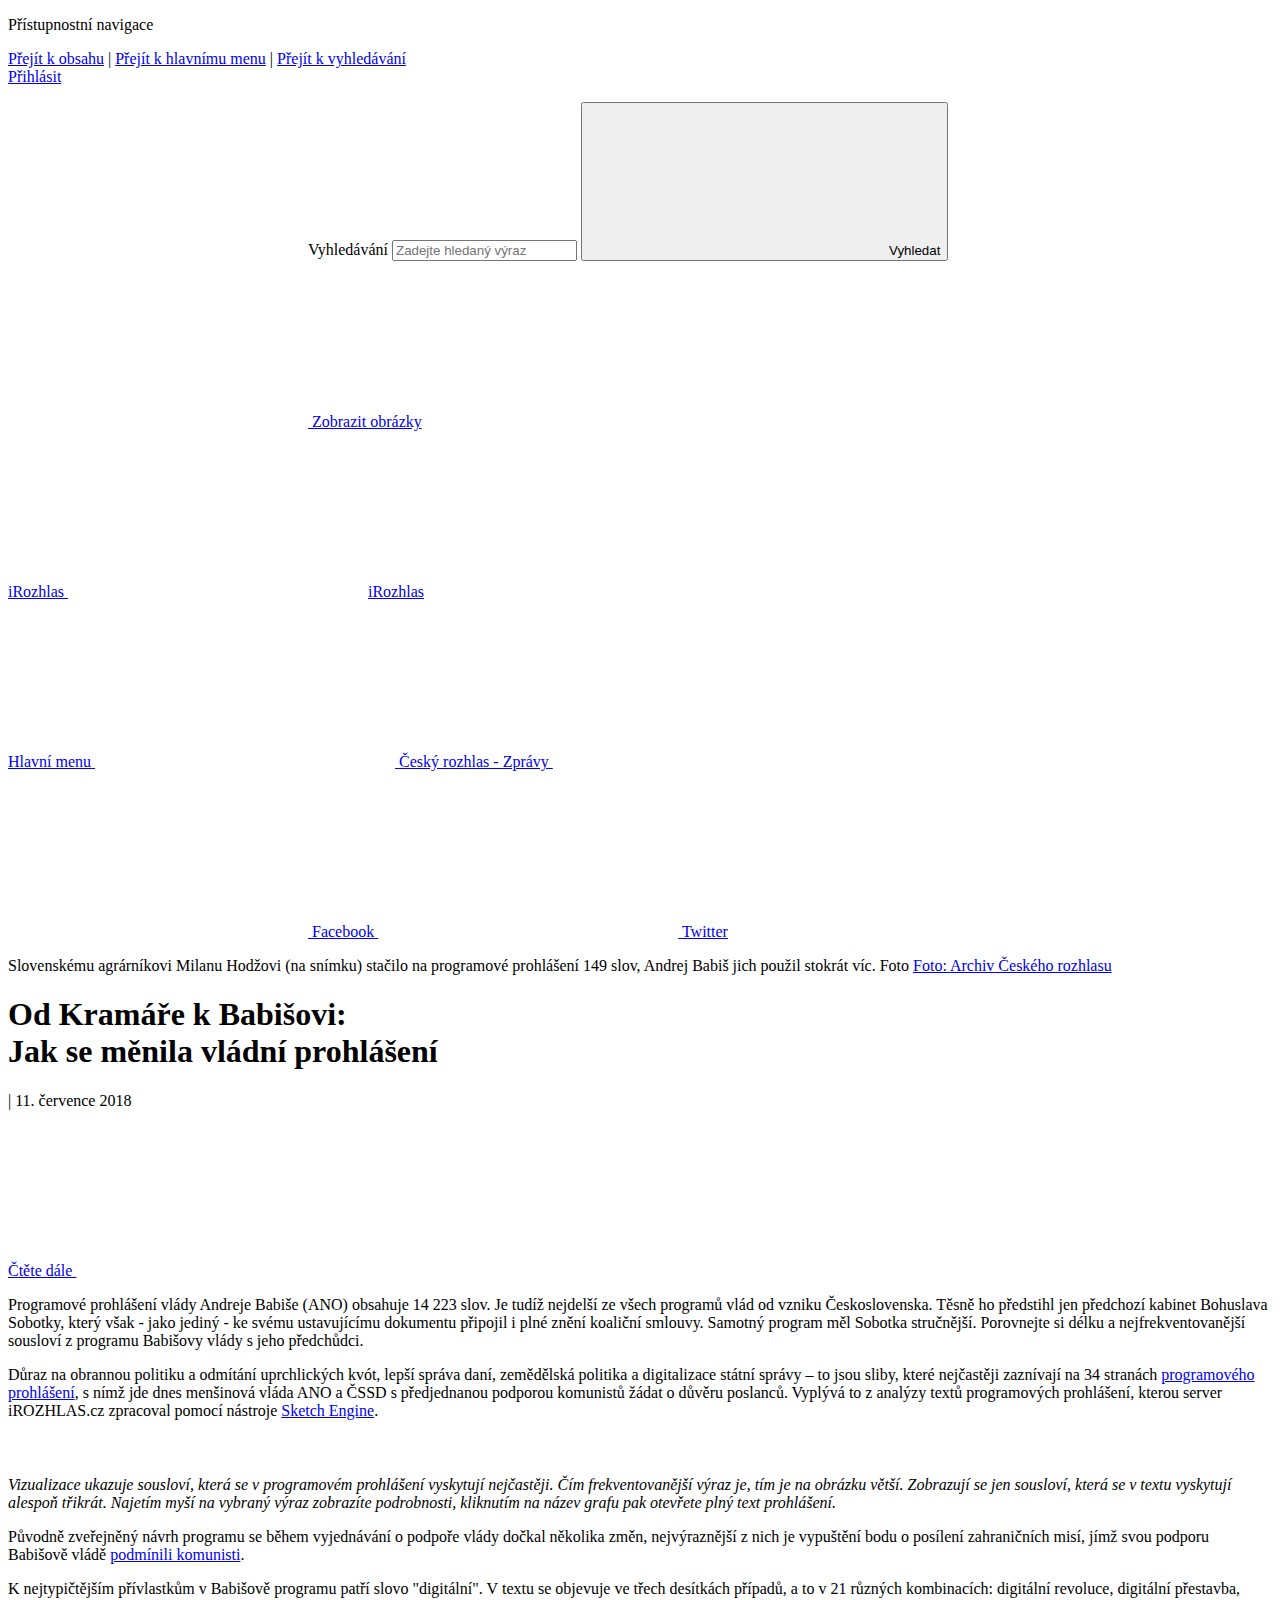
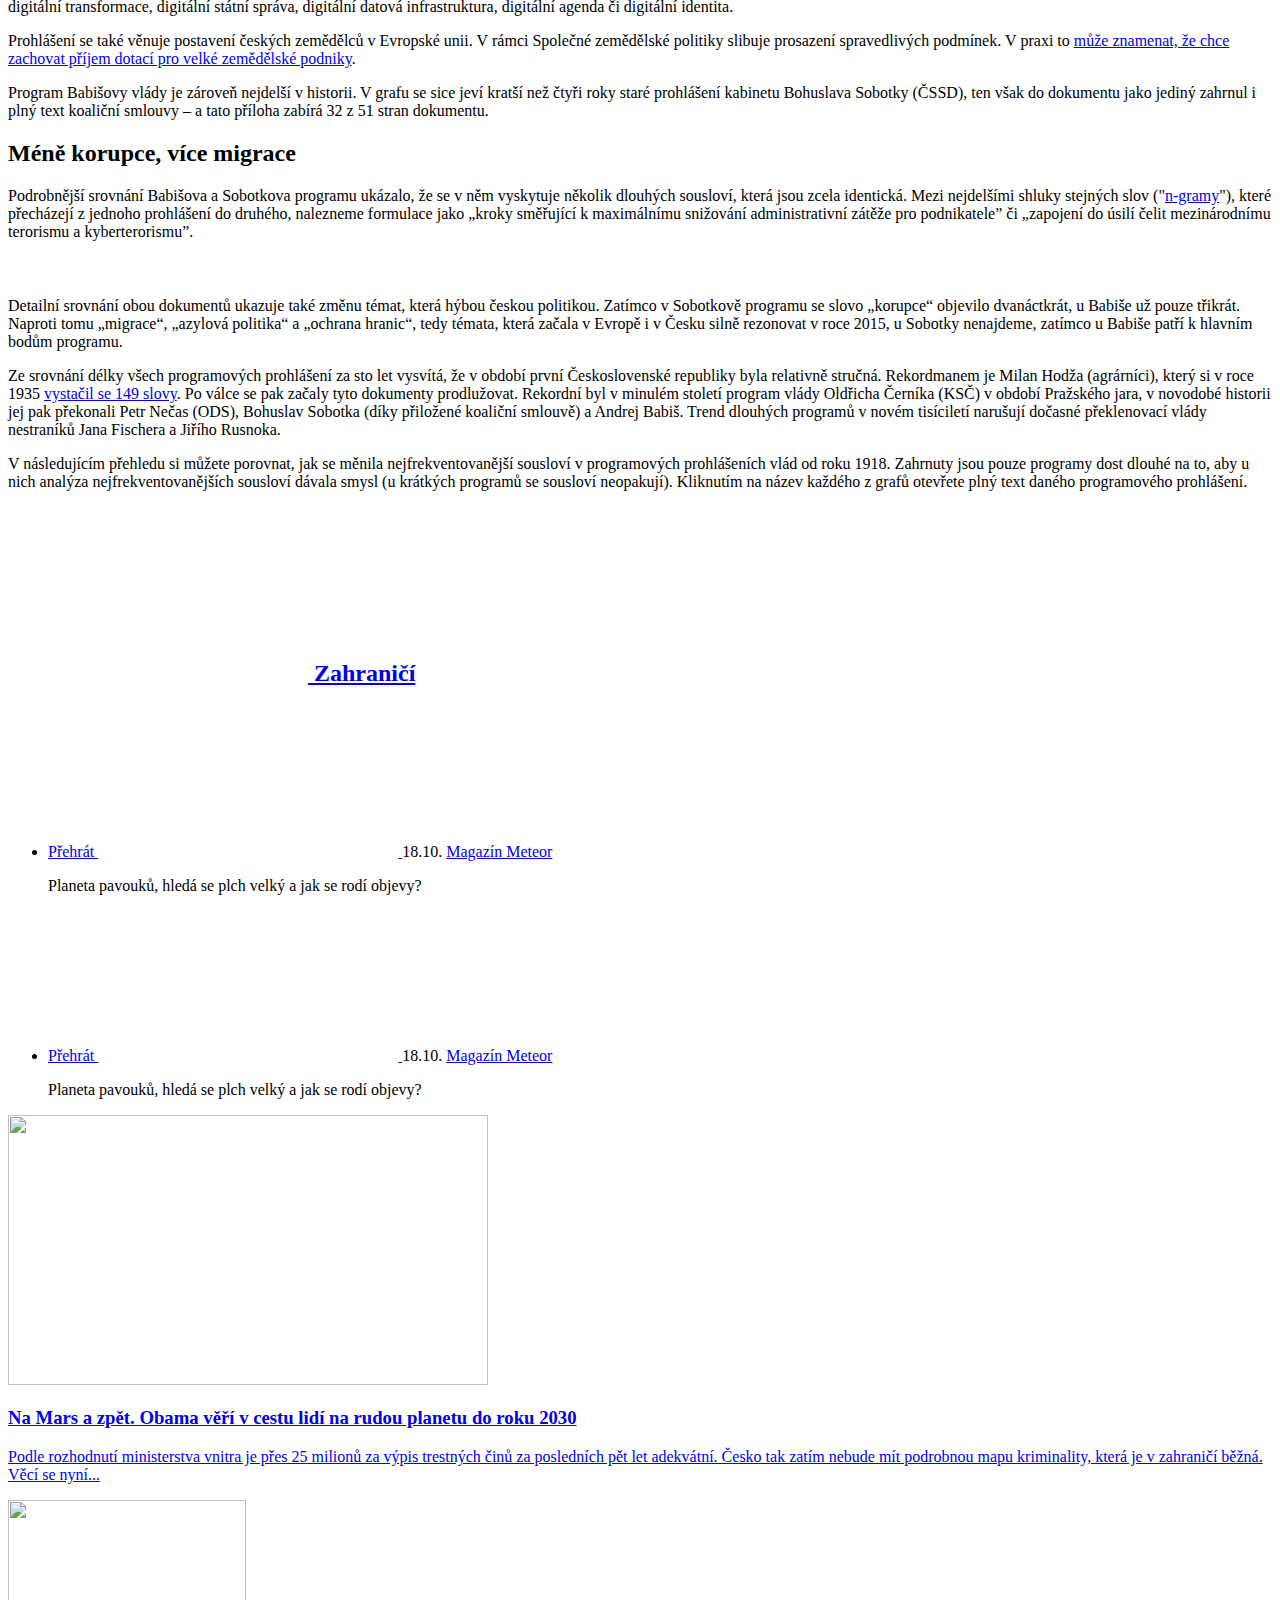
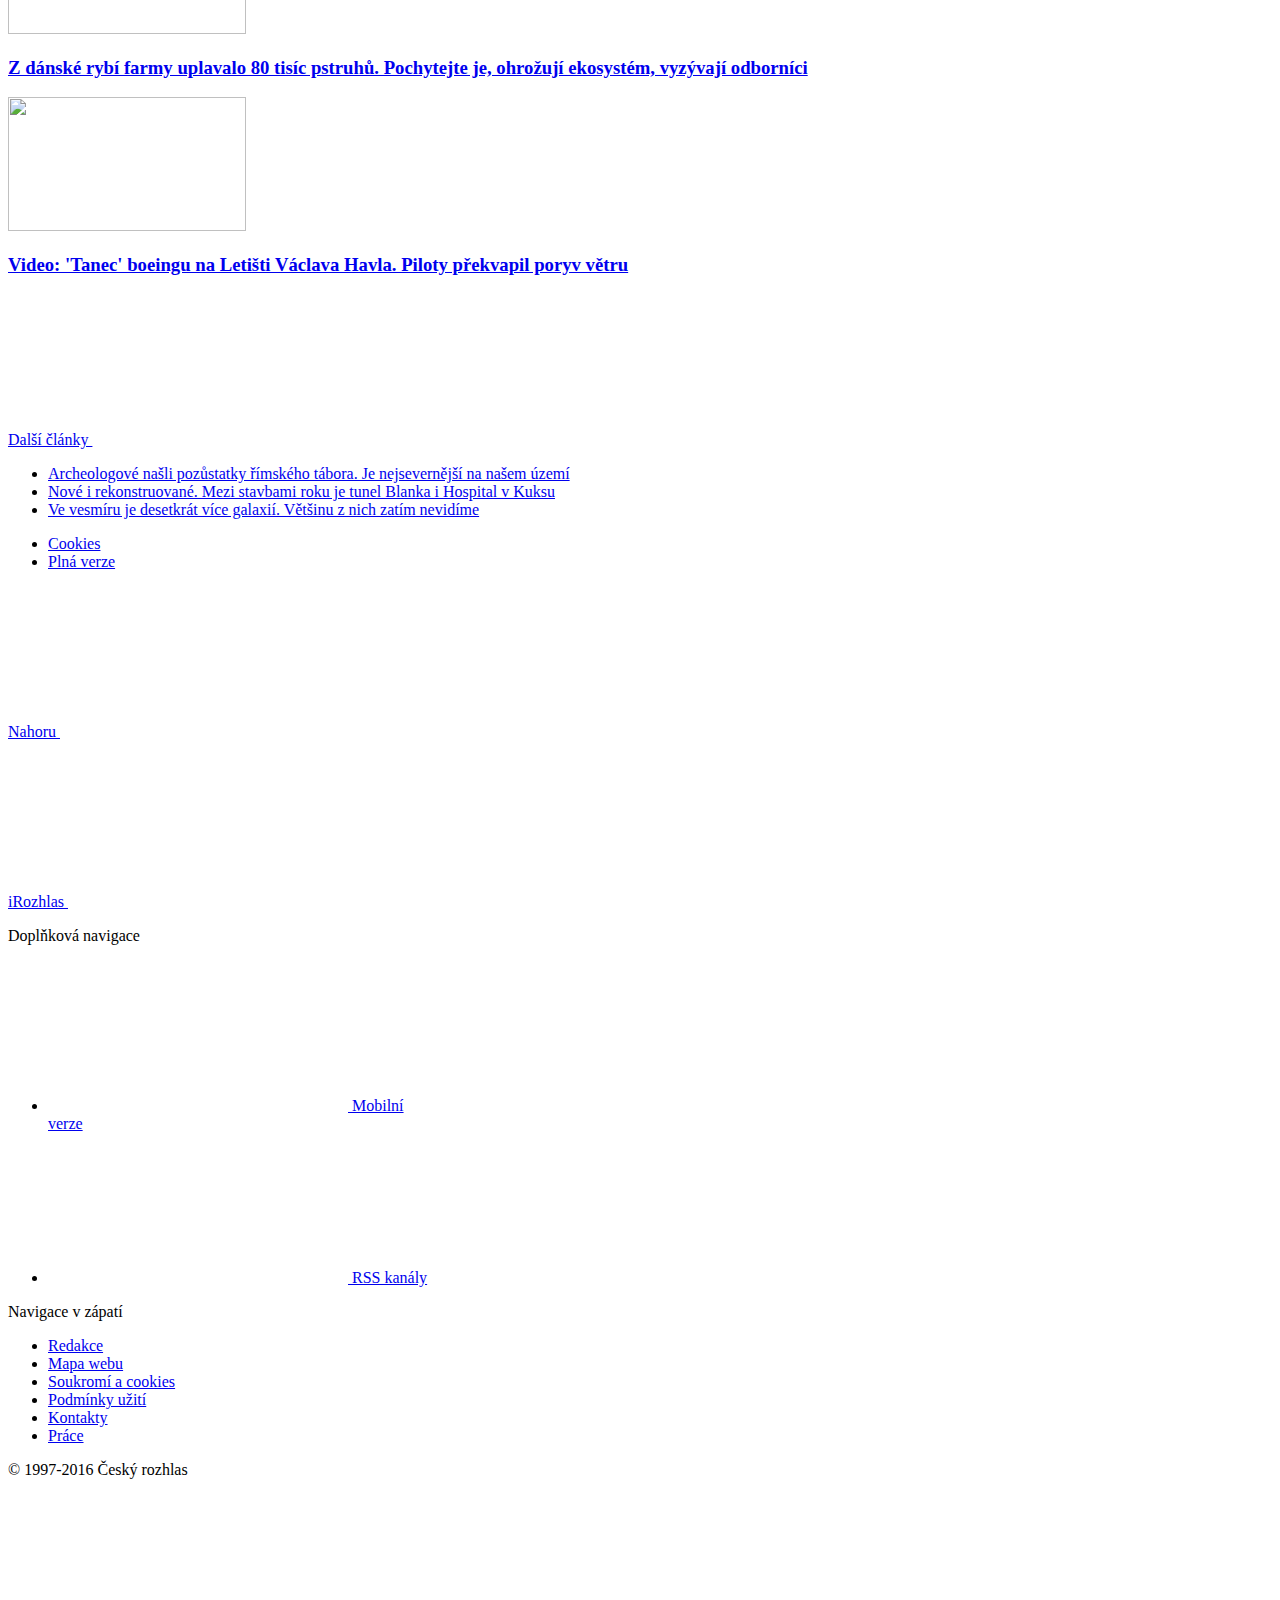
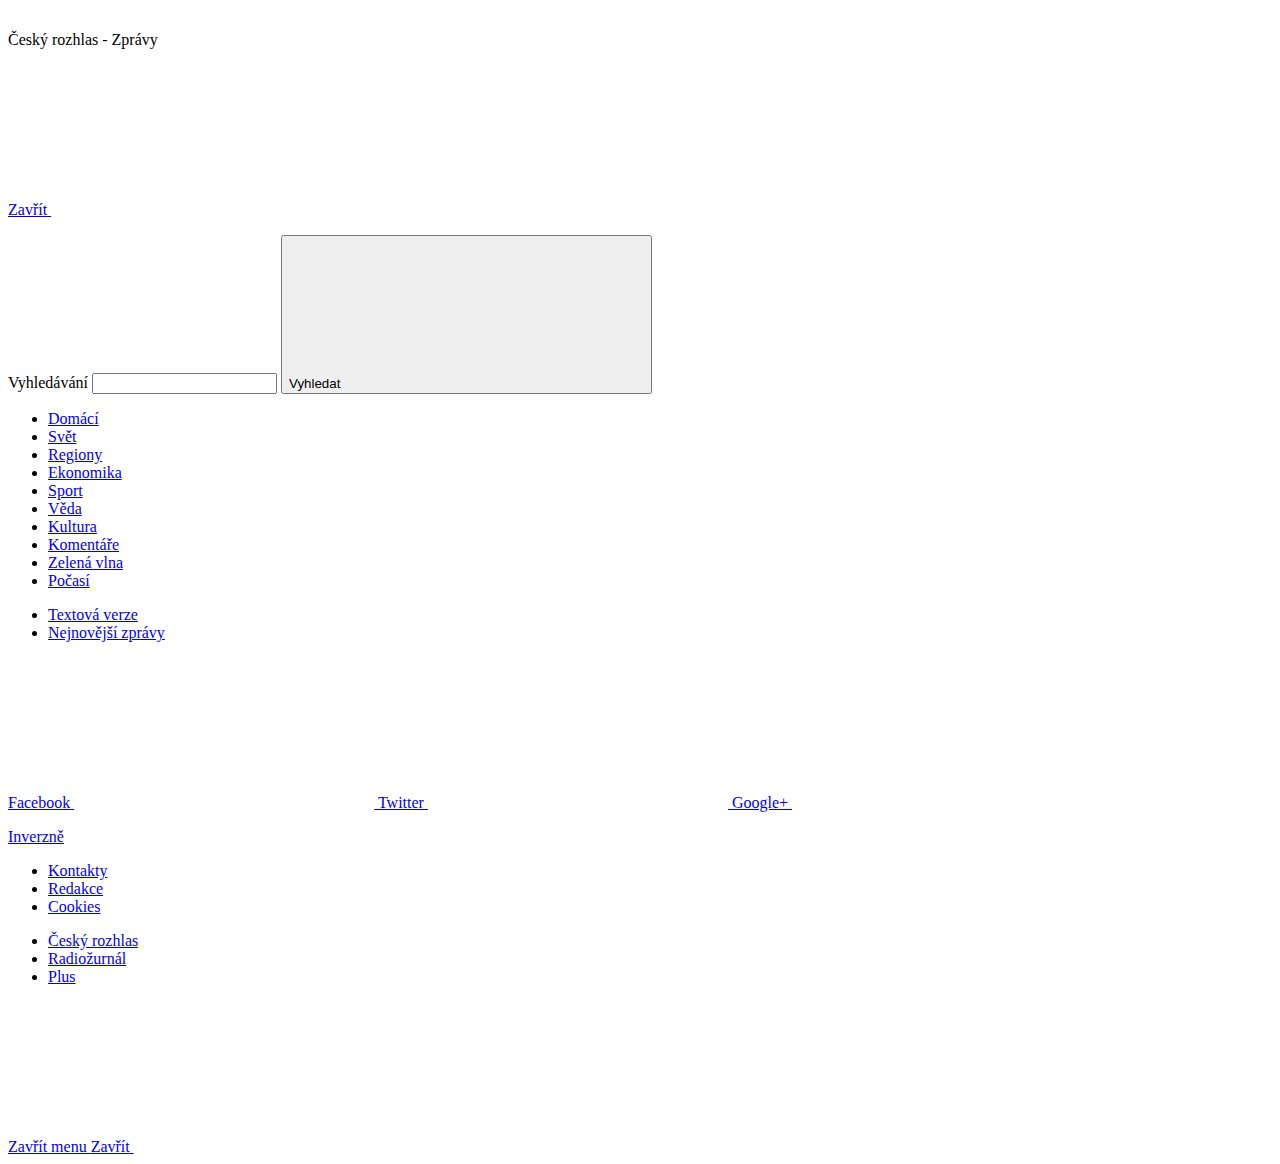
==== commit e8291486: "preklepy" ====
--- a/index.html
+++ b/index.html
@@ -258,8 +258,8 @@
 </div>
 
 <p>Detailní srovnání obou dokumentů ukazuje také změnu témat, která hýbou českou politikou. Zatímco v Sobotkově programu se slovo „korupce“ objevilo dvanáctkrát, u Babiše už pouze třikrát. Naproti tomu „migrace“, „azylová politika“ a „ochrana hranic“, tedy témata, která začala v Evropě i v Česku silně rezonovat v roce 2015, u Sobotky nenajdeme, zatímco u Babiše patří k hlavním bodům programu.</p>
-<p>Ze srovnání délky všech programových prohlášení za sto let vysvítá, že v období první Československé republiky byla relativně stručná. Rekormanem je Milan Hodža (agrárníci), který si v roce 1935 <a href="https://www.vlada.cz/assets/clenove-vlady/historie-minulych-vlad/prehled-vlad-cr/1918-1938-csr/milan-hodza-1/ppv-1935-hodza1.pdf" target="_blank">vystačil se 149 slovy</a>. Po válce se pak začaly tyto dokumenty prodlužovat. Rekordní  byl v minulém století program vlády Oldřicha Černíka (KSČ) v období Pražského jara, v novodobé historii jej pak překonali Petr Nečas (ODS), Bohuslav Sobotka (díky přiložené koaliční smlouvě) a Andrej Babiš. Trend dlouhých programů v novém tisíciletí narušují dočasné překlenovací vlády nestraníků Jana Fischera a Jiřího Rusnoka.</p>
-<p>V následujícím přehledu si můžete porovnat, jak se měnila nejfrekventovanější sousloví v programových prohlášeních vlád od roku 1918. Zahrnuty jsou pouze programy dost dlouhé na to, aby u nich analýza nejfrekventovanějších sousloví dávala smysl (u krátkých programů se sousloví neopakuí). Kliknutím na název každého z grafů otevřete plný text daného programového prohlášení.</p>
+<p>Ze srovnání délky všech programových prohlášení za sto let vysvítá, že v období první Československé republiky byla relativně stručná. Rekordmanem je Milan Hodža (agrárníci), který si v roce 1935 <a href="https://www.vlada.cz/assets/clenove-vlady/historie-minulych-vlad/prehled-vlad-cr/1918-1938-csr/milan-hodza-1/ppv-1935-hodza1.pdf" target="_blank">vystačil se 149 slovy</a>. Po válce se pak začaly tyto dokumenty prodlužovat. Rekordní  byl v minulém století program vlády Oldřicha Černíka (KSČ) v období Pražského jara, v novodobé historii jej pak překonali Petr Nečas (ODS), Bohuslav Sobotka (díky přiložené koaliční smlouvě) a Andrej Babiš. Trend dlouhých programů v novém tisíciletí narušují dočasné překlenovací vlády nestraníků Jana Fischera a Jiřího Rusnoka.</p>
+<p>V následujícím přehledu si můžete porovnat, jak se měnila nejfrekventovanější sousloví v programových prohlášeních vlád od roku 1918. Zahrnuty jsou pouze programy dost dlouhé na to, aby u nich analýza nejfrekventovanějších sousloví dávala smysl (u krátkých programů se sousloví neopakují). Kliknutím na název každého z grafů otevřete plný text daného programového prohlášení.</p>
 <p></div><div class="row-main row-main--article">
     <div id="charts"></div>
 </div><div class="row-main row-main--narrow"></p>
